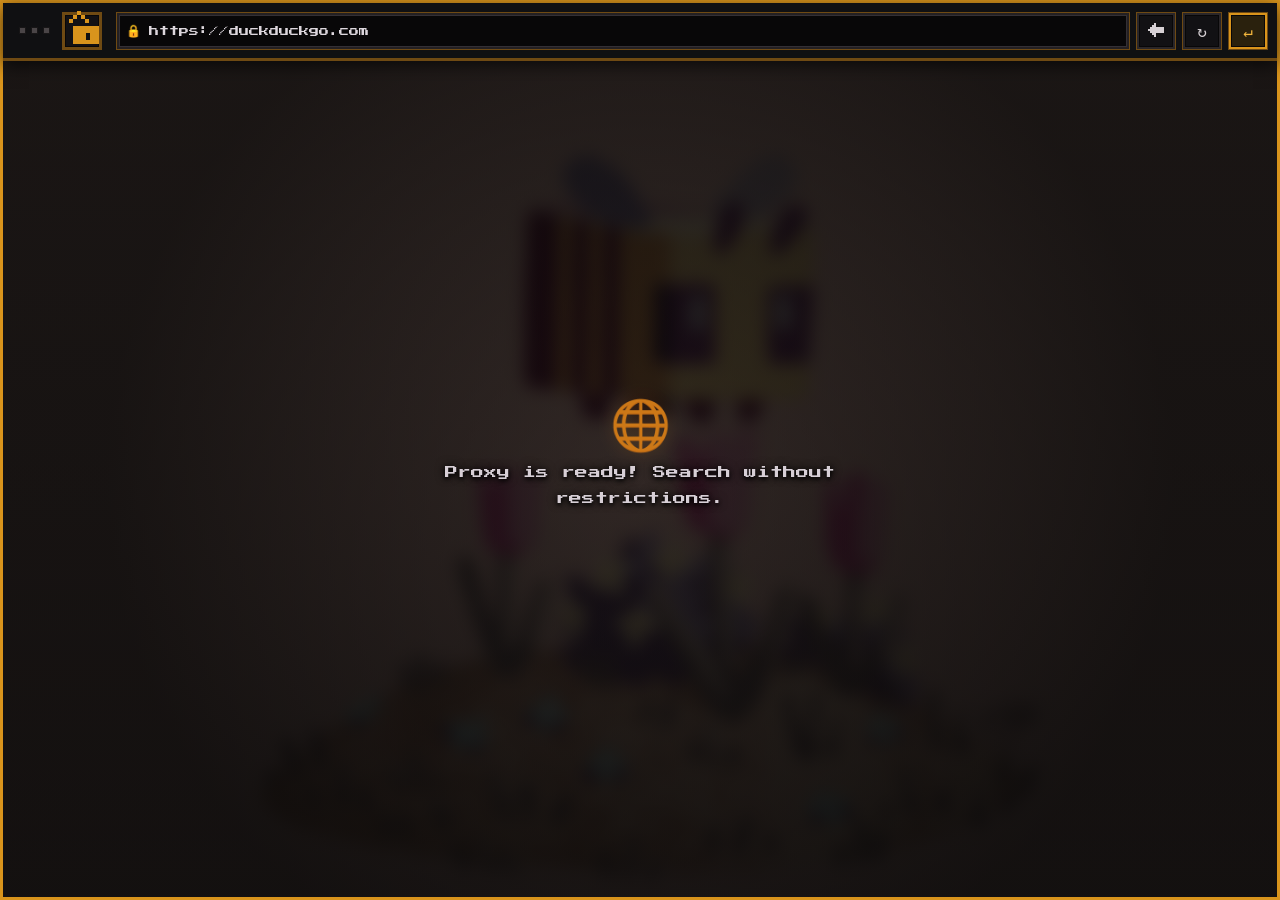
==== public/index.html @ d811b59f "Customize Scramjet for SquiddCoreOS" ====
<!doctype html>
<html lang="en">
<head>
  <meta charset="utf-8" />
  <meta name="viewport" content="width=device-width, initial-scale=1.0, shrink-to-fit=no" />
  <meta name="color-scheme" content="dark" />
  <title>SquiddCore Browser</title>
  <link rel="shortcut icon" href="favicon.ico" />
  <link rel="preconnect" href="https://fonts.googleapis.com" />
  <link rel="preconnect" href="https://fonts.gstatic.com" crossorigin />
  <link href="https://fonts.googleapis.com/css2?family=Press+Start+2P&display=swap" rel="stylesheet" />
  <script src="/scram/scramjet.all.js"></script>
  <script src="/baremux/index.js"></script>
  <link rel="stylesheet" href="index.css" />
  <script src="register-sw.js" defer></script>
  <script src="search.js" defer></script>
  <script src="index.js" defer></script>
</head>
<body>
  <main class="browser-home">
    <form id="sj-form" class="browser-toolbar" autocomplete="off">
      <input id="sj-search-engine" value="https://duckduckgo.com/?q=%s&kae=d" type="hidden" />

      <div class="window-dots" aria-hidden="true"><span></span><span></span><span></span></div>

      <button class="chrome-btn home-btn" id="homeBtn" type="button" aria-label="Home" title="Home">
        <span class="pixel-home" aria-hidden="true"></span>
      </button>

      <label class="address-wrap" for="sj-address">
        <span class="lock-icon" aria-hidden="true">🔒</span>
        <input id="sj-address" type="text" value="https://duckduckgo.com" placeholder="Search DuckDuckGo or enter a URL..." aria-label="Search DuckDuckGo or enter a URL" spellcheck="false" autocomplete="off" />
      </label>

      <button class="chrome-btn" id="backBtn" type="button" aria-label="Back" title="Back">←</button>
      <button class="chrome-btn" id="refreshBtn" type="button" aria-label="Refresh" title="Refresh">↻</button>
      <button class="chrome-btn go-btn" type="submit" aria-label="Go" title="Go">↵</button>
    </form>

    <section class="browser-stage" aria-label="Browser home">
      <div class="wallpaper" aria-hidden="true"></div>
      <div class="dim-layer" aria-hidden="true"></div>
      <div class="ready-card">
        <div class="globe" aria-hidden="true">🌐</div>
        <p>Proxy is ready! Search without<br />restrictions.</p>
      </div>
      <div class="status-wrap"><p id="sj-error"></p><pre id="sj-error-code"></pre></div>
    </section>
  </main>
</body>
</html>
---- public/index.css ----
:root {
  color-scheme: dark;
  --bg: #09090b;
  --chrome: #101012;
  --chrome-2: #18171a;
  --loading-gold: #d9941c;
  --loading-gold-bright: #f2b63d;
  --loading-gold-dark: #6f4a13;
  --text: #f2edf2;
  --muted: #8e888d;
}
* { box-sizing: border-box; }
html, body { width: 100%; height: 100%; }
body {
  margin: 0;
  min-height: 100vh;
  overflow: hidden;
  background: #050506;
  color: var(--text);
  font-family: "Press Start 2P", "Courier New", ui-monospace, monospace;
}
button, input { font: inherit; }
.browser-home {
  width: 100vw;
  height: 100vh;
  display: grid;
  grid-template-rows: 58px 1fr;
  background: #080809;
  border: 3px solid var(--loading-gold);
  box-shadow: inset 0 0 0 2px #0b0a0b, inset 0 0 0 4px var(--loading-gold-dark), 0 0 18px rgba(217,148,28,.16);
}
.browser-toolbar {
  position: relative;
  z-index: 1000;
  display: grid;
  grid-template-columns: 42px 46px minmax(220px,1fr) 38px 38px 38px;
  align-items: center;
  gap: 8px;
  min-height: 55px;
  padding: 6px 10px;
  background: var(--chrome);
  border-bottom: 3px solid var(--loading-gold-dark);
  box-shadow: 0 4px 16px rgba(0,0,0,.65);
}
.window-dots { display:flex; gap:5px; align-items:center; justify-content:center; }
.window-dots span { width:7px; height:7px; background:#4a4547; border:1px solid #181617; }
.chrome-btn {
  width: 38px;
  height: 36px;
  display: grid;
  place-items: center;
  border: 2px solid #2a2629;
  outline: 1px solid var(--loading-gold-dark);
  background: #121114;
  color: #d7d1d5;
  cursor: pointer;
  box-shadow: inset 0 0 0 1px #080708;
}
.chrome-btn:hover { color: var(--loading-gold-bright); border-color: var(--loading-gold); background:#1b1711; }
.home-btn { border-color: var(--loading-gold-dark); }
.go-btn { color: var(--loading-gold-bright); border-color: var(--loading-gold); background:#2a210d; }
.pixel-home {
  position: relative;
  width: 18px;
  height: 14px;
  margin-top: 5px;
  background: var(--loading-gold);
  box-shadow: 4px 0 0 var(--loading-gold), 8px 0 0 var(--loading-gold), 0 4px 0 var(--loading-gold), 4px 4px 0 var(--loading-gold), 8px 4px 0 var(--loading-gold);
}
.pixel-home::before {
  content:"";
  position:absolute;
  left:-4px;
  top:-7px;
  width:4px;
  height:4px;
  background:var(--loading-gold);
  box-shadow:4px -4px 0 var(--loading-gold),8px -8px 0 var(--loading-gold),12px -4px 0 var(--loading-gold),16px 0 0 var(--loading-gold);
}
.pixel-home::after { content:""; position:absolute; width:4px; height:7px; right:1px; bottom:0; background:#111; }
.address-wrap {
  height: 36px;
  display: grid;
  grid-template-columns: 28px 1fr;
  align-items: center;
  background: #080708;
  border: 2px solid #242022;
  outline: 1px solid var(--loading-gold-dark);
  box-shadow: inset 0 0 0 1px #343035;
}
.address-wrap:focus-within { outline-color: var(--loading-gold); box-shadow: inset 0 0 0 1px #4d3a16, 0 0 0 1px var(--loading-gold-dark); }
.lock-icon { display:grid; place-items:center; font-size:12px; filter: sepia(1) saturate(4) hue-rotate(350deg); }
#sj-address { width:100%; height:100%; border:0; outline:0; padding:0 10px 0 2px; background:transparent; color:#ddd7dd; font-size:10px; letter-spacing:0; }
#sj-address::placeholder { color:#746d72; }
.browser-stage { position:relative; min-height:0; overflow:hidden; background:#111; }
.wallpaper { position:absolute; inset:-24px; background:url('squidcore-bee-garden.gif') center/cover no-repeat; filter:blur(8px) brightness(.45) saturate(.65); transform:scale(1.04); }
.dim-layer { position:absolute; inset:0; background:radial-gradient(circle at center,rgba(20,14,18,.35),rgba(7,6,7,.72) 70%),linear-gradient(rgba(20,16,18,.35),rgba(8,7,8,.55)); }
.ready-card { position:absolute; inset:0; display:grid; place-content:center; justify-items:center; gap:18px; text-align:center; z-index:3; transform:translateY(-3vh); }
.globe { font-size:49px; line-height:1; filter:sepia(1) saturate(4) hue-rotate(350deg) brightness(.8); text-shadow:0 0 18px rgba(216,148,28,.22); }
.ready-card p { margin:0; color:#d7cfd6; font-size:clamp(10px,1vw,15px); line-height:2; text-shadow:0 2px 4px #000,0 0 10px #000; }
.status-wrap { position:absolute; z-index:5; left:50%; bottom:24px; transform:translateX(-50%); width:min(760px,calc(100vw - 48px)); text-align:center; pointer-events:none; }
#sj-error { color:#ff8b8b; white-space:pre-wrap; }
#sj-error-code { color:#d8cfd6; font-size:9px; white-space:pre-wrap; }
#sj-frame { position:fixed !important; top:58px !important; left:3px !important; right:3px !important; bottom:3px !important; width:calc(100vw - 6px) !important; height:calc(100vh - 61px) !important; border:0 !important; background:#0b0b0d !important; color-scheme:dark; z-index:100 !important; }
body.proxy-open .browser-toolbar { position:fixed; top:3px; left:3px; right:3px; width:calc(100vw - 6px); }
@media(max-width:700px){
  .browser-home{grid-template-rows:54px 1fr;}
  .browser-toolbar{grid-template-columns:26px 36px minmax(0,1fr) 34px 34px 34px;gap:5px;padding:5px 7px;}
  .window-dots{gap:2px}.window-dots span{width:5px;height:5px}.chrome-btn{width:34px;height:34px}.address-wrap{height:34px}#sj-address{font-size:7px}.ready-card p{font-size:9px}#sj-frame{top:54px!important;height:calc(100vh - 57px)!important;}
}
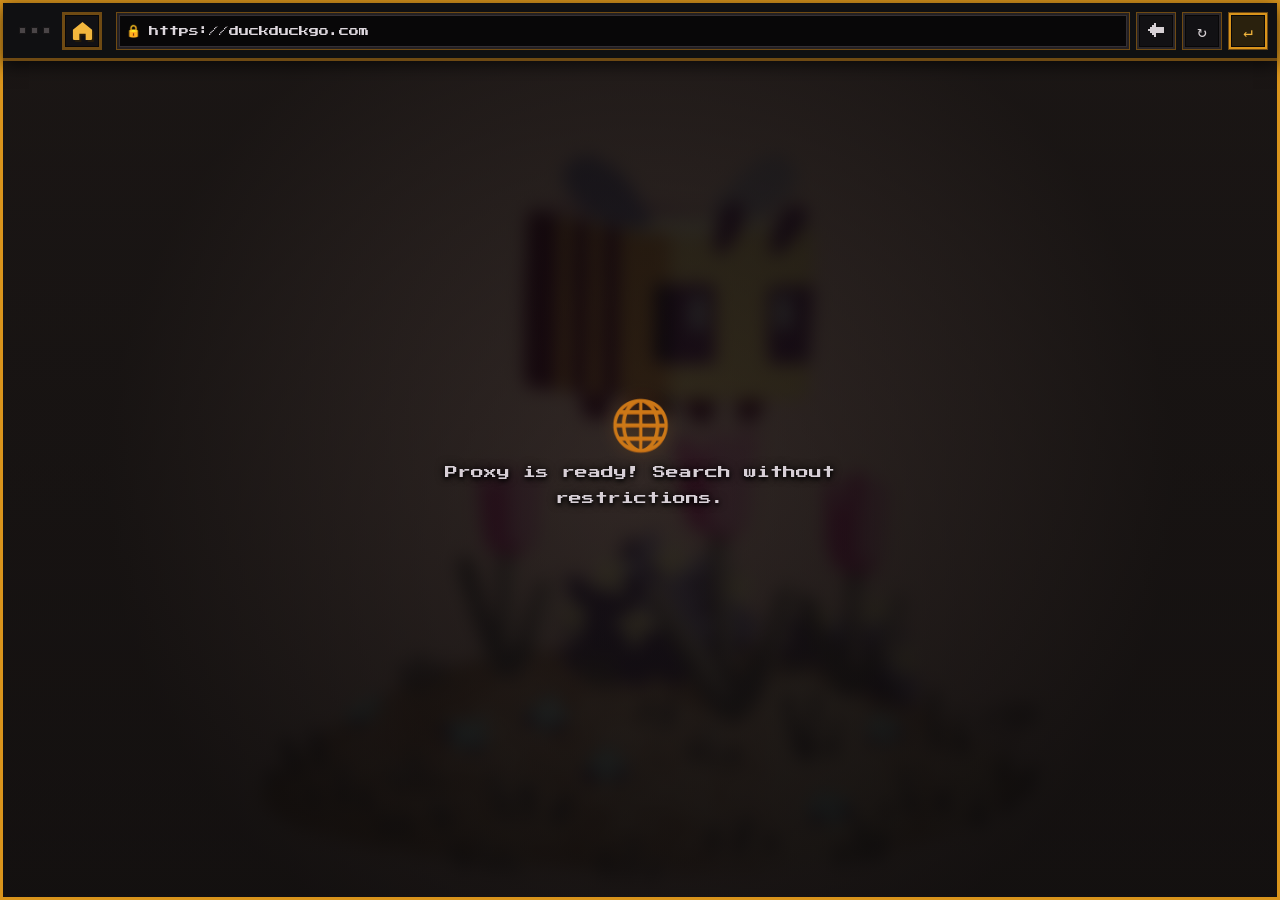
==== commit a8289e9d: "removed extra browser" ====
--- a/public/index.html
+++ b/public/index.html
@@ -24,7 +24,9 @@
       <div class="window-dots" aria-hidden="true"><span></span><span></span><span></span></div>
 
       <button class="chrome-btn home-btn" id="homeBtn" type="button" aria-label="Home" title="Home">
-        <span class="pixel-home" aria-hidden="true"></span>
+        <svg class="gold-home-icon" viewBox="0 0 24 24" aria-hidden="true">
+          <path d="M2 11.2 12 3l10 8.2v9.3a1.5 1.5 0 0 1-1.5 1.5h-5.2v-6.5H8.7V22H3.5A1.5 1.5 0 0 1 2 20.5z"/>
+        </svg>
       </button>
 
       <label class="address-wrap" for="sj-address">
--- a/public/index.css
+++ b/public/index.css
@@ -108,3 +108,8 @@
   .browser-toolbar{grid-template-columns:26px 36px minmax(0,1fr) 34px 34px 34px;gap:5px;padding:5px 7px;}
   .window-dots{gap:2px}.window-dots span{width:5px;height:5px}.chrome-btn{width:34px;height:34px}.address-wrap{height:34px}#sj-address{font-size:7px}.ready-card p{font-size:9px}#sj-frame{top:54px!important;height:calc(100vh - 57px)!important;}
 }
+
+/* Gold house icon matching the SquiddCore HUD style */
+.pixel-home{display:none!important;}
+.gold-home-icon{width:23px;height:23px;display:block;fill:var(--loading-gold-bright);filter:drop-shadow(2px 2px 0 #261b08);}
+.home-btn:hover .gold-home-icon{fill:#ffd56a;}
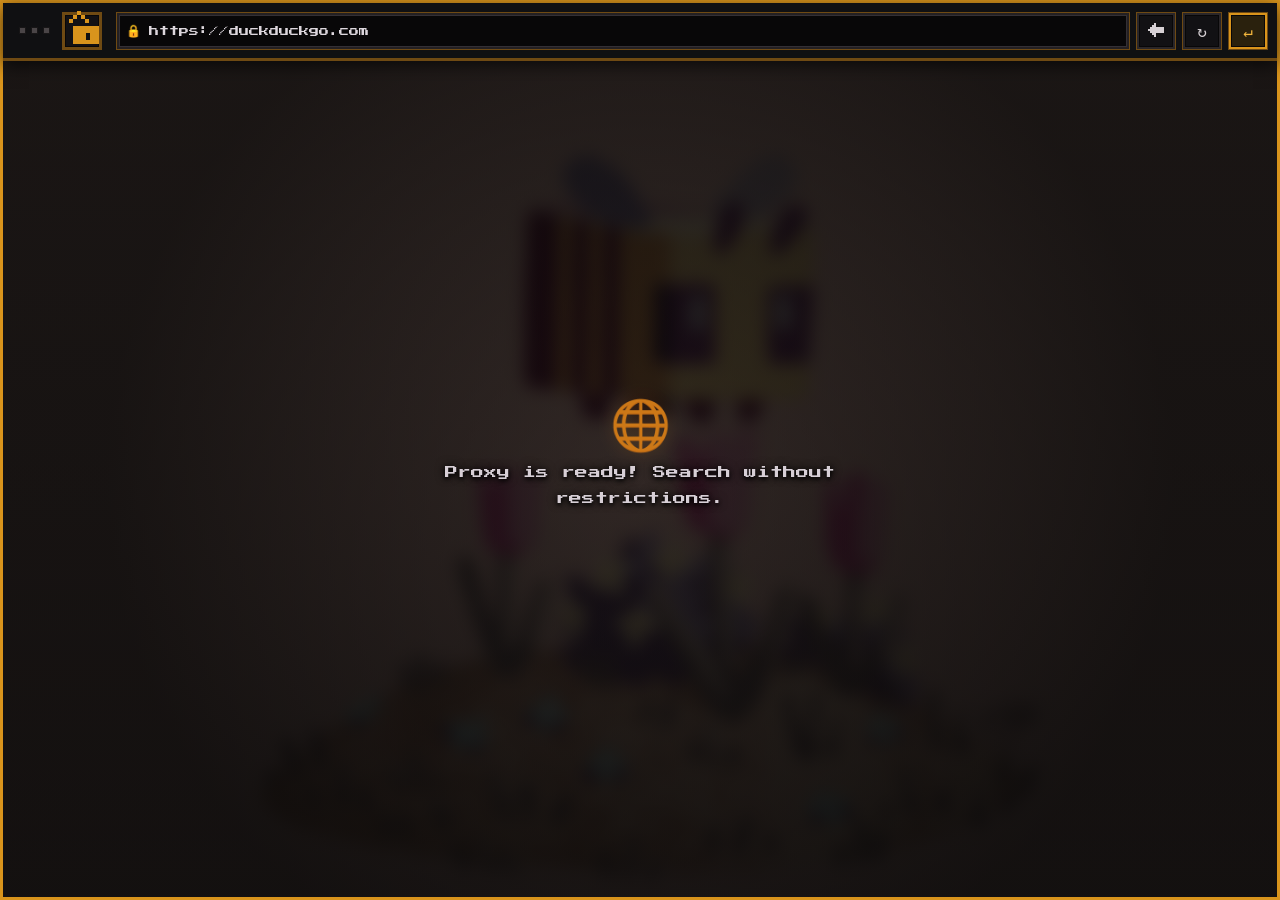
==== commit 92bcb512: "MORE LOADING BEE!" ====
--- a/public/index.html
+++ b/public/index.html
@@ -24,9 +24,7 @@
       <div class="window-dots" aria-hidden="true"><span></span><span></span><span></span></div>
 
       <button class="chrome-btn home-btn" id="homeBtn" type="button" aria-label="Home" title="Home">
-        <svg class="gold-home-icon" viewBox="0 0 24 24" aria-hidden="true">
-          <path d="M2 11.2 12 3l10 8.2v9.3a1.5 1.5 0 0 1-1.5 1.5h-5.2v-6.5H8.7V22H3.5A1.5 1.5 0 0 1 2 20.5z"/>
-        </svg>
+        <span class="pixel-home" aria-hidden="true"></span>
       </button>
 
       <label class="address-wrap" for="sj-address">
@@ -49,5 +47,13 @@
       <div class="status-wrap"><p id="sj-error"></p><pre id="sj-error-code"></pre></div>
     </section>
   </main>
+    <div id="sj-loading-overlay" class="sj-loading-overlay" aria-hidden="true">
+      <div class="sj-loading-card">
+        <img src="LoadingBee.gif" alt="Loading" class="sj-loading-bee" />
+        <div class="sj-loading-text">LOADING...</div>
+        <div class="sj-loading-track"><span></span></div>
+      </div>
+    </div>
+
 </body>
 </html>
--- a/public/index.css
+++ b/public/index.css
@@ -109,7 +109,18 @@
   .window-dots{gap:2px}.window-dots span{width:5px;height:5px}.chrome-btn{width:34px;height:34px}.address-wrap{height:34px}#sj-address{font-size:7px}.ready-card p{font-size:9px}#sj-frame{top:54px!important;height:calc(100vh - 57px)!important;}
 }
 
-/* Gold house icon matching the SquiddCore HUD style */
-.pixel-home{display:none!important;}
-.gold-home-icon{width:23px;height:23px;display:block;fill:var(--loading-gold-bright);filter:drop-shadow(2px 2px 0 #261b08);}
-.home-btn:hover .gold-home-icon{fill:#ffd56a;}
+
+/* Loading bee shown for every Scramjet navigation */
+.sj-loading-overlay{
+  position:fixed;inset:0;z-index:99999;display:flex;align-items:center;justify-content:center;
+  background:rgba(4,4,6,.48);backdrop-filter:blur(2px);opacity:0;visibility:hidden;pointer-events:none;
+  transition:opacity .12s ease,visibility .12s ease;
+}
+.sj-loading-overlay.show{opacity:1;visibility:visible;pointer-events:auto;}
+.sj-loading-card{min-width:230px;padding:18px 22px;background:#101012;border:3px solid var(--loading-gold);
+  box-shadow:inset 0 0 0 2px #050505,0 8px 0 rgba(0,0,0,.35);text-align:center;}
+.sj-loading-bee{display:block;width:86px;height:86px;object-fit:contain;margin:0 auto 8px;image-rendering:pixelated;}
+.sj-loading-text{font-family:'Press Start 2P',monospace;color:var(--loading-gold-bright);font-size:12px;letter-spacing:.05em;}
+.sj-loading-track{height:9px;margin-top:14px;background:#252015;border:2px solid var(--loading-gold-dark);overflow:hidden;}
+.sj-loading-track span{display:block;width:42%;height:100%;background:var(--loading-gold);animation:sjLoadBar 1.05s linear infinite;}
+@keyframes sjLoadBar{0%{transform:translateX(-110%)}100%{transform:translateX(340%)}}
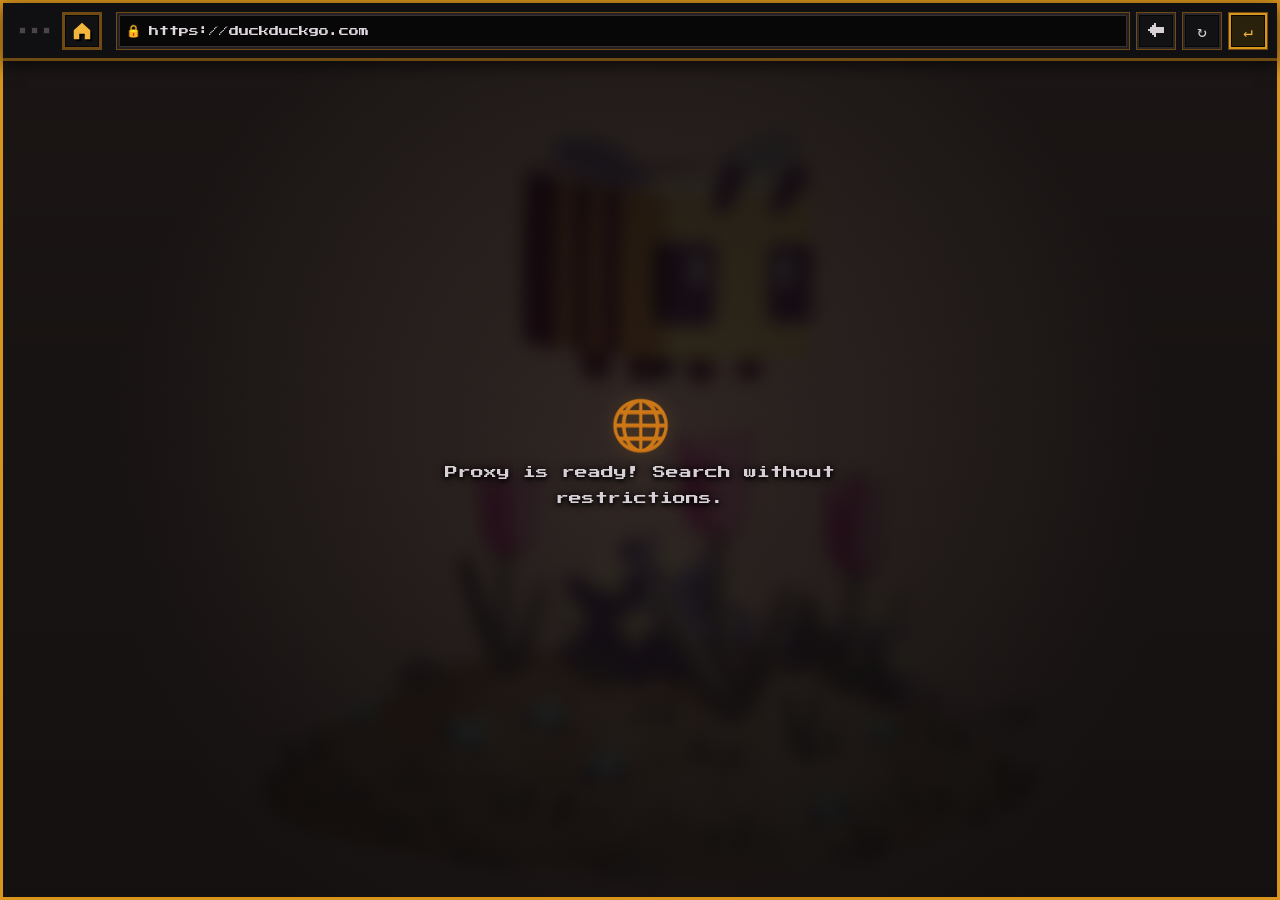
==== commit 7db1c9eb: "fixed that wierd home thing idk" ====
--- a/public/index.html
+++ b/public/index.html
@@ -24,7 +24,9 @@
       <div class="window-dots" aria-hidden="true"><span></span><span></span><span></span></div>
 
       <button class="chrome-btn home-btn" id="homeBtn" type="button" aria-label="Home" title="Home">
-        <span class="pixel-home" aria-hidden="true"></span>
+        <svg class="home-icon" aria-hidden="true" viewBox="0 0 24 24" focusable="false">
+          <path d="M3 11.2 12 3l9 8.2v9.3a.5.5 0 0 1-.5.5H15v-6H9v6H3.5a.5.5 0 0 1-.5-.5z"/>
+        </svg>
       </button>
 
       <label class="address-wrap" for="sj-address">
--- a/public/index.css
+++ b/public/index.css
@@ -59,25 +59,14 @@
 .chrome-btn:hover { color: var(--loading-gold-bright); border-color: var(--loading-gold); background:#1b1711; }
 .home-btn { border-color: var(--loading-gold-dark); }
 .go-btn { color: var(--loading-gold-bright); border-color: var(--loading-gold); background:#2a210d; }
-.pixel-home {
-  position: relative;
-  width: 18px;
-  height: 14px;
-  margin-top: 5px;
-  background: var(--loading-gold);
-  box-shadow: 4px 0 0 var(--loading-gold), 8px 0 0 var(--loading-gold), 0 4px 0 var(--loading-gold), 4px 4px 0 var(--loading-gold), 8px 4px 0 var(--loading-gold);
+.home-icon {
+  width: 22px;
+  height: 22px;
+  display: block;
+  fill: var(--loading-gold-bright);
+  filter: drop-shadow(2px 2px 0 #000);
 }
-.pixel-home::before {
-  content:"";
-  position:absolute;
-  left:-4px;
-  top:-7px;
-  width:4px;
-  height:4px;
-  background:var(--loading-gold);
-  box-shadow:4px -4px 0 var(--loading-gold),8px -8px 0 var(--loading-gold),12px -4px 0 var(--loading-gold),16px 0 0 var(--loading-gold);
-}
-.pixel-home::after { content:""; position:absolute; width:4px; height:7px; right:1px; bottom:0; background:#111; }
+.home-btn:hover .home-icon { fill: var(--loading-gold); }
 .address-wrap {
   height: 36px;
   display: grid;
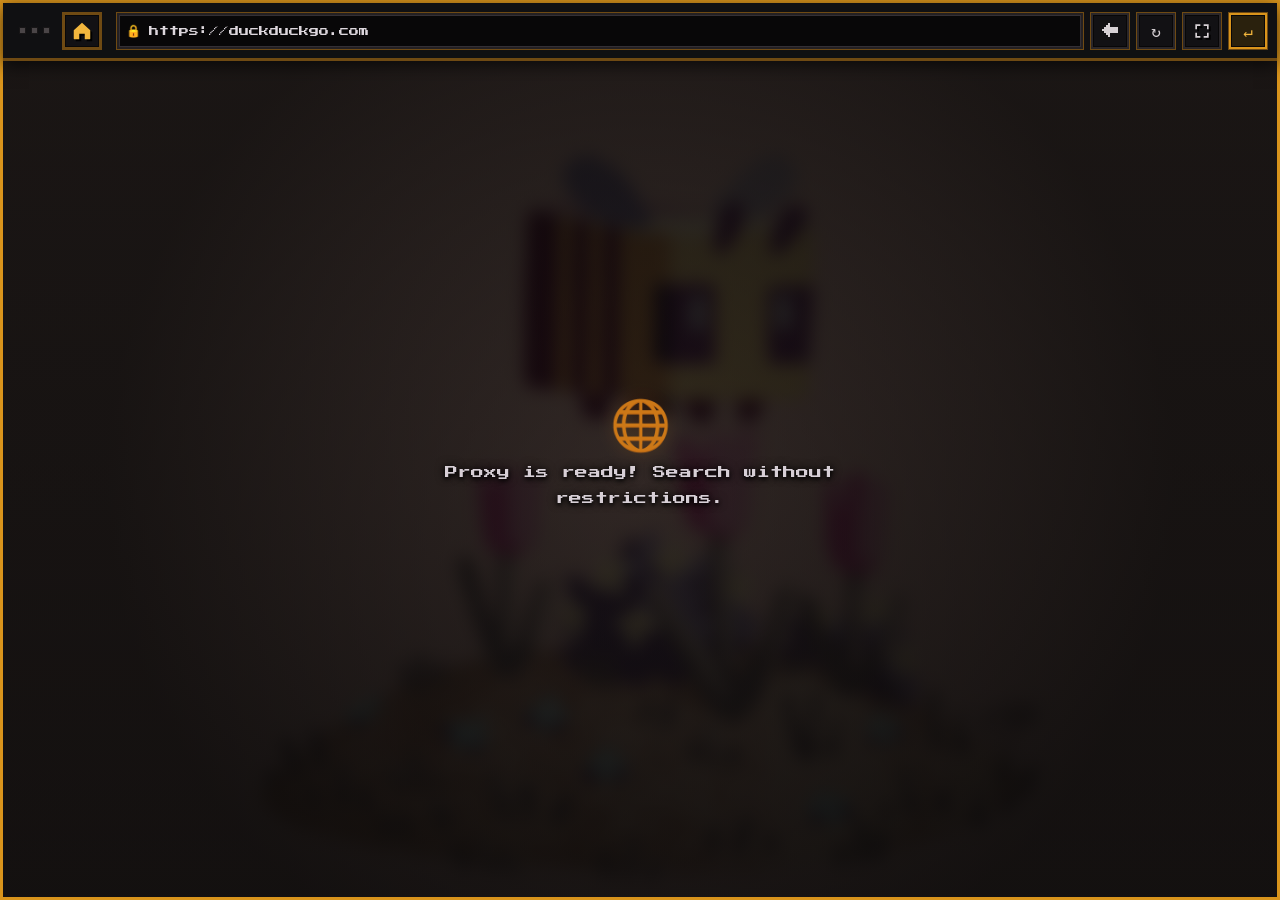
==== commit df706dd2: "added fullscreen" ====
--- a/public/index.html
+++ b/public/index.html
@@ -36,6 +36,12 @@
 
       <button class="chrome-btn" id="backBtn" type="button" aria-label="Back" title="Back">←</button>
       <button class="chrome-btn" id="refreshBtn" type="button" aria-label="Refresh" title="Refresh">↻</button>
+      <button class="chrome-btn fullscreen-btn" id="fullscreenBtn" type="button" aria-label="Enter fullscreen" title="Fullscreen">
+        <svg class="fullscreen-icon" aria-hidden="true" viewBox="0 0 24 24" focusable="false">
+          <path class="fs-enter" d="M4 4h6v2H6v4H4V4zm10 0h6v6h-2V6h-4V4zM4 14h2v4h4v2H4v-6zm14 0h2v6h-6v-2h4v-4z"/>
+          <path class="fs-exit" d="M8 4h2v6H4V8h4V4zm6 0h2v4h4v2h-6V4zM4 14h6v6H8v-4H4v-2zm10 0h6v2h-4v4h-2v-6z"/>
+        </svg>
+      </button>
       <button class="chrome-btn go-btn" type="submit" aria-label="Go" title="Go">↵</button>
     </form>
 
--- a/public/index.css
+++ b/public/index.css
@@ -33,7 +33,7 @@
   position: relative;
   z-index: 1000;
   display: grid;
-  grid-template-columns: 42px 46px minmax(220px,1fr) 38px 38px 38px;
+  grid-template-columns: 42px 46px minmax(220px,1fr) 38px 38px 38px 38px;
   align-items: center;
   gap: 8px;
   min-height: 55px;
@@ -67,6 +67,10 @@
   filter: drop-shadow(2px 2px 0 #000);
 }
 .home-btn:hover .home-icon { fill: var(--loading-gold); }
+.fullscreen-icon{width:20px;height:20px;display:block;fill:currentColor;filter:drop-shadow(2px 2px 0 #000);}
+.fullscreen-icon .fs-exit{display:none;}
+.fullscreen-btn.is-fullscreen .fs-enter{display:none;}
+.fullscreen-btn.is-fullscreen .fs-exit{display:block;}
 .address-wrap {
   height: 36px;
   display: grid;
@@ -94,7 +98,7 @@
 body.proxy-open .browser-toolbar { position:fixed; top:3px; left:3px; right:3px; width:calc(100vw - 6px); }
 @media(max-width:700px){
   .browser-home{grid-template-rows:54px 1fr;}
-  .browser-toolbar{grid-template-columns:26px 36px minmax(0,1fr) 34px 34px 34px;gap:5px;padding:5px 7px;}
+  .browser-toolbar{grid-template-columns:26px 36px minmax(0,1fr) 34px 34px 34px 34px;gap:5px;padding:5px 7px;}
   .window-dots{gap:2px}.window-dots span{width:5px;height:5px}.chrome-btn{width:34px;height:34px}.address-wrap{height:34px}#sj-address{font-size:7px}.ready-card p{font-size:9px}#sj-frame{top:54px!important;height:calc(100vh - 57px)!important;}
 }
 
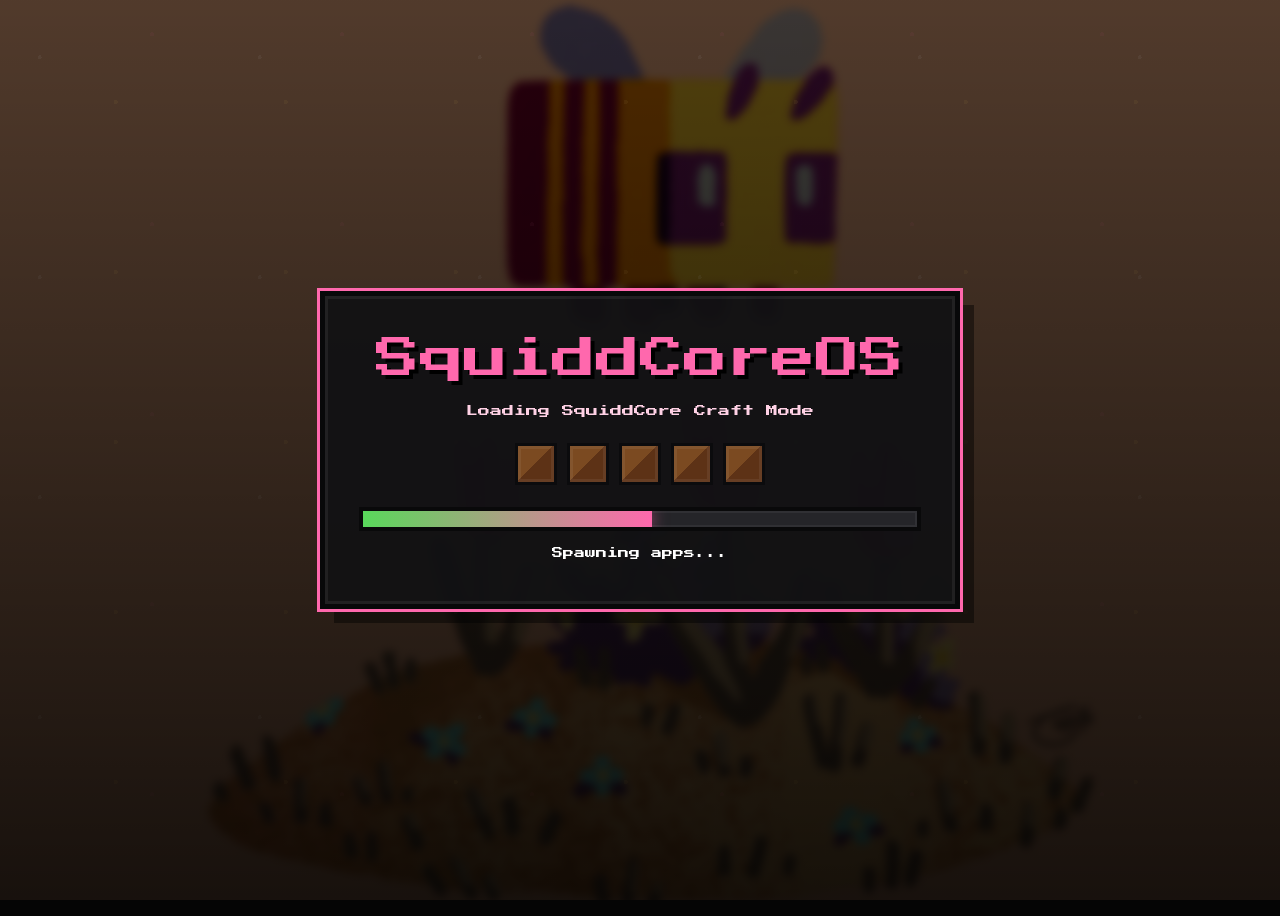
==== commit 2657509a: "fixed brow" ====
--- a/public/index.html
+++ b/public/index.html
@@ -1,67 +1,24762 @@
-<!doctype html>
+<!DOCTYPE html>
 <html lang="en">
 <head>
-  <meta charset="utf-8" />
-  <meta name="viewport" content="width=device-width, initial-scale=1.0, shrink-to-fit=no" />
-  <meta name="color-scheme" content="dark" />
-  <title>SquiddCore Browser</title>
-  <link rel="shortcut icon" href="favicon.ico" />
-  <link rel="preconnect" href="https://fonts.googleapis.com" />
-  <link rel="preconnect" href="https://fonts.gstatic.com" crossorigin />
-  <link href="https://fonts.googleapis.com/css2?family=Press+Start+2P&display=swap" rel="stylesheet" />
-  <script src="/scram/scramjet.all.js"></script>
-  <script src="/baremux/index.js"></script>
-  <link rel="stylesheet" href="index.css" />
-  <script src="register-sw.js" defer></script>
-  <script src="search.js" defer></script>
-  <script src="index.js" defer></script>
+<script id="miicore-return-skip-early">
+(function(){
+  try{
+    var until = parseInt(localStorage.getItem('miicoreSkipStartupUntil') || '0', 10);
+    if(until && Date.now() < until){
+      document.documentElement.classList.add('miicore-returning-from-browser');
+      sessionStorage.setItem('miicoreStartupPlayed_2_4_3','true');
+      window.__miicoreExternalReturn = true;
+      window.__miicoreAllowStartupCine = false;
+    }
+  }catch(e){}
+})();
+</script>
+<style id="miicore-return-skip-style">
+html.miicore-returning-from-browser .loading-screen,
+html.miicore-returning-from-browser #loadingScreen{display:none !important;opacity:0 !important;visibility:hidden !important;pointer-events:none !important;}
+</style>
+
+<meta charset="UTF-8" />
+<meta name="viewport" content="width=device-width, initial-scale=1.0" />
+<title>SquiddCoreOS</title>
+<link id="sp-favicon-el" rel="icon" href="favicon.png">
+<link rel="apple-touch-icon" href="apple-touch-icon.png">
+
+<link rel="stylesheet" href="https://cdnjs.cloudflare.com/ajax/libs/font-awesome/6.5.2/css/all.min.css" />
+<link rel="preload" href="https://cdn.jsdelivr.net/npm/remixicon@4.0.0/fonts/remixicon.css" as="style" onload="this.onload=null;this.rel='stylesheet'">
+<noscript><link rel="stylesheet" href="https://cdn.jsdelivr.net/npm/remixicon@4.0.0/fonts/remixicon.css"></noscript>
+<link href="https://fonts.googleapis.com/css2?family=DM+Sans:wght@400;500;600;700&family=Bebas+Neue&display=swap" rel="stylesheet" />
+
+<link href="https://fonts.googleapis.com/css2?family=Poppins:wght@300;400;500;600;700;800;900&display=swap" rel="stylesheet" />
+<link href="https://fonts.googleapis.com/css2?family=Geist:wght@300;400;500;600;700;800;900&family=Plus+Jakarta+Sans:wght@300;400;500;600;700;800&family=Space+Grotesk:wght@300;400;500;600;700&family=Orbitron:wght@400;500;600;700;800&family=Inter:wght@300;400;500;600;700;800;900&family=Montserrat:wght@300;400;500;600;700;800;900&family=Roboto:wght@300;400;500;700;900&family=Oswald:wght@300;400;500;600;700&family=Raleway:wght@300;400;500;600;700;800;900&family=Nunito:wght@300;400;500;600;700;800;900&family=Lato:wght@300;400;700;900&family=Ubuntu:wght@300;400;500;700&family=Exo+2:wght@300;400;500;600;700;800;900&family=Rajdhani:wght@300;400;500;600;700&family=Quicksand:wght@300;400;500;600;700&family=Rubik:wght@300;400;500;600;700;800;900&family=Outfit:wght@300;400;500;600;700;800;900&family=Josefin+Sans:wght@300;400;500;600;700&family=Chakra+Petch:wght@300;400;500;600;700&family=Share+Tech+Mono&family=Oxanium:wght@300;400;500;600;700;800&family=Syne:wght@400;500;600;700;800&family=Playfair+Display:wght@400;500;600;700;800;900&display=swap" rel="stylesheet" />
+<script src="https://cdn.jsdelivr.net/npm/particles.js@2.0.0/particles.min.js"></script>
+
+<style>
+*{margin:0;padding:0;box-sizing:border-box;}
+
+:root{
+  --bg:#000000;
+  --panel:rgba(255,255,255,0.04);
+  --accent:#ffffff;
+  --text:#ffffff;
+  --muted:#9ca3af;
+  --panel-border:rgba(255,255,255,0.09);
+  --hover-glow:rgba(255,255,255,0.12);
+}
+
+html,body{width:100%;min-height:100%;}
+
+body{
+  width:100%;
+  height:100vh;
+  overflow:hidden;
+  font-family:'Poppins',sans-serif;
+  background:var(--bg);
+  color:var(--text);
+  position:relative;
+}
+
+body[data-theme="default"]{--bg:#000000;--accent:#ffffff;--text:#fff;--panel:rgba(255,255,255,0.04);--panel-border:rgba(255,255,255,.09);--hover-glow:rgba(255,255,255,.12);}
+body[data-theme="vortexeducation"]{--bg:#050512;--accent:#6366f1;--text:#fff;--muted:#94a3b8;--panel:#0b0b18;--panel-border:rgba(99,102,241,.55);--hover-glow:rgba(99,102,241,.45);}
+body[data-theme="umsoprodigy"]{--bg:#000000;--accent:#a855f7;--text:#BF81D6;--muted:rgba(191,129,214,.75);--panel:rgba(0,0,150,.30);--panel-border:rgba(168,85,255,.30);--hover-glow:rgba(168,85,247,.35);}
+body[data-theme="umsoex"]{--bg:#000000;--accent:#a855f7;--text:#BF81D6;--muted:rgba(191,129,214,.75);--panel:rgba(0,0,150,.30);--panel-border:rgba(168,85,255,.30);--hover-glow:rgba(168,85,247,.35);}
+body[data-theme="midnight"]{--bg:#030712;--accent:#3b82f6;--text:#fff;--panel:#07111f;--panel-border:rgba(59,130,246,.55);--hover-glow:rgba(59,130,246,.45);}
+body[data-theme="ocean"]{--bg:#020b10;--accent:#22d3ee;--text:#fff;--panel:#071820;--panel-border:rgba(34,211,238,.55);--hover-glow:rgba(34,211,238,.45);}
+body[data-theme="forest"]{--bg:#020c06;--accent:#22c55e;--text:#fff;--panel:#07180c;--panel-border:rgba(34,197,94,.55);--hover-glow:rgba(34,197,94,.45);}
+body[data-theme="rose"]{--bg:#12030a;--accent:#ec4899;--text:#fff;--panel:#1f0712;--panel-border:rgba(236,72,153,.55);--hover-glow:rgba(236,72,153,.45);}
+body[data-theme="amber"]{--bg:#120900;--accent:#f59e0b;--text:#fff;--panel:#1f1003;--panel-border:rgba(245,158,11,.55);--hover-glow:rgba(245,158,11,.45);}
+body[data-theme="violet"]{--bg:#0b0318;--accent:#8b5cf6;--text:#fff;--panel:#140727;--panel-border:rgba(139,92,246,.55);--hover-glow:rgba(139,92,246,.45);}
+body[data-theme="crimson"]{--bg:#120202;--accent:#ef4444;--text:#fff;--panel:#1f0707;--panel-border:rgba(239,68,68,.55);--hover-glow:rgba(239,68,68,.45);}
+body[data-theme="girly"]{--bg:#14020b;--accent:#ff69b4;--text:#fff;--panel:#210715;--panel-border:rgba(255,105,180,.55);--hover-glow:rgba(255,105,180,.45);}
+body[data-theme="evil"]{--bg:#000000;--accent:#ff0000;--text:#fff;--panel:#0b0b0b;--panel-border:rgba(255,0,0,.55);--hover-glow:rgba(255,0,0,.45);}
+body[data-theme="sakura"]{--bg:#140711;--accent:#f9a8d4;--text:#fff;--panel:#22101a;--panel-border:rgba(249,168,212,.55);--hover-glow:rgba(249,168,212,.45);}
+body[data-theme="nice"]{--bg:#021012;--accent:#67e8f9;--text:#fff;--panel:#071d20;--panel-border:rgba(103,232,249,.55);--hover-glow:rgba(103,232,249,.45);}
+body[data-theme="alligator"]{--bg:#081002;--accent:#84cc16;--text:#fff;--panel:#101c06;--panel-border:rgba(132,204,22,.55);--hover-glow:rgba(132,204,22,.45);}
+body[data-theme="rainbow"]{--bg:#050505;--accent:#ff00aa;--text:#fff;--panel:#101010;--panel-border:rgba(255,255,255,.35);--hover-glow:rgba(255,0,170,.45);}
+
+.stars{position:fixed;inset:0;overflow:hidden;z-index:0;background:var(--bg);}
+.stars span{position:absolute;background:var(--accent);border-radius:50%;box-shadow:0 0 8px var(--hover-glow);}
+
+.top-nav{position:fixed;top:0;left:0;width:100%;height:64px;display:flex;align-items:center;justify-content:center;z-index:9999;pointer-events:none;background:linear-gradient(to bottom,rgba(0,0,0,0.5) 0%,transparent 100%);backdrop-filter:blur(16px);-webkit-backdrop-filter:blur(16px);border-bottom:1px solid rgba(255,255,255,0.04);transition:background 0.3s ease;}
+.nav-logo{position:absolute;left:19%;top:12px;width:36px;height:36px;border-radius:50%;background:var(--panel);border:1px solid var(--panel-border);color:var(--text);display:flex;align-items:center;justify-content:center;font-size:12px;font-weight:800;pointer-events:auto;cursor:pointer;font-family:'Poppins',sans-serif;transition:0.3s cubic-bezier(0.34,1.56,0.64,1);}
+.nav-logo:hover{background:color-mix(in srgb,var(--panel),white 12%);box-shadow:0 0 22px var(--hover-glow);transform:scale(1.12) rotate(-4deg);}
+.top-nav nav{position:absolute;right:18%;top:0;height:64px;display:flex;align-items:center;gap:34px;pointer-events:auto;}
+.top-nav nav button{background:none;border:none;color:var(--text);font-family:'Poppins',sans-serif;font-size:15px;font-weight:800;cursor:pointer;opacity:0.9;transition:0.25s cubic-bezier(0.4,0,0.2,1);position:relative;padding-bottom:2px;}
+.top-nav nav button::after{content:'';position:absolute;bottom:-2px;left:50%;width:0;height:2px;background:var(--accent);border-radius:2px;box-shadow:0 0 8px var(--hover-glow);transform:translateX(-50%);transition:width 0.25s cubic-bezier(0.4,0,0.2,1);}
+.top-nav nav button:hover{opacity:1;color:var(--accent);transform:translateY(-1px);}
+.top-nav nav button:hover::after{width:100%;}
+
+.riw-profile-btn{
+  width:34px;
+  height:34px;
+  border-radius:999px !important;
+  border:1px solid rgba(255,255,255,0.14) !important;
+  background:rgba(255,255,255,0.045) !important;
+  display:flex !important;
+  align-items:center;
+  justify-content:center;
+  padding:0 !important;
+  font-size:22px !important;
+  line-height:1;
+  color:rgba(255,255,255,0.72) !important;
+  box-shadow:inset 0 0 12px rgba(255,255,255,0.035);
+  overflow:hidden;
+}
+.riw-profile-btn::after{display:none !important;}
+.riw-profile-btn.signed-in{
+  font-size:20px !important;
+  background:rgba(255,255,255,0.075) !important;
+  border-color:var(--panel-border) !important;
+  box-shadow:0 0 16px var(--hover-glow), inset 0 0 12px rgba(255,255,255,0.04);
+}
+.riw-profile-hud-btn{
+  border-radius:999px;
+  font-size:22px;
+  color:rgba(255,255,255,0.70);
+}
+.riw-profile-hud-btn.signed-in{
+  font-size:20px;
+  background:rgba(255,255,255,0.075);
+  border-color:var(--panel-border);
+  box-shadow:0 0 16px var(--hover-glow), inset 0 0 12px rgba(255,255,255,0.04);
+}
+.riw-profile-icon-default{
+  width:24px;
+  height:24px;
+  display:block;
+}
+
+
+.screen{width:100%;height:100%;position:relative;z-index:2;display:none;flex-direction:column;align-items:center;justify-content:center;padding:30px;background:transparent;}
+.screen.active{display:flex;animation:screenIn 0.4s cubic-bezier(0.22,1,0.36,1) both;}
+.home-screen{justify-content:center;align-items:center;padding:0;}
+.home-center{position:relative;z-index:5;display:flex;flex-direction:column;align-items:center;justify-content:center;margin-top:28px;text-align:center;}
+.main-title{font-size:42px;line-height:1;font-weight:800;letter-spacing:-1.5px;color:var(--text);animation:floatLogo 3s ease-in-out infinite,titleGlow 3s ease-in-out infinite;}
+.main-title span{color:var(--accent);text-shadow:0 0 18px var(--hover-glow);}
+body[data-theme="vortexeducation"] .main-title{font-size:92px;font-family:'Poppins',sans-serif;font-weight:300;letter-spacing:-4px;line-height:1;color:var(--text);text-transform:none;}
+body[data-theme="vortexeducation"] .tagline{color:var(--muted);font-family:'Poppins',sans-serif;font-weight:500;}
+body[data-theme="vortexeducation"] .home-search-wrap{background:var(--panel);border-color:var(--panel-border);box-shadow:0 0 18px var(--hover-glow);}
+body[data-theme="vortexeducation"] .nav-logo{background:var(--accent);color:white;box-shadow:0 0 18px var(--hover-glow);border-color:var(--accent);}
+body[data-theme="vortexeducation"] .top-nav nav button:hover{color:var(--accent);opacity:1;}
+.tagline{margin-top:18px;font-size:16px;font-weight:800;color:var(--muted);}
+
+.home-search-wrap{margin-top:28px;width:320px;height:46px;border-radius:999px;background:rgba(0,0,0,0.45);border:2px solid var(--panel-border);display:flex;align-items:center;justify-content:center;transition:border-color 0.3s ease,box-shadow 0.3s ease,transform 0.3s cubic-bezier(0.34,1.56,0.64,1),width 0.4s cubic-bezier(0.4,0,0.2,1);animation:searchPop 0.5s cubic-bezier(0.22,1,0.36,1) 0.15s both;}
+.home-search-wrap:focus-within{border-color:var(--accent);box-shadow:0 0 28px var(--hover-glow);transform:scale(1.04);width:360px;}
+.home-search{width:100%;height:100%;background:transparent;border:none;outline:none;color:white;font-family:'Poppins',sans-serif;font-size:15px;font-weight:700;text-align:center;padding:0 22px;}
+.home-search::placeholder{color:rgba(255,255,255,0.35);}
+
+.btn,.game-card,.search-row input,.game-url,.theme-btn,.toast,.dock,.settings-input{background:var(--panel);border:1px solid var(--panel-border);}
+.games-screen,.partners-screen,#settingsScreen{justify-content:flex-start;overflow-y:auto;padding-top:84px;padding-bottom:120px;}
+.games-header{text-align:center;margin-bottom:20px;}
+.games-header h1{font-size:52px;font-weight:800;letter-spacing:-1px;}
+.games-header p{color:var(--muted);margin-top:4px;font-weight:600;}
+.warning{margin:18px auto 0 auto;padding:16px 22px;border-radius:18px;border:1px solid rgba(255,200,0,0.35);background:rgba(255,200,0,0.08);color:#facc15;max-width:760px;width:100%;font-size:14px;}
+.search-row{margin:22px auto 0 auto;width:100%;max-width:1180px;display:flex;gap:12px;}
+.search-row input{flex:1;padding:16px 18px;border-radius:14px;color:var(--text);font-size:15px;outline:none;}
+.random-btn,.back-btn,#closeUpdate,.setup-next{border:none;background:var(--accent);color:#000;cursor:pointer;font-weight:800;transition:0.25s ease;}
+body:not([data-theme="default"]) .random-btn,body:not([data-theme="default"]) .back-btn,body:not([data-theme="default"]) #closeUpdate,body:not([data-theme="default"]) .setup-next{color:white;}
+.random-btn{padding:0 24px;border-radius:14px;}
+.games-grid{width:100%;max-width:1180px;margin:26px auto 0 auto;display:grid;grid-template-columns:repeat(5,1fr);gap:14px;padding-bottom:20px;}
+.game-card{aspect-ratio:1/1;border-radius:18px;overflow:hidden;position:relative;cursor:pointer;transition:transform 0.35s cubic-bezier(0.34,1.56,0.64,1),box-shadow 0.3s ease,border-color 0.3s ease;display:flex;align-items:flex-end;justify-content:center;padding:14px;font-weight:600;text-align:center;color:var(--text);animation:cardIn 0.4s cubic-bezier(0.22,1,0.36,1) both;}
+.game-card:hover{transform:translateY(-7px) scale(1.03);box-shadow:0 12px 40px var(--hover-glow),0 0 0 1px var(--panel-border);}
+.game-card:active{transform:translateY(-3px) scale(0.98);}
+.game-img{position:absolute;inset:0;width:100%;height:100%;object-fit:cover;z-index:1;}
+.game-card::after{content:"";position:absolute;inset:0;background:linear-gradient(to top, rgba(0,0,0,0.78), rgba(0,0,0,0.08));z-index:2;pointer-events:none;}
+.game-title{position:relative;z-index:3;text-shadow:0 2px 8px rgba(0,0,0,0.8);}
+#pagination{width:100%;max-width:1180px;display:flex;flex-wrap:wrap;justify-content:center;align-items:center;gap:8px;margin:20px auto 120px auto;}
+.page-btn{padding:8px 12px;border-radius:10px;border:1px solid rgba(255,255,255,0.1);background:rgba(255,255,255,0.05);color:white;cursor:pointer;}
+.page-btn.active{background:var(--accent);color:#000;}
+body:not([data-theme="default"]) .page-btn.active{color:white;}
+.game-player{display:none;width:100%;height:100%;flex-direction:column;align-items:center;}
+.game-player.active{display:flex;}
+.game-frame-top{width:100%;max-width:1400px;display:flex;align-items:center;gap:14px;margin-bottom:16px;}
+.back-btn{padding:12px 18px;border-radius:14px;}
+.game-url{flex:1;padding:12px 16px;border-radius:14px;overflow:hidden;text-overflow:ellipsis;white-space:nowrap;color:#94a3b8;font-size:14px;}
+.game-frame{width:100%;height:calc(100vh - 170px);border:none;border-radius:18px;background:#000;}
+
+.browser-screen{justify-content:flex-start;overflow:hidden;padding-top:84px;padding-bottom:24px;}
+.browser-shell{width:min(1400px, 94vw);height:calc(100vh - 110px);display:flex;flex-direction:column;gap:12px;}
+.browser-tabs{width:100%;display:flex;align-items:center;gap:8px;overflow-x:auto;overflow-y:hidden;padding:2px 2px 0 2px;scrollbar-width:none;-ms-overflow-style:none;}
+.browser-tabs::-webkit-scrollbar{display:none;}
+.browser-tab{height:38px;min-width:150px;max-width:220px;padding:0 12px;border-radius:14px;border:1px solid var(--panel-border);background:var(--panel);color:var(--muted);display:flex;align-items:center;justify-content:space-between;gap:10px;cursor:pointer;font-family:'Poppins',sans-serif;font-weight:700;font-size:13px;}
+.browser-tab.active{background:var(--accent);color:#000;box-shadow:0 0 16px var(--hover-glow);}
+body:not([data-theme="default"]) .browser-tab.active{color:white;}
+.browser-tab span{overflow:hidden;text-overflow:ellipsis;white-space:nowrap;}
+.browser-tab button{border:none;background:transparent;color:inherit;cursor:pointer;font-weight:900;font-size:14px;}
+.new-tab-btn{height:38px;min-width:42px;border:none;border-radius:14px;background:var(--panel);color:var(--text);cursor:pointer;font-weight:900;font-size:18px;}
+.browser-top{width:100%;min-height:56px;display:flex;align-items:center;gap:10px;padding:10px;border-radius:18px;background:var(--panel);border:1px solid var(--panel-border);backdrop-filter:blur(16px);}
+.browser-address{flex:1;height:40px;border-radius:999px;border:1px solid var(--panel-border);background:rgba(0,0,0,0.35);color:var(--text);outline:none;padding:0 18px;font-family:'Poppins',sans-serif;font-weight:600;}
+.browser-address::placeholder{color:rgba(255,255,255,0.42);}
+.browser-control,.browser-go{height:40px;border:none;border-radius:999px;cursor:pointer;font-weight:800;font-family:'Poppins',sans-serif;}
+.browser-control{width:42px;background:var(--panel);color:var(--text);border:1px solid var(--panel-border);}
+.browser-go{padding:0 20px;background:var(--accent);color:#000;}
+body:not([data-theme="default"]) .browser-go{color:white;}
+.browser-note{color:var(--muted);font-size:13px;text-align:center;}
+.browser-frame{width:100%;flex:1;border:none;border-radius:18px;background:#050505;border:1px solid var(--panel-border);}
+
+.partners-grid{width:100%;max-width:900px;margin-top:26px;display:grid;grid-template-columns:repeat(auto-fit, minmax(220px, 1fr));gap:18px;}
+.partner-card{min-height:190px;border-radius:22px;background:var(--panel);border:1px solid var(--panel-border);display:flex;flex-direction:column;align-items:center;justify-content:center;gap:12px;cursor:pointer;transition:transform 0.35s cubic-bezier(0.34,1.56,0.64,1),box-shadow 0.3s ease,border-color 0.3s ease,background 0.3s ease;color:white;text-align:center;animation:cardIn 0.5s cubic-bezier(0.22,1,0.36,1) both;}
+.partner-card:hover{transform:translateY(-8px) scale(1.03);box-shadow:0 16px 48px var(--hover-glow),0 0 0 1px var(--panel-border);background:color-mix(in srgb,var(--panel),white 4%);}
+.partner-card:active{transform:translateY(-2px) scale(0.98);}
+.nightwing-logo{width:96px;height:70px;position:relative;display:flex;align-items:center;justify-content:center;animation:nightwingFloat 3s ease-in-out infinite;}
+.nightwing-logo::before{content:"";width:86px;height:48px;background:linear-gradient(135deg, #38bdf8, #2563eb, #1d4ed8);clip-path:polygon(50% 0%, 62% 42%, 100% 10%, 74% 58%, 90% 100%, 50% 72%, 10% 100%, 26% 58%, 0% 10%, 38% 42%);filter:drop-shadow(0 0 14px rgba(56,189,248,0.65));animation:nightwingGlow 2.4s ease-in-out infinite;}
+.nightwing-logo::after{content:"";position:absolute;width:112px;height:112px;border-radius:50%;background:radial-gradient(circle, rgba(56,189,248,0.22), rgba(37,99,235,0.08), transparent 66%);z-index:-1;animation:nightwingPulse 2.8s ease-in-out infinite;}
+.vortex-logo{width:86px;height:86px;border-radius:50%;position:relative;display:flex;align-items:center;justify-content:center;background:rgba(99,102,241,0.12);border:1px solid rgba(99,102,241,0.45);box-shadow:0 0 24px rgba(99,102,241,0.75);font-size:42px;overflow:hidden;animation:vortexFloat 3s ease-in-out infinite;text-shadow:0 0 12px rgba(255,255,255,0.8);}
+.vortex-logo::before{content:"";position:absolute;inset:8px;border-radius:50%;background:conic-gradient(from 0deg, #6366f1, #8b5cf6, #22d3ee, #ffffff, #6366f1);filter:blur(1px);animation:vortexSpin 2.4s linear infinite;opacity:0.9;}
+.vortex-logo::after{content:"";position:absolute;inset:24px;border-radius:50%;background:#050512;border:1px solid rgba(255,255,255,0.22);z-index:1;}
+.vortex-logo span{position:relative;z-index:3;font-size:42px;line-height:1;text-shadow:0 0 12px rgba(255,255,255,0.8);}
+.arrow-logo{width:86px;height:86px;border-radius:50%;display:grid;place-items:center;background:rgba(239,68,68,0.12);border:1px solid rgba(239,68,68,0.45);box-shadow:0 0 24px rgba(239,68,68,0.65);color:#ef4444;font-size:42px;line-height:1;animation:arrowFloat 2.4s ease-in-out infinite;}
+.arrow-logo i{display:flex;align-items:center;justify-content:center;width:100%;height:100%;line-height:1;margin:0;transform:none;filter:drop-shadow(0 0 10px rgba(239,68,68,0.9));}
+.tgsm-logo{width:86px;height:86px;border-radius:50%;overflow:hidden;display:flex;align-items:center;justify-content:center;background:rgba(255,255,255,0.06);border:1px solid rgba(56,189,248,0.35);box-shadow:0 0 24px rgba(56,189,248,0.55);animation:tgsmFloat 3s ease-in-out infinite;}
+.tgsm-logo img{width:100%;height:100%;object-fit:cover;display:block;}
+.tgsm-logo.tgsm-fallback::before{content:"SLEEK";position:absolute;top:25px;left:0;width:100%;text-align:center;color:#e5e7eb;font-size:16px;font-weight:800;letter-spacing:1px;z-index:2;}
+.tgsm-logo.tgsm-fallback::after{content:"HUB";position:absolute;top:47px;left:0;width:100%;text-align:center;color:#38bdf8;font-size:14px;font-weight:800;letter-spacing:6px;z-index:2;text-shadow:0 0 12px rgba(56,189,248,0.9);}
+.tgsm-logo.tgsm-fallback{position:relative;background:radial-gradient(circle, rgba(56,189,248,0.18), transparent 62%),#050914;}
+.partner-image-logo{width:92px;height:92px;border-radius:24px;overflow:hidden;display:flex;align-items:center;justify-content:center;background:rgba(255,255,255,.06);border:1px solid rgba(255,255,255,.14);box-shadow:0 0 24px rgba(255,255,255,.12);animation:tgsmFloat 3s ease-in-out infinite;}
+.partner-image-logo img{width:100%;height:100%;object-fit:contain;display:block;image-rendering:auto;}
+.miicore-partner-logo{background:#050505;border-color:rgba(120,130,255,.38);box-shadow:0 0 26px rgba(95,105,255,.28);}
+.squiddo-partner-logo{background:rgba(255,255,255,.05);border-color:rgba(255,105,180,.35);box-shadow:0 0 26px rgba(255,105,180,.22);}
+
+.partner-name{font-size:21px;font-weight:800;}
+.partner-subtitle{font-size:13px;color:rgba(255,255,255,0.6);font-weight:600;}
+.partner-modal{position:fixed;inset:0;z-index:100000;background:rgba(0,0,0,0.75);display:none;align-items:center;justify-content:center;backdrop-filter:blur(8px);}
+.partner-modal.show{display:flex;}
+.partner-modal-box{width:90%;max-width:420px;padding:26px;border-radius:22px;background:#0f172a;border:1px solid rgba(255,255,255,0.1);text-align:center;color:white;animation:fadeUp 0.3s ease both;}
+.partner-modal-box .nightwing-logo,.partner-modal-box .vortex-logo,.partner-modal-box .arrow-logo,.partner-modal-box .tgsm-logo{margin:0 auto 12px auto;}
+.partner-actions{display:flex;flex-direction:column;gap:12px;margin-top:20px;}
+.partner-actions button{height:48px;border:none;border-radius:14px;cursor:pointer;background:var(--accent);color:#000;font-weight:800;font-family:'Poppins',sans-serif;}
+body:not([data-theme="default"]) .partner-actions button{color:white;}
+.partner-actions button.secondary{background:rgba(255,255,255,0.08);border:1px solid rgba(255,255,255,0.1);color:white;}
+
+.settings-wrap{width:100%;max-width:760px;display:flex;flex-direction:column;gap:22px;margin-top:20px;}
+.setting-box{width:100%;padding:18px;border-radius:18px;background:var(--panel);border:1px solid var(--panel-border);}
+.setting-box h3{margin-bottom:10px;}
+.settings-input{width:100%;height:52px;border:none;outline:none;border-radius:14px;padding:0 16px;color:var(--text);font-size:16px;margin-top:10px;}
+.settings-input:focus{border-color:var(--accent);box-shadow:0 0 15px var(--hover-glow);}
+.theme-grid{width:100%;display:grid;grid-template-columns:repeat(3,1fr);gap:12px;margin-top:14px;}
+.theme-btn{width:100%;height:46px;border-radius:12px;color:#cfd3d8;display:flex;align-items:center;gap:12px;padding:0 14px;cursor:pointer;transition:0.25s ease;font-weight:700;font-size:14px;}
+.theme-btn:hover{transform:translateY(-2px);}
+.theme-btn.active{border-color:var(--accent);box-shadow:0 0 14px var(--hover-glow);}
+.theme-dot{width:16px;height:16px;border-radius:50%;flex-shrink:0;}
+.rainbow-dot{background:linear-gradient(90deg,red,orange,yellow,lime,cyan,blue,violet);}
+.switch{position:relative;display:inline-block;width:52px;height:28px;margin-top:10px;}
+.switch input{opacity:0;width:0;height:0;}
+.slider{position:absolute;cursor:pointer;inset:0;background:rgba(255,255,255,0.1);border:1px solid rgba(255,255,255,0.15);transition:0.3s;border-radius:999px;}
+.slider:before{content:"";position:absolute;height:22px;width:22px;left:3px;top:50%;transform:translateY(-50%);background:white;transition:0.3s;border-radius:50%;}
+.switch input:checked + .slider{background:var(--accent);}
+.switch input:checked + .slider:before{transform:translate(24px,-50%);}
+.toast{position:fixed;top:84px;right:20px;padding:14px 18px;border-radius:14px;color:white;z-index:99999;opacity:0;transform:translateY(-10px);transition:0.3s ease;pointer-events:none;}
+.toast.show{opacity:1;transform:translateY(0);}
+
+.loading-screen{position:fixed;inset:0;z-index:150000;display:none;align-items:center;justify-content:center;flex-direction:column;gap:26px;background:var(--bg);backdrop-filter:blur(3px);color:white;text-align:center;padding:24px;pointer-events:none;overflow:hidden;}
+.dots-container{position:relative;width:90px;height:90px;display:flex;align-items:center;justify-content:center;}
+.dot{position:absolute;width:14px;height:14px;border-radius:50%;background:var(--accent);box-shadow:0 0 18px var(--hover-glow);}
+#loadingText{max-width:680px;font-size:20px;font-weight:800;line-height:1.5;color:white;text-shadow:0 0 18px rgba(255,255,255,0.18);animation:loadingTextPulse 1.4s ease-in-out infinite;}
+body[data-theme="vortexeducation"] .loading-screen{background:var(--bg);backdrop-filter:none;pointer-events:auto;}
+body[data-theme="vortexeducation"] #loadingText{color:var(--text);text-shadow:0 0 18px var(--hover-glow);}
+body[data-theme="vortexeducation"] .dot{background:var(--accent);box-shadow:0 0 18px var(--hover-glow);}
+body[data-theme="vortexeducation"] .games-header h1 span{color:var(--accent);text-shadow:0 0 18px var(--hover-glow);}
+
+#particles-js{position:fixed;inset:0;width:100%;height:100%;z-index:0;display:none;pointer-events:none;}
+
+/* UMSO'S PRODIGY AND UMSO EX PURPLE PARTICLE THEMES */
+body[data-theme="umsoprodigy"],body[data-theme="umsoex"]{font-family:Impact, Haettenschweiler, 'Arial Narrow Bold', sans-serif;background:radial-gradient(#313438, #000);color:#BF81D6;}
+body[data-theme="umsoprodigy"] #particles-js,body[data-theme="umsoex"] #particles-js{display:block;}
+body[data-theme="umsoprodigy"] .stars,body[data-theme="umsoex"] .stars{display:none;}
+body[data-theme="umsoprodigy"] .top-nav,body[data-theme="umsoex"] .top-nav{background:rgba(0,0,0,.30);backdrop-filter:blur(12px);border-bottom:1px solid rgba(255,255,255,.10);}
+body[data-theme="umsoprodigy"] .nav-logo,body[data-theme="umsoex"] .nav-logo{background:rgba(255,255,255,.08);border:1px solid rgba(255,255,255,.20);color:#fff;box-shadow:0 0 20px rgba(168,85,247,.55);}
+body[data-theme="umsoprodigy"] .top-nav nav button,body[data-theme="umsoprodigy"] .games-header p,body[data-theme="umsoprodigy"] .tagline,body[data-theme="umsoprodigy"] .partner-subtitle,body[data-theme="umsoex"] .top-nav nav button,body[data-theme="umsoex"] .games-header p,body[data-theme="umsoex"] .tagline,body[data-theme="umsoex"] .partner-subtitle{color:#BF81D6;}
+body[data-theme="umsoprodigy"] .main-title,body[data-theme="umsoprodigy"] .games-header h1,body[data-theme="umsoex"] .main-title,body[data-theme="umsoex"] .games-header h1{color:#a855f7;text-shadow:0 0 14px rgba(168,85,247,.65);font-family:Impact, Haettenschweiler, 'Arial Narrow Bold', sans-serif;letter-spacing:.5px;font-weight:900;}
+body[data-theme="umsoprodigy"] .home-search-wrap,body[data-theme="umsoprodigy"] .search-row input,body[data-theme="umsoprodigy"] .browser-address,body[data-theme="umsoprodigy"] .settings-input,body[data-theme="umsoex"] .home-search-wrap,body[data-theme="umsoex"] .search-row input,body[data-theme="umsoex"] .browser-address,body[data-theme="umsoex"] .settings-input{background:rgba(255,255,255,.05);border:1px solid rgba(255,255,255,.10);color:#BF81D6;}
+body[data-theme="umsoprodigy"] .home-search::placeholder,body[data-theme="umsoprodigy"] .search-row input::placeholder,body[data-theme="umsoprodigy"] .browser-address::placeholder,body[data-theme="umsoex"] .home-search::placeholder,body[data-theme="umsoex"] .search-row input::placeholder,body[data-theme="umsoex"] .browser-address::placeholder{color:rgba(191,129,214,.65);}
+body[data-theme="umsoprodigy"] .game-card,body[data-theme="umsoex"] .game-card{min-height:90px;aspect-ratio:1/1;border-radius:14px;background:rgba(0,0,150,.30);border:1px solid rgba(255,255,255,.10);color:#BF81D6;text-align:center;padding:12px;text-shadow:0 0 8px rgba(168,85,247,.35);box-shadow:none;}
+body[data-theme="umsoprodigy"] .game-card:hover,body[data-theme="umsoex"] .game-card:hover{transform:translateY(-5px);border-color:#a855f7;box-shadow:0 0 18px rgba(168,85,247,.35);color:white;}
+body[data-theme="umsoprodigy"] .game-card::after,body[data-theme="umsoex"] .game-card::after{background:linear-gradient(to top, rgba(0,0,0,.62), rgba(0,0,0,.10));display:block;}
+body[data-theme="umsoprodigy"] .game-img,body[data-theme="umsoex"] .game-img{position:absolute;inset:0;width:100%;height:100%;border:none;border-radius:0;object-fit:cover;z-index:1;box-shadow:none;}
+body[data-theme="umsoprodigy"] .game-title,body[data-theme="umsoex"] .game-title{color:#BF81D6;max-width:100%;text-shadow:0 0 8px rgba(168,85,247,.55), 0 2px 8px rgba(0,0,0,.80);font-family:Impact, Haettenschweiler, 'Arial Narrow Bold', sans-serif;font-weight:900;z-index:3;}
+body[data-theme="umsoprodigy"] .game-card:hover .game-title,body[data-theme="umsoex"] .game-card:hover .game-title{color:#fff;}
+body[data-theme="umsoprodigy"] .partner-card,body[data-theme="umsoprodigy"] .setting-box,body[data-theme="umsoprodigy"] .theme-btn,body[data-theme="umsoprodigy"] .toast,body[data-theme="umsoprodigy"] .game-url,body[data-theme="umsoprodigy"] .browser-top,body[data-theme="umsoprodigy"] .browser-frame,body[data-theme="umsoprodigy"] .partner-modal-box,body[data-theme="umsoprodigy"] .setup-box,body[data-theme="umsoex"] .partner-card,body[data-theme="umsoex"] .setting-box,body[data-theme="umsoex"] .theme-btn,body[data-theme="umsoex"] .toast,body[data-theme="umsoex"] .game-url,body[data-theme="umsoex"] .browser-top,body[data-theme="umsoex"] .browser-frame,body[data-theme="umsoex"] .partner-modal-box,body[data-theme="umsoex"] .setup-box{background:rgba(0,0,150,.30);border:1px solid rgba(255,255,255,.10);color:#BF81D6;}
+body[data-theme="umsoprodigy"] .theme-btn.active,body[data-theme="umsoprodigy"] .page-btn.active,body[data-theme="umsoprodigy"] .random-btn,body[data-theme="umsoprodigy"] .back-btn,body[data-theme="umsoprodigy"] .browser-go,body[data-theme="umsoprodigy"] #closeUpdate,body[data-theme="umsoprodigy"] .setup-next,body[data-theme="umsoprodigy"] .partner-actions button,body[data-theme="umsoex"] .theme-btn.active,body[data-theme="umsoex"] .page-btn.active,body[data-theme="umsoex"] .random-btn,body[data-theme="umsoex"] .back-btn,body[data-theme="umsoex"] .browser-go,body[data-theme="umsoex"] #closeUpdate,body[data-theme="umsoex"] .setup-next,body[data-theme="umsoex"] .partner-actions button{background:#a855f7;color:#fff;}
+body[data-theme="umsoprodigy"] .warning,body[data-theme="umsoex"] .warning{border-color:rgba(168,85,247,.35);background:rgba(168,85,247,.08);color:#BF81D6;}
+body[data-theme="umsoprodigy"] .loading-screen,body[data-theme="umsoex"] .loading-screen{background:rgba(0,0,0,.88);backdrop-filter:blur(8px);color:#BF81D6;overflow:hidden;}
+body[data-theme="umsoprodigy"] .loading-screen::before,body[data-theme="umsoex"] .loading-screen::before,body[data-theme="umsoprodigy"] .loading-screen::after,body[data-theme="umsoex"] .loading-screen::after{display:none;}
+body[data-theme="umsoprodigy"] .dots-container,body[data-theme="umsoex"] .dots-container{position:relative;z-index:5;width:150px;height:72px;display:flex;align-items:center;justify-content:center;gap:8px;}
+body[data-theme="umsoprodigy"] .dot,body[data-theme="umsoex"] .dot{position:relative;width:18px;height:18px;border-radius:999px;background:#BF81D6;box-shadow:0 0 22px rgba(191,129,214,.95);}
+body[data-theme="umsoprodigy"] #loadingText,body[data-theme="umsoex"] #loadingText{position:relative;z-index:5;color:#f1c8ff;text-shadow:0 0 18px rgba(168,85,247,.95);font-family:Impact, Haettenschweiler, 'Arial Narrow Bold', sans-serif;letter-spacing:.5px;}
+@keyframes loadingTextPulse{0%,100%{opacity:0.7;transform:scale(1);}50%{opacity:1;transform:scale(1.03);}}
+#updatePopup{position:fixed;inset:0;background:rgba(0,0,0,0.7);display:flex;align-items:center;justify-content:center;z-index:99998;opacity:0;pointer-events:none;transition:0.25s ease;}
+#updatePopup > div{background:#0f172a;border:1px solid rgba(255,255,255,0.1);padding:24px;border-radius:16px;width:90%;max-width:420px;color:white;transform:scale(0.85);opacity:0;transition:0.25s ease;}
+#updatePopup.show{opacity:1;pointer-events:auto;}
+#updatePopup.show > div{transform:scale(1);opacity:1;}
+#updateList{font-size:14px;color:#cbd5e1;line-height:1.6;margin-top:10px;list-style:none;}
+#closeUpdate{margin-top:16px;padding:10px 14px;width:100%;border-radius:10px;}
+#setupPopup{position:fixed;inset:0;background:rgba(0,0,0,0.75);display:flex;align-items:center;justify-content:center;z-index:100000;backdrop-filter:blur(8px);padding:20px;}
+.setup-box{width:min(90vw,520px);max-height:85vh;overflow-y:auto;padding:28px;border-radius:24px;background:var(--panel);border:1px solid var(--panel-border);text-align:center;}
+.setup-box h1{font-size:34px;margin-bottom:10px;}
+.setup-box p{opacity:0.75;margin-bottom:24px;}
+.setup-step{display:none;width:100%;}
+.setup-step.active{display:block;}
+.setup-next{width:100%;height:52px;border-radius:16px;font-size:15px;margin-top:18px;}
+.setup-theme-grid{display:grid;grid-template-columns:repeat(2,1fr);gap:10px;margin:20px 0;}
+.setup-theme-grid button{height:48px;border-radius:14px;border:1px solid rgba(255,255,255,0.08);background:rgba(255,255,255,0.04);color:white;font-weight:700;font-size:14px;cursor:pointer;transition:0.25s ease;}
+.setup-theme-grid button:hover,.setup-theme-grid button.active{background:var(--accent);color:#000;box-shadow:0 0 14px var(--hover-glow);}
+body:not([data-theme="default"]) .setup-theme-grid button:hover,body:not([data-theme="default"]) .setup-theme-grid button.active{color:white;}
+.setup-settings{width:100%;display:flex;flex-direction:column;gap:18px;text-align:left;}
+.setup-settings input{width:100%;height:48px;border-radius:14px;border:1px solid var(--panel-border);background:rgba(255,255,255,0.04);color:white;padding:0 14px;outline:none;}
+@keyframes fadeUp{from{opacity:0;transform:translateY(18px);}to{opacity:1;transform:translateY(0);}}
+@keyframes screenIn{from{opacity:0;transform:translateY(22px) scale(0.98);}to{opacity:1;transform:translateY(0) scale(1);}}
+@keyframes cardIn{from{opacity:0;transform:translateY(16px) scale(0.95);}to{opacity:1;transform:translateY(0) scale(1);}}
+@keyframes glowPulse{0%,100%{box-shadow:0 0 10px var(--hover-glow);}50%{box-shadow:0 0 28px var(--hover-glow);}}
+@keyframes floatLogo{0%,100%{transform:translateY(0);}50%{transform:translateY(-10px);}}
+@keyframes titleGlow{0%,100%{text-shadow:0 0 18px var(--hover-glow);}50%{text-shadow:0 0 32px var(--hover-glow),0 0 60px var(--hover-glow);}}
+@keyframes searchPop{0%{transform:scale(0.95);opacity:0;}100%{transform:scale(1);opacity:1;}}
+@keyframes ripple{0%{transform:scale(0);opacity:0.6;}100%{transform:scale(2.5);opacity:0;}}
+@keyframes nightwingFloat{0%,100%{transform:translateY(0) scale(1);}50%{transform:translateY(-6px) scale(1.04);}}
+@keyframes nightwingGlow{0%,100%{filter:drop-shadow(0 0 12px rgba(56,189,248,0.55));}50%{filter:drop-shadow(0 0 24px rgba(56,189,248,0.95));}}
+@keyframes nightwingPulse{0%,100%{transform:scale(0.9);opacity:0.65;}50%{transform:scale(1.08);opacity:1;}}
+@keyframes vortexSpin{from{transform:rotate(0deg);}to{transform:rotate(360deg);}}
+@keyframes vortexFloat{0%,100%{transform:translateY(0);}50%{transform:translateY(-5px);}}
+@keyframes arrowFloat{0%,100%{transform:translateY(0);}50%{transform:translateY(-7px);}}
+@keyframes tgsmFloat{0%,100%{transform:translateY(0) scale(1);}50%{transform:translateY(-6px) scale(1.04);}}
+.theme-btn,.settings-input,.browser-tab{animation:fadeUp 0.45s ease both;}
+.random-btn,.back-btn,#closeUpdate{animation:glowPulse 2s ease-in-out infinite;}
+.theme-btn{transition:transform 0.3s cubic-bezier(0.34,1.56,0.64,1),box-shadow 0.3s ease,border-color 0.3s ease,background 0.3s ease;}
+.theme-btn:hover{transform:translateY(-3px) scale(1.03);}
+.setting-box{transition:transform 0.3s cubic-bezier(0.22,1,0.36,1),box-shadow 0.3s ease;}
+.setting-box:hover{transform:translateY(-2px);box-shadow:0 8px 32px rgba(0,0,0,0.3);}
+@media(max-width:1100px){.nav-logo{left:30px;}.top-nav nav{right:30px;gap:20px;}.games-grid{grid-template-columns:repeat(4,1fr);}}
+@media(max-width:800px){.top-nav{height:auto;padding:14px 18px;justify-content:space-between;}.nav-logo{position:static;}.top-nav nav{position:static;gap:12px;overflow-x:auto;}.top-nav nav button{font-size:13px;white-space:nowrap;}.main-title{font-size:34px;}.tagline{font-size:14px;}.home-search-wrap{width:min(85vw,320px);}.games-grid{grid-template-columns:repeat(2,1fr);}.theme-grid{grid-template-columns:repeat(2,1fr);}.search-row{flex-direction:column;}.random-btn{height:48px;}.browser-top{flex-wrap:wrap;}.browser-address{min-width:100%;order:3;}.browser-go{flex:1;}}
+
+/* ── SquiddCore AI Full Panel ── */
+#riw-ai-chat{
+  position:fixed;
+  inset:0;
+  z-index:120000;
+  display:none;
+  align-items:center;
+  justify-content:center;
+  padding:32px;
+  background:rgba(0,0,0,0.58);
+  backdrop-filter:blur(10px);
+  -webkit-backdrop-filter:blur(10px);
+  opacity:0;
+  transition:opacity 0.25s ease;
+  font-family:'Poppins',sans-serif;
+}
+#riw-ai-chat.open{display:flex;}
+#riw-ai-chat.visible{opacity:1;}
+.riw-ai-window{
+  width:min(980px,92vw);
+  height:min(700px,86vh);
+  display:grid;
+  grid-template-columns:200px 1fr;
+  overflow:hidden;
+  border-radius:18px;
+  background:rgba(2,2,3,0.94);
+  border:1px solid rgba(255,255,255,0.10);
+  box-shadow:0 30px 100px rgba(0,0,0,0.78),0 0 40px var(--hover-glow);
+  transform:translateY(18px) scale(0.98);
+  transition:transform 0.32s cubic-bezier(0.22,1,0.36,1);
+}
+#riw-ai-chat.visible .riw-ai-window{transform:translateY(0) scale(1);}
+.riw-ai-sidebar{
+  border-right:1px solid rgba(255,255,255,0.09);
+  background:rgba(12,12,13,0.72);
+  padding:12px 8px;
+  display:flex;
+  flex-direction:column;
+  gap:10px;
+}
+.riw-ai-brand{display:flex;align-items:center;gap:10px;padding:0 6px 8px 6px;color:rgba(255,255,255,0.66);font-size:12px;font-weight:800;letter-spacing:.02em;}
+.riw-ai-brand-icon,.riw-ai-top-pill,#riw-ai-close-btn{display:flex;align-items:center;justify-content:center;border:1px solid rgba(255,255,255,0.12);background:rgba(255,255,255,0.04);color:rgba(255,255,255,0.55);}
+.riw-ai-brand-icon{width:25px;height:25px;border-radius:8px;color:var(--accent);box-shadow:0 0 12px var(--hover-glow);}
+#riw-ai-new{
+  height:32px;
+  border-radius:8px;
+  border:1px solid rgba(255,255,255,0.10);
+  background:rgba(255,255,255,0.055);
+  color:rgba(255,255,255,0.58);
+  font-weight:800;
+  text-align:left;
+  padding:0 12px;
+  cursor:pointer;
+  transition:.25s ease;
+}
+#riw-ai-new:hover{background:rgba(255,255,255,0.10);color:white;transform:translateY(-1px);}
+#riw-ai-history-list{display:flex;flex-direction:column;gap:7px;overflow-y:auto;min-height:0;padding-right:2px;scrollbar-width:thin;scrollbar-color:rgba(255,255,255,0.08) transparent;}
+#riw-ai-history-list::-webkit-scrollbar{width:4px;}
+#riw-ai-history-list::-webkit-scrollbar-thumb{background:rgba(255,255,255,0.10);border-radius:999px;}
+.riw-ai-history-item{width:100%;min-height:28px;border:none;text-align:left;border-radius:7px;background:rgba(255,255,255,0.055);color:rgba(255,255,255,0.58);font-family:'Poppins',sans-serif;font-size:11px;padding:7px 10px;white-space:nowrap;overflow:hidden;text-overflow:ellipsis;cursor:pointer;transition:.2s ease;}
+.riw-ai-history-item:hover{background:rgba(255,255,255,0.10);color:rgba(255,255,255,0.85);transform:translateX(2px);}
+.riw-ai-history-item.active{background:rgba(255,255,255,0.11);color:white;}
+.riw-ai-history-empty{font-size:10px;color:rgba(255,255,255,0.22);padding:7px 10px;}
+.riw-ai-main{min-width:0;display:flex;flex-direction:column;background:rgba(0,0,0,0.42);}
+.riw-ai-top{height:50px;display:flex;align-items:center;justify-content:space-between;border-bottom:1px solid rgba(255,255,255,0.07);padding:0 12px 0 14px;}
+.riw-ai-top h3{font-size:12px;color:rgba(255,255,255,0.40);font-weight:800;}
+.riw-ai-top-actions{display:flex;align-items:center;gap:8px;}
+.riw-ai-top-pill{height:28px;border-radius:999px;padding:0 13px;gap:7px;font-size:11px;font-weight:800;color:rgba(255,255,255,0.58);}
+#riw-ai-close-btn{width:28px;height:28px;border-radius:9px;font-size:16px;cursor:pointer;transition:.2s ease;}
+#riw-ai-close-btn:hover{background:rgba(255,70,70,0.15);border-color:rgba(255,70,70,0.3);color:#ff7777;}
+#riw-ai-body{position:relative;flex:1;min-height:0;display:flex;flex-direction:column;}
+#riw-ai-empty{position:absolute;inset:0;display:flex;flex-direction:column;align-items:center;justify-content:center;text-align:center;gap:12px;pointer-events:none;color:rgba(255,255,255,0.22);}
+#riw-ai-empty.hidden{display:none;}
+.riw-ai-empty-icon{width:34px;height:34px;display:flex;align-items:center;justify-content:center;filter:drop-shadow(0 0 12px var(--hover-glow));opacity:0.8;}
+#riw-ai-empty h2{font-size:15px;color:rgba(255,255,255,0.32);}
+#riw-ai-empty p{font-size:12px;line-height:1.55;color:rgba(255,255,255,0.23);}
+#riw-ai-messages{flex:1;overflow-y:auto;padding:20px 20px 26px;display:flex;flex-direction:column;gap:12px;scrollbar-width:thin;scrollbar-color:rgba(255,255,255,0.08) transparent;}
+#riw-ai-messages::-webkit-scrollbar{width:4px;}
+#riw-ai-messages::-webkit-scrollbar-thumb{background:rgba(255,255,255,0.10);border-radius:999px;}
+.riw-ai-composer-wrap{border-top:1px solid rgba(255,255,255,0.07);padding:12px 14px 12px;background:rgba(0,0,0,0.22);}
+#riw-ai-suggestions{display:flex;align-items:center;justify-content:center;gap:8px;flex-wrap:wrap;margin-bottom:10px;}
+.riw-ai-suggestion{border:1px solid rgba(255,255,255,0.10);background:rgba(255,255,255,0.045);color:rgba(255,255,255,0.38);border-radius:999px;height:28px;padding:0 14px;font-size:11px;font-weight:600;cursor:pointer;transition:.25s cubic-bezier(.34,1.56,.64,1);}
+.riw-ai-suggestion:hover{color:white;background:rgba(255,255,255,0.10);border-color:var(--panel-border);box-shadow:0 0 15px var(--hover-glow);transform:translateY(-3px) scale(1.03);}
+#riw-ai-bar-pill{height:43px;border-radius:12px;border:1px solid rgba(255,255,255,0.13);background:rgba(255,255,255,0.065);display:flex;align-items:center;gap:8px;padding:0 6px 0 14px;box-shadow:inset 0 0 18px rgba(255,255,255,0.025);}
+#riw-ai-attachments{display:none;gap:8px;flex-wrap:wrap;margin:0 0 10px;}
+#riw-ai-attachments.has-files{display:flex;}
+.riw-ai-attachment-chip{max-width:220px;display:flex;align-items:center;gap:8px;padding:6px 8px;border-radius:10px;background:rgba(255,255,255,.06);border:1px solid rgba(255,255,255,.11);color:rgba(255,255,255,.72);font-size:10px;}
+.riw-ai-attachment-thumb{width:30px;height:30px;object-fit:cover;border-radius:7px;background:#111;flex:0 0 auto;}
+.riw-ai-attachment-icon{width:30px;height:30px;border-radius:7px;background:rgba(255,255,255,.08);display:grid;place-items:center;font-size:14px;flex:0 0 auto;}
+.riw-ai-attachment-name{overflow:hidden;text-overflow:ellipsis;white-space:nowrap;flex:1;}
+.riw-ai-attachment-remove{border:0;background:transparent;color:rgba(255,255,255,.45);cursor:pointer;font-size:14px;padding:2px 4px;}
+.riw-ai-attachment-remove:hover{color:#ff7d7d;}
+#riw-ai-attach{width:30px;height:30px;border-radius:9px;border:1px solid rgba(255,255,255,.12);background:rgba(255,255,255,.04);color:rgba(255,255,255,.72);display:flex;align-items:center;justify-content:center;font-size:18px;cursor:pointer;flex:0 0 auto;}
+#riw-ai-attach:hover{background:rgba(255,255,255,.1);color:#fff;}
+.riw-ai-file-note{margin-top:7px;font-size:10px;color:rgba(255,255,255,.45);line-height:1.4;}
+
+#riw-ai-bar-icon{color:var(--accent);font-size:13px;}
+#riw-ai-input{flex:1;min-width:0;background:transparent;border:none;outline:none;color:rgba(255,255,255,0.78);font-size:13px;font-family:'Poppins',sans-serif;font-weight:500;}
+#riw-ai-input::placeholder{color:rgba(255,255,255,0.25);}
+#riw-ai-send{width:30px;height:30px;border-radius:9px;border:none;background:#f5f5f5;color:#111;display:flex;align-items:center;justify-content:center;font-size:14px;cursor:pointer;transition:.25s cubic-bezier(.34,1.56,.64,1);}
+#riw-ai-send:hover{transform:translateY(-2px) scale(1.08);box-shadow:0 0 16px var(--hover-glow);}
+#riw-ai-send:disabled{opacity:.45;transform:none;box-shadow:none;}
+.riw-ai-footer{display:flex;align-items:center;justify-content:space-between;margin-top:8px;font-size:10px;color:rgba(255,255,255,0.18);}
+#riw-ai-clear{background:none;border:none;color:rgba(255,255,255,0.18);font-size:10px;cursor:pointer;font-family:'Poppins',sans-serif;transition:.2s ease;}
+#riw-ai-clear:hover{color:rgba(255,100,100,0.75);}
+.riw-ai-msg{display:flex;gap:9px;animation:aiMsgIn 0.22s cubic-bezier(0.22,1,0.36,1);position:relative;z-index:2;}
+@keyframes aiMsgIn{from{opacity:0;transform:translateY(6px);}to{opacity:1;transform:none;}}
+.riw-ai-msg.user{flex-direction:row-reverse;}
+.riw-ai-avatar{width:24px;height:24px;border-radius:8px;flex-shrink:0;display:flex;align-items:center;justify-content:center;font-size:10px;}
+.riw-ai-msg.user .riw-ai-avatar{background:#181818;color:rgba(255,255,255,0.45);border:1px solid rgba(255,255,255,0.08);}
+.riw-ai-msg.assistant .riw-ai-avatar{background:#0c0c0c;border:1px solid var(--panel-border);color:var(--accent);}
+.riw-ai-bubble{max-width:78%;padding:9px 12px;border-radius:13px;font-size:12.5px;line-height:1.65;font-family:'Poppins',sans-serif;}
+.riw-ai-msg.user .riw-ai-bubble{background:#1c1c1e;border:1px solid rgba(255,255,255,0.08);color:rgba(255,255,255,0.85);border-bottom-right-radius:4px;}
+.riw-ai-msg.assistant .riw-ai-bubble{background:#0d0d0f;border:1px solid rgba(255,255,255,0.05);color:rgba(255,255,255,0.75);border-bottom-left-radius:4px;}
+.riw-ai-bubble p{margin:0;}.riw-ai-bubble p+p{margin-top:5px;}
+.riw-ai-bubble code{font-size:11px;background:rgba(255,255,255,0.07);border:1px solid rgba(255,255,255,0.1);padding:1px 4px;border-radius:4px;}
+.riw-ai-bubble pre{background:#0d0d0d;border:1px solid rgba(255,255,255,0.07);border-radius:8px;padding:8px 10px;margin:6px 0 0;overflow-x:auto;font-size:11px;line-height:1.5;}
+.riw-ai-typing-dots{display:flex;gap:4px;align-items:center;padding:2px 0;}
+.riw-ai-typing-dots span{width:4px;height:4px;border-radius:50%;background:var(--accent);opacity:0.4;animation:aiDot3 1.2s ease-in-out infinite;}
+.riw-ai-typing-dots span:nth-child(2){animation-delay:0.2s;}
+.riw-ai-typing-dots span:nth-child(3){animation-delay:0.4s;}
+@keyframes aiDot3{0%,60%,100%{opacity:0.3;transform:scale(0.85);}30%{opacity:1;transform:scale(1.2);}}
+/* SquiddCore Chat call testing UI */
+.riw-call-btn{width:34px;height:34px;border:none;border-radius:12px;background:rgba(255,255,255,.06);border:1px solid rgba(255,255,255,.08);color:rgba(255,255,255,.68);cursor:pointer;display:grid;place-items:center;font-size:13px;transition:.22s ease;flex-shrink:0;}
+.riw-call-btn:hover{background:var(--accent);color:#000;box-shadow:0 0 16px var(--hover-glow);transform:translateY(-1px) scale(1.04);}
+body:not([data-theme="default"]) .riw-call-btn:hover{color:white;}
+.riw-chat-friend-main{display:flex;align-items:center;gap:10px;min-width:0;flex:1;}
+.riw-chat-friend-name{overflow:hidden;text-overflow:ellipsis;white-space:nowrap;}
+.riw-chat-friend-calls{display:flex;align-items:center;gap:6px;margin-left:auto;}
+.riw-mini-actions.call-enabled{grid-template-columns:1fr 1fr;}
+.riw-mini-call-actions{display:grid;grid-template-columns:1fr 1fr;gap:10px;margin-top:10px;}
+.riw-mini-call-actions button{height:40px;border:none;border-radius:14px;font-family:'Poppins',sans-serif;font-weight:900;cursor:pointer;transition:.22s cubic-bezier(.34,1.56,.64,1);background:rgba(255,255,255,.065);border:1px solid rgba(255,255,255,.08);color:rgba(255,255,255,.72);}
+.riw-mini-call-actions button:hover{transform:translateY(-2px) scale(1.03);background:var(--accent);color:#000;box-shadow:0 0 16px var(--hover-glow);}
+body:not([data-theme="default"]) .riw-mini-call-actions button:hover{color:white;}
+.riw-call-layer{position:absolute;left:0;right:0;bottom:16px;z-index:7;display:none;justify-content:center;pointer-events:none;padding:0 16px;}
+.riw-call-layer.show{display:flex;}
+.riw-call-card{width:min(430px,100%);height:70px;border-radius:24px;background:rgba(3,8,12,.96);border:1px solid rgba(255,255,255,.09);box-shadow:0 18px 60px rgba(0,0,0,.70),0 0 22px rgba(255,255,255,.08);display:flex;align-items:center;gap:12px;padding:10px 13px;pointer-events:auto;animation:callSlideUp .24s ease both;}
+.riw-call-avatar{width:44px;height:44px;border-radius:15px;display:grid;place-items:center;background:rgba(255,255,255,.065);border:1px solid rgba(255,255,255,.08);font-size:24px;box-shadow:0 0 18px var(--hover-glow);flex-shrink:0;}
+.riw-call-info{min-width:0;flex:1;}
+.riw-call-name{font-size:13px;font-weight:900;color:#f59e0b;line-height:1.1;overflow:hidden;text-overflow:ellipsis;white-space:nowrap;}
+.riw-call-type{font-size:9px;font-weight:900;color:rgba(255,255,255,.38);letter-spacing:.08em;text-transform:uppercase;margin-top:3px;}
+.riw-call-actions{display:flex;gap:8px;align-items:center;flex-shrink:0;}
+.riw-call-action{width:40px;height:40px;border:none;border-radius:50%;display:grid;place-items:center;cursor:pointer;color:white;font-size:14px;transition:.22s ease;}
+.riw-call-action:hover{transform:scale(1.08);filter:brightness(1.1);}
+.riw-call-action.end{background:#ef271f;}
+.riw-call-action.accept{background:#16a34a;}
+.riw-call-action.video{background:rgba(255,255,255,.10);border:1px solid rgba(255,255,255,.10);}
+.riw-call-action.mute{background:rgba(255,255,255,.10);border:1px solid rgba(255,255,255,.10);}
+.riw-call-action.mute.is-muted{background:#f59e0b;color:#111;box-shadow:0 0 18px rgba(245,158,11,.35);}
+.riw-call-action.muted{opacity:.45;}
+@keyframes callSlideUp{from{opacity:0;transform:translateY(16px) scale(.96);}to{opacity:1;transform:translateY(0) scale(1);}}
+
+@media(max-width:760px){
+  #riw-ai-chat{padding:12px;}
+  .riw-ai-window{width:100%;height:88vh;grid-template-columns:1fr;}
+  .riw-ai-sidebar{display:none;}
+  .riw-ai-top{height:48px;}
+  .riw-ai-suggestion{font-size:10px;padding:0 10px;}
+}
+
+
+/* ── RIW Bottom HUD Dock ── */
+.top-nav nav{
+  display:none !important;
+}
+
+.top-nav{
+  height:58px;
+}
+
+.nav-logo{
+  left:18px !important;
+}
+
+.riw-bottom-hud{
+  position:fixed;
+  left:18px;
+  bottom:18px;
+  z-index:99999;
+  width:60px;
+  padding:10px 7px;
+  display:flex;
+  flex-direction:column;
+  align-items:center;
+  gap:13px;
+  background:rgba(14,14,16,0.86);
+  border:1px solid rgba(255,255,255,0.12);
+  border-radius:20px;
+  backdrop-filter:blur(18px);
+  -webkit-backdrop-filter:blur(18px);
+  box-shadow:
+    0 18px 50px rgba(0,0,0,0.70),
+    inset 0 0 18px rgba(255,255,255,0.04),
+    0 0 20px var(--hover-glow);
+  transition:
+    transform 0.35s cubic-bezier(0.34,1.56,0.64,1),
+    box-shadow 0.30s ease,
+    border-color 0.30s ease;
+}
+
+.riw-bottom-hud:hover{
+  transform:translateY(-6px) scale(1.02);
+  border-color:var(--panel-border);
+  box-shadow:
+    0 22px 60px rgba(0,0,0,0.78),
+    inset 0 0 20px rgba(255,255,255,0.05),
+    0 0 30px var(--hover-glow);
+}
+
+.riw-hud-btn{
+  width:40px;
+  height:40px;
+  border:1px solid transparent;
+  border-radius:14px;
+  background:transparent;
+  color:rgba(255,255,255,0.52);
+  cursor:pointer;
+  display:flex;
+  align-items:center;
+  justify-content:center;
+  font-size:17px;
+  position:relative;
+  transition:
+    transform 0.35s cubic-bezier(0.34,1.56,0.64,1),
+    color 0.25s ease,
+    background 0.25s ease,
+    box-shadow 0.25s ease,
+    border-color 0.25s ease;
+}
+
+.riw-hud-btn:hover{
+  transform:translateY(-7px) scale(1.12);
+  color:var(--text);
+  background:rgba(255,255,255,0.10);
+  border-color:var(--panel-border);
+  box-shadow:
+    0 12px 40px var(--hover-glow),
+    inset 0 0 12px rgba(255,255,255,0.06);
+}
+
+.riw-hud-btn:active{
+  transform:translateY(-3px) scale(0.96);
+}
+
+.riw-hud-btn.active{
+  color:var(--text);
+  background:color-mix(in srgb,var(--accent),transparent 72%);
+  border-color:var(--panel-border);
+  box-shadow:0 0 18px var(--hover-glow);
+}
+
+.riw-hud-btn::after{
+  content:attr(data-label);
+  position:absolute;
+  left:52px;
+  top:50%;
+  transform:translateY(-50%) translateX(-8px);
+  opacity:0;
+  pointer-events:none;
+  white-space:nowrap;
+  padding:7px 10px;
+  border-radius:10px;
+  background:rgba(10,10,12,0.92);
+  border:1px solid rgba(255,255,255,0.10);
+  color:white;
+  font-size:12px;
+  font-weight:700;
+  font-family:'Poppins',sans-serif;
+  box-shadow:0 10px 30px rgba(0,0,0,0.55);
+  transition:0.22s ease;
+}
+
+.riw-hud-btn:hover::after{
+  opacity:1;
+  transform:translateY(-50%) translateX(0);
+}
+
+
+
+/* AI sparkle button like the PEAK AI icon */
+.ai-hud-btn .ai-sparkles{
+  position:relative;
+  width:24px;
+  height:24px;
+  display:block;
+}
+.ai-hud-btn .ai-sparkles::before{
+  content:"✦";
+  position:absolute;
+  left:2px;
+  top:7px;
+  font-size:18px;
+  line-height:1;
+  color:rgba(255,255,255,0.55);
+  text-shadow:0 0 10px var(--hover-glow);
+  transition:0.25s ease;
+}
+.ai-hud-btn .ai-sparkles::after{
+  content:"✦";
+  position:absolute;
+  right:3px;
+  top:1px;
+  font-size:12px;
+  line-height:1;
+  color:rgba(255,255,255,0.38);
+  text-shadow:0 0 10px var(--hover-glow);
+  transition:0.25s ease;
+}
+.ai-hud-btn:hover .ai-sparkles::before,
+.ai-hud-btn.active .ai-sparkles::before{
+  color:white;
+  transform:scale(1.08) rotate(-8deg);
+}
+.ai-hud-btn:hover .ai-sparkles::after,
+.ai-hud-btn.active .ai-sparkles::after{
+  color:white;
+  transform:scale(1.15) rotate(10deg);
+}
+
+/* HUD position options */
+.riw-bottom-hud.hud-left{
+  left:18px;
+  right:auto;
+  top:50%;
+  bottom:auto;
+  width:60px;
+  height:auto;
+  flex-direction:column;
+  transform:translateY(-50%);
+}
+.riw-bottom-hud.hud-right{
+  right:18px;
+  left:auto;
+  top:50%;
+  bottom:auto;
+  width:60px;
+  height:auto;
+  flex-direction:column;
+  transform:translateY(-50%);
+}
+.riw-bottom-hud.hud-top{
+  top:18px;
+  bottom:auto;
+  left:50%;
+  right:auto;
+  width:auto;
+  height:60px;
+  flex-direction:row;
+  padding:8px 10px;
+  gap:10px;
+  transform:translateX(-50%);
+}
+.riw-bottom-hud.hud-bottom{
+  bottom:18px;
+  top:auto;
+  left:50%;
+  right:auto;
+  width:auto;
+  height:60px;
+  flex-direction:row;
+  padding:8px 10px;
+  gap:10px;
+  transform:translateX(-50%);
+}
+.riw-bottom-hud.hud-left:hover,
+.riw-bottom-hud.hud-right:hover{
+  transform:translateY(-50%) translateY(-6px) scale(1.02);
+}
+.riw-bottom-hud.hud-top:hover{
+  transform:translateX(-50%) translateY(5px) scale(1.02);
+}
+.riw-bottom-hud.hud-bottom:hover{
+  transform:translateX(-50%) translateY(-6px) scale(1.02);
+}
+.riw-bottom-hud.hud-right .riw-hud-btn::after{
+  left:auto;
+  right:52px;
+  transform:translateY(-50%) translateX(8px);
+}
+.riw-bottom-hud.hud-right .riw-hud-btn:hover::after{
+  transform:translateY(-50%) translateX(0);
+}
+.riw-bottom-hud.hud-top .riw-hud-btn::after{
+  left:50%;
+  top:58px;
+  transform:translateX(-50%) translateY(-8px);
+}
+.riw-bottom-hud.hud-top .riw-hud-btn:hover::after{
+  transform:translateX(-50%) translateY(0);
+}
+.riw-bottom-hud.hud-bottom .riw-hud-btn::after{
+  left:50%;
+  top:-42px;
+  transform:translateX(-50%) translateY(8px);
+}
+.riw-bottom-hud.hud-bottom .riw-hud-btn:hover::after{
+  transform:translateX(-50%) translateY(0);
+}
+
+.hud-position-grid{
+  width:100%;
+  display:grid;
+  grid-template-columns:repeat(4,1fr);
+  gap:12px;
+  margin-top:14px;
+}
+.hud-position-btn{
+  height:46px;
+  border-radius:12px;
+  border:1px solid var(--panel-border);
+  background:var(--panel);
+  color:#cfd3d8;
+  cursor:pointer;
+  font-weight:800;
+  font-family:'Poppins',sans-serif;
+  transition:0.25s cubic-bezier(0.34,1.56,0.64,1);
+}
+.hud-position-btn:hover{
+  transform:translateY(-3px) scale(1.03);
+  box-shadow:0 0 14px var(--hover-glow);
+}
+.hud-position-btn.active{
+  background:var(--accent);
+  color:#000;
+  border-color:var(--accent);
+  box-shadow:0 0 16px var(--hover-glow);
+}
+body:not([data-theme="default"]) .hud-position-btn.active{color:white;}
+
+body[data-theme="umsoprodigy"] .riw-bottom-hud,
+body[data-theme="umsoex"] .riw-bottom-hud{
+  background:rgba(0,0,55,0.52);
+  border-color:rgba(168,85,247,0.28);
+}
+
+body[data-theme="umsoprodigy"] .riw-hud-btn,
+body[data-theme="umsoex"] .riw-hud-btn{
+  color:rgba(191,129,214,0.72);
+}
+
+body[data-theme="umsoprodigy"] .riw-hud-btn:hover,
+body[data-theme="umsoex"] .riw-hud-btn:hover,
+body[data-theme="umsoprodigy"] .riw-hud-btn.active,
+body[data-theme="umsoex"] .riw-hud-btn.active{
+  color:#fff;
+  background:rgba(168,85,247,0.18);
+  border-color:rgba(168,85,247,0.45);
+  box-shadow:0 0 20px rgba(168,85,247,0.45);
+}
+
+@media(max-width:800px){
+  .nav-logo{
+    position:fixed !important;
+    left:14px !important;
+    top:11px !important;
+  }
+
+  .riw-bottom-hud{
+    left:50%;
+    bottom:12px;
+    width:auto;
+    min-width:0;
+    height:60px;
+    flex-direction:row;
+    padding:8px 10px;
+    gap:10px;
+    transform:translateX(-50%);
+  }
+
+  .riw-bottom-hud:hover{
+    transform:translateX(-50%) translateY(-5px) scale(1.01);
+  }
+
+  .riw-hud-btn::after{
+    left:50%;
+    top:-38px;
+    transform:translateX(-50%) translateY(8px);
+  }
+
+  .riw-hud-btn:hover::after{
+    transform:translateX(-50%) translateY(0);
+  }
+}
+
+
+
+/* ═══════════════════════════════════════════
+   MOVIES PANEL — CinemaOS-inspired redesign
+   ═══════════════════════════════════════════ */
+#movies-panel-backdrop {
+  position: fixed; inset: 0; z-index: 5000;
+  background: rgba(0,0,0,0.88); backdrop-filter: blur(18px);
+  display: none; opacity: 0; transition: opacity 0.3s;
+}
+#movies-panel-backdrop.open { display: block; }
+#movies-panel-backdrop.visible { opacity: 1; }
+
+#movies-panel {
+  position: fixed; inset: 0;
+  z-index: 5001;
+  background: #060606;
+  display: none; flex-direction: column; overflow: hidden;
+  opacity: 0;
+  transition: opacity 0.3s cubic-bezier(0.4,0,0.2,1), transform 0.3s cubic-bezier(0.34,1.1,0.64,1);
+  transform: translateY(20px);
+  font-family: 'DM Sans', -apple-system, sans-serif;
+}
+#movies-panel.open { display: flex; }
+#movies-panel.visible { opacity: 1; transform: translateY(0); }
+
+/* ── TOP NAV BAR ── */
+#mvp-topbar {
+  position: absolute; top: 0; left: 0; right: 0; z-index: 10;
+  display: flex; align-items: center; gap: 0;
+  padding: 0 28px;
+  height: 56px;
+  background: linear-gradient(to bottom, rgba(6,6,6,0.98) 0%, rgba(6,6,6,0.7) 70%, transparent 100%);
+  flex-shrink: 0;
+}
+#mvp-wordmark {
+  font-family: 'Bebas Neue', sans-serif;
+  font-size: 20px; letter-spacing: 3px;
+  color: #fff; line-height: 1; flex-shrink: 0; margin-right: 32px;
+}
+#mvp-wordmark span { color: #e03131; }
+
+#mvp-top-nav {
+  display: flex; align-items: center; gap: 2px; flex: 1;
+}
+.mvp-top-tab {
+  padding: 6px 14px; border-radius: 8px;
+  background: transparent; border: none;
+  color: rgba(255,255,255,0.45); font-size: 13px; font-weight: 500;
+  cursor: pointer; font-family: 'DM Sans', sans-serif;
+  transition: color 0.15s, background 0.15s; white-space: nowrap;
+}
+.mvp-top-tab:hover { color: rgba(255,255,255,0.8); background: rgba(255,255,255,0.05); }
+.mvp-top-tab.active { color: #fff; background: rgba(255,255,255,0.08); }
+
+#mvp-top-right {
+  display: flex; align-items: center; gap: 8px; margin-left: auto;
+}
+#mvp-search-wrap {
+  position: relative; display: flex; align-items: center;
+}
+#mvp-search-icon {
+  position: absolute; left: 11px; font-size: 13px;
+  color: rgba(255,255,255,0.28); pointer-events: none; z-index: 1;
+}
+#mvp-search {
+  background: rgba(255,255,255,0.07);
+  border: 1px solid rgba(255,255,255,0.09); border-radius: 10px;
+  padding: 7px 12px 7px 32px; color: #fff; font-size: 12.5px;
+  font-family: 'DM Sans', sans-serif; outline: none;
+  width: 190px; transition: all 0.2s;
+}
+#mvp-search:focus { border-color: rgba(255,255,255,0.22); background: rgba(255,255,255,0.1); width: 230px; }
+#mvp-search::placeholder { color: rgba(255,255,255,0.22); }
+
+#mvp-close {
+  width: 32px; height: 32px; border-radius: 9px;
+  border: 1px solid rgba(255,255,255,0.1);
+  background: rgba(255,255,255,0.06);
+  color: rgba(255,255,255,0.5); font-size: 15px;
+  cursor: pointer; transition: all 0.14s;
+  display: flex; align-items: center; justify-content: center; flex-shrink: 0;
+}
+#mvp-close:hover { background: rgba(255,60,60,0.18); color: #ff7070; border-color: rgba(255,80,80,0.35); }
+
+/* ── HERO BANNER ── */
+#mvp-hero {
+  position: relative; flex-shrink: 0;
+  height: 320px; overflow: hidden;
+  background: #0a0a0a;
+}
+#mvp-hero-bg {
+  position: absolute; inset: 0;
+  background-size: cover; background-position: center 20%;
+  transition: opacity 0.6s;
+}
+#mvp-hero-bg::after {
+  content: ''; position: absolute; inset: 0;
+  background: linear-gradient(
+    90deg, rgba(6,6,6,0.92) 0%, rgba(6,6,6,0.55) 45%, transparent 80%
+  ),
+  linear-gradient(to top, rgba(6,6,6,1) 0%, rgba(6,6,6,0.2) 35%, transparent 60%);
+}
+#mvp-hero-content {
+  position: absolute; bottom: 28px; left: 36px; right: 40%;
+  z-index: 2;
+}
+#mvp-hero-badge {
+  display: inline-flex; align-items: center; gap: 5px;
+  font-size: 9px; font-weight: 700; letter-spacing: 1.2px; text-transform: uppercase;
+  color: #e03131; background: rgba(224,49,49,0.12); border: 1px solid rgba(224,49,49,0.3);
+  padding: 3px 9px; border-radius: 5px; margin-bottom: 10px;
+}
+#mvp-hero-title {
+  font-family: 'Bebas Neue', sans-serif;
+  font-size: clamp(28px, 3.5vw, 48px); letter-spacing: 1px;
+  color: #fff; line-height: 1; margin-bottom: 10px;
+}
+#mvp-hero-meta {
+  display: flex; align-items: center; gap: 10px; margin-bottom: 14px;
+}
+#mvp-hero-rating {
+  display: flex; align-items: center; gap: 4px;
+  font-size: 12px; font-weight: 700; color: #f59e0b;
+}
+#mvp-hero-year, #mvp-hero-type {
+  font-size: 12px; color: rgba(255,255,255,0.4);
+}
+#mvp-hero-sep { width: 3px; height: 3px; border-radius: 50%; background: rgba(255,255,255,0.2); flex-shrink: 0; }
+#mvp-hero-desc {
+  font-size: 12.5px; color: rgba(255,255,255,0.5); line-height: 1.55;
+  display: -webkit-box; -webkit-line-clamp: 2; -webkit-box-orient: vertical; overflow: hidden;
+  margin-bottom: 18px; max-width: 420px;
+}
+#mvp-hero-btns { display: flex; gap: 10px; }
+.mvp-hero-btn {
+  display: flex; align-items: center; gap: 7px;
+  padding: 9px 20px; border-radius: 10px; border: none;
+  font-size: 13px; font-weight: 600; cursor: pointer;
+  font-family: 'DM Sans', sans-serif; transition: all 0.15s;
+}
+.mvp-hero-btn.primary {
+  background: #fff; color: #000;
+}
+.mvp-hero-btn.primary:hover { background: rgba(255,255,255,0.88); }
+.mvp-hero-btn.secondary {
+  background: rgba(255,255,255,0.12); color: #fff;
+  border: 1px solid rgba(255,255,255,0.15);
+}
+.mvp-hero-btn.secondary:hover { background: rgba(255,255,255,0.2); }
+
+/* hero pagination dots */
+#mvp-hero-dots {
+  position: absolute; bottom: 16px; right: 20px; z-index: 3;
+  display: flex; gap: 5px;
+}
+.mvp-hero-dot {
+  width: 5px; height: 5px; border-radius: 3px; background: rgba(255,255,255,0.2);
+  cursor: pointer; transition: all 0.2s;
+}
+.mvp-hero-dot.active { width: 18px; background: #e03131; }
+
+/* ── MAIN SCROLLABLE BODY ── */
+#mvp-body {
+  flex: 1; overflow-y: auto; overflow-x: hidden;
+  padding: 8px 0 32px;
+  scrollbar-width: thin; scrollbar-color: rgba(255,255,255,0.06) transparent;
+  min-height: 0; position: relative;
+}
+#mvp-body::-webkit-scrollbar { width: 4px; }
+#mvp-body::-webkit-scrollbar-thumb { background: rgba(255,255,255,0.08); border-radius: 2px; }
+
+/* ── SEARCH RESULTS overlay ── */
+#mvp-search-view {
+  display: none; padding: 80px 28px 24px;
+}
+#mvp-search-view.active { display: block; }
+#mvp-search-view .mvp-grid {
+  display: grid;
+  grid-template-columns: repeat(auto-fill, minmax(130px, 1fr));
+  gap: 14px;
+}
+
+/* ── CATEGORY ROWS ── */
+#mvp-rows-view { display: block; }
+#mvp-rows-view.hidden { display: none; }
+
+.mvp-row-section { margin-bottom: 8px; padding: 0; }
+.mvp-row-header {
+  display: flex; align-items: center; justify-content: space-between;
+  padding: 14px 28px 10px;
+}
+.mvp-row-title {
+  font-size: 15px; font-weight: 600; color: rgba(255,255,255,0.9);
+  display: flex; align-items: center; gap: 8px;
+}
+.mvp-row-title i { font-size: 14px; color: #e03131; }
+.mvp-row-see-all {
+  font-size: 11px; color: rgba(255,255,255,0.3);
+  cursor: pointer; transition: color 0.12s;
+  display: flex; align-items: center; gap: 3px;
+  background: none; border: none; font-family: 'DM Sans', sans-serif;
+}
+.mvp-row-see-all:hover { color: rgba(255,255,255,0.7); }
+
+.mvp-scroll-row {
+  display: flex; gap: 12px;
+  overflow-x: auto; overflow-y: visible;
+  padding: 6px 28px 14px;
+  scrollbar-width: none;
+}
+.mvp-scroll-row::-webkit-scrollbar { display: none; }
+
+/* ── MOVIE / TV CARDS ── */
+.mvp-card-wrap {
+  flex-shrink: 0;
+  width: 130px; position: relative; cursor: pointer;
+  border-radius: 12px; overflow: hidden;
+  background: #111;
+  box-shadow: 0 4px 18px rgba(0,0,0,0.5);
+  transition: transform 0.22s cubic-bezier(0.34,1.3,0.64,1), box-shadow 0.22s;
+}
+.mvp-card-wrap:hover {
+  transform: translateY(-7px) scale(1.03);
+  box-shadow: 0 22px 50px rgba(0,0,0,0.8), 0 0 0 1px rgba(255,255,255,0.1);
+}
+.mvp-poster {
+  width: 100%; aspect-ratio: 2/3; object-fit: cover; display: block;
+  background: #1c1c1c;
+}
+.mvp-card-glass {
+  position: absolute; left: 0; right: 0; bottom: 0;
+  padding: 32px 9px 10px;
+  background: linear-gradient(to top, rgba(0,0,0,0.97) 0%, rgba(0,0,0,0.65) 55%, transparent 100%);
+  opacity: 0; transform: translateY(5px);
+  transition: opacity 0.2s, transform 0.2s;
+  pointer-events: none;
+}
+.mvp-card-wrap:hover .mvp-card-glass { opacity: 1; transform: translateY(0); }
+.mvp-glass-title {
+  font-size: 10.5px; font-weight: 600; color: #fff; line-height: 1.3;
+  display: -webkit-box; -webkit-line-clamp: 2; -webkit-box-orient: vertical; overflow: hidden;
+  margin-bottom: 5px;
+}
+.mvp-glass-row { display: flex; align-items: center; justify-content: space-between; gap: 4px; }
+.mvp-glass-meta { font-size: 9px; color: rgba(255,255,255,0.35); display: flex; align-items: center; gap: 4px; }
+.mvp-glass-rating {
+  font-size: 9px; font-weight: 700; color: #f59e0b;
+  background: rgba(245,158,11,0.12); border-radius: 4px; padding: 1px 5px;
+}
+.mvp-glass-play {
+  width: 24px; height: 24px; border-radius: 50%;
+  background: rgba(255,255,255,0.9);
+  display: flex; align-items: center; justify-content: center;
+  color: #000; font-size: 10px; flex-shrink: 0;
+}
+.mvp-badge {
+  position: absolute; top: 7px; left: 7px;
+  padding: 2px 6px; border-radius: 4px;
+  font-size: 7.5px; font-weight: 700; text-transform: uppercase; letter-spacing: 0.6px;
+  backdrop-filter: blur(8px); border: 1px solid rgba(255,255,255,0.1);
+}
+.mvp-badge.movie { background: rgba(224,49,49,0.75); color: #fff; }
+.mvp-badge.tv    { background: rgba(37,99,235,0.75); color: #fff; }
+.mvp-card-rank {
+  position: absolute; top: 7px; right: 7px;
+  font-family: 'Bebas Neue', sans-serif; font-size: 22px; line-height: 1;
+  color: rgba(255,255,255,0.9); text-shadow: 0 2px 8px rgba(0,0,0,0.8);
+  pointer-events: none;
+}
+
+/* ── SEARCH GRID ── */
+.mvp-grid {
+  display: grid;
+  grid-template-columns: repeat(auto-fill, minmax(130px,1fr));
+  gap: 14px;
+}
+
+/* ── GENRE CHIPS ── */
+#mvp-genre-bar {
+  display: flex; gap: 6px;
+  padding: 4px 28px 0;
+  overflow-x: auto; scrollbar-width: none; flex-shrink: 0;
+}
+#mvp-genre-bar::-webkit-scrollbar { display: none; }
+.mvp-chip {
+  padding: 5px 14px; border-radius: 20px; flex-shrink: 0;
+  border: 1px solid rgba(255,255,255,0.09);
+  background: rgba(255,255,255,0.04); color: rgba(255,255,255,0.38);
+  font-size: 11.5px; font-weight: 500; cursor: pointer;
+  transition: all 0.13s; font-family: 'DM Sans', sans-serif; white-space: nowrap;
+}
+.mvp-chip:hover { background: rgba(255,255,255,0.09); color: rgba(255,255,255,0.7); }
+.mvp-chip.active { background: #e03131; border-color: #e03131; color: #fff; }
+
+/* ── LOADER / EMPTY ── */
+.mvp-loader { display: flex; align-items: center; justify-content: center; padding: 60px 0; }
+.mvp-spinner {
+  width: 28px; height: 28px;
+  border: 2px solid rgba(255,255,255,0.07);
+  border-top-color: #e03131; border-radius: 50%;
+  animation: mvp-spin 0.7s linear infinite;
+}
+@keyframes mvp-spin { to { transform: rotate(360deg); } }
+.mvp-empty { text-align: center; padding: 60px 20px; color: rgba(255,255,255,0.18); }
+.mvp-empty i { font-size: 32px; display: block; margin-bottom: 10px; }
+.mvp-empty p { font-size: 13px; font-weight: 500; }
+
+/* load more */
+#mvp-load-more { display: flex; justify-content: center; padding: 20px 0 4px; }
+#mvp-load-more-btn {
+  padding: 9px 32px; border-radius: 20px;
+  border: 1px solid rgba(255,255,255,0.1);
+  background: rgba(255,255,255,0.04); color: rgba(255,255,255,0.5);
+  font-size: 12px; font-weight: 500; cursor: pointer;
+  font-family: 'DM Sans', sans-serif; transition: all 0.14s;
+}
+#mvp-load-more-btn:hover { background: rgba(255,255,255,0.09); color: #fff; }
+
+/* hide old elements that are no longer used */
+.mvp-card { display: none; }
+.mvp-card-info, .mvp-card-title, .mvp-card-meta, .mvp-card-rating,
+.mvp-card-overlay, .mvp-overlay-play, .mvp-overlay-info,
+.mvp-overlay-title, .mvp-overlay-meta,
+#mvp-sidebar, #mvp-main, #mvp-section-bar, #mvp-section-heading,
+#mvp-section-count, #mvp-filter-row { display: none; }
+
+.mvp-section { margin-bottom: 28px; }
+.mvp-section-title {
+  font-family: 'Bebas Neue', sans-serif;
+  font-size: 18px; letter-spacing: 1.2px; color: rgba(255,255,255,0.7);
+  margin-bottom: 12px; display: flex; align-items: center; gap: 8px;
+}
+.mvp-section-title i { font-size: 14px; color: #e03131; font-style: normal; }
+.mvp-row {
+  display: grid;
+  grid-template-columns: repeat(auto-fill, minmax(120px,1fr));
+  gap: 12px;
+}
+
+#mvp-tv-modal {
+  position: fixed; inset: 0;
+  background: rgba(0,0,0,0.92); backdrop-filter: blur(20px);
+  z-index: 5010; display: none; align-items: center; justify-content: center;
+  padding: 24px;
+}
+#mvp-tv-modal.open { display: flex; }
+#mvp-tv-inner {
+  background: #0e0e0e;
+  border: 1px solid rgba(255,255,255,0.08);
+  border-radius: 18px; width: 100%; max-width: 860px; max-height: 80vh;
+  overflow-y: auto; scrollbar-width: thin; scrollbar-color: rgba(255,255,255,0.08) transparent;
+  display: flex; flex-direction: column;
+}
+#mvp-tv-inner::-webkit-scrollbar { width: 3px; }
+#mvp-tv-inner::-webkit-scrollbar-thumb { background: rgba(255,255,255,0.1); border-radius: 2px; }
+.mvp-tv-hdr {
+  display: flex; align-items: center; justify-content: space-between;
+  padding: 20px 24px; border-bottom: 1px solid rgba(255,255,255,0.06);
+  flex-shrink: 0;
+}
+.mvp-tv-hdr h2 {
+  font-family: 'Bebas Neue', sans-serif;
+  font-size: 22px; letter-spacing: 1px; color: #fff; margin: 0;
+}
+.mvp-tv-close {
+  width: 28px; height: 28px; border-radius: 7px;
+  border: 1px solid rgba(255,255,255,0.1);
+  background: rgba(255,255,255,0.04); color: rgba(255,255,255,0.5);
+  font-size: 14px; display: flex; align-items: center; justify-content: center;
+  cursor: pointer; transition: all 0.12s;
+}
+.mvp-tv-close:hover { background: rgba(255,50,50,0.15); color: #ff6b6b; }
+.mvp-tv-body { padding: 16px 24px 24px; flex: 1; overflow-y: auto; }
+.mvp-season-row { display: flex; flex-wrap: wrap; gap: 6px; margin-bottom: 18px; }
+.mvp-season-btn {
+  padding: 5px 16px; border-radius: 20px;
+  border: 1px solid rgba(255,255,255,0.1);
+  background: transparent; color: rgba(255,255,255,0.45);
+  font-size: 11px; font-weight: 500; cursor: pointer;
+  transition: all 0.12s; font-family: 'DM Sans', sans-serif;
+}
+.mvp-season-btn:hover { background: rgba(255,255,255,0.07); color: #fff; }
+.mvp-season-btn.active { background: #e03131; border-color: #e03131; color: #fff; }
+.mvp-ep-grid { display: grid; grid-template-columns: repeat(auto-fill, minmax(260px,1fr)); gap: 10px; }
+.mvp-ep-card {
+  display: flex; gap: 12px; padding: 10px; border-radius: 12px;
+  border: 1px solid rgba(255,255,255,0.06);
+  background: rgba(255,255,255,0.02); cursor: pointer; transition: all 0.14s;
+}
+.mvp-ep-card:hover { background: rgba(255,255,255,0.06); border-color: rgba(224,49,49,0.3); }
+.mvp-ep-thumb {
+  width: 108px; height: 66px; object-fit: cover; border-radius: 8px;
+  flex-shrink: 0; background: rgba(255,255,255,0.05);
+}
+.mvp-ep-info { flex: 1; min-width: 0; }
+.mvp-ep-title {
+  font-size: 11.5px; font-weight: 600; color: rgba(255,255,255,0.85);
+  margin-bottom: 4px;
+  display: -webkit-box; -webkit-line-clamp: 2; -webkit-box-orient: vertical; overflow: hidden;
+}
+.mvp-ep-overview {
+  font-size: 10px; color: rgba(255,255,255,0.25);
+  display: -webkit-box; -webkit-line-clamp: 2; -webkit-box-orient: vertical; overflow: hidden;
+}
+
+#mvp-zone {
+  position: fixed; inset: 0; background: #000;
+  z-index: 5020; display: none; flex-direction: column;
+  overflow: hidden;
+}
+#mvp-zone.open { display: flex; }
+#mvp-zone-bar {
+  flex-shrink: 0; display: flex; align-items: center; gap: 10px;
+  padding: 10px 16px;
+  background: linear-gradient(to bottom, rgba(0,0,0,0.95), transparent);
+  position: absolute; top: 0; left: 0; right: 0; z-index: 2;
+}
+#mvp-zone-title {
+  font-size: 13px; font-weight: 500; color: rgba(255,255,255,0.75);
+  flex: 1; white-space: nowrap; overflow: hidden; text-overflow: ellipsis;
+}
+.mvp-zone-btn {
+  width: 30px; height: 30px; border-radius: 8px;
+  border: 1px solid rgba(255,255,255,0.12);
+  background: rgba(0,0,0,0.5); backdrop-filter: blur(8px);
+  color: rgba(255,255,255,0.6); font-size: 14px;
+  display: flex; align-items: center; justify-content: center;
+  cursor: pointer; transition: all 0.12s;
+}
+.mvp-zone-btn:hover { background: rgba(255,255,255,0.15); color: #fff; }
+.mvp-zone-btn.close:hover { background: rgba(255,50,50,0.3); color: #ff6b6b; border-color: rgba(255,80,80,0.4); }
+#mvp-zone-frame { flex: 1; border: none; display: block; width: 100%; }
+#mvp-src-row {
+  display: flex; align-items: center; gap: 5px; flex-shrink: 0;
+}
+.mvp-src-btn {
+  padding: 4px 10px; border-radius: 7px; border: 1px solid rgba(255,255,255,0.14);
+  background: rgba(0,0,0,0.5); backdrop-filter: blur(8px);
+  color: rgba(255,255,255,0.5); font-size: 11px; font-weight: 600;
+  cursor: pointer; transition: all 0.12s; white-space: nowrap;
+  font-family: 'Poppins', sans-serif; letter-spacing: 0.2px;
+}
+.mvp-src-btn:hover { background: rgba(255,255,255,0.12); color: #fff; }
+.mvp-src-btn.active { background: rgba(255,255,255,0.14); color: #fff; border-color: rgba(255,255,255,0.3); }
+
+
+/* Removed old top header because the bottom HUD is now the main nav */
+.top-nav{display:none !important;}
+.games-screen,.partners-screen,#settingsScreen{padding-top:34px !important;}
+.browser-screen{padding-top:34px !important;}
+.home-center{margin-top:0 !important;}
+@media(max-width:800px){.top-nav{display:none !important;}}
+
+
+
+/* BIG MOVIES MAINTENANCE NOTICE */
+#mvp-maintenance-notice{
+  position:absolute;
+  left:50%;
+  top:86px;
+  transform:translateX(-50%);
+  z-index:99999;
+  width:min(700px,calc(100% - 32px));
+  padding:20px 22px;
+  border-radius:22px;
+  background:rgba(8,8,10,0.96);
+  border:1px solid rgba(255,90,90,0.5);
+  box-shadow:0 22px 80px rgba(0,0,0,0.78),0 0 34px rgba(255,70,70,0.2);
+  color:white;
+  text-align:center;
+  font-family:'Poppins',sans-serif;
+  pointer-events:none;
+}
+#mvp-maintenance-notice .mvp-maintenance-title{
+  font-size:20px;
+  font-weight:900;
+  margin-bottom:6px;
+}
+#mvp-maintenance-notice .mvp-maintenance-text{
+  font-size:14px;
+  font-weight:700;
+  color:rgba(255,255,255,0.74);
+}
+#mvp-maintenance-notice i{color:#ff7070;margin-right:8px;}
+
+
+/* ── AI recent chats visibility fix ── */
+.riw-ai-sidebar{display:flex !important; min-width:200px !important;}
+#riw-ai-new{
+  display:flex !important;
+  align-items:center !important;
+  width:100% !important;
+  min-height:36px !important;
+  margin:0 !important;
+  background:rgba(255,255,255,0.075) !important;
+  border:1px solid rgba(255,255,255,0.16) !important;
+  color:rgba(255,255,255,0.86) !important;
+  font-size:13px !important;
+  font-family:'Poppins',sans-serif !important;
+}
+#riw-ai-new:hover{background:rgba(255,255,255,0.13) !important;color:#fff !important;}
+.riw-ai-section-label{
+  margin:4px 6px 0;
+  font-size:10px;
+  font-weight:900;
+  letter-spacing:.08em;
+  text-transform:uppercase;
+  color:rgba(255,255,255,0.28);
+}
+#riw-ai-history-list{display:flex !important; visibility:visible !important;}
+.riw-ai-history-item{display:block !important; min-height:32px !important; color:rgba(255,255,255,0.76) !important;}
+.riw-ai-history-empty{display:block !important;}
+/* SquiddCore Chat call testing UI */
+.riw-call-btn{width:34px;height:34px;border:none;border-radius:12px;background:rgba(255,255,255,.06);border:1px solid rgba(255,255,255,.08);color:rgba(255,255,255,.68);cursor:pointer;display:grid;place-items:center;font-size:13px;transition:.22s ease;flex-shrink:0;}
+.riw-call-btn:hover{background:var(--accent);color:#000;box-shadow:0 0 16px var(--hover-glow);transform:translateY(-1px) scale(1.04);}
+body:not([data-theme="default"]) .riw-call-btn:hover{color:white;}
+.riw-chat-friend-main{display:flex;align-items:center;gap:10px;min-width:0;flex:1;}
+.riw-chat-friend-name{overflow:hidden;text-overflow:ellipsis;white-space:nowrap;}
+.riw-chat-friend-calls{display:flex;align-items:center;gap:6px;margin-left:auto;}
+.riw-mini-actions.call-enabled{grid-template-columns:1fr 1fr;}
+.riw-mini-call-actions{display:grid;grid-template-columns:1fr 1fr;gap:10px;margin-top:10px;}
+.riw-mini-call-actions button{height:40px;border:none;border-radius:14px;font-family:'Poppins',sans-serif;font-weight:900;cursor:pointer;transition:.22s cubic-bezier(.34,1.56,.64,1);background:rgba(255,255,255,.065);border:1px solid rgba(255,255,255,.08);color:rgba(255,255,255,.72);}
+.riw-mini-call-actions button:hover{transform:translateY(-2px) scale(1.03);background:var(--accent);color:#000;box-shadow:0 0 16px var(--hover-glow);}
+body:not([data-theme="default"]) .riw-mini-call-actions button:hover{color:white;}
+.riw-call-layer{position:absolute;left:0;right:0;bottom:16px;z-index:7;display:none;justify-content:center;pointer-events:none;padding:0 16px;}
+.riw-call-layer.show{display:flex;}
+.riw-call-card{width:min(430px,100%);height:70px;border-radius:24px;background:rgba(3,8,12,.96);border:1px solid rgba(255,255,255,.09);box-shadow:0 18px 60px rgba(0,0,0,.70),0 0 22px rgba(255,255,255,.08);display:flex;align-items:center;gap:12px;padding:10px 13px;pointer-events:auto;animation:callSlideUp .24s ease both;}
+.riw-call-avatar{width:44px;height:44px;border-radius:15px;display:grid;place-items:center;background:rgba(255,255,255,.065);border:1px solid rgba(255,255,255,.08);font-size:24px;box-shadow:0 0 18px var(--hover-glow);flex-shrink:0;}
+.riw-call-info{min-width:0;flex:1;}
+.riw-call-name{font-size:13px;font-weight:900;color:#f59e0b;line-height:1.1;overflow:hidden;text-overflow:ellipsis;white-space:nowrap;}
+.riw-call-type{font-size:9px;font-weight:900;color:rgba(255,255,255,.38);letter-spacing:.08em;text-transform:uppercase;margin-top:3px;}
+.riw-call-actions{display:flex;gap:8px;align-items:center;flex-shrink:0;}
+.riw-call-action{width:40px;height:40px;border:none;border-radius:50%;display:grid;place-items:center;cursor:pointer;color:white;font-size:14px;transition:.22s ease;}
+.riw-call-action:hover{transform:scale(1.08);filter:brightness(1.1);}
+.riw-call-action.end{background:#ef271f;}
+.riw-call-action.accept{background:#16a34a;}
+.riw-call-action.video{background:rgba(255,255,255,.10);border:1px solid rgba(255,255,255,.10);}
+.riw-call-action.mute{background:rgba(255,255,255,.10);border:1px solid rgba(255,255,255,.10);}
+.riw-call-action.mute.is-muted{background:#f59e0b;color:#111;box-shadow:0 0 18px rgba(245,158,11,.35);}
+.riw-call-action.muted{opacity:.45;}
+@keyframes callSlideUp{from{opacity:0;transform:translateY(16px) scale(.96);}to{opacity:1;transform:translateY(0) scale(1);}}
+
+@media(max-width:760px){
+  .riw-ai-window{grid-template-columns:150px 1fr !important;}
+  .riw-ai-sidebar{display:flex !important; min-width:150px !important;}
+  .riw-ai-brand strong{font-size:11px;}
+  #riw-ai-new{font-size:11px !important;padding:0 8px !important;}
+  .riw-ai-history-item{font-size:10px !important;padding:7px 8px !important;}
+}
+@media(max-width:520px){
+  .riw-ai-window{grid-template-columns:125px 1fr !important;}
+  .riw-ai-sidebar{min-width:125px !important;padding:10px 6px !important;}
+  .riw-ai-brand{gap:6px;padding-left:3px;}
+  .riw-ai-brand-icon{width:22px;height:22px;}
+}
+
+
+
+/* ── RIW MUSIC PANEL ── */
+#music-panel-backdrop{position:fixed;inset:0;z-index:60000;background:rgba(0,0,0,0.6);backdrop-filter:blur(6px);display:none;opacity:0;transition:opacity 0.2s;}
+#music-panel-backdrop.open{display:block;}#music-panel-backdrop.visible{opacity:1;}
+#music-panel{position:fixed;top:50%;left:50%;transform:translate(-50%,-50%) scale(0.96);z-index:60001;width:min(640px,96vw);height:min(700px,88vh);min-height:480px;background:linear-gradient(160deg,rgba(20,20,20,0.99),rgba(10,10,10,0.99));border:1px solid rgba(255,255,255,0.09);border-radius:20px;box-shadow:0 32px 90px rgba(0,0,0,0.85),0 0 0 1px rgba(255,255,255,0.04);display:none;flex-direction:column;overflow:hidden;opacity:0;transition:opacity 0.22s cubic-bezier(0.4,0,0.2,1),transform 0.22s cubic-bezier(0.34,1.3,0.64,1);font-family:'Poppins',sans-serif;color:white;}
+#music-panel.open{display:flex;}#music-panel.visible{opacity:1;transform:translate(-50%,-50%) scale(1);}
+#mp-panel-header{flex-shrink:0;display:flex;align-items:center;justify-content:space-between;padding:14px 16px 0;}
+.mp-panel-title{font-size:10px;font-weight:700;text-transform:uppercase;letter-spacing:.18em;color:rgba(255,255,255,0.18);}
+#mp-close{width:28px;height:28px;border-radius:8px;border:1px solid rgba(255,255,255,0.08);background:rgba(255,255,255,0.05);color:rgba(255,255,255,0.4);font-size:14px;cursor:pointer;transition:all .12s;flex-shrink:0;margin-left:auto;}
+#mp-close:hover{background:rgba(255,80,80,0.15);color:#ff6b6b;border-color:rgba(255,80,80,0.3);}
+#mp-btn-add-pl{width:28px;height:28px;border-radius:7px;border:none;background:transparent;color:rgba(255,255,255,0.25);font-size:15px;display:none;align-items:center;justify-content:center;cursor:pointer;transition:all .12s;}
+#mp-btn-add-pl:hover{background:rgba(255,255,255,0.07);color:rgba(255,255,255,0.7);}#mp-btn-add-pl.show{display:flex;}
+#mp-np-hero{flex-shrink:0;position:relative;overflow:hidden;padding:16px 16px 14px;}
+#mp-np-hero-bg{position:absolute;inset:0;background-size:cover;background-position:center;filter:blur(50px) brightness(.2) saturate(1.6);transform:scale(1.2);opacity:0;transition:opacity .6s;pointer-events:none;}#mp-np-hero-bg.on{opacity:1;}
+#mp-np-hero-content{position:relative;z-index:1;display:flex;align-items:center;gap:14px;width:100%;}
+#mp-np-art{width:72px;height:72px;border-radius:10px;flex-shrink:0;background:rgba(255,255,255,0.05);border:1px solid rgba(255,255,255,0.09);overflow:hidden;display:flex;align-items:center;justify-content:center;font-size:26px;box-shadow:0 8px 28px rgba(0,0,0,0.5);}
+#mp-np-art img{width:100%;height:100%;object-fit:cover;}
+#mp-np-meta{flex:1;min-width:0;}#mp-np-nothing{font-size:12px;color:rgba(255,255,255,0.18);}#mp-np-track-info{display:none;}
+#mp-np-title{font-size:16px;font-weight:700;color:#fff;white-space:nowrap;overflow:hidden;text-overflow:ellipsis;line-height:1.2;margin-bottom:3px;}
+#mp-np-sub{font-size:11px;color:rgba(255,255,255,0.38);white-space:nowrap;overflow:hidden;text-overflow:ellipsis;}
+#mp-np-waveform{display:flex;align-items:flex-end;gap:2px;height:18px;margin-top:8px;opacity:0;transition:opacity .4s;}#mp-np-waveform.on{opacity:1;}
+.mp-wave-bar{width:2px;border-radius:1px;background:rgba(255,255,255,0.13);transition:height .25s ease;flex-shrink:0;}.mp-wave-bar.lit{background:rgba(255,255,255,0.65);}
+#mp-search-wrap{flex-shrink:0;padding:0 12px 10px;position:relative;}
+#mp-search-input{width:100%;background:rgba(255,255,255,0.04);border:1px solid rgba(255,255,255,0.07);border-radius:9px;padding:9px 36px 9px 32px;color:#fff;font-size:12px;font-family:'Poppins',sans-serif;outline:none;transition:all .15s;}
+#mp-search-input::placeholder{color:rgba(255,255,255,0.18);}#mp-search-input:focus{border-color:rgba(255,255,255,0.13);background:rgba(255,255,255,0.06);}
+#mp-search-icon{position:absolute;left:22px;top:50%;transform:translateY(-50%);font-size:13px;color:rgba(255,255,255,0.18);pointer-events:none;}
+#mp-search-spinner{position:absolute;right:22px;top:50%;transform:translateY(-50%);font-size:13px;color:rgba(255,255,255,0.5);display:none;animation:mp-spin .7s linear infinite;}#mp-search-spinner.on{display:block;}@keyframes mp-spin{to{transform:translateY(-50%) rotate(360deg);}}
+#mp-filter-row{flex-shrink:0;display:flex;gap:3px;padding:0 12px 10px;}
+.mp-ftab{flex:1;padding:5px 0;border-radius:7px;border:none;background:transparent;color:rgba(255,255,255,0.18);font-size:10px;font-weight:700;font-family:'Poppins',sans-serif;cursor:pointer;letter-spacing:.06em;text-transform:uppercase;transition:all .12s;}
+.mp-ftab:hover{background:rgba(255,255,255,0.05);color:rgba(255,255,255,0.5);}.mp-ftab.active{background:rgba(255,255,255,0.07);color:rgba(255,255,255,0.85);border:1px solid rgba(255,255,255,0.07);}
+#mp-results{flex:1;overflow-y:auto;padding:4px 8px;min-height:0;scrollbar-width:thin;scrollbar-color:rgba(255,255,255,0.06) transparent;}
+#mp-results::-webkit-scrollbar{width:3px;}#mp-results::-webkit-scrollbar-thumb{background:rgba(255,255,255,0.07);border-radius:2px;}
+.mp-track-row{display:flex;align-items:center;gap:9px;padding:6px 8px;border-radius:8px;cursor:pointer;transition:background .1s;border:1px solid transparent;margin-bottom:1px;}
+.mp-track-row:hover{background:rgba(255,255,255,0.04);}.mp-track-row.active{background:rgba(255,255,255,0.065);border-color:rgba(255,255,255,0.07);}
+.mp-tr-num{width:14px;text-align:right;font-size:10px;color:rgba(255,255,255,0.18);flex-shrink:0;font-variant-numeric:tabular-nums;}.mp-track-row.active .mp-tr-num{color:rgba(255,255,255,0.4);}
+.mp-tr-thumb{width:32px;height:32px;border-radius:6px;flex-shrink:0;background:rgba(255,255,255,0.06);overflow:hidden;display:flex;align-items:center;justify-content:center;font-size:13px;}
+.mp-tr-thumb img{width:100%;height:100%;object-fit:cover;}.mp-tr-info{flex:1;min-width:0;}
+.mp-tr-name{font-size:11px;font-weight:600;color:rgba(255,255,255,0.8);white-space:nowrap;overflow:hidden;text-overflow:ellipsis;}.mp-track-row.active .mp-tr-name{color:#fff;}
+.mp-tr-meta{font-size:10px;color:rgba(255,255,255,0.18);white-space:nowrap;overflow:hidden;text-overflow:ellipsis;margin-top:1px;}
+.mp-tr-eq{display:none;align-items:center;gap:2px;flex-shrink:0;}.mp-track-row.active .mp-tr-eq{display:flex;}
+.mp-eq-bar{width:2px;border-radius:1px;background:#fff;animation:mp-eq-anim .8s ease-in-out infinite;}
+.mp-eq-bar:nth-child(1){height:5px;animation-delay:0s;}.mp-eq-bar:nth-child(2){height:9px;animation-delay:.15s;}.mp-eq-bar:nth-child(3){height:6px;animation-delay:.3s;}
+@keyframes mp-eq-anim{0%,100%{transform:scaleY(0.5);}50%{transform:scaleY(1.2);}}.mp-paused .mp-eq-bar{animation:none;transform:scaleY(0.5);}
+.mp-tr-add-btn{flex-shrink:0;width:24px;height:24px;border-radius:6px;border:none;background:transparent;color:rgba(255,255,255,0.55);display:flex;align-items:center;justify-content:center;cursor:pointer;font-size:18px;font-weight:300;opacity:1;transition:background .12s,color .12s;line-height:1;font-family:sans-serif;}
+.mp-track-row:hover .mp-tr-add-btn{opacity:1;}.mp-track-row:hover .mp-tr-eq{display:none;}.mp-tr-add-btn:hover{background:rgba(255,255,255,0.08);color:#fff;}.mp-tr-add-btn:active{transform:scale(.88);}
+.mp-artist-grid{display:grid;grid-template-columns:repeat(3,1fr);gap:5px;padding:4px;}
+.mp-artist-card{display:flex;flex-direction:column;align-items:center;gap:7px;padding:12px 8px 10px;border-radius:10px;cursor:pointer;background:rgba(255,255,255,0.025);border:1px solid transparent;text-align:center;transition:all .12s;}
+.mp-artist-card:hover{background:rgba(255,255,255,0.05);border-color:rgba(255,255,255,0.07);}
+.mp-artist-avatar{width:48px;height:48px;border-radius:50%;overflow:hidden;border:1.5px solid rgba(255,255,255,0.1);}
+.mp-artist-avatar img{width:100%;height:100%;object-fit:cover;}
+.mp-artist-name{font-size:10px;font-weight:700;color:rgba(255,255,255,0.7);line-height:1.3;overflow:hidden;display:-webkit-box;-webkit-line-clamp:2;-webkit-box-orient:vertical;}
+.mp-artist-lbl{font-size:9px;color:rgba(255,255,255,0.18);text-transform:uppercase;letter-spacing:.1em;}
+.mp-album-row{display:flex;align-items:center;gap:10px;padding:7px 8px;border-radius:8px;cursor:pointer;transition:background .1s;margin-bottom:1px;}
+.mp-album-row:hover{background:rgba(255,255,255,0.04);}.mp-album-cover{width:38px;height:38px;border-radius:7px;flex-shrink:0;overflow:hidden;background:rgba(255,255,255,0.06);}
+.mp-album-cover img{width:100%;height:100%;object-fit:cover;}.mp-album-info{flex:1;min-width:0;}
+.mp-album-title{font-size:11px;font-weight:600;color:rgba(255,255,255,0.8);white-space:nowrap;overflow:hidden;text-overflow:ellipsis;}.mp-album-artist{font-size:10px;color:rgba(255,255,255,0.18);margin-top:2px;}.mp-album-cnt{font-size:10px;color:rgba(255,255,255,0.18);flex-shrink:0;}
+.mp-skel{background:linear-gradient(90deg,rgba(255,255,255,0.04),rgba(255,255,255,0.07),rgba(255,255,255,0.04));background-size:200% 100%;animation:mp-skel-sh 1.4s linear infinite;border-radius:4px;}@keyframes mp-skel-sh{to{background-position:-200% 0;}}
+.mp-state-msg{display:flex;flex-direction:column;align-items:center;justify-content:center;padding:30px 16px;gap:6px;text-align:center;}
+.mp-state-icon{font-size:20px;color:rgba(255,255,255,0.18);margin-bottom:2px;}.mp-state-title{font-size:12px;font-weight:600;color:rgba(255,255,255,0.35);}.mp-state-sub{font-size:11px;color:rgba(255,255,255,0.18);line-height:1.5;}
+.mp-q-row{display:flex;align-items:center;gap:8px;padding:5px 8px;border-radius:7px;cursor:pointer;margin-bottom:1px;transition:background .1s;}.mp-q-row:hover{background:rgba(255,255,255,0.04);}.mp-q-row.current{background:rgba(255,255,255,0.055);}
+.mp-q-thumb{width:28px;height:28px;border-radius:5px;flex-shrink:0;overflow:hidden;background:rgba(255,255,255,0.05);}.mp-q-thumb img{width:100%;height:100%;object-fit:cover;}.mp-q-info{flex:1;min-width:0;}
+.mp-q-name{font-size:11px;font-weight:600;color:rgba(255,255,255,0.65);white-space:nowrap;overflow:hidden;text-overflow:ellipsis;}.mp-q-row.current .mp-q-name{color:#fff;}.mp-q-sub{font-size:10px;color:rgba(255,255,255,0.18);margin-top:1px;}.mp-q-idx{font-size:10px;color:rgba(255,255,255,0.18);width:14px;text-align:right;flex-shrink:0;}
+.mp-pl-grid{display:grid;grid-template-columns:repeat(auto-fill,minmax(90px,1fr));gap:8px;padding:4px;}
+.mp-pl-card{background:rgba(255,255,255,0.03);border:1px solid rgba(255,255,255,0.07);border-radius:10px;overflow:hidden;cursor:pointer;transition:all .12s;}.mp-pl-card:hover{background:rgba(255,255,255,0.06);border-color:rgba(255,255,255,0.13);transform:translateY(-1px);}
+.mp-pl-card-art{aspect-ratio:1;background:rgba(255,255,255,0.04);display:flex;align-items:center;justify-content:center;font-size:22px;overflow:hidden;}.mp-pl-card-art img{width:100%;height:100%;object-fit:cover;}
+.mp-pl-card-info{padding:7px 8px 9px;}.mp-pl-card-name{font-size:11px;font-weight:700;color:rgba(255,255,255,0.75);white-space:nowrap;overflow:hidden;text-overflow:ellipsis;}.mp-pl-card-count{font-size:9px;color:rgba(255,255,255,0.18);margin-top:2px;}
+.mp-new-pl-btn{display:flex;flex-direction:column;align-items:center;justify-content:center;gap:6px;background:rgba(255,255,255,0.02);border:1px dashed rgba(255,255,255,0.09);border-radius:10px;cursor:pointer;transition:all .12s;aspect-ratio:1;}.mp-new-pl-btn:hover{background:rgba(255,255,255,0.05);border-color:rgba(255,255,255,0.18);}.mp-new-pl-btn i{font-size:17px;color:rgba(255,255,255,0.18);}.mp-new-pl-btn span{font-size:9px;color:rgba(255,255,255,0.18);font-weight:700;letter-spacing:.06em;text-transform:uppercase;}
+#mp-pl-detail{position:absolute;inset:0;background:rgba(12,12,12,0.99);z-index:30;display:none;flex-direction:column;overflow:hidden;border-radius:20px;}#mp-pl-detail.open{display:flex;}
+#mp-pl-detail-hdr{flex-shrink:0;display:flex;align-items:center;gap:10px;padding:14px 14px 12px;border-bottom:1px solid rgba(255,255,255,0.07);}
+#mp-pl-back{width:28px;height:28px;border-radius:7px;border:1px solid rgba(255,255,255,0.07);background:rgba(255,255,255,0.04);color:rgba(255,255,255,0.38);font-size:16px;display:flex;align-items:center;justify-content:center;cursor:pointer;transition:all .12s;flex-shrink:0;}#mp-pl-back:hover{background:rgba(255,255,255,0.08);color:#fff;}
+#mp-pl-cover{width:44px;height:44px;border-radius:8px;background:rgba(255,255,255,0.06);overflow:hidden;flex-shrink:0;display:flex;align-items:center;justify-content:center;font-size:18px;}#mp-pl-cover img{width:100%;height:100%;object-fit:cover;}
+#mp-pl-meta{flex:1;min-width:0;}#mp-pl-name{font-size:14px;font-weight:700;color:#fff;white-space:nowrap;overflow:hidden;text-overflow:ellipsis;}#mp-pl-count{font-size:10px;color:rgba(255,255,255,0.18);margin-top:2px;}
+.mp-ghost-btn{display:flex;align-items:center;gap:5px;padding:6px 12px;border-radius:7px;border:1px solid rgba(255,255,255,0.07);background:rgba(255,255,255,0.04);color:rgba(255,255,255,0.38);font-size:10px;font-weight:700;font-family:'Poppins',sans-serif;cursor:pointer;transition:all .12s;letter-spacing:.04em;text-transform:uppercase;}.mp-ghost-btn:hover{background:rgba(255,255,255,0.08);border-color:rgba(255,255,255,0.13);color:#fff;}
+#mp-pl-list{flex:1;overflow-y:auto;padding:6px 10px;scrollbar-width:thin;scrollbar-color:rgba(255,255,255,0.05) transparent;}#mp-pl-list::-webkit-scrollbar{width:3px;}#mp-pl-list::-webkit-scrollbar-thumb{background:rgba(255,255,255,0.07);border-radius:2px;}
+#mp-npbar{flex-shrink:0;display:grid;grid-template-columns:1fr auto 1fr;align-items:center;padding:0 14px;height:68px;border-top:1px solid rgba(255,255,255,0.07);background:rgba(8,8,8,0.9);gap:0;}
+.mp-npb-left{display:flex;align-items:center;gap:9px;min-width:0;}
+#mp-npb-thumb{width:36px;height:36px;border-radius:7px;flex-shrink:0;background:rgba(255,255,255,0.05);overflow:hidden;display:flex;align-items:center;justify-content:center;font-size:16px;border:1px solid rgba(255,255,255,0.07);}#mp-npb-thumb img{width:100%;height:100%;object-fit:cover;}
+.mp-npb-dot{width:5px;height:5px;border-radius:50%;background:rgba(255,255,255,0.18);flex-shrink:0;}.mp-npb-dot.on{background:#fff;box-shadow:0 0 6px rgba(255,255,255,0.5);animation:mp-dot-pulse 1.4s ease-in-out infinite;}@keyframes mp-dot-pulse{0%,100%{opacity:1;}50%{opacity:.2;}}
+.mp-npb-info{min-width:0;}#mp-npb-title{font-size:12px;font-weight:600;color:#fff;white-space:nowrap;overflow:hidden;text-overflow:ellipsis;}#mp-npb-artist{font-size:10px;color:rgba(255,255,255,0.18);white-space:nowrap;overflow:hidden;text-overflow:ellipsis;margin-top:1px;}
+.mp-npb-center{display:flex;flex-direction:column;align-items:center;gap:6px;}.mp-npb-controls{display:flex;align-items:center;gap:2px;}
+.mp-npb-btn{width:28px;height:28px;border-radius:7px;border:none;background:transparent;color:rgba(255,255,255,0.18);display:flex;align-items:center;justify-content:center;cursor:pointer;font-size:14px;transition:all .1s;line-height:1;}.mp-npb-btn i{display:block;line-height:1;}.mp-npb-btn:hover{background:rgba(255,255,255,0.06);color:#fff;}.mp-npb-btn:active{transform:scale(.88);}.mp-npb-btn.active{color:#fff;}
+.mp-npb-play{width:32px;height:32px;border-radius:8px;border:none;background:transparent;color:rgba(255,255,255,0.7);font-size:16px;display:flex;align-items:center;justify-content:center;cursor:pointer;transition:all .1s;line-height:1;}.mp-npb-play i{display:block;line-height:1;}.mp-npb-play:hover{background:rgba(255,255,255,0.08);color:#fff;}.mp-npb-play:active{transform:scale(.88);}.mp-npb-play:disabled{opacity:.28;cursor:not-allowed;transform:none;}
+.mp-npb-prog-wrap{width:220px;max-width:28vw;display:flex;flex-direction:column;gap:4px;}.mp-npb-prog-track{height:2px;background:rgba(255,255,255,0.1);border-radius:2px;position:relative;cursor:pointer;transition:height .1s;}.mp-npb-prog-track:hover{height:3px;}.mp-npb-prog-fill{height:100%;background:#fff;border-radius:2px;pointer-events:none;position:relative;transition:width .1s linear;}.mp-npb-prog-fill::after{content:'';position:absolute;right:-4px;top:-3px;width:8px;height:8px;border-radius:50%;background:#fff;opacity:0;transition:opacity .12s;}.mp-npb-prog-track:hover .mp-npb-prog-fill::after{opacity:1;}.mp-npb-prog-input{position:absolute;inset:-10px 0;opacity:0;cursor:pointer;width:100%;height:calc(100% + 20px);}
+.mp-npb-times{display:flex;justify-content:space-between;font-size:9px;color:rgba(255,255,255,0.18);font-variant-numeric:tabular-nums;}
+.mp-npb-right{display:flex;align-items:center;justify-content:flex-end;gap:6px;}.mp-npb-vol-wrap{display:flex;align-items:center;gap:5px;}.mp-vol-icon{font-size:13px;color:rgba(255,255,255,0.26);cursor:pointer;transition:color .1s;}.mp-vol-icon:hover{color:#fff;}
+.mp-npb-vol-track{width:64px;height:2px;background:rgba(255,255,255,0.1);border-radius:2px;position:relative;cursor:pointer;transition:height .1s;}.mp-npb-vol-track:hover{height:3px;}.mp-npb-vol-fill{height:100%;background:#fff;border-radius:2px;pointer-events:none;}.mp-npb-vol-input{position:absolute;inset:-10px 0;opacity:0;cursor:pointer;width:100%;height:calc(100% + 20px);}
+.mp-modal-overlay{position:absolute;inset:0;background:rgba(0,0,0,0.7);backdrop-filter:blur(6px);z-index:50;display:none;align-items:center;justify-content:center;border-radius:20px;}.mp-modal-overlay.open{display:flex;}
+.mp-modal-box{background:rgba(18,18,18,0.99);border:1px solid rgba(255,255,255,0.09);border-radius:14px;padding:20px;width:280px;max-width:92%;box-shadow:0 20px 60px rgba(0,0,0,0.8);animation:mp-modal-in .18s cubic-bezier(.4,0,.2,1);}@keyframes mp-modal-in{from{opacity:0;transform:scale(.96) translateY(6px);}to{opacity:1;transform:none;}}
+.mp-modal-title{font-size:14px;font-weight:700;color:#fff;margin-bottom:14px;}
+.mp-modal-input{width:100%;background:rgba(255,255,255,0.05);border:1px solid rgba(255,255,255,0.07);border-radius:8px;padding:10px 12px;color:#fff;font-size:12px;font-family:'Poppins',sans-serif;outline:none;margin-bottom:10px;transition:all .12s;}.mp-modal-input:focus{border-color:rgba(255,255,255,0.13);background:rgba(255,255,255,0.07);}.mp-modal-input::placeholder{color:rgba(255,255,255,0.18);}
+.mp-modal-btns{display:flex;gap:6px;justify-content:flex-end;}.mp-modal-btn{padding:7px 16px;border-radius:8px;border:none;cursor:pointer;font-size:11px;font-weight:700;font-family:'Poppins',sans-serif;letter-spacing:.04em;transition:all .1s;}
+.mp-modal-btn-cancel{background:rgba(255,255,255,0.05);color:rgba(255,255,255,0.38);}.mp-modal-btn-cancel:hover{background:rgba(255,255,255,0.09);color:#fff;}.mp-modal-btn-confirm{background:#fff;color:#000;}.mp-modal-btn-confirm:hover{background:#e8e8e8;}
+.mp-atpl-row{display:flex;align-items:center;gap:9px;padding:8px 10px;border-radius:8px;cursor:pointer;transition:background .1s;background:rgba(255,255,255,0.025);border:1px solid transparent;margin-bottom:3px;}.mp-atpl-row:hover{background:rgba(255,255,255,0.05);border-color:rgba(255,255,255,0.07);}.mp-atpl-row i{font-size:13px;color:rgba(255,255,255,0.18);}.mp-atpl-name{font-size:11px;font-weight:600;flex:1;color:rgba(255,255,255,0.72);}.mp-atpl-cnt{font-size:10px;color:rgba(255,255,255,0.18);}.mp-atpl-check{font-size:12px;color:rgba(255,255,255,0.45);}
+.mp-modal-close-btn{width:100%;margin-top:8px;padding:8px;border-radius:8px;border:1px solid rgba(255,255,255,0.07);background:rgba(255,255,255,0.03);color:rgba(255,255,255,0.38);font-size:11px;font-weight:700;font-family:'Poppins',sans-serif;cursor:pointer;transition:all .1s;letter-spacing:.04em;}.mp-modal-close-btn:hover{background:rgba(255,255,255,0.07);color:#fff;}
+#mp-toast{position:fixed;bottom:100px;left:50%;transform:translateX(-50%) translateY(8px);z-index:70000;background:rgba(30,30,30,0.95);border:1px solid rgba(255,255,255,0.1);color:rgba(255,255,255,0.85);font-size:12px;font-weight:600;padding:8px 16px;border-radius:20px;pointer-events:none;opacity:0;transition:opacity .2s,transform .2s;white-space:nowrap;}#mp-toast.show{opacity:1;transform:translateX(-50%) translateY(0);}
+@media(max-width:720px){#music-panel{width:96vw;height:92vh}.mp-artist-grid{grid-template-columns:repeat(2,1fr)}.mp-npb-vol-wrap{display:none}.mp-npb-prog-wrap{width:160px}}
+
+
+
+/* ======================================================
+   AI SCROLL FIX — added by ChatGPT
+   Makes the SquiddCore AI panel scroll correctly on desktop/mobile
+   and keeps the newest message visible.
+   ====================================================== */
+#riw-ai-chat{
+  overflow-y:auto !important;
+  overscroll-behavior:contain;
+}
+
+.riw-ai-window{
+  max-height:86vh !important;
+  min-height:0 !important;
+}
+
+.riw-ai-main,
+#riw-ai-body{
+  min-height:0 !important;
+  overflow:hidden !important;
+}
+
+#riw-ai-messages{
+  flex:1 1 auto !important;
+  min-height:0 !important;
+  overflow-y:auto !important;
+  overflow-x:hidden !important;
+  overscroll-behavior:contain;
+  -webkit-overflow-scrolling:touch;
+  padding-bottom:30px !important;
+  scroll-behavior:smooth;
+}
+
+.riw-ai-bubble{
+  word-break:break-word;
+  overflow-wrap:anywhere;
+}
+
+.riw-ai-bubble pre{
+  max-width:100%;
+  overflow-x:auto;
+}
+
+/* SquiddCore Chat call testing UI */
+.riw-call-btn{width:34px;height:34px;border:none;border-radius:12px;background:rgba(255,255,255,.06);border:1px solid rgba(255,255,255,.08);color:rgba(255,255,255,.68);cursor:pointer;display:grid;place-items:center;font-size:13px;transition:.22s ease;flex-shrink:0;}
+.riw-call-btn:hover{background:var(--accent);color:#000;box-shadow:0 0 16px var(--hover-glow);transform:translateY(-1px) scale(1.04);}
+body:not([data-theme="default"]) .riw-call-btn:hover{color:white;}
+.riw-chat-friend-main{display:flex;align-items:center;gap:10px;min-width:0;flex:1;}
+.riw-chat-friend-name{overflow:hidden;text-overflow:ellipsis;white-space:nowrap;}
+.riw-chat-friend-calls{display:flex;align-items:center;gap:6px;margin-left:auto;}
+.riw-mini-actions.call-enabled{grid-template-columns:1fr 1fr;}
+.riw-mini-call-actions{display:grid;grid-template-columns:1fr 1fr;gap:10px;margin-top:10px;}
+.riw-mini-call-actions button{height:40px;border:none;border-radius:14px;font-family:'Poppins',sans-serif;font-weight:900;cursor:pointer;transition:.22s cubic-bezier(.34,1.56,.64,1);background:rgba(255,255,255,.065);border:1px solid rgba(255,255,255,.08);color:rgba(255,255,255,.72);}
+.riw-mini-call-actions button:hover{transform:translateY(-2px) scale(1.03);background:var(--accent);color:#000;box-shadow:0 0 16px var(--hover-glow);}
+body:not([data-theme="default"]) .riw-mini-call-actions button:hover{color:white;}
+.riw-call-layer{position:absolute;left:0;right:0;bottom:16px;z-index:7;display:none;justify-content:center;pointer-events:none;padding:0 16px;}
+.riw-call-layer.show{display:flex;}
+.riw-call-card{width:min(430px,100%);height:70px;border-radius:24px;background:rgba(3,8,12,.96);border:1px solid rgba(255,255,255,.09);box-shadow:0 18px 60px rgba(0,0,0,.70),0 0 22px rgba(255,255,255,.08);display:flex;align-items:center;gap:12px;padding:10px 13px;pointer-events:auto;animation:callSlideUp .24s ease both;}
+.riw-call-avatar{width:44px;height:44px;border-radius:15px;display:grid;place-items:center;background:rgba(255,255,255,.065);border:1px solid rgba(255,255,255,.08);font-size:24px;box-shadow:0 0 18px var(--hover-glow);flex-shrink:0;}
+.riw-call-info{min-width:0;flex:1;}
+.riw-call-name{font-size:13px;font-weight:900;color:#f59e0b;line-height:1.1;overflow:hidden;text-overflow:ellipsis;white-space:nowrap;}
+.riw-call-type{font-size:9px;font-weight:900;color:rgba(255,255,255,.38);letter-spacing:.08em;text-transform:uppercase;margin-top:3px;}
+.riw-call-actions{display:flex;gap:8px;align-items:center;flex-shrink:0;}
+.riw-call-action{width:40px;height:40px;border:none;border-radius:50%;display:grid;place-items:center;cursor:pointer;color:white;font-size:14px;transition:.22s ease;}
+.riw-call-action:hover{transform:scale(1.08);filter:brightness(1.1);}
+.riw-call-action.end{background:#ef271f;}
+.riw-call-action.accept{background:#16a34a;}
+.riw-call-action.video{background:rgba(255,255,255,.10);border:1px solid rgba(255,255,255,.10);}
+.riw-call-action.mute{background:rgba(255,255,255,.10);border:1px solid rgba(255,255,255,.10);}
+.riw-call-action.mute.is-muted{background:#f59e0b;color:#111;box-shadow:0 0 18px rgba(245,158,11,.35);}
+.riw-call-action.muted{opacity:.45;}
+@keyframes callSlideUp{from{opacity:0;transform:translateY(16px) scale(.96);}to{opacity:1;transform:translateY(0) scale(1);}}
+
+@media(max-width:760px){
+  #riw-ai-chat{
+    align-items:flex-start !important;
+    padding:10px !important;
+  }
+
+  .riw-ai-window{
+    height:90vh !important;
+    max-height:90vh !important;
+  }
+
+  #riw-ai-messages{
+    overflow-y:auto !important;
+    padding-bottom:34px !important;
+  }
+}
+
+
+/* ── Custom Cloak Settings ── */
+.custom-cloak-setting{
+  padding:18px;
+}
+.custom-cloak-header{
+  display:flex;
+  align-items:flex-start;
+  justify-content:space-between;
+  gap:16px;
+}
+.custom-cloak-header h3{
+  margin:0;
+  font-size:15px;
+  font-weight:800;
+  color:var(--text);
+}
+.custom-cloak-subtitle{
+  margin-top:4px;
+  color:rgba(255,255,255,0.34);
+  font-size:12px;
+  font-weight:600;
+}
+.cloak-toggle{
+  position:relative;
+  width:40px;
+  height:22px;
+  flex-shrink:0;
+  margin-top:0;
+}
+.cloak-toggle input{
+  opacity:0;
+  width:0;
+  height:0;
+  position:absolute;
+}
+.cloak-toggle-track{
+  position:absolute;
+  inset:0;
+  border-radius:999px;
+  background:rgba(255,255,255,0.12);
+  border:1px solid rgba(255,255,255,0.16);
+  cursor:pointer;
+  transition:0.2s ease;
+}
+.cloak-toggle-track::after{
+  content:"";
+  position:absolute;
+  width:16px;
+  height:16px;
+  left:2px;
+  top:50%;
+  transform:translateY(-50%);
+  border-radius:50%;
+  background:rgba(255,255,255,0.75);
+  box-shadow:0 2px 8px rgba(0,0,0,0.5);
+  transition:0.2s ease;
+}
+.cloak-toggle input:checked + .cloak-toggle-track{
+  background:rgba(108,143,255,0.55);
+  border-color:rgba(145,170,255,0.9);
+  box-shadow:0 0 12px rgba(108,143,255,0.35);
+}
+.cloak-toggle input:checked + .cloak-toggle-track::after{
+  transform:translate(18px,-50%);
+  background:#fff;
+}
+.custom-cloak-fields{
+  margin-top:14px;
+  display:flex;
+  flex-direction:column;
+  gap:10px;
+}
+.custom-cloak-fields.hidden{
+  display:none;
+}
+.cloak-field-label{
+  color:rgba(255,255,255,0.28);
+  font-size:10px;
+  font-weight:800;
+  letter-spacing:.08em;
+  text-transform:uppercase;
+  margin-top:2px;
+}
+.cloak-text-input{
+  width:100%;
+  height:38px;
+  border-radius:10px;
+  border:1px solid rgba(255,255,255,0.13);
+  background:rgba(255,255,255,0.045);
+  color:#fff;
+  outline:none;
+  padding:0 12px;
+  font-family:'Poppins',sans-serif;
+  font-size:13px;
+  font-weight:600;
+}
+.cloak-text-input:focus{
+  border-color:rgba(108,143,255,0.65);
+  box-shadow:0 0 0 3px rgba(108,143,255,0.12);
+}
+#applyCloakBtn{
+  width:100%;
+  height:40px;
+  border-radius:10px;
+  border:1px solid rgba(108,143,255,0.55);
+  background:rgba(108,143,255,0.14);
+  color:rgba(165,183,255,0.98);
+  cursor:pointer;
+  font-weight:800;
+  font-family:'Poppins',sans-serif;
+  transition:0.2s ease;
+  margin-top:2px;
+}
+#applyCloakBtn:hover{
+  background:rgba(108,143,255,0.24);
+  box-shadow:0 0 18px rgba(108,143,255,0.22);
+  transform:translateY(-1px);
+}
+body[data-theme="umsoprodigy"] #applyCloakBtn,
+body[data-theme="umsoex"] #applyCloakBtn{
+  border-color:rgba(168,85,247,0.55);
+  background:rgba(168,85,247,0.14);
+  color:#e9c8ff;
+}
+body[data-theme="umsoprodigy"] .cloak-toggle input:checked + .cloak-toggle-track,
+body[data-theme="umsoex"] .cloak-toggle input:checked + .cloak-toggle-track{
+  background:rgba(168,85,247,0.55);
+  border-color:rgba(191,129,214,0.9);
+  box-shadow:0 0 12px rgba(168,85,247,0.35);
+}
+
+
+/* ── Cloak preset list + Custom cloak combined ── */
+.cloak-presets-setting{
+  padding:18px;
+}
+.cloak-section-label{
+  font-size:11px;
+  font-weight:900;
+  letter-spacing:1.4px;
+  color:rgba(255,255,255,0.32);
+  text-transform:uppercase;
+  margin-bottom:14px;
+}
+#cloakPresetList{
+  display:flex;
+  flex-direction:column;
+  gap:8px;
+}
+.cloak-preset-btn{
+  width:100%;
+  min-height:54px;
+  border-radius:14px;
+  border:1px solid rgba(255,255,255,0.09);
+  background:rgba(255,255,255,0.035);
+  color:rgba(255,255,255,0.72);
+  display:grid;
+  grid-template-columns:42px 1fr 16px;
+  align-items:center;
+  gap:12px;
+  padding:8px 14px;
+  cursor:pointer;
+  text-align:left;
+  font-family:'Poppins',sans-serif;
+  transition:background .18s ease,border-color .18s ease,transform .18s ease,box-shadow .18s ease;
+}
+.cloak-preset-btn:hover{
+  background:rgba(255,255,255,0.075);
+  border-color:var(--panel-border);
+  transform:translateY(-2px);
+  box-shadow:0 8px 26px rgba(0,0,0,.25),0 0 15px var(--hover-glow);
+}
+.cloak-preset-btn.active{
+  background:rgba(255,255,255,0.085);
+  border-color:var(--accent);
+  box-shadow:0 0 18px var(--hover-glow);
+}
+.cloak-preset-icon{
+  width:28px;
+  height:28px;
+  border-radius:7px;
+  display:flex;
+  align-items:center;
+  justify-content:center;
+  overflow:hidden;
+  font-size:17px;
+}
+.cloak-preset-icon img{
+  width:20px;
+  height:20px;
+  object-fit:contain;
+  border-radius:4px;
+}
+.cloak-preset-name{
+  font-size:13px;
+  font-weight:900;
+  color:rgba(255,255,255,0.74);
+  line-height:1.1;
+}
+.cloak-preset-url{
+  margin-top:3px;
+  font-size:10px;
+  font-weight:700;
+  color:rgba(255,255,255,0.28);
+  line-height:1.1;
+}
+.cloak-preset-dot{
+  width:7px;
+  height:7px;
+  border-radius:50%;
+  background:var(--accent);
+  opacity:0;
+  box-shadow:0 0 10px var(--hover-glow);
+}
+.cloak-preset-btn.active .cloak-preset-dot{opacity:1;}
+body[data-theme="umsoprodigy"] .cloak-preset-btn,
+body[data-theme="umsoex"] .cloak-preset-btn{
+  background:rgba(0,0,150,.22);
+  border-color:rgba(255,255,255,.10);
+}
+body[data-theme="umsoprodigy"] .cloak-preset-btn.active,
+body[data-theme="umsoex"] .cloak-preset-btn.active{
+  border-color:#a855f7;
+  box-shadow:0 0 18px rgba(168,85,247,.35);
+}
+
+
+
+/* ═══════════════════════════════════════════
+   SETTINGS REDESIGN — sidebar like screenshot
+   ═══════════════════════════════════════════ */
+.settings-screen-pro{
+  justify-content:flex-start !important;
+  align-items:center !important;
+  padding:78px 22px 110px !important;
+  overflow-y:auto !important;
+}
+.settings-shell-pro{
+  width:min(1120px,96vw);
+  min-height:min(720px,82vh);
+  display:grid;
+  grid-template-columns:225px 1fr;
+  gap:18px;
+  position:relative;
+}
+.settings-shell-pro::before{
+  content:"";
+  position:absolute;
+  inset:-10px;
+  pointer-events:none;
+  opacity:.55;
+  background-image:radial-gradient(rgba(255,255,255,.16) 1.3px, transparent 1.3px);
+  background-size:30px 30px;
+  mask-image:linear-gradient(to right, #000 0%, #000 50%, transparent 92%);
+  -webkit-mask-image:linear-gradient(to right, #000 0%, #000 50%, transparent 92%);
+}
+.settings-side-pro,
+.settings-content-pro{
+  position:relative;
+  z-index:1;
+}
+.settings-side-pro{
+  height:fit-content;
+  padding:10px 8px;
+  border-radius:0 18px 18px 0;
+  background:linear-gradient(180deg, rgba(8,8,8,.82), rgba(8,8,8,.50));
+  border-right:1px solid rgba(255,255,255,.06);
+  backdrop-filter:blur(18px);
+  -webkit-backdrop-filter:blur(18px);
+  display:flex;
+  flex-direction:column;
+  gap:8px;
+}
+.settings-side-item{
+  width:100%;
+  height:44px;
+  border:0;
+  border-radius:14px;
+  background:transparent;
+  color:rgba(255,255,255,.42);
+  display:flex;
+  align-items:center;
+  gap:12px;
+  padding:0 12px;
+  cursor:pointer;
+  font-family:'Poppins',sans-serif;
+  font-size:14px;
+  font-weight:700;
+  text-align:left;
+  transition:background .18s ease,color .18s ease,transform .18s ease;
+}
+.settings-side-item i{
+  width:18px;
+  font-size:15px;
+  color:rgba(255,255,255,.52);
+  transition:color .18s ease;
+}
+.settings-side-item:hover{
+  color:rgba(255,255,255,.78);
+  background:rgba(255,255,255,.07);
+  transform:translateX(2px);
+}
+.settings-side-item.active{
+  background:#f4f4f4;
+  color:#111;
+  box-shadow:0 10px 30px rgba(0,0,0,.35);
+}
+.settings-side-item.active i{color:#111;}
+.settings-content-pro{
+  min-width:0;
+  border-radius:24px;
+  border:1px solid rgba(255,255,255,.08);
+  background:linear-gradient(145deg, rgba(14,14,16,.82), rgba(5,5,6,.70));
+  backdrop-filter:blur(20px);
+  -webkit-backdrop-filter:blur(20px);
+  box-shadow:0 24px 70px rgba(0,0,0,.55), inset 0 1px 0 rgba(255,255,255,.04);
+  padding:24px;
+  overflow:hidden;
+}
+.settings-tab-panel{
+  display:none;
+  animation:settingsPanelIn .24s ease both;
+}
+.settings-tab-panel.active{display:block;}
+@keyframes settingsPanelIn{from{opacity:0;transform:translateY(8px);}to{opacity:1;transform:none;}}
+.settings-panel-title{
+  margin-bottom:18px;
+  padding-bottom:14px;
+  border-bottom:1px solid rgba(255,255,255,.07);
+}
+.settings-panel-title span{
+  display:block;
+  font-size:28px;
+  line-height:1;
+  font-weight:900;
+  color:rgba(255,255,255,.92);
+  letter-spacing:-.7px;
+}
+.settings-panel-title p,
+.settings-muted{
+  color:rgba(255,255,255,.42);
+  font-size:13px;
+  margin-top:7px;
+  line-height:1.5;
+}
+.pro-setting-card{
+  margin-bottom:14px;
+  background:rgba(255,255,255,.045) !important;
+  border-color:rgba(255,255,255,.09) !important;
+  box-shadow:none !important;
+}
+.pro-setting-card:hover{transform:none !important;}
+.settings-content-pro .theme-grid{grid-template-columns:repeat(3,minmax(0,1fr));}
+.settings-content-pro .hud-position-grid{grid-template-columns:repeat(4,minmax(0,1fr));}
+body[data-theme="umsoprodigy"] .settings-side-item.active,
+body[data-theme="umsoex"] .settings-side-item.active{
+  background:#a855f7;
+  color:#fff;
+}
+body[data-theme="umsoprodigy"] .settings-side-item.active i,
+body[data-theme="umsoex"] .settings-side-item.active i{color:#fff;}
+@media(max-width:850px){
+  .settings-screen-pro{padding:78px 12px 110px !important;}
+  .settings-shell-pro{grid-template-columns:1fr;gap:12px;}
+  .settings-side-pro{border-radius:20px;flex-direction:row;overflow-x:auto;padding:8px;}
+  .settings-side-item{min-width:130px;justify-content:flex-start;}
+  .settings-content-pro{padding:16px;}
+  .settings-content-pro .theme-grid{grid-template-columns:repeat(2,minmax(0,1fr));}
+  .settings-content-pro .hud-position-grid{grid-template-columns:repeat(2,minmax(0,1fr));}
+}
+
+
+/* ═══════════════════════════════════════════
+   SETTINGS INFO + LANGUAGE PANELS
+   ═══════════════════════════════════════════ */
+.settings-info-card{
+  border-radius:22px;
+  border:1px solid rgba(255,255,255,.09);
+  background:linear-gradient(180deg,rgba(15,15,16,.96),rgba(9,9,10,.94));
+  overflow:hidden;
+  box-shadow:0 20px 70px rgba(0,0,0,.55), inset 0 1px 0 rgba(255,255,255,.04);
+}
+.settings-info-top{
+  height:64px;
+  display:flex;
+  align-items:center;
+  justify-content:space-between;
+  padding:0 22px;
+  border-bottom:1px solid rgba(255,255,255,.07);
+}
+.settings-info-top h2{
+  font-size:13px;
+  letter-spacing:.14em;
+  text-transform:uppercase;
+  color:rgba(255,255,255,.55);
+  font-weight:900;
+}
+.settings-info-close{
+  width:30px;
+  height:30px;
+  border:0;
+  border-radius:50%;
+  background:rgba(255,255,255,.08);
+  color:rgba(255,255,255,.45);
+  cursor:pointer;
+  font-size:18px;
+  font-weight:800;
+  line-height:1;
+  transition:.18s ease;
+}
+.settings-info-close:hover{background:rgba(255,255,255,.14);color:#fff;}
+.settings-info-tabs{
+  height:42px;
+  display:flex;
+  align-items:center;
+  gap:14px;
+  padding:0 32px;
+  border-bottom:1px solid rgba(255,255,255,.07);
+}
+.settings-mini-tab{
+  height:34px;
+  padding:0 18px;
+  border-radius:8px;
+  border:1px solid transparent;
+  background:transparent;
+  color:rgba(255,255,255,.35);
+  font-family:'Poppins',sans-serif;
+  font-weight:800;
+  font-size:12px;
+  cursor:pointer;
+}
+.settings-mini-tab.active{
+  color:#b7c6ff;
+  border-color:rgba(255,255,255,.85);
+  background:rgba(59,89,255,.10);
+  box-shadow:0 0 0 1px rgba(59,89,255,.18) inset;
+}
+.settings-info-about-label{
+  padding:20px 22px 0;
+  font-size:10px;
+  letter-spacing:.10em;
+  text-transform:uppercase;
+  color:rgba(255,255,255,.34);
+  font-weight:900;
+}
+.settings-info-table{
+  margin:14px 22px 22px;
+  border-radius:14px;
+  border:1px solid rgba(255,255,255,.09);
+  background:rgba(255,255,255,.035);
+  padding:8px 18px;
+}
+.settings-info-row{
+  min-height:46px;
+  display:flex;
+  align-items:center;
+  justify-content:space-between;
+  gap:18px;
+  border-bottom:1px solid rgba(255,255,255,.07);
+}
+.settings-info-row:last-child{border-bottom:0;}
+.settings-info-label{
+  font-size:11px;
+  letter-spacing:.04em;
+  text-transform:uppercase;
+  color:rgba(255,255,255,.34);
+  font-weight:900;
+}
+.settings-info-value{
+  font-size:13px;
+  color:rgba(255,255,255,.84);
+  font-weight:900;
+  text-align:right;
+}
+.language-page-pro{
+  padding:0 0 10px;
+}
+.language-title-main{
+  font-size:22px;
+  font-weight:900;
+  color:rgba(255,255,255,.92);
+  margin-bottom:5px;
+}
+.language-sub-main{
+  color:rgba(255,255,255,.42);
+  font-size:14px;
+  margin-bottom:24px;
+}
+.language-callout{
+  width:100%;
+  min-height:52px;
+  display:flex;
+  align-items:center;
+  border-radius:16px;
+  border:1px solid rgba(255,255,255,.08);
+  background:rgba(0,0,0,.24);
+  color:rgba(255,255,255,.44);
+  padding:0 18px;
+  font-size:14px;
+  margin-bottom:30px;
+}
+.language-row{
+  display:grid;
+  grid-template-columns:1fr 224px;
+  align-items:center;
+  gap:24px;
+  margin:0 0 58px;
+}
+.language-row.compact{margin-bottom:0;}
+.language-row-title{
+  font-size:14px;
+  color:rgba(255,255,255,.88);
+  font-weight:900;
+  margin-bottom:2px;
+}
+.language-row-desc{
+  color:rgba(255,255,255,.42);
+  font-size:14px;
+}
+.lang-select-wrap{position:relative;width:224px;justify-self:end;}
+.lang-select-btn{
+  width:100%;
+  height:38px;
+  border-radius:10px;
+  border:1px solid rgba(255,255,255,.07);
+  background:rgba(13,13,14,.88);
+  color:rgba(255,255,255,.86);
+  display:flex;
+  align-items:center;
+  justify-content:space-between;
+  gap:10px;
+  padding:0 12px;
+  cursor:pointer;
+  font-family:'Poppins',sans-serif;
+  font-size:13px;
+  font-weight:900;
+}
+.lang-select-btn i{color:rgba(255,255,255,.28);font-size:12px;}
+.lang-menu{
+  position:absolute;
+  top:42px;
+  left:0;
+  width:224px;
+  max-height:526px;
+  overflow-y:auto;
+  padding:6px;
+  border-radius:9px;
+  border:1px solid rgba(255,255,255,.12);
+  background:#030303;
+  box-shadow:0 20px 50px rgba(0,0,0,.75);
+  display:none;
+  z-index:20;
+}
+.lang-menu.open{display:block;}
+.lang-menu::-webkit-scrollbar{width:4px;}
+.lang-menu::-webkit-scrollbar-thumb{background:rgba(255,255,255,.14);border-radius:99px;}
+.lang-option{
+  width:100%;
+  min-height:32px;
+  border:0;
+  border-radius:6px;
+  background:transparent;
+  color:rgba(255,255,255,.88);
+  display:flex;
+  align-items:center;
+  justify-content:space-between;
+  padding:0 8px;
+  cursor:pointer;
+  font-family:'Poppins',sans-serif;
+  font-weight:800;
+  font-size:14px;
+  text-align:left;
+}
+.lang-option:hover{background:rgba(255,255,255,.08);}
+.lang-check{opacity:0;color:#fff;font-size:13px;}
+.lang-option.active .lang-check{opacity:1;}
+
+/* Font dropdown + school setting buttons */
+.font-row{display:grid;grid-template-columns:1fr 240px;gap:18px;align-items:center;}
+.font-select-wrap{position:relative;width:240px;justify-self:end;}
+.font-select-btn{width:100%;height:38px;border-radius:10px;border:1px solid rgba(255,255,255,.07);background:rgba(13,13,14,.88);color:rgba(255,255,255,.86);display:flex;align-items:center;justify-content:space-between;gap:10px;padding:0 12px;cursor:pointer;font-family:inherit;font-size:13px;font-weight:900;}
+.font-select-btn i{color:rgba(255,255,255,.28);font-size:12px;}
+.font-menu{position:absolute;top:42px;left:0;width:240px;max-height:360px;overflow-y:auto;padding:6px;border-radius:9px;border:1px solid rgba(255,255,255,.12);background:#030303;box-shadow:0 20px 50px rgba(0,0,0,.75);display:none;z-index:50;}
+.font-menu.open{display:block;}
+.font-menu::-webkit-scrollbar{width:4px;}
+.font-menu::-webkit-scrollbar-thumb{background:rgba(255,255,255,.14);border-radius:99px;}
+.font-option{width:100%;min-height:32px;border:0;border-radius:6px;background:transparent;color:rgba(255,255,255,.88);display:flex;align-items:center;justify-content:space-between;padding:0 8px;cursor:pointer;font-family:inherit;font-weight:800;font-size:14px;text-align:left;}
+.font-option:hover{background:rgba(255,255,255,.08);}
+.font-check{opacity:0;color:#fff;font-size:13px;}
+.font-option.active .font-check{opacity:1;}
+.school-open-btn{margin-top:14px;height:38px;padding:0 18px;border-radius:10px;border:1px solid rgba(255,255,255,.12);background:rgba(255,255,255,.08);color:rgba(255,255,255,.86);font-family:inherit;font-weight:900;cursor:pointer;}
+.school-open-btn:hover{background:rgba(255,255,255,.14);box-shadow:0 0 14px var(--hover-glow);}
+@media(max-width:800px){.font-row{grid-template-columns:1fr;}.font-select-wrap{justify-self:stretch;width:100%;}.font-menu{width:100%;}}
+.military-toggle{
+  position:relative;
+  width:34px;
+  height:20px;
+  justify-self:end;
+}
+.military-toggle input{opacity:0;width:0;height:0;position:absolute;}
+.military-track{
+  position:absolute;
+  inset:0;
+  cursor:pointer;
+  border-radius:999px;
+  background:rgba(255,255,255,.32);
+  transition:.2s ease;
+}
+.military-track::after{
+  content:"";
+  position:absolute;
+  width:16px;
+  height:16px;
+  top:2px;
+  left:2px;
+  border-radius:50%;
+  background:#050505;
+  transition:.2s ease;
+}
+.military-toggle input:checked + .military-track{background:rgba(255,255,255,.75);}
+.military-toggle input:checked + .military-track::after{transform:translateX(14px);background:#111;}
+@media(max-width:850px){
+  .language-row{grid-template-columns:1fr;gap:12px;margin-bottom:34px;}
+  .lang-select-wrap,.military-toggle{justify-self:start;}
+  .settings-info-row{align-items:flex-start;flex-direction:column;padding:14px 0;gap:6px;}
+  .settings-info-value{text-align:left;}
+}
+
+
+/* Info page: simple About card style */
+.simple-info-card{
+  border:0 !important;
+  background:transparent !important;
+  box-shadow:none !important;
+  overflow:visible !important;
+}
+.simple-info-card .settings-info-about-label{
+  padding:0 0 16px !important;
+  font-size:11px;
+  letter-spacing:.10em;
+  text-transform:uppercase;
+  color:rgba(255,255,255,.34);
+  font-weight:900;
+}
+.simple-info-card .settings-info-table{
+  width:100%;
+  margin:0 !important;
+  border-radius:14px;
+  border:1px solid rgba(255,255,255,.10);
+  background:rgba(255,255,255,.035);
+  padding:10px 18px;
+}
+.simple-info-card .settings-info-row{
+  min-height:46px;
+}
+.simple-info-card .settings-info-label{
+  font-family:'Poppins',sans-serif;
+  font-size:11px;
+  letter-spacing:.03em;
+  text-transform:uppercase;
+  color:rgba(255,255,255,.34);
+  font-weight:900;
+}
+.simple-info-card .settings-info-value{
+  font-family:'Poppins',sans-serif;
+  font-size:14px;
+  color:rgba(255,255,255,.84);
+  font-weight:900;
+}
+
+
+
+/* ═══════════════════════════════════════════
+   SETTINGS TAB SCROLL FIX
+   Lets long Settings pages scroll instead of getting clipped.
+   Especially fixes Language dropdown and Disguise/Cloak presets.
+   ═══════════════════════════════════════════ */
+.settings-screen-pro{
+  overflow-y:auto !important;
+  overflow-x:hidden !important;
+  min-height:100vh !important;
+  -webkit-overflow-scrolling:touch;
+}
+
+.settings-shell-pro{
+  height:min(720px,82vh) !important;
+  min-height:0 !important;
+}
+
+.settings-side-pro{
+  max-height:100% !important;
+  overflow-y:auto !important;
+  overflow-x:hidden !important;
+  -webkit-overflow-scrolling:touch;
+}
+
+.settings-content-pro{
+  max-height:100% !important;
+  min-height:0 !important;
+  overflow-y:auto !important;
+  overflow-x:hidden !important;
+  scroll-behavior:smooth;
+  -webkit-overflow-scrolling:touch;
+  padding-bottom:38px !important;
+}
+
+.settings-tab-panel{
+  min-height:0 !important;
+  padding-bottom:32px !important;
+}
+
+.settings-tab-panel.active{
+  display:block !important;
+}
+
+.settings-content-pro::-webkit-scrollbar,
+.settings-side-pro::-webkit-scrollbar{
+  width:5px;
+}
+
+.settings-content-pro::-webkit-scrollbar-track,
+.settings-side-pro::-webkit-scrollbar-track{
+  background:transparent;
+}
+
+.settings-content-pro::-webkit-scrollbar-thumb,
+.settings-side-pro::-webkit-scrollbar-thumb{
+  background:rgba(255,255,255,.14);
+  border-radius:999px;
+}
+
+.settings-content-pro::-webkit-scrollbar-thumb:hover,
+.settings-side-pro::-webkit-scrollbar-thumb:hover{
+  background:rgba(255,255,255,.24);
+}
+
+/* Keep dropdowns scrollable and visible inside the Settings scroller */
+.lang-menu{
+  max-height:min(360px, calc(82vh - 235px)) !important;
+  overflow-y:auto !important;
+  z-index:9999 !important;
+}
+
+.font-menu{
+  max-height:min(300px, calc(82vh - 235px)) !important;
+  overflow-y:auto !important;
+  z-index:9999 !important;
+}
+
+/* Gives the long Disguise/Cloak list breathing room at the bottom */
+#setting-tab-disguise,
+#setting-tab-language{
+  padding-bottom:80px !important;
+}
+
+#sp-cloak-presets,
+.cloak-preset-list,
+.disguise-list,
+.disguise-presets{
+  max-height:none !important;
+  overflow:visible !important;
+}
+
+@media(max-width:850px){
+  .settings-shell-pro{
+    height:calc(100vh - 150px) !important;
+    max-height:calc(100vh - 150px) !important;
+  }
+
+  .settings-side-pro{
+    max-height:70px !important;
+    overflow-x:auto !important;
+    overflow-y:hidden !important;
+  }
+
+  .settings-content-pro{
+    max-height:calc(100vh - 235px) !important;
+  }
+
+  .lang-menu,
+  .font-menu{
+    max-height:260px !important;
+  }
+}
+
+
+
+/* Mobile mode prompt + layout */
+body.mobile-mode{
+  overflow-x:hidden;
+}
+body.mobile-mode .home-center{
+  width:100%;
+  padding:0 18px;
+}
+body.mobile-mode .main-title{
+  font-size:34px !important;
+  letter-spacing:-0.8px;
+}
+body.mobile-mode .tagline{
+  font-size:13px;
+}
+body.mobile-mode .home-search-wrap{
+  width:min(92vw,360px);
+}
+body.mobile-mode .games-screen,
+body.mobile-mode .partners-screen,
+body.mobile-mode #settingsScreen{
+  padding:76px 12px 110px !important;
+}
+body.mobile-mode .games-header h1{
+  font-size:38px;
+}
+body.mobile-mode .search-row{
+  flex-direction:column;
+}
+body.mobile-mode .random-btn{
+  height:48px;
+}
+body.mobile-mode .games-grid{
+  grid-template-columns:repeat(2,minmax(0,1fr)) !important;
+  gap:12px;
+}
+body.mobile-mode .game-card{
+  border-radius:14px;
+  min-height:120px;
+}
+body.mobile-mode .game-frame-top{
+  flex-wrap:wrap;
+  gap:10px;
+}
+body.mobile-mode .game-frame-top .back-btn{
+  flex:1;
+  min-width:130px;
+}
+body.mobile-mode .game-url{
+  width:100%;
+  flex-basis:100%;
+  order:3;
+}
+body.mobile-mode .game-frame{
+  height:calc(100dvh - 190px);
+  border-radius:12px;
+}
+body.mobile-mode .settings-shell-pro{
+  grid-template-columns:1fr !important;
+  gap:12px;
+}
+body.mobile-mode .settings-side-pro{
+  flex-direction:row !important;
+  overflow-x:auto;
+  padding:8px;
+}
+body.mobile-mode .settings-side-item{
+  min-width:130px;
+  justify-content:flex-start;
+}
+body.mobile-mode .settings-content-pro{
+  padding:16px;
+}
+body.mobile-mode .riw-bottom-hud{
+  bottom:14px !important;
+  top:auto !important;
+  left:50% !important;
+  right:auto !important;
+  width:auto !important;
+  height:58px !important;
+  flex-direction:row !important;
+  transform:translateX(-50%) !important;
+}
+.mobile-notice{
+  position:fixed;
+  left:50%;
+  bottom:92px;
+  z-index:160000;
+  width:min(92vw,430px);
+  transform:translateX(-50%) translateY(18px);
+  opacity:0;
+  pointer-events:none;
+  padding:16px;
+  border-radius:20px;
+  border:1px solid var(--panel-border);
+  background:rgba(12,12,14,.94);
+  color:var(--text);
+  box-shadow:0 22px 70px rgba(0,0,0,.65),0 0 24px var(--hover-glow);
+  backdrop-filter:blur(18px);
+  -webkit-backdrop-filter:blur(18px);
+  transition:opacity .25s ease, transform .25s ease;
+}
+.mobile-notice.show{
+  opacity:1;
+  transform:translateX(-50%) translateY(0);
+  pointer-events:auto;
+}
+.mobile-notice-title{
+  font-size:15px;
+  font-weight:900;
+  margin-bottom:6px;
+}
+.mobile-notice-text{
+  color:rgba(255,255,255,.68);
+  font-size:13px;
+  line-height:1.45;
+}
+.mobile-notice-actions{
+  display:flex;
+  gap:10px;
+  margin-top:14px;
+}
+.mobile-notice-actions button{
+  flex:1;
+  height:42px;
+  border:0;
+  border-radius:13px;
+  font-family:'Poppins',sans-serif;
+  font-weight:900;
+  cursor:pointer;
+}
+#mobileModeYes{
+  background:var(--accent);
+  color:#000;
+}
+body:not([data-theme="default"]) #mobileModeYes{color:white;}
+#mobileModeNo{
+  background:rgba(255,255,255,.08);
+  color:white;
+  border:1px solid rgba(255,255,255,.12);
+}
+.mobile-mode-row{
+  display:flex;
+  align-items:center;
+  justify-content:space-between;
+  gap:18px;
+}
+.mobile-mode-row h3{margin:0;}
+
+
+
+/* ── Void-style game detail/player layout ── */
+.game-player{
+  display:none;
+  width:100%;
+  min-height:100vh;
+  align-items:stretch;
+  justify-content:flex-start;
+  padding:0 0 70px 0;
+}
+.game-player.active{
+  display:block;
+}
+.game-page-shell{
+  width:min(1180px, calc(100vw - 48px));
+  margin:0 auto;
+}
+.game-frame-top{
+  width:100%;
+  max-width:none;
+  display:flex;
+  align-items:center;
+  gap:14px;
+  margin:0 0 12px 0;
+}
+.game-frame-top .back-btn{
+  background:rgba(255,255,255,0.055);
+  border:1px solid rgba(255,255,255,0.12);
+  color:rgba(255,255,255,0.82);
+  border-radius:8px;
+  padding:10px 16px;
+  font-size:13px;
+  box-shadow:none;
+  animation:none;
+}
+.game-layout{
+  width:100%;
+  display:grid;
+  grid-template-columns:minmax(0, 1fr) 300px;
+  gap:12px;
+  align-items:start;
+}
+.game-main-column{
+  min-width:0;
+  display:flex;
+  flex-direction:column;
+  gap:12px;
+}
+.game-embed-card{
+  overflow:hidden;
+  border-radius:8px;
+  border:1px solid rgba(255,255,255,0.12);
+  background:#050505;
+  box-shadow:0 10px 35px rgba(0,0,0,0.55);
+}
+.game-frame{
+  width:100%;
+  height:min(62vh, 620px);
+  min-height:430px;
+  border:none;
+  border-radius:0;
+  background:#000;
+  display:block;
+}
+.game-embed-footer{
+  min-height:40px;
+  display:flex;
+  align-items:center;
+  gap:10px;
+  padding:7px 10px;
+  background:rgba(17,17,18,0.94);
+  border-top:1px solid rgba(255,255,255,0.08);
+}
+.game-mini-card{
+  display:flex;
+  align-items:center;
+  gap:9px;
+  min-width:180px;
+}
+.game-mini-card img{
+  width:31px;
+  height:31px;
+  border-radius:6px;
+  object-fit:cover;
+  background:#1b1b1b;
+}
+.game-mini-card strong{
+  display:block;
+  color:#fff;
+  font-size:12px;
+  line-height:1.1;
+  max-width:170px;
+  overflow:hidden;
+  text-overflow:ellipsis;
+  white-space:nowrap;
+}
+.game-mini-card span{
+  display:block;
+  color:rgba(255,255,255,0.45);
+  font-size:10px;
+}
+.game-source{
+  flex:1;
+  min-width:0;
+  overflow:hidden;
+  text-overflow:ellipsis;
+  white-space:nowrap;
+  color:rgba(255,255,255,0.34);
+  font-size:11px;
+}
+.game-icon-btn{
+  width:34px;
+  height:30px;
+  border-radius:6px;
+  border:1px solid rgba(255,255,255,0.12);
+  background:rgba(255,255,255,0.055);
+  color:rgba(255,255,255,0.68);
+  cursor:pointer;
+  font-weight:800;
+}
+.game-icon-btn:hover{
+  color:#fff;
+  border-color:rgba(255,255,255,0.24);
+  background:rgba(255,255,255,0.10);
+}
+.game-work-card,
+.game-about-card{
+  border:1px solid rgba(255,255,255,0.10);
+  background:rgba(255,255,255,0.035);
+  border-radius:8px;
+}
+.game-work-card{
+  min-height:48px;
+  display:flex;
+  align-items:center;
+  justify-content:space-between;
+  padding:10px 14px;
+}
+.game-work-card strong{
+  font-size:12px;
+  color:rgba(255,255,255,0.62);
+}
+.game-work-actions{
+  display:flex;
+  gap:8px;
+}
+.game-work-actions button{
+  height:28px;
+  min-width:56px;
+  border-radius:6px;
+  border:1px solid rgba(255,255,255,0.10);
+  cursor:pointer;
+  font-size:11px;
+  font-weight:900;
+}
+.work-yes{background:rgba(0,170,72,0.18);color:#5cff9b;border-color:rgba(0,255,120,0.28)!important;}
+.work-no{background:rgba(185,30,40,0.22);color:#ff6b75;border-color:rgba(255,80,90,0.30)!important;}
+.game-info-card{
+  padding:6px 0 0 0;
+}
+.game-title-line{
+  display:flex;
+  align-items:center;
+  gap:10px;
+}
+.game-title-line h1{
+  margin:0;
+  font-size:25px;
+  line-height:1.05;
+  font-weight:900;
+  color:#fff;
+}
+.game-title-line span{
+  padding:3px 8px;
+  border-radius:5px;
+  border:1px solid rgba(236,72,153,0.65);
+  color:#ff6aa8;
+  font-size:10px;
+  font-weight:900;
+}
+.game-tags{
+  display:flex;
+  gap:6px;
+  flex-wrap:wrap;
+  margin-top:10px;
+}
+.game-tags span{
+  padding:4px 8px;
+  border-radius:4px;
+  background:rgba(255,255,255,0.055);
+  border:1px solid rgba(255,255,255,0.08);
+  color:rgba(255,255,255,0.55);
+  font-size:10px;
+  font-weight:700;
+}
+.game-about-card{
+  padding:16px;
+}
+.game-about-card h3{
+  font-size:13px;
+  color:#fff;
+  margin-bottom:12px;
+}
+.game-about-card p{
+  font-size:12px;
+  color:rgba(255,255,255,0.55);
+  line-height:1.55;
+}
+.game-side-column{
+  display:flex;
+  flex-direction:column;
+  gap:56px;
+  min-width:0;
+}
+.recommended-game-box{
+  width:100%;
+  min-height:180px;
+  border-radius:10px;
+  border:1px solid rgba(255,255,255,0.16);
+  background:rgba(255,255,255,0.045);
+  overflow:hidden;
+  cursor:pointer;
+  transition:0.25s ease;
+}
+.recommended-game-box:hover{
+  transform:translateY(-3px);
+  border-color:rgba(255,255,255,0.28);
+  box-shadow:0 12px 35px rgba(0,0,0,0.35);
+}
+.recommended-game-box img{
+  width:100%;
+  height:128px;
+  object-fit:cover;
+  display:block;
+}
+.recommended-game-content{
+  padding:12px;
+}
+.recommended-game-label{
+  color:rgba(255,255,255,0.48);
+  font-size:10px;
+  font-weight:900;
+  letter-spacing:.08em;
+  text-transform:uppercase;
+}
+.recommended-game-title{
+  color:#fff;
+  font-size:14px;
+  font-weight:900;
+  margin-top:4px;
+}
+.recommended-progress-bars{
+  display:grid;
+  grid-template-columns:repeat(5,1fr);
+  gap:5px;
+  margin-top:10px;
+}
+.recommended-progress-bars span{
+  height:4px;
+  border-radius:999px;
+  overflow:hidden;
+  background:rgba(255,255,255,0.14);
+  position:relative;
+}
+.recommended-progress-bars span::before{
+  content:"";
+  position:absolute;
+  inset:0;
+  width:0%;
+  background:#ef4444;
+  border-radius:inherit;
+  box-shadow:0 0 10px rgba(239,68,68,0.85);
+}
+.recommended-progress-bars span.active::before{
+  animation:recommendedBarFill 5s linear forwards;
+}
+@keyframes recommendedBarFill{
+  from{width:0%;}
+  to{width:100%;}
+}
+.feedback-thanks{
+  width:100%;
+  text-align:center;
+  color:#5cff9b;
+  font-size:13px;
+  font-weight:900;
+  animation:feedbackThanksIn .25s ease both;
+}
+.game-work-card.feedback-fade{
+  animation:feedbackThanksOut .35s ease forwards;
+}
+@keyframes feedbackThanksIn{
+  from{opacity:0;transform:translateY(5px);}
+  to{opacity:1;transform:translateY(0);}
+}
+@keyframes feedbackThanksOut{
+  from{opacity:1;transform:translateY(0);}
+  to{opacity:0;transform:translateY(-5px);}
+}
+.recommended-game-box.reco-swap img{
+  animation:recommendedImageSwap .55s cubic-bezier(.22,1,.36,1) both;
+}
+.recommended-game-box.reco-swap .recommended-game-content{
+  animation:recommendedTextSwap .55s cubic-bezier(.22,1,.36,1) both;
+}
+@keyframes recommendedImageSwap{
+  from{opacity:0;transform:scale(1.08);filter:blur(4px);}
+  to{opacity:1;transform:scale(1);filter:blur(0);}
+}
+@keyframes recommendedTextSwap{
+  from{opacity:0;transform:translateY(12px);}
+  to{opacity:1;transform:translateY(0);}
+}
+.related-section-title{
+  color:rgba(255,255,255,0.66);
+  font-size:12px;
+  font-weight:900;
+  margin-bottom:-44px;
+}
+.game-status-text{
+  flex:1;
+  padding:12px 16px;
+  border-radius:14px;
+  color:rgba(255,255,255,0.56);
+  font-size:13px;
+  font-weight:800;
+}
+.related-games-grid{
+  display:grid;
+  grid-template-columns:1fr 1fr;
+  gap:12px;
+}
+.related-game-card{
+  aspect-ratio:1/1;
+  border-radius:8px;
+  overflow:hidden;
+  position:relative;
+  cursor:pointer;
+  background:rgba(255,255,255,0.06);
+  border:1px solid rgba(255,255,255,0.08);
+}
+.related-game-card img{
+  width:100%;
+  height:100%;
+  object-fit:cover;
+  display:block;
+}
+.related-game-card::after{
+  content:attr(data-title);
+  position:absolute;
+  left:0;
+  right:0;
+  bottom:0;
+  padding:18px 8px 7px;
+  color:#fff;
+  font-size:10px;
+  font-weight:900;
+  text-shadow:0 2px 8px #000;
+  background:linear-gradient(to top, rgba(0,0,0,0.85), transparent);
+  opacity:0;
+  transition:0.2s ease;
+}
+.related-game-card:hover::after{opacity:1;}
+.related-game-card:hover{transform:translateY(-3px);}
+.related-swap{animation:relatedPop 0.45s cubic-bezier(0.22,1,0.36,1) both;}
+.related-game-fallback{width:100%;height:100%;display:flex;align-items:center;justify-content:center;padding:10px;text-align:center;font-weight:800;background:linear-gradient(135deg,rgba(255,255,255,0.08),rgba(255,255,255,0.02));}
+@keyframes relatedPop{from{opacity:0;transform:translateY(12px) scale(0.92);}to{opacity:1;transform:translateY(0) scale(1);}}
+
+@media(max-width:900px){
+  .game-page-shell{width:min(100%, calc(100vw - 20px));}
+  .game-layout{grid-template-columns:1fr;}
+  .game-side-column{display:none;}
+  .game-frame{height:58vh;min-height:300px;}
+  .game-embed-footer{flex-wrap:wrap;}
+  .game-source{flex-basis:100%;order:4;}
+}
+body.mobile-mode .game-page-shell{width:min(100%, calc(100vw - 14px));}
+body.mobile-mode .game-frame{height:56vh;min-height:280px;}
+body.mobile-mode .game-side-column{display:none;}
+body.mobile-mode .game-layout{grid-template-columns:1fr;}
+
+/* ── SquiddCore Chat V2 Testing Module ── */
+#riw-friend-chat{
+  position:fixed;
+  inset:0;
+  z-index:121000;
+  display:none;
+  align-items:center;
+  justify-content:center;
+  padding:32px;
+  background:rgba(0,0,0,0.62);
+  backdrop-filter:blur(10px);
+  -webkit-backdrop-filter:blur(10px);
+  opacity:0;
+  transition:opacity .25s ease;
+  font-family:'Poppins',sans-serif;
+}
+#riw-friend-chat.open{display:flex;}
+#riw-friend-chat.visible{opacity:1;}
+.riw-chat-window{
+  width:min(980px,92vw);
+  height:min(700px,86vh);
+  display:grid;
+  grid-template-columns:240px 1fr;
+  overflow:hidden;
+  border-radius:20px;
+  background:rgba(2,2,3,0.95);
+  border:1px solid rgba(255,255,255,.11);
+  box-shadow:0 30px 100px rgba(0,0,0,.78),0 0 40px var(--hover-glow);
+  transform:translateY(18px) scale(.98);
+  transition:transform .32s cubic-bezier(.22,1,.36,1);
+}
+#riw-friend-chat.visible .riw-chat-window{transform:translateY(0) scale(1);}
+.riw-chat-sidebar{
+  background:rgba(12,12,13,.75);
+  border-right:1px solid rgba(255,255,255,.08);
+  padding:16px;
+  display:flex;
+  flex-direction:column;
+  gap:14px;
+}
+.riw-chat-brand{display:flex;align-items:center;gap:10px;font-size:13px;font-weight:900;color:rgba(255,255,255,.72);}
+.riw-chat-brand i{width:30px;height:30px;border-radius:10px;display:grid;place-items:center;background:rgba(255,255,255,.06);border:1px solid var(--panel-border);color:var(--accent);box-shadow:0 0 14px var(--hover-glow);}
+.riw-chat-testing-note{font-size:11px;line-height:1.55;color:rgba(255,255,255,.32);padding:12px;border-radius:14px;background:rgba(255,255,255,.045);border:1px solid rgba(255,255,255,.07);}
+.riw-chat-friends-title{font-size:11px;font-weight:900;color:rgba(255,255,255,.35);text-transform:uppercase;letter-spacing:.08em;margin-top:4px;}
+#riw-friend-chat:not(.chat-signed-in) .riw-chat-friends-title,#riw-friend-chat:not(.chat-signed-in) #riw-chat-friends-list,#riw-friend-chat:not(.chat-signed-in) .riw-chat-friend{display:none;}
+.riw-chat-friend{display:flex;align-items:center;gap:10px;padding:9px 10px;border-radius:12px;background:rgba(255,255,255,.045);border:1px solid rgba(255,255,255,.06);color:rgba(255,255,255,.62);font-size:12px;font-weight:700;font-family:'Poppins',sans-serif;cursor:pointer;text-align:left;transition:.22s ease;}
+.riw-chat-friend:hover{transform:translateX(3px);background:rgba(255,255,255,.08);border-color:var(--panel-border);color:white;}
+.riw-chat-friend span:first-child{font-size:18px;}
+.riw-chat-friend.blocked-demo{opacity:.38;filter:grayscale(1);pointer-events:none;}
+.riw-chat-friends-empty{font-size:12px;font-weight:700;color:rgba(255,255,255,.35);padding:10px;border-radius:12px;background:rgba(255,255,255,.035);border:1px dashed rgba(255,255,255,.08);}
+
+.riw-chat-main{min-width:0;display:flex;flex-direction:column;background:rgba(0,0,0,.42);}
+.riw-chat-top{height:54px;display:flex;align-items:center;justify-content:space-between;border-bottom:1px solid rgba(255,255,255,.07);padding:0 14px;}
+.riw-chat-top h3{font-size:13px;color:rgba(255,255,255,.52);font-weight:900;}
+.riw-chat-close{width:30px;height:30px;border-radius:10px;border:1px solid rgba(255,255,255,.12);background:rgba(255,255,255,.045);color:rgba(255,255,255,.55);font-size:18px;cursor:pointer;transition:.2s ease;}
+.riw-chat-close:hover{background:rgba(255,70,70,.16);border-color:rgba(255,70,70,.30);color:#ff7777;}
+.riw-chat-body{flex:1;min-height:0;position:relative;display:flex;flex-direction:column;}
+.riw-chat-view{display:none;flex:1;min-height:0;padding:22px;overflow-y:auto;}
+.riw-chat-view.active{display:flex;}
+#riw-chat-auth-view,#riw-chat-avatar-view{align-items:center;justify-content:center;}
+.riw-chat-card{
+  width:min(420px,100%);
+  border-radius:22px;
+  background:rgba(255,255,255,.055);
+  border:1px solid rgba(255,255,255,.09);
+  padding:24px;
+  box-shadow:inset 0 0 28px rgba(255,255,255,.025);
+  animation:fadeUp .28s ease both;
+}
+.riw-chat-card h2{font-size:24px;line-height:1.05;margin-bottom:8px;color:white;}
+.riw-chat-card p{font-size:12px;line-height:1.65;color:rgba(255,255,255,.42);margin-bottom:16px;}
+.riw-chat-actions{display:flex;gap:10px;margin-bottom:14px;}
+.riw-chat-action-btn,.riw-chat-submit,.riw-chat-reset{
+  border:none;
+  cursor:pointer;
+  font-family:'Poppins',sans-serif;
+  font-weight:900;
+  transition:.25s cubic-bezier(.34,1.56,.64,1);
+}
+.riw-chat-action-btn{flex:1;height:42px;border-radius:13px;background:rgba(255,255,255,.065);border:1px solid rgba(255,255,255,.08);color:rgba(255,255,255,.55);}
+.riw-chat-action-btn.active,.riw-chat-submit{background:var(--accent);color:#000;box-shadow:0 0 20px var(--hover-glow);}
+body:not([data-theme="default"]) .riw-chat-action-btn.active,body:not([data-theme="default"]) .riw-chat-submit{color:white;}
+.riw-chat-action-btn:hover,.riw-chat-submit:hover,.riw-chat-reset:hover{transform:translateY(-2px) scale(1.02);}
+.riw-chat-form{display:flex;flex-direction:column;gap:10px;}
+.riw-chat-form input{
+  height:46px;
+  border-radius:14px;
+  border:1px solid rgba(255,255,255,.10);
+  background:rgba(0,0,0,.35);
+  color:white;
+  outline:none;
+  padding:0 14px;
+  font-family:'Poppins',sans-serif;
+  font-weight:700;
+}
+.riw-chat-form input::placeholder{color:rgba(255,255,255,.25);}
+.riw-chat-submit{height:46px;border-radius:14px;}
+.riw-chat-error{min-height:18px;font-size:11px;color:#fb7185;font-weight:700;}
+.riw-avatar-grid{display:grid;grid-template-columns:repeat(4,1fr);gap:10px;margin-top:10px;}
+.riw-avatar-option{
+  height:72px;
+  border-radius:17px;
+  border:1px solid rgba(255,255,255,.09);
+  background:rgba(255,255,255,.055);
+  color:white;
+  display:flex;
+  flex-direction:column;
+  align-items:center;
+  justify-content:center;
+  gap:4px;
+  cursor:pointer;
+  transition:.25s cubic-bezier(.34,1.56,.64,1);
+}
+.riw-avatar-option:hover,.riw-avatar-option.selected{transform:translateY(-4px) scale(1.04);border-color:var(--accent);box-shadow:0 0 18px var(--hover-glow);}
+.riw-avatar-emoji{font-size:28px;line-height:1;}
+.riw-avatar-name{font-size:10px;color:rgba(255,255,255,.48);font-weight:800;}
+.riw-chat-view.riw-chat-room{display:none;flex-direction:column;gap:0;padding:0;}
+.riw-chat-view.riw-chat-room.active{display:flex;}
+.riw-chat-room-header{height:58px;display:flex;align-items:center;justify-content:space-between;padding:0 16px;border-bottom:1px solid rgba(255,255,255,.07);}
+.riw-chat-user-badge{display:flex;align-items:center;gap:10px;font-size:12px;color:rgba(255,255,255,.54);font-weight:800;}
+.riw-chat-user-badge span:first-child,#riw-chat-ai-profile{width:32px;height:32px;border-radius:12px;display:grid;place-items:center;background:rgba(255,255,255,.06);border:1px solid var(--panel-border);box-shadow:0 0 14px var(--hover-glow);font-size:18px;}
+#riw-chat-ai-profile{width:28px;height:28px;font-size:18px;border-radius:999px;color:rgba(255,255,255,.70);cursor:pointer;}
+#riw-chat-ai-profile.signed-in{font-size:16px;border-radius:12px;}
+.riw-chat-reset{height:32px;border-radius:11px;padding:0 12px;background:rgba(255,255,255,.055);border:1px solid rgba(255,255,255,.08);color:rgba(255,255,255,.42);font-size:11px;}
+.riw-chat-messages{flex:1;min-height:0;overflow-y:auto;padding:18px;display:flex;flex-direction:column;gap:12px;}
+.riw-chat-msg{display:flex;gap:9px;align-items:flex-end;animation:aiMsgIn .22s cubic-bezier(.22,1,.36,1);}
+.riw-chat-msg.me{flex-direction:row-reverse;}
+.riw-chat-msg-avatar{width:28px;height:28px;border-radius:11px;background:rgba(255,255,255,.06);border:1px solid rgba(255,255,255,.08);display:grid;place-items:center;font-size:16px;flex-shrink:0;}
+.riw-chat-bubble{max-width:72%;padding:10px 12px;border-radius:14px;background:#0d0d0f;border:1px solid rgba(255,255,255,.06);color:rgba(255,255,255,.74);font-size:12px;line-height:1.55;}
+.riw-chat-msg.me .riw-chat-bubble{background:#1c1c1e;color:rgba(255,255,255,.86);border-bottom-right-radius:4px;}
+.riw-chat-msg.friend .riw-chat-bubble{border-bottom-left-radius:4px;}
+.riw-chat-composer{height:62px;display:flex;align-items:center;gap:9px;padding:10px 14px;border-top:1px solid rgba(255,255,255,.07);background:rgba(0,0,0,.22);}
+.riw-chat-composer input{flex:1;min-width:0;height:42px;border-radius:14px;border:1px solid rgba(255,255,255,.10);background:rgba(255,255,255,.055);color:white;outline:none;padding:0 14px;font-family:'Poppins',sans-serif;font-weight:700;}
+.riw-chat-composer input::placeholder{color:rgba(255,255,255,.25);}
+.riw-chat-composer button{width:42px;height:42px;border-radius:14px;border:none;background:var(--accent);color:#000;cursor:pointer;font-weight:900;}
+body:not([data-theme="default"]) .riw-chat-composer button{color:white;}
+#riw-chat-profile-view{align-items:center;justify-content:center;}
+.riw-profile-panel{width:min(560px,100%);border-radius:22px;background:rgba(255,255,255,.055);border:1px solid rgba(255,255,255,.09);padding:18px;box-shadow:inset 0 0 28px rgba(255,255,255,.025);animation:fadeUp .28s ease both;}
+.riw-profile-panel-head{display:flex;align-items:center;justify-content:space-between;gap:12px;margin-bottom:14px;}
+.riw-profile-tabs{display:grid;grid-template-columns:repeat(3,1fr);gap:8px;margin-bottom:12px;}
+.riw-profile-tab{height:38px;border-radius:12px;border:1px solid rgba(255,255,255,.08);background:rgba(255,255,255,.055);color:rgba(255,255,255,.48);font-family:'Poppins',sans-serif;font-size:11px;font-weight:900;cursor:pointer;transition:.22s ease;}
+.riw-profile-tab:hover,.riw-profile-tab.active{background:var(--accent);color:#000;box-shadow:0 0 16px var(--hover-glow);transform:translateY(-1px);}
+body:not([data-theme="default"]) .riw-profile-tab:hover,body:not([data-theme="default"]) .riw-profile-tab.active{color:white;}
+.riw-profile-list{display:flex;flex-direction:column;gap:9px;min-height:210px;max-height:340px;overflow-y:auto;}
+.riw-profile-list-item{display:flex;align-items:center;justify-content:space-between;gap:10px;padding:10px 11px;border-radius:14px;background:rgba(255,255,255,.045);border:1px solid rgba(255,255,255,.065);}
+.riw-profile-list-left{display:flex;align-items:center;gap:10px;min-width:0;color:rgba(255,255,255,.68);font-size:12px;font-weight:800;}
+.riw-profile-list-avatar{width:32px;height:32px;border-radius:12px;display:grid;place-items:center;background:rgba(255,255,255,.06);border:1px solid rgba(255,255,255,.08);font-size:18px;flex-shrink:0;}
+.riw-profile-list-actions{display:flex;gap:7px;flex-shrink:0;}
+.riw-profile-small-btn{height:30px;border:none;border-radius:10px;padding:0 10px;background:rgba(255,255,255,.065);border:1px solid rgba(255,255,255,.08);color:rgba(255,255,255,.58);font-family:'Poppins',sans-serif;font-size:10px;font-weight:900;cursor:pointer;transition:.2s ease;}
+.riw-profile-small-btn:hover{background:rgba(255,255,255,.12);color:white;transform:translateY(-1px);}
+.riw-profile-empty{height:210px;display:grid;place-items:center;text-align:center;color:rgba(255,255,255,.28);font-size:12px;font-weight:700;line-height:1.6;}
+.riw-mini-profile{position:absolute;inset:0;display:none;align-items:center;justify-content:center;background:rgba(0,0,0,.55);backdrop-filter:blur(6px);z-index:5;padding:18px;}
+.riw-mini-profile.show{display:flex;}
+.riw-mini-profile-card{position:relative;width:min(330px,100%);border-radius:22px;background:#0c0c0f;border:1px solid rgba(255,255,255,.10);padding:24px;text-align:center;box-shadow:0 20px 70px rgba(0,0,0,.65),0 0 26px var(--hover-glow);animation:fadeUp .22s ease both;}
+.riw-mini-close{position:absolute;right:12px;top:12px;width:28px;height:28px;border-radius:10px;border:1px solid rgba(255,255,255,.08);background:rgba(255,255,255,.045);color:rgba(255,255,255,.55);font-size:18px;cursor:pointer;}
+.riw-mini-avatar{width:74px;height:74px;border-radius:24px;display:grid;place-items:center;margin:0 auto 12px;background:rgba(255,255,255,.06);border:1px solid var(--panel-border);font-size:42px;box-shadow:0 0 22px var(--hover-glow);}
+.riw-mini-profile-card h2{font-size:22px;color:white;margin-bottom:6px;}
+.riw-mini-profile-card p{font-size:12px;color:rgba(255,255,255,.38);margin-bottom:16px;}
+.riw-mini-actions{display:grid;grid-template-columns:1fr 1fr;gap:10px;}
+.riw-mini-actions button{height:42px;border:none;border-radius:14px;font-family:'Poppins',sans-serif;font-weight:900;cursor:pointer;transition:.22s cubic-bezier(.34,1.56,.64,1);}
+#riw-add-friend-btn{background:var(--accent);color:#000;}
+#riw-block-user-btn{background:rgba(255,70,70,.14);border:1px solid rgba(255,70,70,.28);color:#ff8a8a;}
+body:not([data-theme="default"]) #riw-add-friend-btn{color:white;}
+.riw-profile-add-row{display:flex;gap:8px;margin:12px 0 8px;}
+.riw-profile-add-row input{flex:1;min-width:0;height:40px;border-radius:12px;border:1px solid rgba(255,255,255,.10);background:rgba(255,255,255,.055);color:white;padding:0 12px;font-family:'Poppins',sans-serif;font-weight:700;outline:none;}
+.riw-profile-add-row input::placeholder{color:rgba(255,255,255,.30);}
+.riw-profile-add-row button{height:40px;border:none;border-radius:12px;background:var(--accent);color:#000;font-family:'Poppins',sans-serif;font-weight:900;cursor:pointer;padding:0 12px;}
+body:not([data-theme="default"]) .riw-profile-add-row button{color:white;}
+.riw-mini-actions button:hover{transform:translateY(-2px) scale(1.03);}
+
+/* SquiddCore Chat call testing UI */
+.riw-call-btn{width:34px;height:34px;border:none;border-radius:12px;background:rgba(255,255,255,.06);border:1px solid rgba(255,255,255,.08);color:rgba(255,255,255,.68);cursor:pointer;display:grid;place-items:center;font-size:13px;transition:.22s ease;flex-shrink:0;}
+.riw-call-btn:hover{background:var(--accent);color:#000;box-shadow:0 0 16px var(--hover-glow);transform:translateY(-1px) scale(1.04);}
+body:not([data-theme="default"]) .riw-call-btn:hover{color:white;}
+.riw-chat-friend-main{display:flex;align-items:center;gap:10px;min-width:0;flex:1;}
+.riw-chat-friend-name{overflow:hidden;text-overflow:ellipsis;white-space:nowrap;}
+.riw-chat-friend-calls{display:flex;align-items:center;gap:6px;margin-left:auto;}
+.riw-mini-actions.call-enabled{grid-template-columns:1fr 1fr;}
+.riw-mini-call-actions{display:grid;grid-template-columns:1fr 1fr;gap:10px;margin-top:10px;}
+.riw-mini-call-actions button{height:40px;border:none;border-radius:14px;font-family:'Poppins',sans-serif;font-weight:900;cursor:pointer;transition:.22s cubic-bezier(.34,1.56,.64,1);background:rgba(255,255,255,.065);border:1px solid rgba(255,255,255,.08);color:rgba(255,255,255,.72);}
+.riw-mini-call-actions button:hover{transform:translateY(-2px) scale(1.03);background:var(--accent);color:#000;box-shadow:0 0 16px var(--hover-glow);}
+body:not([data-theme="default"]) .riw-mini-call-actions button:hover{color:white;}
+.riw-call-layer{position:absolute;left:0;right:0;bottom:16px;z-index:7;display:none;justify-content:center;pointer-events:none;padding:0 16px;}
+.riw-call-layer.show{display:flex;}
+.riw-call-card{width:min(430px,100%);height:70px;border-radius:24px;background:rgba(3,8,12,.96);border:1px solid rgba(255,255,255,.09);box-shadow:0 18px 60px rgba(0,0,0,.70),0 0 22px rgba(255,255,255,.08);display:flex;align-items:center;gap:12px;padding:10px 13px;pointer-events:auto;animation:callSlideUp .24s ease both;}
+.riw-call-avatar{width:44px;height:44px;border-radius:15px;display:grid;place-items:center;background:rgba(255,255,255,.065);border:1px solid rgba(255,255,255,.08);font-size:24px;box-shadow:0 0 18px var(--hover-glow);flex-shrink:0;}
+.riw-call-info{min-width:0;flex:1;}
+.riw-call-name{font-size:13px;font-weight:900;color:#f59e0b;line-height:1.1;overflow:hidden;text-overflow:ellipsis;white-space:nowrap;}
+.riw-call-type{font-size:9px;font-weight:900;color:rgba(255,255,255,.38);letter-spacing:.08em;text-transform:uppercase;margin-top:3px;}
+.riw-call-actions{display:flex;gap:8px;align-items:center;flex-shrink:0;}
+.riw-call-action{width:40px;height:40px;border:none;border-radius:50%;display:grid;place-items:center;cursor:pointer;color:white;font-size:14px;transition:.22s ease;}
+.riw-call-action:hover{transform:scale(1.08);filter:brightness(1.1);}
+.riw-call-action.end{background:#ef271f;}
+.riw-call-action.accept{background:#16a34a;}
+.riw-call-action.video{background:rgba(255,255,255,.10);border:1px solid rgba(255,255,255,.10);}
+.riw-call-action.mute{background:rgba(255,255,255,.10);border:1px solid rgba(255,255,255,.10);}
+.riw-call-action.mute.is-muted{background:#f59e0b;color:#111;box-shadow:0 0 18px rgba(245,158,11,.35);}
+.riw-call-action.muted{opacity:.45;}
+@keyframes callSlideUp{from{opacity:0;transform:translateY(16px) scale(.96);}to{opacity:1;transform:translateY(0) scale(1);}}
+
+@media(max-width:760px){
+  #riw-friend-chat{padding:12px;}
+  .riw-chat-window{width:100%;height:88vh;grid-template-columns:1fr;}
+  .riw-chat-sidebar{display:none;}
+  .riw-avatar-grid{grid-template-columns:repeat(3,1fr);}
+}
+
+
+
+/* SquiddCore V2.0 call sizing + real local mic/camera testing update */
+.riw-chat-sidebar{overflow:hidden;min-width:0;}
+#riw-chat-friends-list{width:100%;overflow:hidden;}
+.riw-chat-friend{width:100%;max-width:100%;min-width:0;display:grid !important;grid-template-columns:minmax(0,1fr) auto;align-items:center;gap:6px;padding:9px 8px !important;overflow:hidden;}
+.riw-chat-friend-main{display:flex;align-items:center;gap:8px;min-width:0;overflow:hidden;}
+.riw-chat-friend-main > span:first-child{width:24px;min-width:24px;text-align:center;font-size:18px;}
+.riw-chat-friend-name{min-width:0;overflow:hidden;text-overflow:ellipsis;white-space:nowrap;font-size:15px;}
+.riw-chat-friend-calls{display:flex;align-items:center;gap:4px;margin-left:0;flex-shrink:0;}
+.riw-call-btn{width:32px !important;height:32px !important;border-radius:12px !important;font-size:12px !important;}
+.riw-call-layer{position:absolute;left:0;right:0;bottom:12px;z-index:30;display:none;justify-content:center;pointer-events:none;padding:0 10px;}
+.riw-call-layer.show{display:flex;}
+.riw-call-card{width:min(360px,calc(100% - 12px)) !important;min-height:64px;height:auto !important;border-radius:22px !important;gap:9px !important;padding:9px 10px !important;overflow:hidden;}
+.riw-call-avatar{width:38px !important;height:38px !important;border-radius:13px !important;font-size:21px !important;}
+.riw-call-info{min-width:0;flex:1;overflow:hidden;}
+.riw-call-name{font-size:12px !important;max-width:100%;}
+.riw-call-type{font-size:8px !important;line-height:1.1;}
+.riw-call-status{font-size:8px;font-weight:900;color:rgba(255,255,255,.42);letter-spacing:.04em;margin-top:3px;white-space:nowrap;overflow:hidden;text-overflow:ellipsis;}
+.riw-call-status.live{color:#22c55e;text-shadow:0 0 8px rgba(34,197,94,.35);}
+.riw-call-actions{gap:6px !important;}
+.riw-call-action{width:34px !important;height:34px !important;font-size:12px !important;flex-shrink:0;}
+.riw-call-action.mic-on{background:#16a34a !important;}
+.riw-local-video{display:none;width:48px;height:38px;object-fit:cover;border-radius:12px;border:1px solid rgba(255,255,255,.10);background:#050505;flex-shrink:0;}
+.riw-call-card.video-on .riw-local-video{display:block;}
+@media(max-width:760px){.riw-chat-friend-name{font-size:13px}.riw-call-btn{width:30px !important;height:30px !important}.riw-call-card{width:calc(100% - 8px) !important}.riw-local-video{width:42px;height:34px}.riw-call-action{width:32px !important;height:32px !important}}
+
+
+/* SquiddCore V2.0 call button + top incoming call fix */
+.riw-call-layer{
+  position:fixed !important;
+  top:76px !important;
+  left:0 !important;
+  right:0 !important;
+  bottom:auto !important;
+  z-index:250000 !important;
+  display:none;
+  justify-content:center;
+  align-items:flex-start;
+  pointer-events:none;
+  padding:0 14px !important;
+}
+.riw-call-layer.show{display:flex !important;}
+.riw-call-card{
+  width:min(430px,calc(100vw - 28px)) !important;
+  min-height:68px !important;
+  height:auto !important;
+  border-radius:24px !important;
+  background:rgba(5,8,12,.98) !important;
+  border:1px solid rgba(255,255,255,.12) !important;
+  box-shadow:0 18px 55px rgba(0,0,0,.72),0 0 24px rgba(255,255,255,.08) !important;
+  animation:riwCallDropDown .24s cubic-bezier(.22,1,.36,1) both !important;
+}
+.riw-call-action.end{
+  background:#ef271f !important;
+  color:#fff !important;
+}
+.riw-call-action.end i{
+  transform:rotate(0deg);
+}
+.riw-call-action.accept{
+  background:#16a34a !important;
+  color:#fff !important;
+}
+.riw-call-action.accept i{
+  transform:rotate(180deg);
+}
+.riw-call-action.video{
+  background:rgba(255,255,255,.10) !important;
+  border:1px solid rgba(255,255,255,.12) !important;
+  color:#fff !important;
+}
+.riw-call-action.video.mic-on{
+  background:#2563eb !important;
+}
+@keyframes riwCallDropDown{
+  from{opacity:0;transform:translateY(-16px) scale(.96);}
+  to{opacity:1;transform:translateY(0) scale(1);}
+}
+@media(max-width:760px){
+  .riw-call-layer{top:70px !important;padding:0 10px !important;}
+  .riw-call-card{width:calc(100vw - 20px) !important;}
+}
+
+
+/* SquiddCore Chat realtime conversation fixes */
+.riw-chat-friend.active{background:color-mix(in srgb,var(--accent),transparent 76%);border-color:var(--panel-border);color:white;box-shadow:0 0 14px var(--hover-glow);}
+.riw-chat-thread-empty{margin:auto;text-align:center;color:rgba(255,255,255,.38);display:flex;flex-direction:column;gap:7px;font-size:12px;font-weight:700;}
+.riw-chat-thread-empty strong{color:rgba(255,255,255,.62);font-size:15px;}
+.riw-chat-bubble-wrap{max-width:72%;display:flex;flex-direction:column;gap:4px;align-items:flex-start;}
+.riw-chat-msg.me .riw-chat-bubble-wrap{align-items:flex-end;}
+.riw-chat-sender-name{font-size:10px;font-weight:900;color:var(--accent);opacity:.9;padding-left:3px;}
+.riw-chat-msg.friend{justify-content:flex-start;}
+.riw-chat-msg.friend .riw-chat-bubble{border-bottom-left-radius:4px;}
+.riw-chat-msg.me .riw-chat-bubble{border-bottom-right-radius:4px;}
+.riw-chat-composer input:disabled{opacity:.55;cursor:not-allowed;}
+.riw-profile-list-left small{font-size:10px;color:rgba(255,255,255,.35);font-weight:800;}
+
+/* SquiddCore 2.0.4: no game pages */
+#pagination,.page-btn{display:none !important;}
+
+
+/* ── RIW Smooth AI/Chat Style Scrollbar ── */
+html,
+body,
+.screen,
+.games-screen,
+.partners-screen,
+#settingsScreen,
+#riw-ai-history-list,
+#riw-ai-messages,
+.riw-chat-list,
+.riw-chat-messages,
+.setup-box{
+  scrollbar-width:thin;
+  scrollbar-color:rgba(255,255,255,0.16) transparent;
+}
+
+html::-webkit-scrollbar,
+body::-webkit-scrollbar,
+.screen::-webkit-scrollbar,
+.games-screen::-webkit-scrollbar,
+.partners-screen::-webkit-scrollbar,
+#settingsScreen::-webkit-scrollbar,
+#riw-ai-history-list::-webkit-scrollbar,
+#riw-ai-messages::-webkit-scrollbar,
+.riw-chat-list::-webkit-scrollbar,
+.riw-chat-messages::-webkit-scrollbar,
+.setup-box::-webkit-scrollbar{
+  width:6px;
+  height:6px;
+}
+
+html::-webkit-scrollbar-track,
+body::-webkit-scrollbar-track,
+.screen::-webkit-scrollbar-track,
+.games-screen::-webkit-scrollbar-track,
+.partners-screen::-webkit-scrollbar-track,
+#settingsScreen::-webkit-scrollbar-track,
+#riw-ai-history-list::-webkit-scrollbar-track,
+#riw-ai-messages::-webkit-scrollbar-track,
+.riw-chat-list::-webkit-scrollbar-track,
+.riw-chat-messages::-webkit-scrollbar-track,
+.setup-box::-webkit-scrollbar-track{
+  background:transparent;
+}
+
+html::-webkit-scrollbar-thumb,
+body::-webkit-scrollbar-thumb,
+.screen::-webkit-scrollbar-thumb,
+.games-screen::-webkit-scrollbar-thumb,
+.partners-screen::-webkit-scrollbar-thumb,
+#settingsScreen::-webkit-scrollbar-thumb,
+#riw-ai-history-list::-webkit-scrollbar-thumb,
+#riw-ai-messages::-webkit-scrollbar-thumb,
+.riw-chat-list::-webkit-scrollbar-thumb,
+.riw-chat-messages::-webkit-scrollbar-thumb,
+.setup-box::-webkit-scrollbar-thumb{
+  background:rgba(255,255,255,0.16);
+  border-radius:999px;
+  border:1px solid rgba(0,0,0,0.35);
+}
+
+html::-webkit-scrollbar-thumb:hover,
+body::-webkit-scrollbar-thumb:hover,
+.screen::-webkit-scrollbar-thumb:hover,
+.games-screen::-webkit-scrollbar-thumb:hover,
+.partners-screen::-webkit-scrollbar-thumb:hover,
+#settingsScreen::-webkit-scrollbar-thumb:hover,
+#riw-ai-history-list::-webkit-scrollbar-thumb:hover,
+#riw-ai-messages::-webkit-scrollbar-thumb:hover,
+.riw-chat-list::-webkit-scrollbar-thumb:hover,
+.riw-chat-messages::-webkit-scrollbar-thumb:hover,
+.setup-box::-webkit-scrollbar-thumb:hover{
+  background:rgba(255,255,255,0.28);
+}
+
+
+
+/* ── RIW OS Boot Loader: dots fly into the HUD bar ── */
+.loading-screen{
+  background:
+    radial-gradient(circle at 50% 45%, rgba(255,255,255,0.055), transparent 28%),
+    radial-gradient(circle at 50% 55%, var(--hover-glow), transparent 38%),
+    var(--bg) !important;
+  transition:opacity .65s ease, visibility .65s ease;
+}
+.loading-screen.riw-docking{
+  background:rgba(0,0,0,0.94) !important;
+}
+.loading-screen.riw-fade-out{
+  opacity:0;
+  visibility:hidden;
+}
+.dots-container{
+  width:170px !important;
+  height:170px !important;
+  overflow:visible;
+}
+.loading-screen .dot{
+  left:50%;
+  top:50%;
+  margin-left:-7px;
+  margin-top:-7px;
+  width:14px;
+  height:14px;
+  position:absolute !important;
+  border-radius:999px;
+  background:var(--accent);
+  box-shadow:0 0 18px var(--hover-glow), 0 0 2px rgba(255,255,255,.9);
+  will-change:transform, opacity, width, height, border-radius;
+}
+.loading-screen .dot.os-dot{
+  animation:riwDotBreath 1.1s ease-in-out infinite;
+}
+.loading-screen .dot.os-dot:nth-child(2n){animation-delay:.08s;}
+.loading-screen .dot.os-dot:nth-child(3n){animation-delay:.16s;}
+.loading-screen .dot.os-dot:nth-child(4n){animation-delay:.24s;}
+
+/* four seed dots multiply before docking */
+.loading-screen .dot.seed-dot{
+  animation:none !important;
+}
+.loading-screen .dot.spawned-dot{
+  animation:none !important;
+  opacity:0;
+}
+.loading-screen .dot.multiplying{
+  transition:
+    transform .78s cubic-bezier(.18,1.28,.35,1),
+    opacity .46s ease,
+    width .35s ease,
+    height .35s ease,
+    border-radius .35s ease,
+    box-shadow .35s ease;
+}
+.loading-screen .dot.seed-pop,
+.loading-screen .dot.spawn-pop{
+  box-shadow:0 0 24px var(--hover-glow),0 0 3px rgba(255,255,255,.95);
+}
+
+.loading-screen .dot.docking{
+  animation:none !important;
+  transition:
+    transform .92s cubic-bezier(.18,1.35,.32,1),
+    opacity .45s ease,
+    width .38s ease,
+    height .38s ease,
+    border-radius .38s ease,
+    background .38s ease,
+    box-shadow .38s ease;
+  opacity:.98;
+}
+.loading-screen .dot.docked{
+  width:40px;
+  height:40px;
+  margin-left:-20px;
+  margin-top:-20px;
+  border-radius:14px;
+  background:color-mix(in srgb,var(--accent),white 18%);
+  box-shadow:0 0 28px var(--hover-glow), inset 0 0 14px rgba(255,255,255,.08);
+}
+#loadingText{
+  min-height:34px;
+  letter-spacing:-.3px;
+  transition:opacity .35s ease, transform .35s ease;
+}
+.loading-screen.riw-docking #loadingText{
+  opacity:0;
+  transform:translateY(12px) scale(.96);
+}
+body.riw-os-booting .riw-bottom-hud{
+  opacity:0;
+  transform:translateY(26px) scale(.92);
+  pointer-events:none;
+}
+body:not(.riw-os-booting) .riw-bottom-hud.os-ready{
+  animation:riwHudDockIn .62s cubic-bezier(.2,1.35,.35,1) both;
+}
+.riw-bottom-hud.os-ready .riw-hud-btn{
+  animation:riwHudIconPop .52s cubic-bezier(.2,1.55,.35,1) both;
+}
+.riw-bottom-hud.os-ready .riw-hud-btn:nth-child(1){animation-delay:.03s;}
+.riw-bottom-hud.os-ready .riw-hud-btn:nth-child(2){animation-delay:.07s;}
+.riw-bottom-hud.os-ready .riw-hud-btn:nth-child(3){animation-delay:.11s;}
+.riw-bottom-hud.os-ready .riw-hud-btn:nth-child(4){animation-delay:.15s;}
+.riw-bottom-hud.os-ready .riw-hud-btn:nth-child(5){animation-delay:.19s;}
+.riw-bottom-hud.os-ready .riw-hud-btn:nth-child(6){animation-delay:.23s;}
+.riw-bottom-hud.os-ready .riw-hud-btn:nth-child(7){animation-delay:.27s;}
+.riw-bottom-hud.os-ready .riw-hud-btn:nth-child(8){animation-delay:.31s;}
+.riw-bottom-hud.os-ready .riw-hud-btn:nth-child(9){animation-delay:.35s;}
+.riw-bottom-hud.os-ready .riw-hud-btn:nth-child(10){animation-delay:.39s;}
+@keyframes riwDotBreath{
+  0%,100%{filter:brightness(.85);}
+  50%{filter:brightness(1.35);}
+}
+@keyframes riwHudDockIn{
+  0%{opacity:0;transform:translateY(28px) scale(.92);}
+  68%{opacity:1;transform:translateY(-6px) scale(1.035);}
+  100%{opacity:1;transform:translateY(0) scale(1);}
+}
+@keyframes riwHudIconPop{
+  0%{opacity:0;transform:translateY(18px) scale(.48);}
+  62%{opacity:1;transform:translateY(-7px) scale(1.16);}
+  100%{opacity:1;transform:translateY(0) scale(1);}
+}
+
+
+/* SquiddCore proxy-browser style: search-anything bar stays usable like Frogie's style */
+.browser-screen{padding-top:24px !important;padding-bottom:22px !important;}
+.browser-shell{height:calc(100vh - 48px) !important;width:min(1500px,96vw) !important;position:relative !important;}
+.browser-frame{border-radius:18px !important;min-height:0 !important;}
+.browser-top{position:absolute !important;left:50% !important;bottom:14px !important;transform:translateX(-50%) !important;width:min(620px,88vw) !important;z-index:20 !important;background:rgba(5,8,12,.86) !important;border:1px solid rgba(255,255,255,.12) !important;box-shadow:0 18px 50px rgba(0,0,0,.45) !important;border-radius:20px !important;backdrop-filter:blur(18px) !important;}
+.browser-address{order:2 !important;min-width:0 !important;height:38px !important;background:rgba(0,0,0,.45) !important;}
+.browser-control{order:3 !important;font-size:20px !important;}
+.browser-go{display:none !important;}
+.browser-note{position:absolute !important;left:50% !important;top:8px !important;transform:translateX(-50%) !important;z-index:3 !important;background:rgba(0,0,0,.35);border:1px solid rgba(255,255,255,.08);border-radius:999px;padding:6px 12px;}
+.browser-tabs{display:none !important;}
+@media(max-width:800px){.browser-top{width:94vw !important;flex-wrap:nowrap !important}.browser-address{min-width:0 !important;order:2 !important}.browser-control{width:38px !important}.browser-note{display:none !important}}
+
+
+
+/* SquiddCore proxy fullscreen mode: hide Browser chrome while browsing through proxy */
+.browser-shell.proxy-mode{
+  width:100vw !important;
+  height:100vh !important;
+  max-width:none !important;
+  gap:0 !important;
+  position:fixed !important;
+  inset:0 !important;
+  z-index:9998 !important;
+}
+.browser-shell.proxy-mode .browser-tabs,
+.browser-shell.proxy-mode .browser-top,
+.browser-shell.proxy-mode .browser-note{
+  display:none !important;
+}
+.browser-shell.proxy-mode .browser-frame{
+  position:fixed !important;
+  inset:0 !important;
+  width:100vw !important;
+  height:100vh !important;
+  border:0 !important;
+  border-radius:0 !important;
+  z-index:9998 !important;
+}
+.browser-shell.proxy-mode::after{
+  content:'⌕';
+  position:fixed;
+  right:16px;
+  bottom:16px;
+  width:42px;
+  height:42px;
+  border-radius:999px;
+  display:flex;
+  align-items:center;
+  justify-content:center;
+  z-index:10000;
+  color:rgba(255,255,255,.72);
+  background:rgba(0,0,0,.38);
+  border:1px solid rgba(255,255,255,.12);
+  backdrop-filter:blur(10px);
+  font-size:19px;
+  pointer-events:none;
+  opacity:.45;
+}
+.browser-screen.proxy-mode{
+  padding:0 !important;
+  overflow:hidden !important;
+}
+
+</style>
+
+<style>
+/* SquiddCore V2.0 answer + hang up style match */
+.riw-call-actions{gap:12px !important;}
+.riw-call-action{
+  width:52px !important;
+  height:52px !important;
+  font-size:24px !important;
+  border-radius:50% !important;
+  box-shadow:0 10px 24px rgba(0,0,0,.32) !important;
+}
+.riw-call-action.accept{
+  order:1;
+  background:#3cb236 !important;
+  color:#fff !important;
+}
+
+.riw-call-action.end{
+  order:2;
+  background:#ff0015 !important;
+  color:#fff !important;
+}
+
+.riw-call-phone-icon{
+  width:28px;
+  height:28px;
+  display:block;
+  fill:#fff;
+}
+.riw-call-phone-end{
+  width:26px;
+  height:26px;
+  transform:rotate(90deg);
+  transform-origin:center;
+}
+.riw-call-phone-accept{
+  width:26px;
+  height:26px;
+}
+.riw-call-phone-accept{
+  width:26px;
+  height:26px;
+}
+.riw-call-action.video{
+  width:42px !important;
+  height:42px !important;
+  font-size:14px !important;
+  border-radius:14px !important;
+}
+@media(max-width:760px){
+  .riw-call-action{width:48px !important;height:48px !important;font-size:22px !important;}
+  .riw-call-action.video{width:40px !important;height:40px !important;font-size:13px !important;}
+}
+</style>
+
+<style>
+/* SquiddCore V2.0 persistent active call banner */
+.riw-active-call-banner{
+  position:fixed;
+  top:0;
+  left:50%;
+  transform:translateX(-50%);
+  z-index:260000;
+  width:min(420px,calc(100vw - 28px));
+  min-height:58px;
+  display:none;
+  align-items:center;
+  gap:10px;
+  padding:9px 11px;
+  border-radius:22px;
+  background:rgba(5,8,12,.98);
+  border:1px solid rgba(255,255,255,.12);
+  box-shadow:0 18px 55px rgba(0,0,0,.72),0 0 24px rgba(255,255,255,.08);
+  backdrop-filter:blur(18px);
+  -webkit-backdrop-filter:blur(18px);
+  color:#fff;
+  pointer-events:auto;
+  animation:riwCallDropDown .24s cubic-bezier(.22,1,.36,1) both;
+}
+.riw-active-call-banner.show{display:flex;}
+.riw-active-call-avatar{
+  width:40px;
+  height:40px;
+  border-radius:14px;
+  display:grid;
+  place-items:center;
+  background:rgba(255,255,255,.065);
+  border:1px solid rgba(255,255,255,.08);
+  font-size:22px;
+  box-shadow:0 0 18px var(--hover-glow);
+  flex-shrink:0;
+}
+.riw-active-call-text{
+  min-width:0;
+  flex:1;
+}
+.riw-active-call-name{
+  font-size:12px;
+  line-height:1.1;
+  font-weight:900;
+  color:#f59e0b;
+  overflow:hidden;
+  text-overflow:ellipsis;
+  white-space:nowrap;
+}
+.riw-active-call-sub{
+  margin-top:3px;
+  font-size:9px;
+  line-height:1.1;
+  font-weight:900;
+  letter-spacing:.07em;
+  color:rgba(255,255,255,.45);
+  text-transform:uppercase;
+}
+.riw-active-call-time{
+  color:#22c55e;
+  text-shadow:0 0 8px rgba(34,197,94,.35);
+}
+.riw-active-call-mini{
+  width:38px;
+  height:38px;
+  border:none;
+  border-radius:50%;
+  display:grid;
+  place-items:center;
+  cursor:pointer;
+  color:#fff;
+  background:#ff0015;
+  box-shadow:0 10px 24px rgba(0,0,0,.32);
+  flex-shrink:0;
+}
+.riw-active-call-mini.mute{background:rgba(255,255,255,.10);border:1px solid rgba(255,255,255,.12);}
+.riw-active-call-mini.mute.is-muted{background:#f59e0b;color:#111;box-shadow:0 0 18px rgba(245,158,11,.35);}
+.riw-active-call-mini svg{
+  width:21px;
+  height:21px;
+  display:block;
+  fill:#fff;
+  transform:rotate(180deg);
+}
+@media(max-width:760px){
+  .riw-active-call-banner{
+    top:0;
+    width:calc(100vw - 18px);
+  }
+}
+</style>
+
+
+<style>
+/* SquiddCore V2.0 top of screen active call fix */
+.riw-active-call-banner{
+  top:0 !important;
+  border-radius:0 0 22px 22px !important;
+}
+.riw-call-layer{
+  top:0 !important;
+}
+</style>
+
+
+<style>
+/* SquiddCore V2.0 centered top call banner */
+.riw-active-call-banner{
+  top:8px !important;
+  left:50% !important;
+  right:auto !important;
+  transform:translateX(-50%) !important;
+  margin:0 auto !important;
+  border-radius:22px !important;
+}
+.riw-call-layer{
+  top:8px !important;
+  left:0 !important;
+  right:0 !important;
+  justify-content:center !important;
+  align-items:flex-start !important;
+  padding:0 14px !important;
+}
+.riw-call-card{
+  margin:0 auto !important;
+}
+@media(max-width:760px){
+  .riw-active-call-banner{
+    top:8px !important;
+    left:50% !important;
+    transform:translateX(-50%) !important;
+    width:calc(100vw - 18px) !important;
+  }
+}
+</style>
+
+
+<style>
+/* SquiddCore V2.0 call answer/hang up messages + sound */
+.riw-call-toast{
+  position:fixed;
+  top:78px;
+  left:50%;
+  transform:translateX(-50%) translateY(-8px);
+  z-index:270000;
+  min-width:220px;
+  max-width:calc(100vw - 28px);
+  padding:12px 16px;
+  border-radius:18px;
+  background:rgba(5,8,12,.96);
+  border:1px solid rgba(255,255,255,.12);
+  box-shadow:0 18px 45px rgba(0,0,0,.58),0 0 20px rgba(255,255,255,.08);
+  color:#fff;
+  font-size:13px;
+  font-weight:900;
+  text-align:center;
+  opacity:0;
+  pointer-events:none;
+  transition:opacity .22s ease, transform .22s ease;
+}
+.riw-call-toast.show{
+  opacity:1;
+  transform:translateX(-50%) translateY(0);
+}
+.riw-call-toast.answer{
+  color:#22c55e;
+  text-shadow:0 0 8px rgba(34,197,94,.35);
+}
+.riw-call-toast.hangup{
+  color:#ff4b55;
+  text-shadow:0 0 8px rgba(255,0,21,.35);
+}
+</style>
+
+
+<style id="riw-chat-clean-bubble-fix">
+/* RIW chat bubble cleanup: fixes stretched/awkward bubbles and repeated name spacing */
+.riw-chat-messages{
+  padding:18px 18px 14px !important;
+  gap:9px !important;
+  align-items:stretch !important;
+}
+.riw-chat-msg{
+  width:100% !important;
+  display:flex !important;
+  align-items:flex-end !important;
+  gap:8px !important;
+  margin:0 !important;
+}
+.riw-chat-msg.friend{
+  justify-content:flex-start !important;
+  flex-direction:row !important;
+}
+.riw-chat-msg.me{
+  justify-content:flex-end !important;
+  flex-direction:row-reverse !important;
+}
+.riw-chat-msg-avatar{
+  width:30px !important;
+  height:30px !important;
+  min-width:30px !important;
+  border-radius:12px !important;
+  padding:0 !important;
+  background:rgba(255,255,255,.055) !important;
+  border:1px solid rgba(255,255,255,.08) !important;
+  color:#fff !important;
+  display:grid !important;
+  place-items:center !important;
+  line-height:1 !important;
+  box-shadow:none !important;
+}
+.riw-chat-bubble-wrap{
+  width:auto !important;
+  max-width:min(68%,520px) !important;
+  min-width:0 !important;
+  display:flex !important;
+  flex-direction:column !important;
+  gap:4px !important;
+}
+.riw-chat-msg.friend .riw-chat-bubble-wrap{
+  align-items:flex-start !important;
+}
+.riw-chat-msg.me .riw-chat-bubble-wrap{
+  align-items:flex-end !important;
+}
+.riw-chat-sender-name{
+  font-size:11px !important;
+  line-height:1 !important;
+  font-weight:900 !important;
+  color:rgba(255,255,255,.72) !important;
+  opacity:1 !important;
+  padding:0 0 2px 2px !important;
+  margin:0 !important;
+  text-shadow:none !important;
+}
+.riw-chat-bubble{
+  width:fit-content !important;
+  max-width:100% !important;
+  min-width:0 !important;
+  display:block !important;
+  padding:10px 13px !important;
+  border-radius:17px !important;
+  font-size:13px !important;
+  line-height:1.65 !important;
+  font-weight:700 !important;
+  white-space:pre-wrap !important;
+  overflow-wrap:anywhere !important;
+  word-break:break-word !important;
+  box-shadow:none !important;
+  text-align:left !important;
+}
+.riw-chat-msg.friend .riw-chat-bubble{
+  background:rgba(255,255,255,.075) !important;
+  border:1px solid rgba(255,255,255,.09) !important;
+  color:rgba(255,255,255,.82) !important;
+  border-bottom-left-radius:5px !important;
+}
+.riw-chat-msg.me .riw-chat-bubble{
+  background:rgba(255,255,255,.13) !important;
+  border:1px solid rgba(255,255,255,.12) !important;
+  color:#fff !important;
+  border-bottom-right-radius:5px !important;
+}
+@media(max-width:760px){
+  .riw-chat-bubble-wrap{max-width:76% !important;}
+  .riw-chat-messages{padding:14px 12px 12px !important;}
+}
+
+/* SquiddCore 2.0.2 hard alignment fix: own bubbles stay right even if older CSS loads */
+.riw-chat-msg.me{
+  width:100% !important;
+  align-self:stretch !important;
+  justify-content:flex-end !important;
+  flex-direction:row-reverse !important;
+}
+.riw-chat-msg.friend{
+  width:100% !important;
+  align-self:stretch !important;
+  justify-content:flex-start !important;
+  flex-direction:row !important;
+}
+.riw-chat-msg.me .riw-chat-bubble-wrap{
+  margin-left:auto !important;
+  margin-right:0 !important;
+  align-items:flex-end !important;
+}
+.riw-chat-msg.friend .riw-chat-bubble-wrap{
+  margin-left:0 !important;
+  margin-right:auto !important;
+  align-items:flex-start !important;
+}
+.riw-chat-msg.me .riw-chat-sender-name{display:none !important;}
+
+</style>
+
+<style id="riw-voice-call-only-cleanup">
+  #riw-video-call-btn, #riw-call-video-toggle, .riw-local-video{display:none !important;}
+  .riw-mini-call-actions{grid-template-columns:1fr !important;}
+  .riw-call-card.video-on .riw-local-video{display:none !important;}
+</style>
+
+<style id="riw-face-down-hangup-icon-fix">
+/* RIW: make the red hang-up phone face down */
+.riw-call-action.end .riw-call-phone-end,
+.riw-call-phone-end{
+  transform:rotate(135deg) !important;
+  transform-origin:center center !important;
+}
+.riw-active-call-mini.end svg,
+#riw-active-call-end svg{
+  transform:rotate(135deg) !important;
+  transform-origin:center center !important;
+}
+</style>
+
+<style id="riw-clean-loader-css">
+  .riw-bottom-hud,
+  .riw-bottom-hud.hud-left,
+  .riw-bottom-hud.hud-right,
+  .riw-bottom-hud.hud-top,
+  .riw-bottom-hud.hud-bottom{
+    left:50% !important;
+    right:auto !important;
+    top:auto !important;
+    bottom:18px !important;
+    width:auto !important;
+    height:60px !important;
+    padding:8px 10px !important;
+    gap:10px !important;
+    flex-direction:row !important;
+    transform:translateX(-50%) !important;
+    border-radius:22px !important;
+  }
+  .riw-bottom-hud:hover,
+  .riw-bottom-hud.hud-left:hover,
+  .riw-bottom-hud.hud-right:hover,
+  .riw-bottom-hud.hud-top:hover,
+  .riw-bottom-hud.hud-bottom:hover{
+    transform:translateX(-50%) translateY(-6px) scale(1.02) !important;
+  }
+  body.riw-os-booting .riw-bottom-hud,
+  body.riw-os-booting .riw-bottom-hud.hud-bottom,
+  body.riw-os-booting .riw-bottom-hud.hud-left,
+  body.riw-os-booting .riw-bottom-hud.hud-right,
+  body.riw-os-booting .riw-bottom-hud.hud-top{
+    opacity:0 !important;
+    pointer-events:none !important;
+    transform:translateX(-50%) translateY(36px) scale(.92) !important;
+  }
+  body:not(.riw-os-booting) .riw-bottom-hud.os-ready{
+    animation:riwCleanHudPop .8s cubic-bezier(.18,1.45,.35,1) both !important;
+  }
+  @keyframes riwCleanHudPop{
+    0%{opacity:0;transform:translateX(-50%) translateY(34px) scale(.92);filter:blur(5px);}
+    65%{opacity:1;transform:translateX(-50%) translateY(-7px) scale(1.035);filter:blur(0);}
+    100%{opacity:1;transform:translateX(-50%) translateY(0) scale(1);filter:blur(0);}
+  }
+  .loading-screen{
+    background:radial-gradient(circle at 50% 48%, rgba(255,255,255,.06), transparent 28%), #000 !important;
+    transition:opacity .55s ease, visibility .55s ease !important;
+    overflow:hidden !important;
+  }
+  .loading-screen.riw-fade-out{opacity:0 !important;visibility:hidden !important;}
+  .loading-screen.line-stage #loadingText,
+  .loading-screen.multiply-stage #loadingText,
+  .loading-screen.fastspin-stage #loadingText,
+  .loading-screen.riw-docking #loadingText{
+    opacity:.18 !important;
+    transform:translateY(13px) scale(.96) !important;
+    transition:opacity .35s ease, transform .35s ease !important;
+  }
+  .loading-screen .dots-container,
+  #dotsContainer{
+    position:relative !important;
+    width:min(760px, calc(100vw - 24px)) !important;
+    height:190px !important;
+    display:block !important;
+    overflow:visible !important;
+  }
+  .loading-screen .dot{
+    position:absolute !important;
+    left:50% !important;
+    top:50% !important;
+    width:15px !important;
+    height:15px !important;
+    margin-left:-7.5px !important;
+    margin-top:-7.5px !important;
+    border-radius:999px !important;
+    background:var(--accent) !important;
+    box-shadow:0 0 18px var(--hover-glow), 0 0 4px rgba(255,255,255,.9) !important;
+    will-change:transform, opacity, width, height, border-radius, filter !important;
+    animation:none !important;
+    opacity:.96;
+  }
+  .loading-screen .dot.spawned-dot{opacity:0;}
+  .loading-screen .dot.square-dot{
+    width:36px !important;
+    height:36px !important;
+    margin-left:-18px !important;
+    margin-top:-18px !important;
+    border-radius:13px !important;
+    background:color-mix(in srgb, var(--accent), white 18%) !important;
+    box-shadow:0 0 28px var(--hover-glow), inset 0 0 13px rgba(255,255,255,.10) !important;
+  }
+
+
+/* ── SquiddCore mascot Squiddo-style boot spin AFTER loader ── */
+.miicore-boot-mascot{
+  position:fixed !important;
+  left:50% !important;
+  top:42% !important;
+  width:170px !important;
+  height:170px !important;
+  object-fit:contain !important;
+  opacity:0;
+  pointer-events:none;
+  z-index:160000 !important;
+  filter:drop-shadow(0 0 20px rgba(255,255,255,.22));
+  will-change:transform, opacity, filter;
+  transform:translate(-50%,-50%) scale(.15) rotate(0deg);
+}
+
+#dotsContainer{z-index:5 !important;}
+#loadingText{position:relative;z-index:6 !important;}
+
+.miicore-boot-mascot.after-boot{
+  opacity:1 !important;
+  animation:miicoreMascotAfterBoot 1.05s cubic-bezier(.18,1.18,.28,1) forwards;
+}
+@keyframes miicoreMascotAfterBoot{
+  0%{opacity:0;transform:translate(-50%,-50%) scale(.18) rotate(0deg);filter:drop-shadow(0 0 24px rgba(255,255,255,.30));}
+  14%{opacity:1;transform:translate(-50%,-50%) scale(.92) rotate(340deg);}
+  56%{opacity:1;transform:translate(-50%,-50%) scale(1.02) rotate(1180deg);}
+  100%{opacity:0;transform:translate(calc(50vw - 78px), calc(-50vh + 34px)) scale(.26) rotate(1540deg);filter:drop-shadow(0 0 10px rgba(255,255,255,.18));}
+}
+
+.miicore-corner-mascot{
+  position:fixed;
+  top:12px;
+  right:18px;
+  width:44px;
+  height:44px;
+  object-fit:cover;
+  border-radius:50%;
+  border:1px solid rgba(255,255,255,.16);
+  background:rgba(255,255,255,.05);
+  box-shadow:0 0 18px var(--hover-glow), inset 0 0 14px rgba(255,255,255,.05);
+  z-index:10001;
+  opacity:0;
+  pointer-events:none;
+  transform:scale(.72) rotate(0deg);
+  transition:opacity .35s ease, transform .45s cubic-bezier(.18,1.3,.35,1);
+}
+body:not(.riw-os-booting) .miicore-corner-mascot.ready{
+  opacity:1;
+  transform:scale(1) rotate(0deg);
+  animation:miicoreCornerSlowSpin 12s linear infinite;
+}
+@keyframes miicoreCornerSlowSpin{to{transform:scale(1) rotate(360deg);}}
+.nav-logo.mascot-logo{
+  padding:0 !important;
+  overflow:hidden !important;
+  background:rgba(255,255,255,.045) !important;
+}
+.nav-logo.mascot-logo img{
+  width:100%;
+  height:100%;
+  object-fit:cover;
+  border-radius:50%;
+  display:block;
+}
+
+</style>
+
+<style id="miicore-immersive-game-style">
+  body.mii-game-immersive #riwBottomHud,
+  body.mii-game-immersive .top-nav,
+  body.mii-game-immersive #updatePopup,
+  body.mii-game-immersive .floating-ai-btn,
+  body.mii-game-immersive .mii-app-launcher,
+  body.mii-game-immersive .mii-desktop-icons{
+    opacity:0 !important;
+    visibility:hidden !important;
+    pointer-events:none !important;
+  }
+  body.mii-game-immersive #gamesScreen{padding-top:0 !important;}
+  body.mii-game-immersive .game-player{min-height:100vh !important;padding:0 !important;}
+  body.mii-game-immersive .game-page-shell{width:100vw !important;max-width:none !important;margin:0 !important;}
+  body.mii-game-immersive .game-layout{display:block !important;}
+  body.mii-game-immersive .game-main-column{gap:0 !important;}
+  body.mii-game-immersive .game-embed-card{
+    border:none !important;border-radius:0 !important;box-shadow:none !important;height:100vh !important;
+    display:flex !important;flex-direction:column !important;background:#000 !important;
+  }
+  body.mii-game-immersive .game-frame{
+    flex:1 1 auto !important;width:100% !important;height:100vh !important;min-height:100vh !important;
+    border:none !important;background:#000 !important;border-radius:0 !important;
+  }
+  body.mii-game-immersive .game-frame-top,
+  body.mii-game-immersive .game-embed-footer,
+  body.mii-game-immersive .game-work-card,
+  body.mii-game-immersive .game-info-card,
+  body.mii-game-immersive .game-about-card,
+  body.mii-game-immersive .game-side-column{display:none !important;}
+  .mii-game-mini-hud{
+    position:fixed;left:0;right:0;bottom:0;z-index:10095;display:flex;flex-direction:column;align-items:center;
+    pointer-events:none;opacity:0;visibility:hidden;transition:opacity .18s ease, visibility .18s ease;
+  }
+  .mii-game-mini-hud.show{opacity:1;visibility:visible;}
+  .mii-game-mini-toggle{
+    order:2;margin:0;width:min(92vw, 420px);min-width:260px;height:18px;padding:0 18px;border:1px solid rgba(255,255,255,.10);
+    border-top:1px solid rgba(255,255,255,.08);border-radius:0 0 14px 14px;background:rgba(8,8,10,.98);color:rgba(255,255,255,.92);display:flex;
+    align-items:center;justify-content:center;gap:8px;font-family:'Poppins',sans-serif;font-size:12px;cursor:pointer;
+    pointer-events:auto;box-shadow:0 -10px 24px rgba(0,0,0,.35);overflow:hidden;
+    transition:height .18s ease, background .18s ease, border-color .18s ease, box-shadow .18s ease;
+  }
+  .mii-game-mini-toggle span,
+  .mii-game-mini-toggle i{opacity:0;transform:translateY(5px);transition:opacity .16s ease, transform .16s ease;}
+  .mii-game-mini-hud:hover .mii-game-mini-toggle,
+  body.mii-game-controls-open .mii-game-mini-toggle{height:32px;background:rgba(14,14,18,.98);border-color:rgba(255,255,255,.16);}
+  .mii-game-mini-hud:hover .mii-game-mini-toggle span,
+  .mii-game-mini-hud:hover .mii-game-mini-toggle i,
+  body.mii-game-controls-open .mii-game-mini-toggle span,
+  body.mii-game-controls-open .mii-game-mini-toggle i{opacity:1;transform:translateY(0);}
+  .mii-game-mini-toggle i{font-size:11px;transition:opacity .16s ease, transform .18s ease;}
+  body.mii-game-controls-open .mii-game-mini-toggle i{transform:rotate(180deg);}
+  .mii-game-controls-panel{
+    order:1;margin:0;padding:10px 12px 12px;border-radius:14px 14px 0 0;border:1px solid rgba(255,255,255,.11);border-bottom:none;background:rgba(10,10,12,.98);
+    box-shadow:0 18px 34px rgba(0,0,0,.45);display:flex;align-items:center;gap:10px;opacity:0;transform:translateY(6px);
+    pointer-events:none;transition:opacity .16s ease, transform .16s ease;
+  }
+  .mii-game-mini-hud:hover .mii-game-controls-panel,
+  body.mii-game-controls-open .mii-game-controls-panel{opacity:1;transform:translateY(0);pointer-events:auto;}
+  .mii-game-controls-panel button{
+    height:36px;padding:0 14px;border-radius:10px;border:1px solid rgba(255,255,255,.10);background:rgba(255,255,255,.06);
+    color:#fff;font-family:'Poppins',sans-serif;font-size:13px;cursor:pointer;
+  }
+  .mii-game-controls-panel button:hover{background:rgba(255,255,255,.12);}
+</style>
+
+
+<style id="miicore-force-real-fullscreen-game">
+  body.mii-game-immersive,
+  body.mii-game-immersive html{
+    overflow:hidden !important;
+  }
+
+  body.mii-game-immersive #gamesScreen.active{
+    position:fixed !important;
+    inset:0 !important;
+    width:100vw !important;
+    height:100vh !important;
+    padding:0 !important;
+    margin:0 !important;
+    overflow:hidden !important;
+    z-index:10000 !important;
+    background:#000 !important;
+  }
+
+  body.mii-game-immersive #gamePlayer.active,
+  body.mii-game-immersive .game-page-shell,
+  body.mii-game-immersive .game-layout,
+  body.mii-game-immersive .game-main-column,
+  body.mii-game-immersive .game-embed-card{
+    position:fixed !important;
+    inset:0 !important;
+    width:100vw !important;
+    height:100vh !important;
+    max-width:none !important;
+    min-height:100vh !important;
+    margin:0 !important;
+    padding:0 !important;
+    border:0 !important;
+    border-radius:0 !important;
+    box-shadow:none !important;
+    background:#000 !important;
+    display:block !important;
+    overflow:hidden !important;
+  }
+
+  body.mii-game-immersive #gameIframe{
+    position:fixed !important;
+    inset:0 !important;
+    width:100vw !important;
+    height:100vh !important;
+    min-height:100vh !important;
+    border:0 !important;
+    border-radius:0 !important;
+    background:#000 !important;
+    z-index:10001 !important;
+  }
+
+  body.mii-game-immersive .game-frame-top,
+  body.mii-game-immersive .game-embed-footer,
+  body.mii-game-immersive .game-work-card,
+  body.mii-game-immersive .game-info-card,
+  body.mii-game-immersive .game-about-card,
+  body.mii-game-immersive .game-side-column,
+  body.mii-game-immersive #gamesContent,
+  body.mii-game-immersive #riwBottomHud{
+    display:none !important;
+    opacity:0 !important;
+    visibility:hidden !important;
+    pointer-events:none !important;
+  }
+
+  body.mii-game-immersive #miiGameMiniHud{
+    z-index:10050 !important;
+  }
+</style>
+
+
+<style id="miicore-clickable-game-fix">
+  body.mii-game-immersive #gameIframe{
+    pointer-events:auto !important;
+    user-select:none !important;
+  }
+
+  body.mii-game-immersive #miiGameMiniHud{
+    left:50% !important;
+    right:auto !important;
+    bottom:0 !important;
+    top:auto !important;
+    width:min(92vw, 420px) !important;
+    height:auto !important;
+    transform:translateX(-50%) !important;
+    pointer-events:none !important;
+  }
+
+  body.mii-game-immersive #miiGameMiniToggle,
+  body.mii-game-immersive #miiGameControlsPanel,
+  body.mii-game-immersive #miiGameControlsPanel *{
+    pointer-events:auto !important;
+  }
+
+  body.mii-game-immersive .mii-game-controls-panel{
+    max-width:min(92vw, 420px) !important;
+  }
+
+  body.mii-game-immersive #gamesScreen,
+  body.mii-game-immersive #gamePlayer,
+  body.mii-game-immersive .game-page-shell,
+  body.mii-game-immersive .game-layout,
+  body.mii-game-immersive .game-main-column,
+  body.mii-game-immersive .game-embed-card{
+    pointer-events:none !important;
+  }
+
+  body.mii-game-immersive #gameIframe,
+  body.mii-game-immersive #miiGameMiniHud,
+  body.mii-game-immersive #miiGameMiniHud *{
+    pointer-events:auto !important;
+  }
+
+  body.mii-game-immersive #miiGameMiniHud{
+    pointer-events:none !important;
+  }
+
+  body.mii-game-immersive #miiGameMiniToggle,
+  body.mii-game-immersive #miiGameControlsPanel,
+  body.mii-game-immersive #miiGameControlsPanel *{
+    pointer-events:auto !important;
+  }
+</style>
+
+
+<style id="miicore-bar-hide-delay-fix">
+  body.mii-game-immersive #miiGameMiniHud{bottom:0 !important;}
+  body.mii-game-immersive #miiGameControlsPanel{margin:0 !important;}
+  body.mii-game-immersive #miiGameMiniToggle{min-height:18px !important;}
+</style>
+
+<style id="miicore-settings-screen-actual-fix">
+  /* Hide the old settings UI completely */
+  #settingsScreen > *:not(.games-header):not(#miiCleanSettingsPanel):not(.screen-title):not(.screen-subtitle){
+    display:none !important;
+  }
+
+  #settingsScreen{
+    padding:110px 24px 140px !important;
+    overflow-y:auto !important;
+  }
+
+  #settingsScreen .games-header{
+    display:block !important;
+    text-align:center !important;
+    margin:0 auto 26px !important;
+    max-width:900px !important;
+  }
+
+  #settingsScreen .games-header h1{
+    margin:0 !important;
+    font-size:clamp(42px,5vw,72px) !important;
+    line-height:1 !important;
+  }
+
+  #settingsScreen .games-header p{
+    margin:12px 0 0 !important;
+    color:rgba(255,255,255,.62) !important;
+  }
+
+  #miiCleanSettingsPanel{
+    width:min(920px, calc(100vw - 32px)) !important;
+    margin:0 auto !important;
+    display:grid !important;
+    grid-template-columns:1fr !important;
+    gap:18px !important;
+    position:relative !important;
+    z-index:2 !important;
+  }
+
+  .mii-clean-settings-card{
+    border:1px solid rgba(255,255,255,.10) !important;
+    background:rgba(10,12,16,.92) !important;
+    border-radius:22px !important;
+    padding:20px !important;
+    color:#fff !important;
+    box-shadow:0 18px 40px rgba(0,0,0,.28) !important;
+    backdrop-filter:blur(18px) !important;
+    -webkit-backdrop-filter:blur(18px) !important;
+  }
+
+  .mii-wallpaper-grid{
+    grid-template-columns:repeat(auto-fit,minmax(210px,1fr)) !important;
+  }
+
+  .mii-wallpaper-preview{
+    height:145px !important;
+    background-size:cover !important;
+    background-position:center !important;
+  }
+
+  @media(max-width:700px){
+    #settingsScreen{
+      padding:90px 14px 130px !important;
+    }
+
+    #miiCleanSettingsPanel{
+      width:100% !important;
+    }
+
+    .mii-wallpaper-preview{
+      height:120px !important;
+    }
+  }
+</style>
+
+
+<style id="miicore-leaf-wallpaper-preview-fix">
+  .mii-wallpaper-option[data-wallpaper="home-live-wallpaper.png"] .mii-wallpaper-preview{
+    background-image:url("home-live-wallpaper.png") !important;
+    background-size:cover !important;
+    background-position:center !important;
+  }
+
+  .mii-wallpaper-option[data-wallpaper="dashboard-home-wallpaper.png"] .mii-wallpaper-preview{
+    background-image:url("dashboard-home-wallpaper.png") !important;
+    background-size:cover !important;
+    background-position:center !important;
+  }
+</style>
+
+
+<style id="miicore-settings-label-leaf-final-fix">
+  .mii-wallpaper-option{
+    display:flex !important;
+    flex-direction:column !important;
+    align-items:stretch !important;
+    justify-content:flex-start !important;
+    gap:0 !important;
+    line-height:1.2 !important;
+  }
+
+  .mii-wallpaper-preview{
+    display:block !important;
+    width:100% !important;
+    height:145px !important;
+    margin:0 0 10px 0 !important;
+    flex:0 0 auto !important;
+    background-size:cover !important;
+    background-position:center center !important;
+  }
+
+  .mii-wallpaper-label{
+    display:block !important;
+    position:static !important;
+    margin:0 !important;
+    padding:0 !important;
+    line-height:1.2 !important;
+    transform:none !important;
+    top:auto !important;
+    left:auto !important;
+    bottom:auto !important;
+    font-size:13px !important;
+    font-weight:800 !important;
+  }
+
+  .mii-wallpaper-option[data-wallpaper="home-live-wallpaper.png"] .mii-wallpaper-preview{
+    background-image:url("home-live-wallpaper.png") !important;
+  }
+
+  .mii-wallpaper-option[data-wallpaper="dashboard-home-wallpaper.png"] .mii-wallpaper-preview{
+    background-image:url("dashboard-home-wallpaper.png") !important;
+  }
+</style>
+
+
+<style id="miicore-chat-ai-transplant-css">
+/* ── RIW AI Full Panel ── */
+#riw-ai-chat{
+  position:fixed;
+  inset:0;
+  z-index:120000;
+  display:none;
+  align-items:center;
+  justify-content:center;
+  padding:32px;
+  background:rgba(0,0,0,0.58);
+  backdrop-filter:blur(10px);
+  -webkit-backdrop-filter:blur(10px);
+  opacity:0;
+  transition:opacity 0.25s ease;
+  font-family:'Poppins',sans-serif;
+}
+#riw-ai-chat.open{display:flex;}
+#riw-ai-chat.visible{opacity:1;}
+.riw-ai-window{
+  width:min(980px,92vw);
+  height:min(700px,86vh);
+  display:grid;
+  grid-template-columns:200px 1fr;
+  overflow:hidden;
+  border-radius:18px;
+  background:rgba(2,2,3,0.94);
+  border:1px solid rgba(255,255,255,0.10);
+  box-shadow:0 30px 100px rgba(0,0,0,0.78),0 0 40px var(--hover-glow);
+  transform:translateY(18px) scale(0.98);
+  transition:transform 0.32s cubic-bezier(0.22,1,0.36,1);
+}
+#riw-ai-chat.visible .riw-ai-window{transform:translateY(0) scale(1);}
+.riw-ai-sidebar{
+  border-right:1px solid rgba(255,255,255,0.09);
+  background:rgba(12,12,13,0.72);
+  padding:12px 8px;
+  display:flex;
+  flex-direction:column;
+  gap:10px;
+}
+.riw-ai-brand{display:flex;align-items:center;gap:10px;padding:0 6px 8px 6px;color:rgba(255,255,255,0.66);font-size:12px;font-weight:800;letter-spacing:.02em;}
+.riw-ai-brand-icon,.riw-ai-top-pill,#riw-ai-close-btn{display:flex;align-items:center;justify-content:center;border:1px solid rgba(255,255,255,0.12);background:rgba(255,255,255,0.04);color:rgba(255,255,255,0.55);}
+.riw-ai-brand-icon{width:25px;height:25px;border-radius:8px;color:var(--accent);box-shadow:0 0 12px var(--hover-glow);}
+#riw-ai-new{
+  height:32px;
+  border-radius:8px;
+  border:1px solid rgba(255,255,255,0.10);
+  background:rgba(255,255,255,0.055);
+  color:rgba(255,255,255,0.58);
+  font-weight:800;
+  text-align:left;
+  padding:0 12px;
+  cursor:pointer;
+  transition:.25s ease;
+}
+#riw-ai-new:hover{background:rgba(255,255,255,0.10);color:white;transform:translateY(-1px);}
+#riw-ai-history-list{display:flex;flex-direction:column;gap:7px;overflow-y:auto;min-height:0;padding-right:2px;scrollbar-width:thin;scrollbar-color:rgba(255,255,255,0.08) transparent;}
+#riw-ai-history-list::-webkit-scrollbar{width:4px;}
+#riw-ai-history-list::-webkit-scrollbar-thumb{background:rgba(255,255,255,0.10);border-radius:999px;}
+.riw-ai-history-item{width:100%;min-height:28px;border:none;text-align:left;border-radius:7px;background:rgba(255,255,255,0.055);color:rgba(255,255,255,0.58);font-family:'Poppins',sans-serif;font-size:11px;padding:7px 10px;white-space:nowrap;overflow:hidden;text-overflow:ellipsis;cursor:pointer;transition:.2s ease;}
+.riw-ai-history-item:hover{background:rgba(255,255,255,0.10);color:rgba(255,255,255,0.85);transform:translateX(2px);}
+.riw-ai-history-item.active{background:rgba(255,255,255,0.11);color:white;}
+.riw-ai-history-empty{font-size:10px;color:rgba(255,255,255,0.22);padding:7px 10px;}
+.riw-ai-main{min-width:0;display:flex;flex-direction:column;background:rgba(0,0,0,0.42);}
+.riw-ai-top{height:50px;display:flex;align-items:center;justify-content:space-between;border-bottom:1px solid rgba(255,255,255,0.07);padding:0 12px 0 14px;}
+.riw-ai-top h3{font-size:12px;color:rgba(255,255,255,0.40);font-weight:800;}
+.riw-ai-top-actions{display:flex;align-items:center;gap:8px;}
+.riw-ai-top-pill{height:28px;border-radius:999px;padding:0 13px;gap:7px;font-size:11px;font-weight:800;color:rgba(255,255,255,0.58);}
+#riw-ai-close-btn{width:28px;height:28px;border-radius:9px;font-size:16px;cursor:pointer;transition:.2s ease;}
+#riw-ai-close-btn:hover{background:rgba(255,70,70,0.15);border-color:rgba(255,70,70,0.3);color:#ff7777;}
+#riw-ai-body{position:relative;flex:1;min-height:0;display:flex;flex-direction:column;}
+#riw-ai-empty{position:absolute;inset:0;display:flex;flex-direction:column;align-items:center;justify-content:center;text-align:center;gap:12px;pointer-events:none;color:rgba(255,255,255,0.22);}
+#riw-ai-empty.hidden{display:none;}
+.riw-ai-empty-icon{width:34px;height:34px;display:flex;align-items:center;justify-content:center;filter:drop-shadow(0 0 12px var(--hover-glow));opacity:0.8;}
+#riw-ai-empty h2{font-size:15px;color:rgba(255,255,255,0.32);}
+#riw-ai-empty p{font-size:12px;line-height:1.55;color:rgba(255,255,255,0.23);}
+#riw-ai-messages{flex:1;overflow-y:auto;padding:20px 20px 26px;display:flex;flex-direction:column;gap:12px;scrollbar-width:thin;scrollbar-color:rgba(255,255,255,0.08) transparent;}
+#riw-ai-messages::-webkit-scrollbar{width:4px;}
+#riw-ai-messages::-webkit-scrollbar-thumb{background:rgba(255,255,255,0.10);border-radius:999px;}
+.riw-ai-composer-wrap{border-top:1px solid rgba(255,255,255,0.07);padding:12px 14px 12px;background:rgba(0,0,0,0.22);}
+#riw-ai-suggestions{display:flex;align-items:center;justify-content:center;gap:8px;flex-wrap:wrap;margin-bottom:10px;}
+.riw-ai-suggestion{border:1px solid rgba(255,255,255,0.10);background:rgba(255,255,255,0.045);color:rgba(255,255,255,0.38);border-radius:999px;height:28px;padding:0 14px;font-size:11px;font-weight:600;cursor:pointer;transition:.25s cubic-bezier(.34,1.56,.64,1);}
+.riw-ai-suggestion:hover{color:white;background:rgba(255,255,255,0.10);border-color:var(--panel-border);box-shadow:0 0 15px var(--hover-glow);transform:translateY(-3px) scale(1.03);}
+#riw-ai-bar-pill{height:43px;border-radius:12px;border:1px solid rgba(255,255,255,0.13);background:rgba(255,255,255,0.065);display:flex;align-items:center;gap:8px;padding:0 6px 0 14px;box-shadow:inset 0 0 18px rgba(255,255,255,0.025);}
+#riw-ai-bar-icon{color:var(--accent);font-size:13px;}
+#riw-ai-input{flex:1;min-width:0;background:transparent;border:none;outline:none;color:rgba(255,255,255,0.78);font-size:13px;font-family:'Poppins',sans-serif;font-weight:500;}
+#riw-ai-input::placeholder{color:rgba(255,255,255,0.25);}
+#riw-ai-send{width:30px;height:30px;border-radius:9px;border:none;background:#f5f5f5;color:#111;display:flex;align-items:center;justify-content:center;font-size:14px;cursor:pointer;transition:.25s cubic-bezier(.34,1.56,.64,1);}
+#riw-ai-send:hover{transform:translateY(-2px) scale(1.08);box-shadow:0 0 16px var(--hover-glow);}
+#riw-ai-send:disabled{opacity:.45;transform:none;box-shadow:none;}
+.riw-ai-footer{display:flex;align-items:center;justify-content:space-between;margin-top:8px;font-size:10px;color:rgba(255,255,255,0.18);}
+#riw-ai-clear{background:none;border:none;color:rgba(255,255,255,0.18);font-size:10px;cursor:pointer;font-family:'Poppins',sans-serif;transition:.2s ease;}
+#riw-ai-clear:hover{color:rgba(255,100,100,0.75);}
+.riw-ai-msg{display:flex;gap:9px;animation:aiMsgIn 0.22s cubic-bezier(0.22,1,0.36,1);position:relative;z-index:2;}
+@keyframes aiMsgIn{from{opacity:0;transform:translateY(6px);}to{opacity:1;transform:none;}}
+.riw-ai-msg.user{flex-direction:row-reverse;}
+.riw-ai-avatar{width:24px;height:24px;border-radius:8px;flex-shrink:0;display:flex;align-items:center;justify-content:center;font-size:10px;}
+.riw-ai-msg.user .riw-ai-avatar{background:#181818;color:rgba(255,255,255,0.45);border:1px solid rgba(255,255,255,0.08);}
+.riw-ai-msg.assistant .riw-ai-avatar{background:#0c0c0c;border:1px solid var(--panel-border);color:var(--accent);}
+.riw-ai-bubble{max-width:78%;padding:9px 12px;border-radius:13px;font-size:12.5px;line-height:1.65;font-family:'Poppins',sans-serif;}
+.riw-ai-msg.user .riw-ai-bubble{background:#1c1c1e;border:1px solid rgba(255,255,255,0.08);color:rgba(255,255,255,0.85);border-bottom-right-radius:4px;}
+.riw-ai-msg.assistant .riw-ai-bubble{background:#0d0d0f;border:1px solid rgba(255,255,255,0.05);color:rgba(255,255,255,0.75);border-bottom-left-radius:4px;}
+.riw-ai-bubble p{margin:0;}.riw-ai-bubble p+p{margin-top:5px;}
+.riw-ai-bubble code{font-size:11px;background:rgba(255,255,255,0.07);border:1px solid rgba(255,255,255,0.1);padding:1px 4px;border-radius:4px;}
+.riw-ai-bubble pre{background:#0d0d0d;border:1px solid rgba(255,255,255,0.07);border-radius:8px;padding:8px 10px;margin:6px 0 0;overflow-x:auto;font-size:11px;line-height:1.5;}
+.riw-ai-typing-dots{display:flex;gap:4px;align-items:center;padding:2px 0;}
+.riw-ai-typing-dots span{width:4px;height:4px;border-radius:50%;background:var(--accent);opacity:0.4;animation:aiDot3 1.2s ease-in-out infinite;}
+.riw-ai-typing-dots span:nth-child(2){animation-delay:0.2s;}
+.riw-ai-typing-dots span:nth-child(3){animation-delay:0.4s;}
+@keyframes aiDot3{0%,60%,100%{opacity:0.3;transform:scale(0.85);}30%{opacity:1;transform:scale(1.2);}}
+
+
+/* RIW Chat call testing UI */
+.riw-call-btn{width:34px;height:34px;border:none;border-radius:12px;background:rgba(255,255,255,.06);border:1px solid rgba(255,255,255,.08);color:rgba(255,255,255,.68);cursor:pointer;display:grid;place-items:center;font-size:13px;transition:.22s ease;flex-shrink:0;}
+.riw-call-btn:hover{background:var(--accent);color:#000;box-shadow:0 0 16px var(--hover-glow);transform:translateY(-1px) scale(1.04);}
+body:not([data-theme="default"]) .riw-call-btn:hover{color:white;}
+.riw-chat-friend-main{display:flex;align-items:center;gap:10px;min-width:0;flex:1;}
+.riw-chat-friend-name{overflow:hidden;text-overflow:ellipsis;white-space:nowrap;}
+.riw-chat-friend-calls{display:flex;align-items:center;gap:6px;margin-left:auto;}
+.riw-mini-actions.call-enabled{grid-template-columns:1fr 1fr;}
+.riw-mini-call-actions{display:grid;grid-template-columns:1fr 1fr;gap:10px;margin-top:10px;}
+.riw-mini-call-actions button{height:40px;border:none;border-radius:14px;font-family:'Poppins',sans-serif;font-weight:900;cursor:pointer;transition:.22s cubic-bezier(.34,1.56,.64,1);background:rgba(255,255,255,.065);border:1px solid rgba(255,255,255,.08);color:rgba(255,255,255,.72);}
+.riw-mini-call-actions button:hover{transform:translateY(-2px) scale(1.03);background:var(--accent);color:#000;box-shadow:0 0 16px var(--hover-glow);}
+body:not([data-theme="default"]) .riw-mini-call-actions button:hover{color:white;}
+.riw-call-layer{position:absolute;left:0;right:0;bottom:16px;z-index:7;display:none;justify-content:center;pointer-events:none;padding:0 16px;}
+.riw-call-layer.show{display:flex;}
+.riw-call-card{width:min(430px,100%);height:70px;border-radius:24px;background:rgba(3,8,12,.96);border:1px solid rgba(255,255,255,.09);box-shadow:0 18px 60px rgba(0,0,0,.70),0 0 22px rgba(255,255,255,.08);display:flex;align-items:center;gap:12px;padding:10px 13px;pointer-events:auto;animation:callSlideUp .24s ease both;}
+.riw-call-avatar{width:44px;height:44px;border-radius:15px;display:grid;place-items:center;background:rgba(255,255,255,.065);border:1px solid rgba(255,255,255,.08);font-size:24px;box-shadow:0 0 18px var(--hover-glow);flex-shrink:0;}
+.riw-call-info{min-width:0;flex:1;}
+.riw-call-name{font-size:13px;font-weight:900;color:#f59e0b;line-height:1.1;overflow:hidden;text-overflow:ellipsis;white-space:nowrap;}
+.riw-call-type{font-size:9px;font-weight:900;color:rgba(255,255,255,.38);letter-spacing:.08em;text-transform:uppercase;margin-top:3px;}
+.riw-call-actions{display:flex;gap:8px;align-items:center;flex-shrink:0;}
+.riw-call-action{width:40px;height:40px;border:none;border-radius:50%;display:grid;place-items:center;cursor:pointer;color:white;font-size:14px;transition:.22s ease;}
+.riw-call-action:hover{transform:scale(1.08);filter:brightness(1.1);}
+.riw-call-action.end{background:#ef271f;}
+.riw-call-action.accept{background:#16a34a;}
+.riw-call-action.video{background:rgba(255,255,255,.10);border:1px solid rgba(255,255,255,.10);}
+.riw-call-action.mute{background:rgba(255,255,255,.10);border:1px solid rgba(255,255,255,.10);}
+.riw-call-action.mute.is-muted{background:#f59e0b;color:#111;box-shadow:0 0 18px rgba(245,158,11,.35);}
+.riw-call-action.muted{opacity:.45;}
+@keyframes callSlideUp{from{opacity:0;transform:translateY(16px) scale(.96);}to{opacity:1;transform:translateY(0) scale(1);}}
+
+@media(max-width:760px){
+  #riw-ai-chat{padding:12px;}
+  .riw-ai-window{width:100%;height:88vh;grid-template-columns:1fr;}
+  .riw-ai-sidebar{display:none;}
+  .riw-ai-top{height:48px;}
+  .riw-ai-suggestion{font-size:10px;padding:0 10px;}
+}
+
+
+
+
+/* Keep transplanted Chat/AI above the current SquiddCore shell. */
+#riw-ai-chat,
+#riw-chat-app,
+#riw-chat-panel,
+.riw-chat-app,
+.riw-chat-panel{
+  z-index:120000 !important;
+}
+
+#hudChat,#hudAI{
+  color:rgba(255,255,255,.72) !important;
+}
+#hudChat:hover,#hudAI:hover{
+  color:#fff !important;
+}
+</style>
+
+
+<style id="miicore-sleep-fixes">
+#navApps,#hudBrowser,#homeToast{display:none !important;}
+body:not(.mii-game-immersive) #miiGameMiniHud{display:none !important;}
+body.mii-game-immersive #miiGameMiniHud{display:flex !important;}
+</style>
+
+
+<style id="miicore-final-search-loading-style">
+#miiCustomLoadingLine,
+.mii-custom-under-bar-message{
+  display:block!important;
+  margin-top:13px!important;
+  color:#fff!important;
+  font-size:15px!important;
+  line-height:1.45!important;
+  font-weight:900!important;
+  text-align:center!important;
+  opacity:1!important;
+  text-shadow:0 0 14px rgba(255,214,90,.18)!important;
+}
+#miiSearchLoadingMessagePanel{
+  display:block!important;
+  visibility:visible!important;
+  opacity:1!important;
+}
+</style>
+
+
+<script id="miicore-final-search-loading-helper">
+(function(){
+  var KEY = 'miicoreSearchLoadingMessages';
+  var DEFAULTS = [
+    'Searching the web...',
+    'Finding the best results...',
+    'Loading results, hold up...',
+    'Checking the internet...',
+    'Almost there...'
+  ];
+
+  function clean(arr){
+    if(!Array.isArray(arr)) arr = DEFAULTS;
+    arr = arr.map(function(x){ return String(x || '').trim(); }).filter(Boolean);
+    return arr.length ? arr : DEFAULTS;
+  }
+
+  window.miiGetSearchLoadingMessage = function(){
+    try{
+      var raw = localStorage.getItem(KEY);
+      var arr = clean(raw ? JSON.parse(raw) : DEFAULTS);
+      return arr[Math.floor(Math.random() * arr.length)];
+    }catch(e){
+      return DEFAULTS[Math.floor(Math.random() * DEFAULTS.length)];
+    }
+  };
+
+  window.miiSaveSearchLoadingMessagesFromTextarea = function(){
+    var box = document.getElementById('miiSearchLoadingTextarea');
+    if(!box) return;
+    var arr = String(box.value || '').split(/\n+/).map(function(x){ return x.trim(); }).filter(Boolean);
+    if(!arr.length) arr = DEFAULTS;
+    localStorage.setItem(KEY, JSON.stringify(arr));
+    var prev = document.getElementById('miiSearchLoadingPreview');
+    if(prev) prev.textContent = 'Saved ' + arr.length + ' message' + (arr.length === 1 ? '' : 's') + '.';
+  };
+
+  window.miiFillSearchLoadingTextarea = function(){
+    var box = document.getElementById('miiSearchLoadingTextarea');
+    if(!box || box.__miiFilled) return;
+    try{
+      var raw = localStorage.getItem(KEY);
+      var arr = clean(raw ? JSON.parse(raw) : DEFAULTS);
+      box.value = arr.join('\n');
+      box.__miiFilled = true;
+    }catch(e){
+      box.value = DEFAULTS.join('\n');
+      box.__miiFilled = true;
+    }
+  };
+
+  window.miiBindSearchLoadingPanel = function(){
+    window.miiFillSearchLoadingTextarea();
+
+    var save = document.getElementById('miiSaveSearchLoadingMessages');
+    if(save && !save.__miiFinalBound){
+      save.__miiFinalBound = true;
+      save.onclick = function(){ window.miiSaveSearchLoadingMessagesFromTextarea(); };
+    }
+
+    var reset = document.getElementById('miiResetSearchLoadingMessages');
+    if(reset && !reset.__miiFinalBound){
+      reset.__miiFinalBound = true;
+      reset.onclick = function(){
+        localStorage.setItem(KEY, JSON.stringify(DEFAULTS));
+        var box = document.getElementById('miiSearchLoadingTextarea');
+        if(box){ box.__miiFilled = false; window.miiFillSearchLoadingTextarea(); }
+        var prev = document.getElementById('miiSearchLoadingPreview');
+        if(prev) prev.textContent = 'Reset to default messages.';
+      };
+    }
+
+    var preview = document.getElementById('miiPreviewSearchLoadingMessage');
+    if(preview && !preview.__miiFinalBound){
+      preview.__miiFinalBound = true;
+      preview.onclick = function(){
+        var prev = document.getElementById('miiSearchLoadingPreview');
+        if(prev) prev.textContent = 'Preview: ' + window.miiGetSearchLoadingMessage();
+      };
+    }
+  };
+
+  function replaceVisibleLine(){
+    var wanted = /^staying inside miicore\.?\s*no new tab\.?$/i;
+    var els = document.querySelectorAll('small,p,span,div');
+    for(var i=0;i<els.length;i++){
+      var el = els[i];
+      if(wanted.test((el.textContent || '').trim())){
+        el.textContent = window.miiGetSearchLoadingMessage();
+        el.id = 'miiCustomLoadingLine';
+        el.classList.add('mii-custom-under-bar-message');
+      }
+    }
+  }
+
+  function bind(){
+    window.miiBindSearchLoadingPanel();
+    replaceVisibleLine();
+  }
+
+  if(document.readyState === 'loading') document.addEventListener('DOMContentLoaded', bind);
+  else bind();
+  window.addEventListener('load', bind);
+})();
+</script>
+
+
+<link href="https://fonts.googleapis.com/css2?family=Press+Start+2P&family=VT323&display=swap" rel="stylesheet" />
+
+<style id="sq-static-wallpaper-no-zoom">
+/* Keep selected wallpapers at a fixed size/position. Animated GIF files still animate normally. */
+#homeScreen .dashboard-wallpaper-bg,
+#homeScreen .leaf-wallpaper-bg,
+#homeScreen .live-wallpaper-bg,
+.dashboard-wallpaper-bg,
+.leaf-wallpaper-bg,
+.live-wallpaper-bg {
+  animation: none !important;
+  transform: none !important;
+  inset: 0 !important;
+  background-size: cover !important;
+  background-position: center center !important;
+}
+</style>
+
+<style id="sq-wallpaper-final-override">
+#homeScreen,
+#homeScreen .dashboard-wallpaper-wrap,
+#homeScreen .dashboard-wallpaper-bg,
+#homeScreen .leaf-wallpaper-bg,
+#homeScreen .live-wallpaper-bg,
+#homeScreen .home-wallpaper,
+#homeScreen .mc-live-wallpaper-layer{
+  background-image:var(--sq-home-wallpaper, url('squidcore-bee-garden.gif')) !important;
+  background-size:cover !important;
+  background-position:center center !important;
+  background-repeat:no-repeat !important;
+  animation:none !important;
+  transform:none !important;
+}
+</style>
+
+<style id="sq-hud-controls-home-only-final-fix">
+/* HUD visibility controls belong to the desktop only. */
+#sqHudVisibilityControls{display:none!important;}
+body:has(#homeScreen.active):not(:has(#movies-panel.open)):not(:has(#movies-panel.visible)):not(:has(#movies-panel-backdrop.open)):not(:has(#movies-panel-backdrop.visible)) #sqHudVisibilityControls{
+  display:flex!important;
+}
+</style>
 </head>
-<body>
-  <main class="browser-home">
-    <form id="sj-form" class="browser-toolbar" autocomplete="off">
-      <input id="sj-search-engine" value="https://duckduckgo.com/?q=%s&kae=d" type="hidden" />
-
-      <div class="window-dots" aria-hidden="true"><span></span><span></span><span></span></div>
-
-      <button class="chrome-btn home-btn" id="homeBtn" type="button" aria-label="Home" title="Home">
-        <svg class="home-icon" aria-hidden="true" viewBox="0 0 24 24" focusable="false">
-          <path d="M3 11.2 12 3l9 8.2v9.3a.5.5 0 0 1-.5.5H15v-6H9v6H3.5a.5.5 0 0 1-.5-.5z"/>
-        </svg>
-      </button>
-
-      <label class="address-wrap" for="sj-address">
-        <span class="lock-icon" aria-hidden="true">🔒</span>
-        <input id="sj-address" type="text" value="https://duckduckgo.com" placeholder="Search DuckDuckGo or enter a URL..." aria-label="Search DuckDuckGo or enter a URL" spellcheck="false" autocomplete="off" />
-      </label>
-
-      <button class="chrome-btn" id="backBtn" type="button" aria-label="Back" title="Back">←</button>
-      <button class="chrome-btn" id="refreshBtn" type="button" aria-label="Refresh" title="Refresh">↻</button>
-      <button class="chrome-btn fullscreen-btn" id="fullscreenBtn" type="button" aria-label="Enter fullscreen" title="Fullscreen">
-        <svg class="fullscreen-icon" aria-hidden="true" viewBox="0 0 24 24" focusable="false">
-          <path class="fs-enter" d="M4 4h6v2H6v4H4V4zm10 0h6v6h-2V6h-4V4zM4 14h2v4h4v2H4v-6zm14 0h2v6h-6v-2h4v-4z"/>
-          <path class="fs-exit" d="M8 4h2v6H4V8h4V4zm6 0h2v4h4v2h-6V4zM4 14h6v6H8v-4H4v-2zm10 0h6v2h-4v4h-2v-6z"/>
-        </svg>
-      </button>
-      <button class="chrome-btn go-btn" type="submit" aria-label="Go" title="Go">↵</button>
-    </form>
-
-    <section class="browser-stage" aria-label="Browser home">
-      <div class="wallpaper" aria-hidden="true"></div>
-      <div class="dim-layer" aria-hidden="true"></div>
-      <div class="ready-card">
-        <div class="globe" aria-hidden="true">🌐</div>
-        <p>Proxy is ready! Search without<br />restrictions.</p>
+
+<body data-theme="default">
+<div id="mcStartup" class="mc-startup" aria-label="SquiddCoreOS Minecraft startup">
+  <div class="mc-start-bg"></div>
+  <div class="mc-start-particles" aria-hidden="true"></div>
+  <div class="mc-start-box">
+    <div class="mc-start-title"><span>SquiddCore</span> OS</div>
+    <div class="mc-start-subtitle">Loading SquiddCore Craft Mode</div>
+    <div class="mc-crafting-row" aria-hidden="true">
+      <span></span><span></span><span></span><span></span><span></span>
+    </div>
+    <div class="mc-progress"><div id="mcStartupBar"></div></div>
+    <div id="mcStartupText" class="mc-start-text">Generating world...</div>
+    <button id="mcSkipStartup" class="mc-start-button" type="button">ENTER SQUIDDCORE</button>
+  </div>
+</div>
+
+<div id="particles-js"></div>
+<div class="stars" id="stars"></div>
+
+<header class="top-nav">
+  <button class="nav-logo mascot-logo" id="navHome" aria-label="Go home"><img src="squiddcore-os-logo.png" alt="SquiddCoreOS"></button>
+  <nav>
+    <button id="navGames">Games</button>
+    <button id="navMovies">Movies</button>
+        <button id="navPartners">Partners</button>
+    <button id="navSettings">Settings</button>
+  </nav>
+</header>
+
+<!-- RIW Bottom HUD Dock -->
+<div class="riw-bottom-hud hud-bottom" id="riwBottomHud" aria-label="SquiddCore navigation">
+  <button class="riw-hud-btn active mii-dock-home" id="hudHome" data-label="Home" title="Home"><i class="fa-solid fa-house"></i><span>HOME</span></button>
+  <button class="riw-hud-btn" id="hudGames" data-label="Games" title="Games"><i class="fa-solid fa-gamepad"></i><span>GAMES</span></button>
+  <button class="riw-hud-btn mii-dock-netflix" id="hudMovies" data-label="Movies" title="Movies"><i class="fa-solid fa-film"></i><span>MOVIES</span></button>
+  <button class="riw-hud-btn mii-dock-spotify" id="hudMusic" data-label="Music" title="Music"><i class="fa-solid fa-music"></i><span>MUSIC</span></button>
+  <button class="riw-hud-btn mii-dock-apps" id="hudApps" data-label="Apps" title="Apps"><span class="mii-nine-dots" aria-hidden="true"><span></span><span></span><span></span><span></span><span></span><span></span><span></span><span></span><span></span></span><span>APPS</span></button>
+  <button class="riw-hud-btn mii-dock-play" id="hudGamesAlt" data-label="Play" title="Play"><i class="fa-solid fa-play"></i><span>PLAY</span></button>
+  <button class="riw-hud-btn" id="hudSettings" data-label="Settings" title="Settings"><i class="fa-solid fa-gear"></i><span>SETTINGS</span></button>
+</div>
+
+<div id="updatePopup"><div><h2>What’s New in 2.0.5</h2><ul id="updateList"></ul><button id="closeUpdate">Got it</button></div></div>
+<div class="loading-screen" id="loadingScreen" style="display:none;"><div class="dots-container" id="dotsContainer"></div><div id="loadingText"></div></div>
+<img src="miicore-mascot.png" alt="SquiddCore mascot" class="miicore-boot-mascot" id="miicoreBootMascot">
+<img src="miicore-mascot.png" alt="SquiddCore mascot" class="miicore-corner-mascot" id="miicoreCornerMascot">
+
+
+
+
+<div class="screen home-screen live-home-screen" id="homeScreen">
+  <div class="main-home-dashboard minecraft-home" id="mainHomeDashboard">
+    <div class="dashboard-wallpaper-wrap">
+      <div class="dashboard-wallpaper-bg"></div>
+      <div class="dashboard-wallpaper-overlay"></div>
+
+      <div class="mc-live-wallpaper-layer" aria-hidden="true">
+        <div class="mc-sway-tree tree-left small"><span class="mc-tree-trunk"></span><span class="mc-tree-canopy"></span></div>
+        <div class="mc-sway-tree tree-mid small"><span class="mc-tree-trunk"></span><span class="mc-tree-canopy"></span></div>
+        <div class="mc-sway-tree tree-right large"><span class="mc-tree-trunk"></span><span class="mc-tree-canopy"></span></div>
       </div>
-      <div class="status-wrap"><p id="sj-error"></p><pre id="sj-error-code"></pre></div>
-    </section>
-  </main>
-    <div id="sj-loading-overlay" class="sj-loading-overlay" aria-hidden="true">
-      <div class="sj-loading-card">
-        <img src="LoadingBee.gif" alt="Loading" class="sj-loading-bee" />
-        <div class="sj-loading-text">LOADING...</div>
-        <div class="sj-loading-track"><span></span></div>
+
+      <div class="mc-brand-title" aria-label="SquiddCoreOS"><span>SquiddCore</span><b>OS</b></div>
+
+      <div class="mc-home-layout">
+        <div class="live-clock-panel mc-panel mc-clock-panel">
+          <div class="mc-clock-top"><i class="fa-solid fa-clock"></i><div class="liveDay" id="liveDay">FRIDAY</div></div>
+          <div class="live-time" id="liveTime">14:05</div>
+          <div class="mc-pixel-divider"></div>
+          <div class="live-date" id="liveDate">03 JULY 2026</div>
+        </div>
+
+        <div class="mc-home-character" aria-hidden="true">
+          <div class="mc-character-shadow"></div>
+          <div class="mc-character-body">
+            <div class="mc-character-head">
+              <span class="eye left"></span><span class="eye right"></span><span class="mouth"></span>
+            </div>
+            <div class="mc-character-torso"></div>
+            <div class="mc-character-arm left"></div>
+            <div class="mc-character-arm right wave"></div>
+            <div class="mc-character-leg left"></div>
+            <div class="mc-character-leg right"></div>
+          </div>
+        </div>
+
+        <div class="home-right-rail mc-right-stack">
+          <div class="mc-panel mc-welcome-panel">
+            <div class="mc-panel-title">WELCOME!</div>
+            <div class="mc-welcome-row">
+              <img src="welcome-avatar-fixed.png?v=3" alt="SquiddCore welcome avatar" class="mc-welcome-avatar">
+              <div class="mc-welcome-copy">
+                <div class="mc-welcome-big">Welcome to</div>
+                <div class="mc-welcome-small">SquiddCoreOS</div>
+              </div>
+            </div>
+          </div>
+
+          <div class="mc-panel mc-status-panel">
+            <div class="mc-panel-title">SYSTEM STATUS</div>
+            <div class="mc-stat-row"><span>CPU</span><div class="mc-stat-bar"><span style="width:28%"></span></div><strong>28%</strong></div>
+            <div class="mc-stat-row"><span>RAM</span><div class="mc-stat-bar"><span style="width:46%"></span></div><strong>46%</strong></div>
+            <div class="mc-stat-row"><span>STORAGE</span><div class="mc-stat-bar"><span style="width:62%"></span></div><strong>62%</strong></div>
+            <div class="mc-stat-row"><span>NETWORK</span><div class="mc-stat-bar"><span style="width:88%"></span></div><strong>88%</strong></div>
+          </div>
+
+          <div class="mc-panel mc-update-panel">
+            <div class="mc-panel-title">UPDATE LOG</div>
+            <div class="mc-update-list">
+              <div class="mc-update-item"><span>v2.1.0 Performance Boost</span><strong>03 JULY</strong></div>
+              <div class="mc-update-item"><span>v2.0.9 UI Improvements</span><strong>01 JULY</strong></div>
+              <div class="mc-update-item"><span>v2.0.8 Bug Fixes</span><strong>28 JUNE</strong></div>
+              <div class="mc-update-item"><span>v2.0.7 Security Patch</span><strong>25 JUNE</strong></div>
+              <div class="mc-update-item"><span>v2.0.6 System Stability</span><strong>20 JUNE</strong></div>
+            </div>
+            <button class="home-rail-card home-rail-action home-chevron-card mc-log-button" id="homeUpdatesCard" type="button">
+              <div class="home-rail-copy">
+                <div class="home-rail-title">VIEW FULL LOG</div>
+                <div class="home-rail-subtitle">Open patch notes</div>
+              </div>
+              <div class="home-rail-chevron"><i class="fa-solid fa-angle-right"></i></div>
+            </button>
+          </div>
+        </div>
+      </div>
+
+      </div>
+
+      <div class="fps-chip mc-panel" id="fpsChip">FPS: 0</div>
+
+      <div class="home-toast mc-panel" id="homeToast">
+        <button class="home-toast-close" id="dismissHomeToast" type="button" aria-label="Dismiss">×</button>
+        <div class="home-toast-eyebrow"><i class="fa-solid fa-gem"></i><span>WELCOME!</span></div>
+        <div class="home-toast-title">Welcome to SquiddCoreOS!</div>
+        <div class="home-toast-copy">Minecraft startup enabled. Use the dock below to open your apps.</div>
       </div>
     </div>
+  </div>
+
+  <div class="lock-greeting-screen" id="lockGreetingScreen" role="button" tabindex="0" aria-label="Continue to home screen">
+    <div class="leaf-wallpaper-bg"></div>
+    <div class="leaf-wallpaper-overlay"></div>
+
+    <div class="lock-clock-panel mc-panel mc-lock-panel">
+      <div class="lock-day" id="lockDay">FRIDAY</div>
+      <div class="lock-time" id="lockTime">14:05</div>
+      <div class="mc-pixel-divider"></div>
+      <div class="lock-date" id="lockDate">03 JULY 2026</div>
+    </div>
+
+    <div class="lock-hint" id="lockHint">Click anywhere to continue</div>
+  </div>
+</div>
+
+<div class="screen browser-screen" id="browserScreen">
+<div class="browser-shell"><div class="browser-tabs" id="browserTabs"><button class="new-tab-btn" id="newBrowserTab" title="New tab">+</button></div><div class="browser-top"><button class="browser-control" id="browserBack">←</button><button class="browser-control" id="browserRefresh">↻</button><input id="browserAddress" class="browser-address" type="text" placeholder="Search or enter a URL..." /><button class="browser-go" id="browserGo">Go</button></div><div class="browser-note">Search anything or enter a URL using the built-in Scramjet browser.</div><iframe id="browserFrame" class="browser-frame" referrerpolicy="no-referrer" allow="fullscreen; clipboard-read; clipboard-write" src="/browser/"></iframe></div></div>
+
+<div class="screen partners-screen" id="partnersScreen"><div class="games-header"><h1 data-i18n="partners.title">Partners</h1><p data-i18n="partners.subtitle">Sites and friends of SquiddCoreOS</p></div><div class="partners-grid"><div class="partner-card" id="umsoPartner"><div class="nightwing-logo"></div><div class="partner-name">Umso Ex</div><div class="partner-subtitle" data-i18n="partner.site">Partner Site</div></div><div class="partner-card" id="vortexPartner"><div class="vortex-logo"><span>🌀</span></div><div class="partner-name">Vortex Education</div><div class="partner-subtitle" data-i18n="partner.site">Partner Site</div></div><div class="partner-card" id="chitlinsPartner"><div class="arrow-logo"><i class="fa-solid fa-arrow-up"></i></div><div class="partner-name">Chitlins🥀</div><div class="partner-subtitle" data-i18n="partner.site">Partner Site</div></div><div class="partner-card" id="tgsmPartner"><div class="tgsm-logo"><img src="TGSMUltimateHubX.png" alt="" onerror="this.style.display='none'; this.parentElement.classList.add('tgsm-fallback');"></div><div class="partner-name">TGSM Ultimate HUB X</div><div class="partner-subtitle">User: Xaiversobased, key: SIGMABOI</div></div><div class="partner-card" id="miicorePartner"><div class="partner-image-logo miicore-partner-logo"><img src="miicore-os-logo.png" alt="MiiCore OS logo"></div><div class="partner-name">MiiCore OS</div><div class="partner-subtitle">Partner Site</div></div><div class="partner-card" id="squiddoPartner"><div class="partner-image-logo squiddo-partner-logo"><img src="squiddo-os-partner.png" alt="Squiddo OS logo"></div><div class="partner-name">Squiddo OS</div><div class="partner-subtitle">Partner Site</div></div></div></div>
+
+
+<div class="screen settings-screen-pro" id="settingsScreen">
+  <div class="settings-shell-pro">
+    <aside class="settings-side-pro" aria-label="Settings menu">
+      <button class="settings-side-item active" data-settings-tab="info"><i class="fa-solid fa-circle-info"></i><span data-i18n="nav.info">Info</span></button>
+      <button class="settings-side-item" data-settings-tab="site"><i class="fa-solid fa-display"></i><span data-i18n="nav.site">Site</span></button>
+      <button class="settings-side-item" data-settings-tab="language"><i class="fa-solid fa-language"></i><span data-i18n="nav.language">Language</span></button>
+      <button class="settings-side-item" data-settings-tab="background"><i class="fa-solid fa-layer-group"></i><span data-i18n="nav.background">Background</span></button>
+      <button class="settings-side-item" data-settings-tab="disguise"><i class="fa-solid fa-shield-halved"></i><span data-i18n="nav.disguise">Disguise</span></button>
+      <button class="settings-side-item" data-settings-tab="font"><i class="fa-solid fa-t"></i><span data-i18n="nav.font">Font</span></button>
+      <button class="settings-side-item" data-settings-tab="theme"><i class="fa-solid fa-palette"></i><span data-i18n="nav.theme">Theme</span></button>
+    </aside>
+
+    <main class="settings-content-pro">
+      <section class="settings-tab-panel active" id="setting-tab-info">
+        <div class="settings-info-card simple-info-card">
+          <div class="settings-info-about-label" data-i18n="info.about">About</div>
+          <div class="settings-info-table">
+            <div class="settings-info-row">
+              <div class="settings-info-label" data-i18n="info.creator">Creator</div>
+              <div class="settings-info-value">Astrovino</div>
+            </div>
+            <div class="settings-info-row">
+              <div class="settings-info-label" data-i18n="info.ui">UI Inspiration</div>
+              <div class="settings-info-value">Cherri &amp; Infamous</div>
+            </div>
+            <div class="settings-info-row">
+              <div class="settings-info-label" data-i18n="info.gamesBy">Games Provided By</div>
+              <div class="settings-info-value">SquiddCoreOS</div>
+            </div>
+          </div>
+        </div>
+      </section>
+
+      <section class="settings-tab-panel" id="setting-tab-site">
+        <div class="settings-panel-title"><span data-i18n="site.title">Site</span><p data-i18n="site.desc">Control the site layout and navigation.</p></div>
+        <div class="setting-box pro-setting-card"><h3 data-i18n="site.hud">HUD Position</h3><p class="settings-muted" data-i18n="site.hudDesc">Move the navigation bar around the screen.</p><div class="hud-position-grid"><button class="hud-position-btn" data-hud-position="left" data-i18n="pos.left">Left</button><button class="hud-position-btn" data-hud-position="right" data-i18n="pos.right">Right</button><button class="hud-position-btn" data-hud-position="top" data-i18n="pos.top">Top</button><button class="hud-position-btn" data-hud-position="bottom" data-i18n="pos.bottom">Bottom</button></div></div>
+        
+        <div class="setting-box pro-setting-card" id="confirmBeforeLeavingSetting">
+          <div style="display:flex;align-items:center;justify-content:space-between;gap:16px;">
+            <div>
+              <h3>Confirm Before Leaving</h3>
+              <p class="settings-muted">Show an “Are you sure you want to leave?” warning when closing, reloading, or leaving SquiddCoreOS.</p>
+            </div>
+            <label class="switch"><input type="checkbox" id="confirmBeforeLeavingToggle" /><span class="slider"></span></label>
+          </div>
+        </div>
+        <div class="setting-box pro-setting-card"><h3 data-i18n="site.leave">Confirm Before Leaving</h3><label class="switch"><input type="checkbox" id="leaveWarningToggle" /><span class="slider"></span></label><p class="settings-muted" data-i18n="site.leaveDesc">Show an “Are you sure you want to leave?” warning when closing, reloading, or navigating away from SquiddCoreOS.</p></div>
+        <div class="setting-box pro-setting-card" id="mobileModeSetting"><div class="mobile-mode-row"><div><h3>Mobile Mode</h3><p class="settings-muted">Makes the site easier to use on phones. You can turn it on or off anytime.</p></div><label class="switch"><input type="checkbox" id="mobileModeToggle" /><span class="slider"></span></label></div></div>
+      </section>
+
+      <section class="settings-tab-panel" id="setting-tab-language">
+        <div class="language-page-pro">
+          <h2 class="language-title-main" data-i18n="lang.title">Language</h2>
+          <p class="language-sub-main" data-i18n="lang.subtitle">Use the left sidebar to switch sections. Changes apply instantly.</p>
+          <div class="language-callout" data-i18n="lang.callout">Pick your preferred locale for time formatting and future language support.</div>
+
+          <div class="language-row">
+            <div>
+              <div class="language-row-title" data-i18n="lang.rowTitle">Language</div>
+              <div class="language-row-desc" data-i18n="lang.rowDesc">English is the default. Other options adjust locale formatting.</div>
+            </div>
+            <div class="lang-select-wrap" id="langSelectWrap">
+              <button class="lang-select-btn" id="langSelectBtn" type="button"><span id="langSelectedText">English (Default)</span><i class="fa-solid fa-chevron-down"></i></button>
+              <div class="lang-menu" id="langMenu">
+                <button class="lang-option active" data-lang="English (Default)" type="button"><span>English (Default)</span><i class="fa-solid fa-check lang-check"></i></button>
+                <button class="lang-option" data-lang="Spanish" type="button"><span>Spanish</span><i class="fa-solid fa-check lang-check"></i></button>
+                <button class="lang-option" data-lang="French" type="button"><span>French</span><i class="fa-solid fa-check lang-check"></i></button>
+                <button class="lang-option" data-lang="Russian" type="button"><span>Russian</span><i class="fa-solid fa-check lang-check"></i></button>
+                <button class="lang-option" data-lang="Chinese (Simplified)" type="button"><span>Chinese (Simplified)</span><i class="fa-solid fa-check lang-check"></i></button>
+                <button class="lang-option" data-lang="Japanese" type="button"><span>Japanese</span><i class="fa-solid fa-check lang-check"></i></button>
+                <button class="lang-option" data-lang="Vietnamese" type="button"><span>Vietnamese</span><i class="fa-solid fa-check lang-check"></i></button>
+                <button class="lang-option" data-lang="Hindi" type="button"><span>Hindi</span><i class="fa-solid fa-check lang-check"></i></button>
+                <button class="lang-option" data-lang="Arabic" type="button"><span>Arabic</span><i class="fa-solid fa-check lang-check"></i></button>
+                <button class="lang-option" data-lang="Portuguese (Brazil)" type="button"><span>Portuguese (Brazil)</span><i class="fa-solid fa-check lang-check"></i></button>
+                <button class="lang-option" data-lang="German" type="button"><span>German</span><i class="fa-solid fa-check lang-check"></i></button>
+                <button class="lang-option" data-lang="Korean" type="button"><span>Korean</span><i class="fa-solid fa-check lang-check"></i></button>
+                <button class="lang-option" data-lang="Indonesian" type="button"><span>Indonesian</span><i class="fa-solid fa-check lang-check"></i></button>
+                <button class="lang-option" data-lang="Turkish" type="button"><span>Turkish</span><i class="fa-solid fa-check lang-check"></i></button>
+                <button class="lang-option" data-lang="Italian" type="button"><span>Italian</span><i class="fa-solid fa-check lang-check"></i></button>
+              </div>
+            </div>
+          </div>
+
+          <div class="language-row compact">
+            <div>
+              <div class="language-row-title" data-i18n="lang.militaryTitle">Military Time</div>
+              <div class="language-row-desc" data-i18n="lang.militaryDesc">Uses 24-hour clock format (only affects the top-right time).</div>
+            </div>
+            <label class="military-toggle">
+              <input type="checkbox" id="militaryTimeToggle" />
+              <span class="military-track"></span>
+            </label>
+          </div>
+        </div>
+      </section>
+
+      <section class="settings-tab-panel" id="setting-tab-background">
+        <div class="settings-panel-title"><span data-i18n="background.title">Background</span><p>Choose your own home wallpaper or keep the original SquiddCoreOS background.</p></div>
+        <div class="setting-box pro-setting-card" id="customWallpaperCard">
+          <h3>Custom Home Wallpaper</h3>
+          <p class="settings-muted">Choose an image from your device. Removing it brings back this version’s original wallpaper.</p>
+          <div id="customWallpaperPreview" aria-label="Wallpaper preview"><span id="customWallpaperPreviewText">Original SquiddCoreOS wallpaper</span></div>
+          <div class="custom-wallpaper-actions">
+            <button id="chooseCustomWallpaper" type="button">Choose Custom Wallpaper</button>
+            <button id="removeCustomWallpaper" type="button">Remove Custom Wallpaper</button>
+          </div>
+          <input id="customWallpaperInput" type="file" accept="image/*" hidden>
+        </div>
+        <div class="setting-box pro-setting-card"><h3 data-i18n="background.count">Particles Count</h3><input id="particleCount" type="number" min="20" max="300" value="140" class="settings-input" /></div>
+        <div class="setting-box pro-setting-card"><h3 data-i18n="background.speed">Particle Speed</h3><input id="particleSpeed" type="number" min="0.1" max="2" step="0.1" value="0.25" class="settings-input" /></div>
+      </section>
+
+      <section class="settings-tab-panel" id="setting-tab-disguise">
+        <div class="settings-panel-title"><span data-i18n="disguise.title">Disguise</span><p data-i18n="disguise.desc">Change the tab title and favicon.</p></div>
+        <div class="setting-box cloak-presets-setting pro-setting-card">
+          <div class="cloak-section-label" data-i18n="disguise.cloakTab">CLOAK TAB</div>
+          <div id="cloakPresetList"></div>
+        </div>
+        <div class="setting-box custom-cloak-setting pro-setting-card">
+          <div class="custom-cloak-header">
+            <div>
+              <h3 data-i18n="disguise.custom">Custom cloak</h3>
+              <p class="custom-cloak-subtitle" data-i18n="disguise.customDesc">Set your own title and icon</p>
+            </div>
+            <label class="cloak-toggle" title="Turn custom cloak on or off">
+              <input type="checkbox" id="cloakCustomToggle" checked />
+              <span class="cloak-toggle-track"></span>
+            </label>
+          </div>
+          <div class="custom-cloak-fields" id="customCloakFields">
+            <label class="cloak-field-label" for="cloakTitleInput" data-i18n="disguise.tabTitle">TAB TITLE</label>
+            <input id="cloakTitleInput" class="cloak-text-input" value="Canvas" placeholder="Canvas" />
+            <label class="cloak-field-label" for="cloakFaviconInput" data-i18n="disguise.favicon">FAVICON URL</label>
+            <input id="cloakFaviconInput" class="cloak-text-input" value="https://du11hjcvx0uqb.cloudfront.net/dist/images/favicon-e10d657a73.ico" placeholder="https://example.com/favicon.ico" />
+            <button id="applyCloakBtn" type="button" data-i18n="disguise.apply">Apply Cloak</button>
+          </div>
+        </div>
+      </section>
+
+      <section class="settings-tab-panel" id="setting-tab-font">
+        <div class="settings-panel-title"><span data-i18n="font.title">Font</span><p data-i18n="font.desc">Change the font used across the site.</p></div>
+        <div class="setting-box pro-setting-card font-setting-card">
+          <div class="font-row">
+            <div>
+              <h3 data-i18n="font.title">Font</h3>
+              <p class="settings-muted" data-i18n="font.pick">Pick a site font. Changes save automatically.</p>
+            </div>
+            <div class="font-select-wrap" id="fontSelectWrap">
+              <button class="font-select-btn" id="fontSelectBtn" type="button"><span id="fontSelectedText">Poppins (Default)</span><i class="fa-solid fa-chevron-down"></i></button>
+              <div class="font-menu" id="fontMenu">
+                <button class="font-option active" data-font="Poppins (Default)" data-font-family="'Poppins', sans-serif" type="button"><span style="font-family:'Poppins', sans-serif">Poppins (Default)</span><i class="fa-solid fa-check font-check"></i></button>
+                <button class="font-option" data-font="Geist" data-font-family="'Geist', sans-serif" type="button"><span style="font-family:'Geist', sans-serif">Geist</span><i class="fa-solid fa-check font-check"></i></button>
+                <button class="font-option" data-font="Plus Jakarta Sans" data-font-family="'Plus Jakarta Sans', sans-serif" type="button"><span style="font-family:'Plus Jakarta Sans', sans-serif">Plus Jakarta Sans</span><i class="fa-solid fa-check font-check"></i></button>
+                <button class="font-option" data-font="Space Grotesk" data-font-family="'Space Grotesk', sans-serif" type="button"><span style="font-family:'Space Grotesk', sans-serif">Space Grotesk</span><i class="fa-solid fa-check font-check"></i></button>
+                <button class="font-option" data-font="Orbitron" data-font-family="'Orbitron', sans-serif" type="button"><span style="font-family:'Orbitron', sans-serif">Orbitron</span><i class="fa-solid fa-check font-check"></i></button>
+                <button class="font-option" data-font="Bebas Neue" data-font-family="'Bebas Neue', sans-serif" type="button"><span style="font-family:'Bebas Neue', sans-serif">Bebas Neue</span><i class="fa-solid fa-check font-check"></i></button>
+                <button class="font-option" data-font="Inter" data-font-family="'Inter', sans-serif" type="button"><span style="font-family:'Inter', sans-serif">Inter</span><i class="fa-solid fa-check font-check"></i></button>
+                <button class="font-option" data-font="Montserrat" data-font-family="'Montserrat', sans-serif" type="button"><span style="font-family:'Montserrat', sans-serif">Montserrat</span><i class="fa-solid fa-check font-check"></i></button>
+                <button class="font-option" data-font="Roboto" data-font-family="'Roboto', sans-serif" type="button"><span style="font-family:'Roboto', sans-serif">Roboto</span><i class="fa-solid fa-check font-check"></i></button>
+                <button class="font-option" data-font="Oswald" data-font-family="'Oswald', sans-serif" type="button"><span style="font-family:'Oswald', sans-serif">Oswald</span><i class="fa-solid fa-check font-check"></i></button>
+                <button class="font-option" data-font="Raleway" data-font-family="'Raleway', sans-serif" type="button"><span style="font-family:'Raleway', sans-serif">Raleway</span><i class="fa-solid fa-check font-check"></i></button>
+                <button class="font-option" data-font="Nunito" data-font-family="'Nunito', sans-serif" type="button"><span style="font-family:'Nunito', sans-serif">Nunito</span><i class="fa-solid fa-check font-check"></i></button>
+                <button class="font-option" data-font="Lato" data-font-family="'Lato', sans-serif" type="button"><span style="font-family:'Lato', sans-serif">Lato</span><i class="fa-solid fa-check font-check"></i></button>
+                <button class="font-option" data-font="Ubuntu" data-font-family="'Ubuntu', sans-serif" type="button"><span style="font-family:'Ubuntu', sans-serif">Ubuntu</span><i class="fa-solid fa-check font-check"></i></button>
+                <button class="font-option" data-font="Exo 2" data-font-family="'Exo 2', sans-serif" type="button"><span style="font-family:'Exo 2', sans-serif">Exo 2</span><i class="fa-solid fa-check font-check"></i></button>
+                <button class="font-option" data-font="Rajdhani" data-font-family="'Rajdhani', sans-serif" type="button"><span style="font-family:'Rajdhani', sans-serif">Rajdhani</span><i class="fa-solid fa-check font-check"></i></button>
+                <button class="font-option" data-font="Quicksand" data-font-family="'Quicksand', sans-serif" type="button"><span style="font-family:'Quicksand', sans-serif">Quicksand</span><i class="fa-solid fa-check font-check"></i></button>
+                <button class="font-option" data-font="Rubik" data-font-family="'Rubik', sans-serif" type="button"><span style="font-family:'Rubik', sans-serif">Rubik</span><i class="fa-solid fa-check font-check"></i></button>
+                <button class="font-option" data-font="Outfit" data-font-family="'Outfit', sans-serif" type="button"><span style="font-family:'Outfit', sans-serif">Outfit</span><i class="fa-solid fa-check font-check"></i></button>
+                <button class="font-option" data-font="Josefin Sans" data-font-family="'Josefin Sans', sans-serif" type="button"><span style="font-family:'Josefin Sans', sans-serif">Josefin Sans</span><i class="fa-solid fa-check font-check"></i></button>
+                <button class="font-option" data-font="Chakra Petch" data-font-family="'Chakra Petch', sans-serif" type="button"><span style="font-family:'Chakra Petch', sans-serif">Chakra Petch</span><i class="fa-solid fa-check font-check"></i></button>
+                <button class="font-option" data-font="Share Tech Mono" data-font-family="'Share Tech Mono', monospace" type="button"><span style="font-family:'Share Tech Mono', monospace">Share Tech Mono</span><i class="fa-solid fa-check font-check"></i></button>
+                <button class="font-option" data-font="Oxanium" data-font-family="'Oxanium', sans-serif" type="button"><span style="font-family:'Oxanium', sans-serif">Oxanium</span><i class="fa-solid fa-check font-check"></i></button>
+                <button class="font-option" data-font="Syne" data-font-family="'Syne', sans-serif" type="button"><span style="font-family:'Syne', sans-serif">Syne</span><i class="fa-solid fa-check font-check"></i></button>
+                <button class="font-option" data-font="Playfair Display" data-font-family="'Playfair Display', serif" type="button"><span style="font-family:'Playfair Display', serif">Playfair Display</span><i class="fa-solid fa-check font-check"></i></button>
+                <button class="font-option" data-font="DM Sans" data-font-family="'DM Sans', sans-serif" type="button"><span style="font-family:'DM Sans', sans-serif">DM Sans</span><i class="fa-solid fa-check font-check"></i></button>
+              </div>
+            </div>
+          </div>
+        </div>
+      </section>
+
+      <section class="settings-tab-panel" id="setting-tab-theme">
+        <div class="settings-panel-title"><span data-i18n="theme.title">Theme</span><p data-i18n="theme.desc">Choose the look of the site.</p></div>
+        <div class="setting-box pro-setting-card"><h3 data-i18n="theme.themes">Themes</h3><div class="theme-grid"><button class="theme-btn active" data-theme="default"><span class="theme-dot" style="background:#ffffff;"></span>Default</button><button class="theme-btn" data-theme="vortexeducation"><span class="theme-dot" style="background:#6366f1;"></span>Vortex Education</button><button class="theme-btn" data-theme="umsoprodigy"><span class="theme-dot" style="background:#a855f7;"></span>Umso's Prodigy</button><button class="theme-btn" data-theme="midnight"><span class="theme-dot" style="background:#3b82f6;"></span>Midnight</button><button class="theme-btn" data-theme="ocean"><span class="theme-dot" style="background:#2dd4bf;"></span>Ocean</button><button class="theme-btn" data-theme="forest"><span class="theme-dot" style="background:#22c55e;"></span>Forest</button><button class="theme-btn" data-theme="rose"><span class="theme-dot" style="background:#ec4899;"></span>Rose</button><button class="theme-btn" data-theme="amber"><span class="theme-dot" style="background:#f59e0b;"></span>Amber</button><button class="theme-btn" data-theme="violet"><span class="theme-dot" style="background:#7c3aed;"></span>Violet</button><button class="theme-btn" data-theme="crimson"><span class="theme-dot" style="background:#ef4444;"></span>Crimson</button><button class="theme-btn" data-theme="girly"><span class="theme-dot" style="background:#ff69b4;"></span>Girly</button><button class="theme-btn" data-theme="evil"><span class="theme-dot" style="background:#ff0000;"></span>Evil</button><button class="theme-btn" data-theme="sakura"><span class="theme-dot" style="background:#f9a8d4;"></span>Sakura🌸</button><button class="theme-btn" data-theme="nice"><span class="theme-dot" style="background:#5eead4;"></span>Nice</button><button class="theme-btn" data-theme="alligator"><span class="theme-dot" style="background:#65a30d;"></span>Alligator</button><button class="theme-btn" data-theme="rainbow"><span class="theme-dot rainbow-dot"></span>Rainbow</button></div></div>
+      </section>
+    </main>
+  </div>
+</div>
+
+<div class="screen games-screen" id="gamesScreen"><div id="gamesContent" style="width:100%;"><div class="games-header"><h1 data-i18n="games.title">Games</h1><p data-i18n="games.subtitle">Browse the full library</p></div><div class="search-row"><input type="text" id="searchInput" placeholder="Search games..." data-i18n-placeholder="games.search" /><button class="random-btn" id="randomGameBtn" data-i18n="games.random">Random</button></div><div class="games-grid" id="gamesGrid"></div></div><div class="game-player" id="gamePlayer"><div class="game-page-shell"><div class="game-frame-top"><button class="back-btn" id="backBtn" data-i18n="games.back">‹ Back to Games</button></div><div class="game-layout"><div class="game-main-column"><div class="game-embed-card"><iframe id="gameIframe" class="game-frame" allow="fullscreen; gamepad; pointer-lock; autoplay; clipboard-read; clipboard-write" allowfullscreen referrerpolicy="no-referrer" sandbox="allow-scripts allow-same-origin allow-forms allow-pointer-lock allow-popups allow-modals allow-downloads allow-top-navigation-by-user-activation allow-popups-to-escape-sandbox"></iframe><div class="game-embed-footer"><div class="game-mini-card"><img id="gameMiniImage" src="" alt=""><div><strong id="gameMiniTitle">Game</strong><span>Play now</span></div></div><div class="game-source game-status-text" id="gameStatusText">Playing now</div><button class="game-icon-btn" id="gameReloadBtn" title="Reload">↻</button><button class="game-icon-btn" id="fullscreenBtn" title="Fullscreen">⛶</button></div></div><div class="game-work-card"><strong>Does this game work?</strong><div class="game-work-actions"><button class="work-yes">✓ Yes</button><button class="work-no">✕ No</button></div></div><section class="game-info-card"><div class="game-title-line"><h1 id="gameDetailTitle">Game</h1><span>GAME</span></div><div class="game-tags"><span>Browser Game</span><span>Free to Play</span><span>Online</span></div></section><section class="game-about-card"><h3>About This Game</h3><p id="gameAboutText">Play this game with no downloads required.</p></section></div><aside class="game-side-column"><div class="recommended-game-box" id="recommendedGameBox"></div><div class="related-section-title">More Games</div><div class="related-games-grid" id="relatedGamesGrid"></div></aside></div></div></div></div>
+
+<div id="movies-panel-backdrop" onclick="closeMoviesPanel()"></div>
+<div id="movies-panel">
+
+  <!-- TOP NAV BAR -->
+  <div id="mvp-topbar">
+    <div id="mvp-top-nav">
+      <button class="mvp-top-tab active" data-section="movies">Movies</button>
+      <button class="mvp-top-tab" data-section="tv">TV Shows</button>
+    </div>
+    <div id="mvp-top-right">
+      <div id="mvp-search-wrap">
+        <i class="ri-search-line" id="mvp-search-icon"></i>
+        <input type="text" id="mvp-search" placeholder="Search titles…" autocomplete="off" spellcheck="false">
+      </div>
+      <button id="mvp-close" onclick="closeMoviesPanel()"><i class="ri-close-line"></i></button>
+    </div>
+  </div>
+
+  <!-- HERO BANNER -->
+  <div id="mvp-hero">
+    <div id="mvp-hero-bg"></div>
+    <div id="mvp-hero-content">
+      <div id="mvp-hero-badge"><i class="ri-fire-fill"></i> TRENDING NOW</div>
+      <div id="mvp-hero-title">Loading…</div>
+      <div id="mvp-hero-meta">
+        <span id="mvp-hero-rating">★ —</span>
+        <span class="mvp-hero-sep"></span>
+        <span id="mvp-hero-year">—</span>
+        <span class="mvp-hero-sep"></span>
+        <span id="mvp-hero-type">—</span>
+      </div>
+      <div id="mvp-hero-desc"></div>
+      <div id="mvp-hero-btns">
+        <button class="mvp-hero-btn primary" id="mvp-hero-play"><i class="ri-play-fill"></i> Play</button>
+        <button class="mvp-hero-btn secondary" id="mvp-hero-more"><i class="ri-information-line"></i> More Info</button>
+      </div>
+    </div>
+    <div id="mvp-hero-dots"></div>
+  </div>
+
+  <!-- GENRE CHIPS -->
+  <div id="mvp-genre-bar">
+    <button class="mvp-chip active" data-genre="">All</button>
+    <button class="mvp-chip" data-genre="28">Action</button>
+    <button class="mvp-chip" data-genre="35">Comedy</button>
+    <button class="mvp-chip" data-genre="18">Drama</button>
+    <button class="mvp-chip" data-genre="27">Horror</button>
+    <button class="mvp-chip" data-genre="878">Sci-Fi</button>
+    <button class="mvp-chip" data-genre="53">Thriller</button>
+    <button class="mvp-chip" data-genre="16">Animation</button>
+    <button class="mvp-chip" data-genre="10749">Romance</button>
+    <button class="mvp-chip" data-genre="12">Adventure</button>
+  </div>
+
+  <!-- MAIN BODY -->
+  <div id="mvp-body">
+    <div id="mvp-rows-view">
+      <div class="mvp-loader" id="mvp-loader"><div class="mvp-spinner"></div></div>
+      <div id="mvp-row-container"></div>
+    </div>
+
+    <div id="mvp-search-view">
+      <div class="mvp-grid" id="mvp-grid"></div>
+      <div id="mvp-load-more" style="display:none"><button id="mvp-load-more-btn">Load More</button></div>
+    </div>
+  </div>
+
+  <!-- TV SEASON MODAL -->
+  <div id="mvp-tv-modal">
+    <div id="mvp-tv-inner">
+      <div class="mvp-tv-hdr">
+        <h2 id="mvp-tv-title">Select Episode</h2>
+        <button class="mvp-tv-close" onclick="mvpCloseTVModal()"><i class="ri-close-line"></i></button>
+      </div>
+      <div class="mvp-tv-body">
+        <div class="mvp-season-row" id="mvp-season-row"></div>
+        <div class="mvp-ep-grid" id="mvp-ep-grid"></div>
+      </div>
+    </div>
+  </div>
+
+</div>
+
+<!-- PLAYER ZONE -->
+<div id="mvp-zone">
+  <div id="mvp-zone-bar">
+    <div id="mvp-zone-title">Now Playing</div>
+    <div id="mvp-src-row">
+      <button class="mvp-src-btn"        data-src="videasy"  onclick="mvpSwitchSource('videasy')">videasy</button>
+      <button class="mvp-src-btn"        data-src="2embed"   onclick="mvpSwitchSource('2embed')">2embed</button>
+      <button class="mvp-src-btn active" data-src="anyembed" onclick="mvpSwitchSource('anyembed')">anyembed</button>
+      <button class="mvp-src-btn"        data-src="vidsrcme" onclick="mvpSwitchSource('vidsrcme')">vidsrc.me</button>
+    </div>
+    <button class="mvp-zone-btn" onclick="mvpToggleFullscreen()" title="Fullscreen"><i class="ri-fullscreen-line"></i></button>
+    <button class="mvp-zone-btn close" onclick="mvpCloseZone()" title="Close"><i class="ri-close-line"></i></button>
+  </div>
+  <iframe id="mvp-zone-frame" allow="accelerometer; autoplay; clipboard-write; encrypted-media; gyroscope; picture-in-picture; fullscreen" allowfullscreen referrerpolicy="no-referrer"></iframe>
+</div>
+
+
+
+
+
+<!-- Music Panel -->
+<div id="music-panel-backdrop" onclick="closeMusicPanel()"></div>
+<div id="music-panel">
+  <div id="mp-panel-header">
+    <span class="mp-panel-title"><i class="ri-music-2-line" style="margin-right:6px;font-size:12px;vertical-align:-1px;"></i>Music</span>
+    <div style="display:flex;align-items:center;gap:4px;">
+      <button id="mp-btn-add-pl" title="Add to playlist" onclick="mpOpenAddToPlModal(mpCurrentTrackObj)"><i class="ri-playlist-add-line"></i></button>
+      <button id="mp-close" onclick="closeMusicPanel()"><i class="ri-close-line"></i></button>
+    </div>
+  </div>
+  <div id="mp-np-hero">
+    <div id="mp-np-hero-bg"></div>
+    <div id="mp-np-hero-content">
+      <div id="mp-np-art">🎵</div>
+      <div id="mp-np-meta">
+        <div id="mp-np-nothing">Search for a track to get started</div>
+        <div id="mp-np-track-info">
+          <div id="mp-np-title"></div>
+          <div id="mp-np-sub"></div>
+          <div id="mp-np-waveform"></div>
+        </div>
+      </div>
+    </div>
+  </div>
+  <div id="mp-search-wrap">
+    <i class="ri-search-line" id="mp-search-icon"></i>
+    <input id="mp-search-input" type="text" placeholder="Search songs, artists, albums…" autocomplete="off" spellcheck="false"/>
+    <i class="ri-loader-4-line" id="mp-search-spinner"></i>
+  </div>
+  <div id="mp-filter-row">
+    <button class="mp-ftab active" data-f="tracks" onclick="mpSetFilter('tracks',this)">Tracks</button>
+    <button class="mp-ftab" data-f="artists" onclick="mpSetFilter('artists',this)">Artists</button>
+    <button class="mp-ftab" data-f="albums" onclick="mpSetFilter('albums',this)">Albums</button>
+    <button class="mp-ftab" data-f="queue" onclick="mpSetFilter('queue',this)">Queue</button>
+    <button class="mp-ftab" data-f="playlists" onclick="mpSetFilter('playlists',this)">Playlists</button>
+  </div>
+  <div id="mp-results">
+    <div class="mp-state-msg">
+      <div class="mp-state-icon"><i class="ri-search-line"></i></div>
+      <div class="mp-state-title">Search the catalog</div>
+      <div class="mp-state-sub">Songs, artists and albums via TIDAL · Deezer</div>
+    </div>
+  </div>
+  <div id="mp-tab-queue" style="display:none;flex:1;overflow-y:auto;padding:8px;min-height:0;scrollbar-width:thin;scrollbar-color:rgba(255,255,255,0.06) transparent;">
+    <div class="mp-state-msg" id="mp-queue-empty" style="padding:18px 10px">
+      <div class="mp-state-icon"><i class="ri-playlist-line"></i></div>
+      <div class="mp-state-title">Empty queue</div>
+    </div>
+    <div id="mp-queue-list"></div>
+  </div>
+  <div id="mp-tab-playlists" style="display:none;flex:1;overflow-y:auto;padding:8px;min-height:0;scrollbar-width:thin;scrollbar-color:rgba(255,255,255,0.06) transparent;">
+    <div class="mp-pl-grid" id="mp-pl-grid"></div>
+  </div>
+  <div id="mp-pl-detail">
+    <div id="mp-pl-detail-hdr">
+      <button id="mp-pl-back" onclick="mpClosePlDetail()"><i class="ri-arrow-left-line"></i></button>
+      <div id="mp-pl-cover">📂</div>
+      <div id="mp-pl-meta">
+        <div id="mp-pl-name">Playlist</div>
+        <div id="mp-pl-count">0 tracks</div>
+      </div>
+      <button class="mp-ghost-btn" onclick="mpPlayPlDetail()"><i class="ri-play-fill"></i> Play</button>
+    </div>
+    <div id="mp-pl-list"></div>
+  </div>
+  <div id="mp-npbar">
+    <div class="mp-npb-left">
+      <div id="mp-npb-thumb">🎵</div>
+      <div class="mp-npb-dot" id="mp-npb-dot"></div>
+      <div class="mp-npb-info">
+        <div id="mp-npb-title">Nothing playing</div>
+        <div id="mp-npb-artist">—</div>
+      </div>
+    </div>
+    <div class="mp-npb-center">
+      <div class="mp-npb-controls">
+        <button class="mp-npb-btn" id="mp-btn-shuffle" onclick="mpToggleShuffle()" title="Shuffle"><i class="ri-shuffle-line"></i></button>
+        <button class="mp-npb-btn" onclick="mpPrevTrack()" title="Previous"><i class="ri-skip-back-fill"></i></button>
+        <button class="mp-npb-play" id="mp-btn-play" onclick="mpTogglePlay()" disabled><i class="ri-play-fill" id="mp-play-icon"></i></button>
+        <button class="mp-npb-btn" onclick="mpNextTrack()" title="Next"><i class="ri-skip-forward-fill"></i></button>
+        <button class="mp-npb-btn" id="mp-btn-repeat" onclick="mpToggleRepeat()" title="Repeat"><i class="ri-repeat-line"></i></button>
+      </div>
+      <div class="mp-npb-prog-wrap">
+        <div class="mp-npb-prog-track">
+          <div class="mp-npb-prog-fill" id="mp-prog-fill" style="width:0%"></div>
+          <input class="mp-npb-prog-input" id="mp-seek-bar" type="range" min="0" max="1" step="0.001" value="0">
+        </div>
+        <div class="mp-npb-times">
+          <span id="mp-time-cur">0:00</span>
+          <span id="mp-time-dur">0:00</span>
+        </div>
+      </div>
+    </div>
+    <div class="mp-npb-right">
+      <div class="mp-npb-vol-wrap">
+        <i class="mp-vol-icon ri-volume-up-line" id="mp-vol-icon" onclick="mpToggleMute()"></i>
+        <div class="mp-npb-vol-track">
+          <div class="mp-npb-vol-fill" id="mp-vol-fill" style="width:80%"></div>
+          <input class="mp-npb-vol-input" id="mp-vol-bar" type="range" min="0" max="1" step="0.01" value="0.8">
+        </div>
+      </div>
+    </div>
+  </div>
+  <div class="mp-modal-overlay" id="mp-new-pl-modal">
+    <div class="mp-modal-box">
+      <div class="mp-modal-title">New Playlist</div>
+      <input class="mp-modal-input" id="mp-new-pl-input" placeholder="Playlist name…" maxlength="50"/>
+      <div class="mp-modal-btns">
+        <button class="mp-modal-btn mp-modal-btn-cancel" onclick="mpCloseNewPlModal()">Cancel</button>
+        <button class="mp-modal-btn mp-modal-btn-confirm" onclick="mpCreatePlaylist()">Create</button>
+      </div>
+    </div>
+  </div>
+  <div class="mp-modal-overlay" id="mp-add-to-pl-modal">
+    <div class="mp-modal-box">
+      <div class="mp-modal-title">Add to Playlist</div>
+      <div id="mp-add-to-pl-track" style="font-size:10px;color:rgba(255,255,255,0.18);margin-bottom:12px;white-space:nowrap;overflow:hidden;text-overflow:ellipsis;"></div>
+      <div id="mp-add-to-pl-list"></div>
+      <button class="mp-modal-close-btn" onclick="mpCloseAddToPlModal()">Cancel</button>
+    </div>
+  </div>
+</div>
+<audio id="mp-audio" preload="none"></audio>
+<div id="mp-toast"></div>
+
+<div class="partner-modal" id="partnerModal"><div class="partner-modal-box"><div id="partnerModalLogo"></div><h2 id="partnerModalTitle">Partner</h2><p id="partnerModalSubtitle" style="color:#94a3b8;margin-top:6px;">How do you want to open this?</p><div class="partner-actions"><button id="openPartnerNewTab">Open in a new tab</button><button id="openPartnerBrowser">Open using the browser</button><button class="secondary" id="closePartnerModal">Cancel</button></div></div></div>
+<div class="toast" id="toast">Settings saved! Reload the page to see changes</div>
+
+<!-- RIW AI Full Panel -->
+<div id="riw-ai-chat" aria-hidden="true">
+  <div class="riw-ai-window">
+    <aside class="riw-ai-sidebar">
+      <div class="riw-ai-brand"><span class="riw-ai-brand-icon">✦</span><strong>RIW AI</strong></div>
+      <button id="riw-ai-new">＋ New Chat</button>
+      <div class="riw-ai-section-label">Recent Chats</div>
+      <div id="riw-ai-history-list" aria-label="Recent chats"></div>
+    </aside>
+    <section class="riw-ai-main">
+      <div class="riw-ai-top">
+        <h3>New Conversation</h3>
+        <div class="riw-ai-top-actions">
+          <div class="riw-ai-top-pill">✦ RIW AI</div>
+          <button id="riw-ai-close-btn" title="Close AI">×</button>
+        </div>
+      </div>
+      <div id="riw-ai-body">
+        <div id="riw-ai-empty">
+          <div class="riw-ai-empty-icon"><span class="ai-sparkles" aria-hidden="true"></span></div>
+          <h2>How can I help you?</h2>
+          <p>Ask anything - coding, writing, analysis, or<br>just a conversation.</p>
+        </div>
+        <div id="riw-ai-messages"></div>
+      </div>
+      <div class="riw-ai-composer-wrap">
+        <div id="riw-ai-attachments" aria-live="polite"></div>
+        <div id="riw-ai-bar-pill">
+          <button id="riw-ai-attach" type="button" title="Attach photos or files" aria-label="Attach photos or files">＋</button>
+          <input id="riw-ai-file-input" type="file" multiple hidden accept="image/*,.txt,.md,.json,.js,.html,.css,.csv,.xml,.py,.java,.c,.cpp,.h,.log,.rtf,.pdf,.doc,.docx">
+          <span id="riw-ai-bar-icon">✦</span>
+          <input id="riw-ai-input" type="text" placeholder="Message the AI..." autocomplete="off">
+          <button id="riw-ai-send">↑</button>
+        </div>
+        <div class="riw-ai-footer">
+          <span>Powered by PEAK AI</span>
+          <button id="riw-ai-clear">♕ Clear chat</button>
+        </div>
+      </div>
+    </section>
+  </div>
+</div>
+
+<script src="https://www.gstatic.com/firebasejs/10.12.5/firebase-app-compat.js"></script>
+<script src="https://www.gstatic.com/firebasejs/10.12.5/firebase-database-compat.js"></script>
+<script>
+const SITE_VERSION = "2.1.2";
+const umsoUrl = "https://umso_ex.oneapp.dev";
+const miicoreUrl = "https://miicorewebos.vercel.app";
+const squiddoUrl = "https://squiddo-os.netlify.app";
+const vortexUrl = "https://vortexeducation.edgeone.app";
+const chitlinsUrl = "https://sukuna-boi.oneapp.dev";
+const tgsmUrl = "https://iamgoing-t0-hittinga-perfect-tricksht-clip-200-gavin-hitchens.oneapp.dev/";
+let activePartnerUrl = "";
+let activePartnerTitle = "";
+let activePartnerLogoClass = "";
+const vortexNamePlain = Math.random() < 0.10 ? "Vortrox" : "Vortex";
+const vortexNameHTML = vortexNamePlain === "Vortrox" ? "Vo<span>rtrox</span>" : "Vo<span>rtex</span>";
+let browserTabs = [{ id: Date.now(), title: "New Tab", url: "" }];
+let activeBrowserTabId = browserTabs[0].id;
+
+const updates = {"1.0":["Launch version","Changed the proxy from Cloudflare Workers to Scramjet","Added 2 new partners: MiiCore OS and Squiddo OS","Added options to hide individual items on the home screen","Added custom cursor options","Changed the site wallpaper"],"2.5.0":["Replaced the blurry wallpaper with a cleaner 1080p-quality leaf background","Kept the wallpaper static instead of animated","Improved the background image quality for the home screen"],"2.4.9":["Changed the welcome wallpaper back to a static image","Removed the live/animated wallpaper effects","Upscaled and sharpened the uploaded leaf image for better display quality"],"2.4.8":["Changed the live wallpaper to use the uploaded leaf image","Kept the animated live background motion and live day, date, and time overlay"],"2.4.7":["Made the welcome screen background feel live and animated","Added slow drifting wallpaper movement, floating particles, glow, and subtle motion","The day, date, and time still update live on top of the wallpaper"],"2.4.6":["Replaced the home screen with a live wallpaper welcome screen","Shows the current day, date, and time after startup","Uses the provided green wallpaper style as the greeting screen"],"2.4.5":["Added stronger sounds directly on the flash moments","White flashes now have a louder whoosh, thump, and bright beep","Final flash has a bigger transition sound"],"2.4.4":["Added startup sounds to the SquiddCore-OS cinematic sequence","Sounds play on Enter SquiddCore, flashes, block reveal, typing, logo reveal, and finish","Sounds only play during the startup sequence"],"2.4.3":["Fixed startup-only loading so it plays on the first startup again","Uses a new session-only startup key so old saved flags cannot block it","Clicking pages like Games will not replay the startup sequence in the same tab"],"2.4.0":["Balanced the startup code typing speed so it finishes closer to the end of the sequence","Made the code text bigger but still smaller than before","Adjusted the typing safety finish timing"],"2.3.9":["Made the startup code typing effect faster","Typing now finishes before the startup sequence ends","Added a safety finish so the full code is shown in time"],"2.3.8":["Made the startup code text smaller","Added a typing effect like the video","Kept the startup skip text and Enter SquiddCore behavior"],"2.3.7":["Updated the startup hint text to say Double click Enter to skip the startup sequence.","Kept Enter SquiddCore hover and click behavior the same"],"2.3.6":["Fixed the Enter SquiddCore button parent layer so the button can receive clicks again","Kept hover turning white","Removed the bad pointer-events block that stopped the real button from working"],"2.3.5":["Removed the click-anywhere overlay that was blocking real hover","Enter SquiddCore is now the only clickable startup element","Fixed hover so the actual button turns white"],"2.3.4":["Forced the Enter SquiddCore hover with JavaScript so it turns white even if CSS hover is blocked","Kept the first photo startup symbol","Enter SquiddCore still starts the startup sequence"],"2.3.3":["Fixed Enter SquiddCore hover so it turns white with black text","Added a final CSS override so no other startup styles can block the hover color","Kept the first photo startup symbol"],"2.3.2":["Rebuilt the startup click system after reviewing the video","Enter SquiddCore now uses a document-level click listener so the button can start the sequence","Kept SquiddCore-OS and the uploaded startup symbol on the code/logo screen"],"2.3.1":["Changed only the startup sequence symbol to your uploaded black-and-white image","Left the rest of the SquiddCore-OS startup flow the same","Kept the full startup screen clickable"],"2.3.0":["Made the entire SquiddCore-OS startup screen clickable","Added a full-screen invisible hitbox so the Enter SquiddCore button cannot be blocked","Updated the hint text to say click anywhere or press ENTER to start"],"2.2.9":["Fixed Enter SquiddCore again with a full delegated click handler","Button now turns white on hover and focus","Added extra pointer, mouse, and touch capture so overlays cannot block the button"],"2.2.8":["Rebuilt the Enter SquiddCore button handler","The button now uses click, pointer, touch, and Enter key fallback","Kept the SquiddCore-OS startup screen and cinematic sequence"],"2.2.7":["Changed the startup name to SquiddCore-OS","Changed the button to Enter SquiddCore","Fixed the enter button so clicks, touch, pointer, and Enter key all start the cinematic loader"],"2.2.6":["Made the startup look closer to the CINE-OS reference video","Changed the first screen to CINE-OS with Enter CINE and the double-tap hint","Added the white screen with four black squares and the code/logo screen timing from the reference"],"2.2.5":["Fixed the cinematic startup so it waits on the OPEN CORE button","The first screen shows SQUIDD-OS and OPEN CORE, and the animation does not play until clicked","Removed the flash warning while keeping the button gate"],"2.2.4":["Removed the Flash Warning screen","Cinematic startup now begins directly again","Kept the SQUIDD-OS loading animation and HUD timing"],"2.2.3":["Fixed startup playing before Open Core is clicked","Flash Warning now appears first and the cinematic loader waits for Open Core","Skip Loader goes straight into the site without starting the animation"],"2.2.2":["Added a Flash Warning before the cinematic startup loader","Users can continue into the loader or skip it","The warning appears before the bright white flashes and quick transitions"],"2.2.1":["Replaced the dot loader with the cinematic SQUIDD-OS style startup from the video reference","Added title/button intro, white flash, four-square boot mark, code text, logo reveal, and final flash transition","Kept the HUD from loading twice by showing it only after the cinematic sequence"],"2.1.7":["Changed the SquiddCore loader back to match the uploaded reference code","Uses the original four-dot spinning loader timing and movement","Kept the loader forced on startup so it actually shows"],"2.1.6":["Fixed the old 4-dot loading screen not showing","Startup loader is forced to run again when the page opens","Cleared the old session skip that was hiding the loader"],"2.1.5":["Restored the old simple four-dot loading animation","Removed the mascot boot movement for now","Kept the centered dock and multi-page SquiddCore setup"],"2.1.4":["Restored the Squiddo-style boot sequence instead of the square docking loader","Startup now uses the old four-dot loading spin, then the mascot spins fast and flies to the top right","Bottom dock appears cleanly after the mascot animation starts moving into place"],"2.1.3":["Loader now starts with the old 4-dot spin, then stops, multiplies, turns into squares, and docks into the bar","SquiddCore mascot now stays visible during the loading animation instead of only after it","Removed the extra line stage so the startup matches your latest direction"],"2.1.2":["Rebuilt the SquiddCore startup loader to match the reference animation","Loader now uses the old 4-dot spin first, then lines up, multiplies, spins into squares, and docks","Removed the extra mixed loader behavior so only one clean animation runs"],"2.1.1":["Loading animation now only plays on the first startup in the session","SquiddCore mascot now appears after the dot loading animation finishes","Removed the mascot from the loading animation so it does not show too early"],"2.1.0":["Added the SquiddCore mascot logo","Mascot now appears during the boot animation, spins fast, then docks to the top corner like Squiddo OS","Kept the clean dot loading sequence with the centered bottom bar"],"2.0.9":["Loader now uses only the old 4-dot spin before anything else","The dots stop, spread into a clear line, multiply, then spin fast into squares","Only the real square icons dock into the centered bar"],"2.0.8":["Loader uses the old 4-dot spinning animation first","Dots multiply into the number of bottom bar items, then stop moving","Dots turn into rounded squares while stopped, then dock into the centered bar"],"2.0.7":["Loader now starts with 4 normal spinning dots","The 4 dots multiply into the number of buttons on the bar","Dots morph into rounded squares before flying into position"],"2.0.6":["Startup now begins with 4 dots instead of every dot moving at once","The 4 dots multiply into the same number of buttons on the bottom bar","Dots now stagger before docking so the animation feels less robotic"],"2.0.5":["Added OS-style startup loading where the loading dots fly into the HUD dock","Loading dots now match the bottom bar buttons and pop into place with a smooth animation","Dock buttons now bounce in after the loader finishes"],"2.0.4":["Removed game page numbers so all games show in one scrollable list","Search now filters the full games list without switching pages","Random game still works from the current filtered results","Kept the global public chat, scrollable chats, bubble alignment, and call audio fixes"],"2.0.3":["Global Chat and private DMs can now scroll when there are lots of messages","Added a visible smooth scrollbar inside the chat message area","New messages keep the chat near the bottom unless you scroll up to read older messages","Kept the 2.0.2 bubble alignment fix"],"2.0.2":["Fixed your own chat bubbles staying on the left","Your messages are now forced to the right in Global Chat and private DMs","Other people stay on the left with their username","Kept global public chat and WebRTC call fixes"],"2.0.1":["Global Chat now opens automatically after sign in","Everyone can talk in the same public chat without searching first","Friend search is now only for private DMs and calls","Fixed global account saving so reload keeps you signed in","Fixed username search for saved Firebase accounts","Private chat bubbles now align cleaner, yours on the right and others on the left","Other people’s messages show their username above the bubble","Added synced incoming call popup on the other person’s screen","Answering and hanging up now syncs for both people","Fixed real WebRTC call audio and PC answer audio playback"],"2.0":["Added SquiddCore Chat V4 global Firebase account system","Sign up and log in can now save globally with Firebase config","Removed demo friends, demo pending requests, welcome demo messages, and auto demo replies","Added true public Global Chat room, plus private friends/calls","Added animal profile pictures for chat accounts","Signed out profile icon now shows beside AI, signed in shows chosen profile picture","Chat room and message area stay hidden until after sign up or log in","Added voice call testing UI"],"1.3.3":["More Games now randomizes every time a game opens","Added a small pop animation when More Games refreshes"],"1.3.2":["Sorted games A-Z","Added mobile device detection and mobile mode toggle in Settings","Updated the game player page layout","Removed visible site links from the game player","Removed the old games warning message","Feedback now shows Thanks for your Feedback! before disappearing","Recommended Game now rotates through 5 random games every 5 seconds","Added animated red progress bars for recommended games"],"1.3.1":["Added Umso's Prodigy theme","Added Umso Ex theme","Added Umso-only wave loading screen"],"1.3.0":["Added Vortex Education theme"],"1.2.9":["Added optional image links for game cards"],"1.2.8":["Changed disguise back to Kahoot"],"1.2.7":["Removed visible click instructions from Blooket disguise"],"1.2.6":["Changed disguise from Kahoot PIN to Blooket 5-click entry"],"1.2.5":["PIN now shows the full 90210 code before loading into the site"],"1.2.4":["Updated PIN screen styling and added automatic 90210 unlock"],"1.2.3":["Added game PIN landing screen"],"1.2.2":["Removed I Assistant"],"1.2.1":["Added I Assistant back as a built-in site helper"],"1.2.0":["Removed old DuckDuckGo browser message"],"1.1.9":["Removed I Assistant"],"1.1.8":["I Assistant now connects to a real AI backend"],"1.1.7":["Browser search changed back to Bing iframe search","Added I Assistant widget"],"1.1.6":["Fixed DuckDuckGo search redirect using top-level same-tab navigation"],"1.1.5":["DuckDuckGo searches now open in the same tab instead of showing refused to connect"],"1.1.4":["Changed browser search to DuckDuckGo Lite to reduce refused-to-connect issues"],"1.1.3":["Browser search now uses DuckDuckGo"],"1.1.2":["Added TGSM Ultimate HUB X link"],"1.1.1":["Fixed TGSM logo image path","Added fallback Sleek Hub logo if the photo is missing"],"1.1.0":["Added TGSM Ultimate HUB X partner","Added custom image partner logo","Partner descriptions now update in popup"],"1.0.9":["Added Vortex Education partner","Added vortex partner logo","Partner cards can open in browser or new tab"],"1.0.8":["Tabs button now opens the browser","Added browser tabs","Added new tab button"],"1.0.7":["Added Partners page","Added Umso Ex partner card","Added open options for partner links"],"1.0.6":["Browser now opens inside the site","Home search now loads inside the browser page","Removed popup/new-tab iframe permissions","BIW logo now returns to home"],"1.0.5":["New BrunysIXLWork-style homepage","Top navigation added","Centered web search added","Cleaner black star background"],"1.0.4":["Added themes","Bug fixes and performance improvements","More animations"]};
+
+let currentTheme = localStorage.getItem("theme") || "default";
+document.body.setAttribute("data-theme", currentTheme);
+let particleCount = parseInt(localStorage.getItem("particleCount")) || 140;
+let particleSpeed = parseFloat(localStorage.getItem("particleSpeed")) || 0.25;
+let userInteracted = false;
+document.addEventListener("click", () => userInteracted = true);
+document.addEventListener("keydown", () => userInteracted = true);
+
+const starsContainer = document.getElementById("stars");
+function createStars(){starsContainer.innerHTML = "";for(let i = 0; i < particleCount; i++){const star = document.createElement("span");const size = Math.random() * 2.6 + 0.8;let x = Math.random() * window.innerWidth;let y = Math.random() * window.innerHeight;const speedX = (Math.random() - 0.5) * particleSpeed;const speedY = (Math.random() - 0.5) * particleSpeed;star.style.width = `${size}px`;star.style.height = `${size}px`;star.style.left = `${x}px`;star.style.top = `${y}px`;star.style.opacity = Math.random() * 0.65 + 0.18;starsContainer.appendChild(star);(function animate(){x += speedX;y += speedY;if(x > window.innerWidth) x = 0;if(x < 0) x = window.innerWidth;if(y > window.innerHeight) y = 0;if(y < 0) y = window.innerHeight;star.style.left = `${x}px`;star.style.top = `${y}px`;requestAnimationFrame(animate);})();}}
+createStars();
+window.addEventListener("resize", createStars);
+
+const homeScreen = document.getElementById("homeScreen");
+const gamesScreen = document.getElementById("gamesScreen");
+const browserScreen = document.getElementById("browserScreen");
+const partnersScreen = document.getElementById("partnersScreen");
+const settingsScreen = document.getElementById("settingsScreen");
+const gamesContent = document.getElementById("gamesContent");
+const gamePlayer = document.getElementById("gamePlayer");
+const gameIframe = document.getElementById("gameIframe");
+const gameUrl = document.getElementById("gameUrl");
+const loadingScreen = document.getElementById("loadingScreen");
+const dotsContainer = document.getElementById("dotsContainer");
+const loadingText = document.getElementById("loadingText");
+const particleCountInput = document.getElementById("particleCount");
+const particleSpeedInput = document.getElementById("particleSpeed");
+const leaveWarningToggle = document.getElementById("leaveWarningToggle");
+const partnerModal = document.getElementById("partnerModal");
+updateSiteIdentity();
+particleCountInput.value = particleCount;
+particleSpeedInput.value = particleSpeed;
+leaveWarningToggle.checked = localStorage.getItem("leaveWarning") === "true";
+leaveWarningToggle.addEventListener("change", () => {localStorage.setItem("leaveWarning", leaveWarningToggle.checked);showToast();});
+
+
+const loadingMessages=["dw guys im fixing the movies","JAPANTIES😭💔🥀","i js spent hours on this if you dont like it ill find you","Loading fun...","ian gave me the idea to do this","🎵FREE MY BOI GAVIN🎵","55🥀","DeCoding...","I need some Space II Think","games as bright as amethysts","holy i need to stop with the jokes💔🥀","a site to chil down","HOLY GD REFERENCE","boobawamba","theres a 10% chance that the title changes to vortrox instead of vortex","play ts after testing","finally an ORIGINAL SITE✌","that is not yo house, its a airbnb","if you actually think im actually gonna put a broswer you're WRONG✌","no way they got a site named tung tung💔","yo teach im NOT doing IXL😭✌️","son im CRINE😭","my boi lucas got ISS today... FREE MY BOI LUCAS💔","browser coming never","currently coding mid class, YO TEACH DONT BLOCK ME","no this isnt a copy of froggies, what are you talking about?","i dont got no sites to add😭","🎵IM BATMAN, IM AWESOME, I GOT A 9 PACK, IM AWESOME🎵"];
+const umsoLoadingMessages=["JAPANTIES😭💔🥀","TIme is limited","15 minutes and 32 seconds","Dewey lowk they savior of Scream 4","If you like Scream 7, GET PUT MY HOUSE"];
+
+
+const riwLangCodesForRuntime = {
+  "English (Default)":"en", "Spanish":"es", "French":"fr", "Russian":"ru", "Chinese (Simplified)":"zh", "Japanese":"ja", "Vietnamese":"vi", "Hindi":"hi", "Arabic":"ar", "Portuguese (Brazil)":"pt-BR", "German":"de", "Korean":"ko", "Indonesian":"id", "Turkish":"tr", "Italian":"it"
+};
+function getRiwCurrentLanguage(){
+  const saved = localStorage.getItem("riwLanguage") || "English (Default)";
+  return riwLangCodesForRuntime[saved] ? saved : "English (Default)";
+}
+const riwGameLabelByLanguage = {
+  "English (Default)":"", "Spanish":"Juego", "French":"Jeu", "Russian":"Игра", "Chinese (Simplified)":"游戏", "Japanese":"ゲーム", "Vietnamese":"Trò chơi", "Hindi":"गेम", "Arabic":"لعبة", "Portuguese (Brazil)":"Jogo", "German":"Spiel", "Korean":"게임", "Indonesian":"Game", "Turkish":"Oyun", "Italian":"Gioco"
+};
+function getGameDisplayName(game){
+  const lang = getRiwCurrentLanguage();
+  if(lang === "English (Default)") return game.name;
+  const label = riwGameLabelByLanguage[lang] || riwGameLabelByLanguage["English (Default)"];
+  return label ? `${label}: ${game.name}` : game.name;
+}
+const loadingMessagesByLanguage = {
+  "English (Default)": loadingMessages,
+  "Spanish":["Cargando diversión...","Preparando los juegos...","Abriendo tu página...","Casi listo...","Buscando cosas buenas...","El sitio está despertando...","Preparando la experiencia...","Un segundo más..."],
+  "French":["Chargement du fun...","Préparation des jeux...","Ouverture de la page...","Presque prêt...","Recherche des bonnes choses...","Le site se réveille...","Préparation de l’expérience...","Encore une seconde..."],
+  "Russian":["Загрузка развлечений...","Подготовка игр...","Открываем страницу...","Почти готово...","Ищем хорошие варианты...","Сайт просыпается...","Готовим впечатление...","Еще секунду..."],
+  "Chinese (Simplified)":["正在加载乐趣...","正在准备游戏...","正在打开页面...","快好了...","正在寻找好东西...","网站正在启动...","正在准备体验...","再等一秒..."],
+  "Japanese":["楽しさを読み込み中...","ゲームを準備中...","ページを開いています...","もうすぐ完了...","いいものを探しています...","サイトを起動中...","体験を準備中...","あと少し..."],
+  "Vietnamese":["Đang tải niềm vui...","Đang chuẩn bị trò chơi...","Đang mở trang...","Sắp xong...","Đang tìm thứ hay...","Trang web đang khởi động...","Đang chuẩn bị trải nghiệm...","Chờ một giây nữa..."],
+  "Hindi":["मज़ा लोड हो रहा है...","गेम तैयार हो रहे हैं...","पेज खुल रहा है...","लगभग तैयार...","अच्छी चीज़ें ढूँढ रहे हैं...","साइट शुरू हो रही है...","अनुभव तैयार हो रहा है...","बस एक सेकंड और..."],
+  "Arabic":["جارٍ تحميل المتعة...","جارٍ تجهيز الألعاب...","جارٍ فتح الصفحة...","أوشكنا على الانتهاء...","جارٍ البحث عن الأشياء الجيدة...","الموقع يستيقظ...","جارٍ تجهيز التجربة...","ثانية واحدة بعد..."],
+  "Portuguese (Brazil)":["Carregando diversão...","Preparando os jogos...","Abrindo a página...","Quase pronto...","Procurando coisas boas...","O site está acordando...","Preparando a experiência...","Só mais um segundo..."],
+  "German":["Spaß wird geladen...","Spiele werden vorbereitet...","Seite wird geöffnet...","Fast fertig...","Suche nach guten Sachen...","Die Seite wacht auf...","Erlebnis wird vorbereitet...","Noch eine Sekunde..."],
+  "Korean":["재미를 불러오는 중...","게임 준비 중...","페이지 여는 중...","거의 완료...","좋은 것 찾는 중...","사이트가 깨어나는 중...","경험을 준비하는 중...","잠시만 더..."],
+  "Indonesian":["Memuat keseruan...","Menyiapkan game...","Membuka halaman...","Hampir siap...","Mencari yang bagus...","Situs sedang bangun...","Menyiapkan pengalaman...","Tunggu sebentar lagi..."],
+  "Turkish":["Eğlence yükleniyor...","Oyunlar hazırlanıyor...","Sayfa açılıyor...","Neredeyse hazır...","Güzel şeyler aranıyor...","Site uyanıyor...","Deneyim hazırlanıyor...","Bir saniye daha..."],
+  "Italian":["Caricamento del divertimento...","Preparazione dei giochi...","Apertura della pagina...","Quasi pronto...","Cerco cose belle...","Il sito si sta avviando...","Preparazione dell’esperienza...","Ancora un secondo..."]
+};
+const umsoLoadingMessagesByLanguage = {
+  "English (Default)": umsoLoadingMessages,
+  "Spanish":["Cargando Umso...","El tiempo es limitado","Casi listo","Preparando el modo morado","Un segundo más"],
+  "French":["Chargement d’Umso...","Le temps est limité","Presque prêt","Préparation du mode violet","Encore une seconde"],
+  "Russian":["Загрузка Umso...","Время ограничено","Почти готово","Готовим фиолетовый режим","Еще секунду"],
+  "Chinese (Simplified)":["正在加载 Umso...","时间有限","快好了","正在准备紫色模式","再等一秒"],
+  "Japanese":["Umso を読み込み中...","時間は限られています","もうすぐ完了","紫モードを準備中","あと少し"],
+  "Vietnamese":["Đang tải Umso...","Thời gian có hạn","Sắp xong","Đang chuẩn bị chế độ tím","Chờ thêm chút nữa"],
+  "Hindi":["Umso लोड हो रहा है...","समय सीमित है","लगभग तैयार","पर्पल मोड तैयार हो रहा है","बस एक सेकंड और"],
+  "Arabic":["جارٍ تحميل Umso...","الوقت محدود","أوشكنا على الانتهاء","جارٍ تجهيز الوضع البنفسجي","ثانية أخرى"],
+  "Portuguese (Brazil)":["Carregando Umso...","O tempo é limitado","Quase pronto","Preparando o modo roxo","Só mais um segundo"],
+  "German":["Umso wird geladen...","Zeit ist begrenzt","Fast fertig","Lila Modus wird vorbereitet","Noch eine Sekunde"],
+  "Korean":["Umso 로딩 중...","시간은 제한되어 있어요","거의 완료","보라색 모드 준비 중","잠시만 더"],
+  "Indonesian":["Memuat Umso...","Waktu terbatas","Hampir siap","Menyiapkan mode ungu","Sebentar lagi"],
+  "Turkish":["Umso yükleniyor...","Zaman sınırlı","Neredeyse hazır","Mor mod hazırlanıyor","Bir saniye daha"],
+  "Italian":["Caricamento Umso...","Il tempo è limitato","Quasi pronto","Preparazione modalità viola","Ancora un secondo"]
+};
+const themeLoaderMessagesByLanguage = {
+  "English (Default)": {vortexeducation:"Loading Vortex Education...", umsoex:"Loading Umso Ex...", umsoprodigy:"Loading Umso's Prodigy..."},
+  "Spanish": {vortexeducation:"Cargando Vortex Education...", umsoex:"Cargando Umso Ex...", umsoprodigy:"Cargando Umso's Prodigy..."},
+  "French": {vortexeducation:"Chargement de Vortex Education...", umsoex:"Chargement d’Umso Ex...", umsoprodigy:"Chargement d’Umso's Prodigy..."},
+  "Russian": {vortexeducation:"Загрузка Vortex Education...", umsoex:"Загрузка Umso Ex...", umsoprodigy:"Загрузка Umso's Prodigy..."},
+  "Chinese (Simplified)": {vortexeducation:"正在加载 Vortex Education...", umsoex:"正在加载 Umso Ex...", umsoprodigy:"正在加载 Umso's Prodigy..."},
+  "Japanese": {vortexeducation:"Vortex Education を読み込み中...", umsoex:"Umso Ex を読み込み中...", umsoprodigy:"Umso's Prodigy を読み込み中..."},
+  "Vietnamese": {vortexeducation:"Đang tải Vortex Education...", umsoex:"Đang tải Umso Ex...", umsoprodigy:"Đang tải Umso's Prodigy..."},
+  "Hindi": {vortexeducation:"Vortex Education लोड हो रहा है...", umsoex:"Umso Ex लोड हो रहा है...", umsoprodigy:"Umso's Prodigy लोड हो रहा है..."},
+  "Arabic": {vortexeducation:"جارٍ تحميل Vortex Education...", umsoex:"جارٍ تحميل Umso Ex...", umsoprodigy:"جارٍ تحميل Umso's Prodigy..."},
+  "Portuguese (Brazil)": {vortexeducation:"Carregando Vortex Education...", umsoex:"Carregando Umso Ex...", umsoprodigy:"Carregando Umso's Prodigy..."},
+  "German": {vortexeducation:"Vortex Education wird geladen...", umsoex:"Umso Ex wird geladen...", umsoprodigy:"Umso's Prodigy wird geladen..."},
+  "Korean": {vortexeducation:"Vortex Education 로딩 중...", umsoex:"Umso Ex 로딩 중...", umsoprodigy:"Umso's Prodigy 로딩 중..."},
+  "Indonesian": {vortexeducation:"Memuat Vortex Education...", umsoex:"Memuat Umso Ex...", umsoprodigy:"Memuat Umso's Prodigy..."},
+  "Turkish": {vortexeducation:"Vortex Education yükleniyor...", umsoex:"Umso Ex yükleniyor...", umsoprodigy:"Umso's Prodigy yükleniyor..."},
+  "Italian": {vortexeducation:"Caricamento Vortex Education...", umsoex:"Caricamento Umso Ex...", umsoprodigy:"Caricamento Umso's Prodigy..."}
+};
+function getThemeLoaderMessage(theme){
+  const lang = getRiwCurrentLanguage();
+  const pack = themeLoaderMessagesByLanguage[lang] || themeLoaderMessagesByLanguage["English (Default)"];
+  return pack[theme] || themeLoaderMessagesByLanguage["English (Default)"][theme] || "Loading...";
+}
+
+
+let riwLoadingRun = 0;
+
+function riwPageNameFromFile(){
+  const file = (location.pathname.split('/').pop() || 'index.html').toLowerCase();
+  if(file === 'index.html' || file === '') return 'home';
+  return file.replace('.html','');
+}
+function riwGoPage(page){
+  const routeMap = {home:'index.html', games:'games.html', movies:'movies.html', music:'music.html', browser:'index.html', partners:'partners.html', settings:'settings.html', chat:'chat.html', ai:'ai.html'};
+  const file = routeMap[page] || 'index.html';
+  const now = (location.pathname.split('/').pop() || 'index.html');
+  if(now !== file) location.href = file;
+}
+window.__riwBootRoute = function(){
+  try{ localStorage.setItem('hudPosition','bottom'); }catch(e){}
+  try{ if(typeof setHudPosition === 'function') setHudPosition('bottom'); }catch(e){}
+  const page = riwPageNameFromFile();
+  try{ if(typeof hideAllScreens === 'function') hideAllScreens(); }catch(e){}
+  if(page === 'games'){
+    try{ setHudActive('hudGames'); gamePlayer.classList.remove('active'); gamesContent.style.display='block'; gamesScreen.classList.add('active'); }catch(e){ try{ showGames(); }catch(_){} }
+  }else if(page === 'movies'){
+    try{ setHudActive('hudMovies'); showHome(); setTimeout(function(){ if(window.openMoviesPanel) window.openMoviesPanel(); },180); }catch(e){}
+  }else if(page === 'music'){
+    try{ setHudActive('hudMusic'); showHome(); setTimeout(function(){ if(window.openMusicPanel) window.openMusicPanel(); },180); }catch(e){}
+  }else if(page === 'browser'){
+    try{ setHudActive('hudBrowser'); showBrowser(); }catch(e){}
+  }else if(page === 'partners'){
+    try{ setHudActive('hudPartners'); showPartners(); }catch(e){}
+  }else if(page === 'settings'){
+    try{ setHudActive('hudSettings'); showSettings(); }catch(e){}
+  }else if(page === 'chat'){
+    try{ setHudActive('hudChat'); showHome(); setTimeout(function(){ if(window.openFriendChat) window.openFriendChat(); },180); }catch(e){}
+  }else if(page === 'ai'){
+    try{ setHudActive('hudAI'); showHome(); setTimeout(function(){ if(window.openAIPanel) window.openAIPanel(); },180); }catch(e){}
+  }else{
+    try{ setHudActive('hudHome'); showHome(); }catch(e){}
+  }
+};
+function riwWirePageLinks(){
+  const map = [['hudHome','home'],['hudGames','games'],['hudMovies','movies'],['hudMusic','music'],['hudBrowser','browser'],['hudPartners','partners'],['hudSettings','settings'],['hudChat','chat'],['hudProfile','chat'],['hudAI','ai'],['navHome','home'],['navGames','games'],['navMovies','movies'],['navApps','browser'],['navPartners','partners'],['navSettings','settings'],['navChat','chat'],['navProfile','chat'],['navAI','ai']];
+  map.forEach(function(pair){ const el = document.getElementById(pair[0]); if(el){ el.onclick = function(e){ if(e){e.preventDefault(); e.stopPropagation();} riwGoPage(pair[1]); }; }});
+}
+setTimeout(riwWirePageLinks,0);
+window.addEventListener('load', function(){ setTimeout(riwWirePageLinks,200); setTimeout(riwWirePageLinks,1200); });
+
+function riwGetLoadingMessage(customMessage){
+  try{
+    const isUmsoTheme = currentTheme === 'umsoprodigy' || currentTheme === 'umsoex';
+    const lang = getRiwCurrentLanguage();
+    const normalPack = loadingMessagesByLanguage[lang] || loadingMessagesByLanguage['English (Default)'] || loadingMessages;
+    const umsoPack = umsoLoadingMessagesByLanguage[lang] || umsoLoadingMessagesByLanguage['English (Default)'] || umsoLoadingMessages;
+    const list = isUmsoTheme ? umsoPack : normalPack;
+    return customMessage || list[Math.floor(Math.random() * list.length)] || 'Loading fun...';
+  }catch(e){ return customMessage || 'Loading fun...'; }
+}
+function riwClamp01(v){ return Math.max(0, Math.min(1, v)); }
+function riwEaseOutCubic(t){ return 1 - Math.pow(1 - t, 3); }
+function riwEaseInOutCubic(t){ return t < .5 ? 4*t*t*t : 1 - Math.pow(-2*t + 2, 3)/2; }
+function riwEaseOutQuart(t){ return 1 - Math.pow(1 - t, 4); }
+function riwSetLoaderDot(d, x, y, scale, opacity, rot){
+  d.x = x; d.y = y;
+  d.el.style.transform = 'translate3d(' + x + 'px,' + y + 'px,0) rotate(' + (rot || 0) + 'deg) scale(' + scale + ')';
+  if(opacity !== undefined) d.el.style.opacity = String(opacity);
+}
+
+
+function riwMascotAfterBoot(){
+  const bootMascot = document.getElementById('miicoreBootMascot');
+  const cornerMascot = document.getElementById('miicoreCornerMascot');
+  if(!bootMascot){
+    if(cornerMascot) cornerMascot.classList.add('ready');
+    return;
+  }
+  bootMascot.classList.remove('after-boot');
+  bootMascot.style.opacity = '0';
+  bootMascot.style.left = '50%';
+  bootMascot.style.top = '42%';
+  bootMascot.style.transform = 'translate(-50%,-50%) scale(.18) rotate(0deg)';
+  void bootMascot.offsetHeight;
+  bootMascot.classList.add('after-boot');
+  setTimeout(function(){
+    bootMascot.classList.remove('after-boot');
+    bootMascot.style.opacity = '0';
+    if(cornerMascot) cornerMascot.classList.add('ready');
+  }, 1080);
+}
+
+function showLoading(callback, customMessage = ''){
+  const runId = ++riwLoadingRun;
+  try{ hideAllScreens(); }catch(e){}
+  loadingScreen.style.display = 'flex';
+  loadingScreen.classList.remove('line-stage','multiply-stage','fastspin-stage','riw-docking','riw-fade-out');
+  document.bod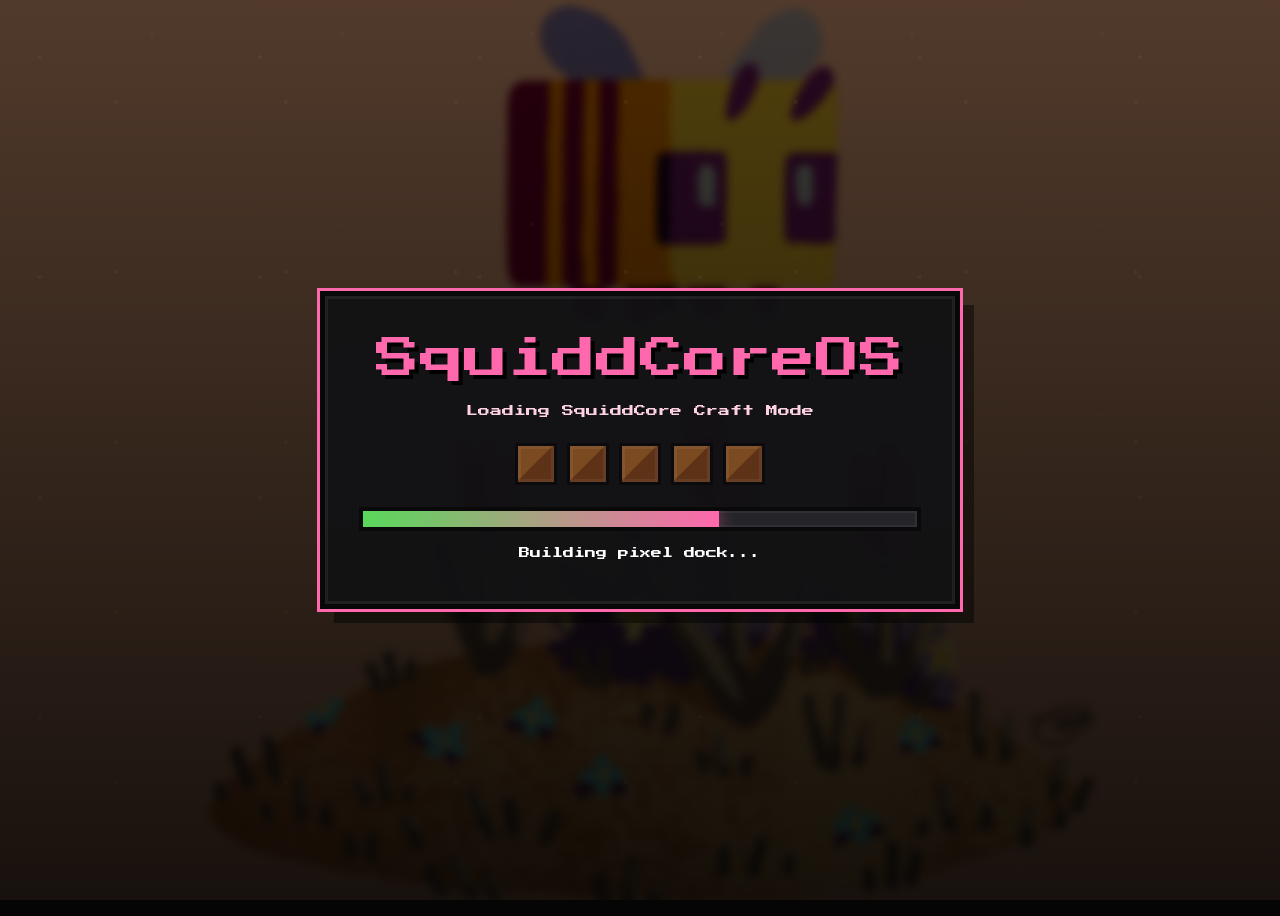
==== commit 5660ff11: "added Squiddcore i think idk" ====
--- a/public/index.html
+++ b/public/index.html
@@ -24464,7 +24464,7 @@
 <script id="sq-scramjet-local-integration">
 (function(){
   'use strict';
-  var SCRAMJET_URL='https://scramjet-app-vpbo.onrender.com/';
+  var SCRAMJET_URL='https://scramjet-app-vpbo.onrender.com/browser/';
   function byId(id){return document.getElementById(id)}
   function frame(){return byId('browserFrame') || document.querySelector('#browserScreen iframe')}
   function openBrowserApp(){
@@ -24552,7 +24552,7 @@
 </style>
 <script id="sq-scramjet-embed-final-js">
 (function(){
-  const SCRAMJET_URL='https://scramjet-app-vpbo.onrender.com/';
+  const SCRAMJET_URL='https://scramjet-app-vpbo.onrender.com/browser/';
   function frame(){ return document.getElementById('browserFrame'); }
   function openEmbeddedBrowser(e){
     if(e){ e.preventDefault(); e.stopPropagation(); e.stopImmediatePropagation(); }
@@ -24623,7 +24623,7 @@
 <script id="sq-browser-and-leave-clean-js">
 (function(){
  'use strict';
- var SCRAMJET='https://scramjet-app-vpbo.onrender.com/';
+ var SCRAMJET='https://scramjet-app-vpbo.onrender.com/browser/';
  var internalMove=false;
  function $(id){return document.getElementById(id)}
  function browserScreen(){return $('browserScreen')}
@@ -24706,7 +24706,7 @@
 <script id="sq-render-proxy-authoritative-fix">
 (function(){
   'use strict';
-  var RENDER_PROXY='https://scramjet-app-vpbo.onrender.com/';
+  var RENDER_PROXY='https://scramjet-app-vpbo.onrender.com/browser/';
   function frame(){return document.getElementById('browserFrame')||document.querySelector('#browserScreen iframe');}
   function screen(){return document.getElementById('browserScreen');}
   function setProxy(){
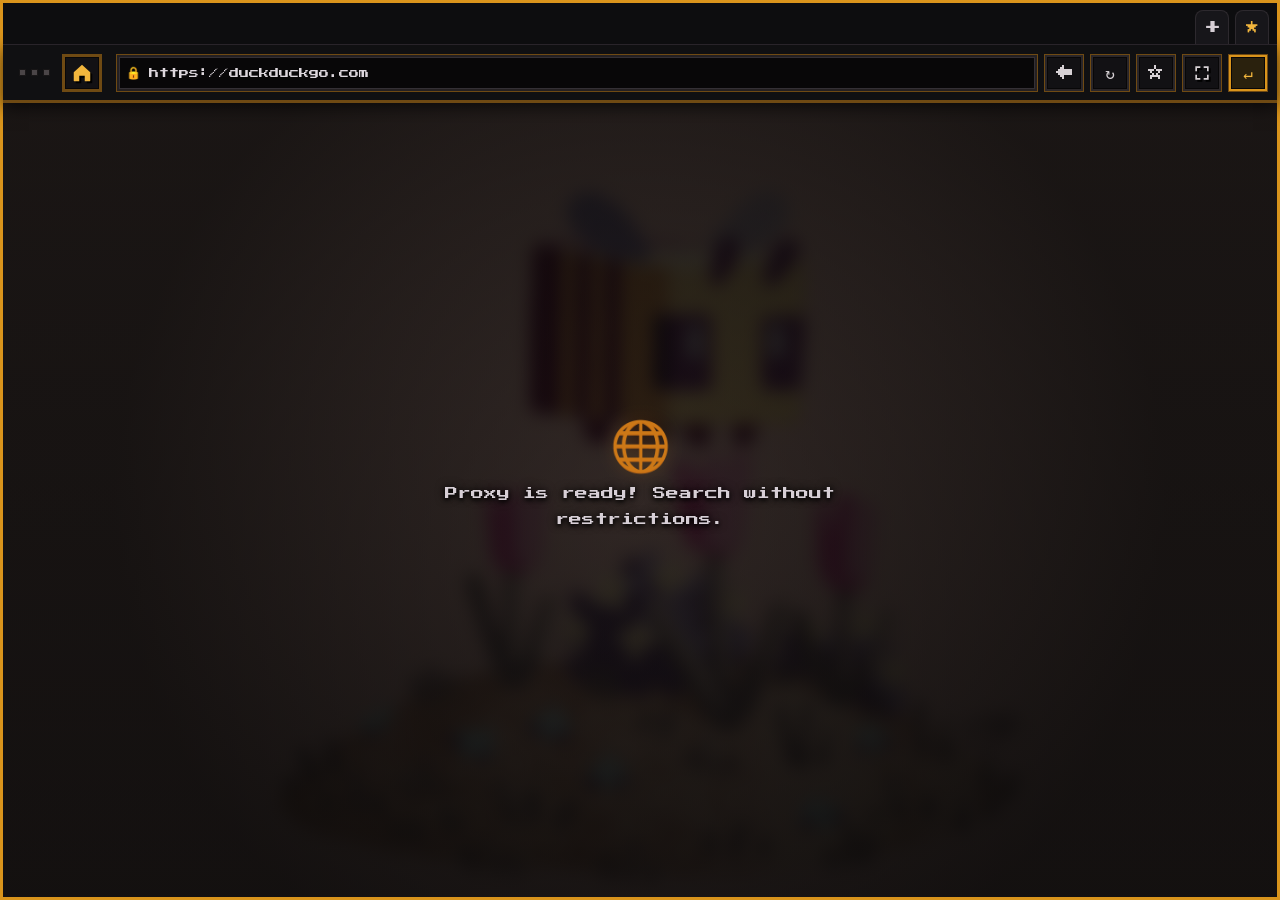
==== commit 9124c1ec: "changed browserr" ====
--- a/public/index.html
+++ b/public/index.html
@@ -1,24762 +1,83 @@
-<!DOCTYPE html>
+<!doctype html>
 <html lang="en">
 <head>
-<script id="miicore-return-skip-early">
-(function(){
-  try{
-    var until = parseInt(localStorage.getItem('miicoreSkipStartupUntil') || '0', 10);
-    if(until && Date.now() < until){
-      document.documentElement.classList.add('miicore-returning-from-browser');
-      sessionStorage.setItem('miicoreStartupPlayed_2_4_3','true');
-      window.__miicoreExternalReturn = true;
-      window.__miicoreAllowStartupCine = false;
-    }
-  }catch(e){}
-})();
-</script>
-<style id="miicore-return-skip-style">
-html.miicore-returning-from-browser .loading-screen,
-html.miicore-returning-from-browser #loadingScreen{display:none !important;opacity:0 !important;visibility:hidden !important;pointer-events:none !important;}
-</style>
+  <meta charset="utf-8" />
+  <meta name="viewport" content="width=device-width, initial-scale=1.0, shrink-to-fit=no" />
+  <meta name="color-scheme" content="dark" />
+  <title>SquiddCore Browser</title>
+  <link rel="shortcut icon" href="favicon.ico" />
+  <link rel="preconnect" href="https://fonts.googleapis.com" />
+  <link rel="preconnect" href="https://fonts.gstatic.com" crossorigin />
+  <link href="https://fonts.googleapis.com/css2?family=Press+Start+2P&display=swap" rel="stylesheet" />
+  <script src="/scram/scramjet.all.js"></script>
+  <script src="/baremux/index.js"></script>
+  <link rel="stylesheet" href="index.css" />
+  <script src="register-sw.js" defer></script>
+  <script src="search.js" defer></script>
+  <script src="index.js" defer></script>
+</head>
+<body>
+  <main class="browser-home">
+    <div class="tab-strip" aria-label="Browser tabs">
+      <div id="tabList" class="tab-list"></div>
+      <button id="newTabBtn" class="tab-action" type="button" aria-label="New tab" title="New tab">+</button>
+      <button id="bookmarksBtn" class="tab-action bookmark-menu-btn" type="button" aria-label="Bookmarks" title="Bookmarks">★</button>
+    </div>
 
-<meta charset="UTF-8" />
-<meta name="viewport" content="width=device-width, initial-scale=1.0" />
-<title>SquiddCoreOS</title>
-<link id="sp-favicon-el" rel="icon" href="favicon.png">
-<link rel="apple-touch-icon" href="apple-touch-icon.png">
+    <form id="sj-form" class="browser-toolbar" autocomplete="off">
+      <input id="sj-search-engine" value="https://duckduckgo.com/?q=%s&kae=d" type="hidden" />
 
-<link rel="stylesheet" href="https://cdnjs.cloudflare.com/ajax/libs/font-awesome/6.5.2/css/all.min.css" />
-<link rel="preload" href="https://cdn.jsdelivr.net/npm/remixicon@4.0.0/fonts/remixicon.css" as="style" onload="this.onload=null;this.rel='stylesheet'">
-<noscript><link rel="stylesheet" href="https://cdn.jsdelivr.net/npm/remixicon@4.0.0/fonts/remixicon.css"></noscript>
-<link href="https://fonts.googleapis.com/css2?family=DM+Sans:wght@400;500;600;700&family=Bebas+Neue&display=swap" rel="stylesheet" />
+      <div class="window-dots" aria-hidden="true"><span></span><span></span><span></span></div>
 
-<link href="https://fonts.googleapis.com/css2?family=Poppins:wght@300;400;500;600;700;800;900&display=swap" rel="stylesheet" />
-<link href="https://fonts.googleapis.com/css2?family=Geist:wght@300;400;500;600;700;800;900&family=Plus+Jakarta+Sans:wght@300;400;500;600;700;800&family=Space+Grotesk:wght@300;400;500;600;700&family=Orbitron:wght@400;500;600;700;800&family=Inter:wght@300;400;500;600;700;800;900&family=Montserrat:wght@300;400;500;600;700;800;900&family=Roboto:wght@300;400;500;700;900&family=Oswald:wght@300;400;500;600;700&family=Raleway:wght@300;400;500;600;700;800;900&family=Nunito:wght@300;400;500;600;700;800;900&family=Lato:wght@300;400;700;900&family=Ubuntu:wght@300;400;500;700&family=Exo+2:wght@300;400;500;600;700;800;900&family=Rajdhani:wght@300;400;500;600;700&family=Quicksand:wght@300;400;500;600;700&family=Rubik:wght@300;400;500;600;700;800;900&family=Outfit:wght@300;400;500;600;700;800;900&family=Josefin+Sans:wght@300;400;500;600;700&family=Chakra+Petch:wght@300;400;500;600;700&family=Share+Tech+Mono&family=Oxanium:wght@300;400;500;600;700;800&family=Syne:wght@400;500;600;700;800&family=Playfair+Display:wght@400;500;600;700;800;900&display=swap" rel="stylesheet" />
-<script src="https://cdn.jsdelivr.net/npm/particles.js@2.0.0/particles.min.js"></script>
+      <button class="chrome-btn home-btn" id="homeBtn" type="button" aria-label="Home" title="Home">
+        <svg class="home-icon" aria-hidden="true" viewBox="0 0 24 24" focusable="false">
+          <path d="M3 11.2 12 3l9 8.2v9.3a.5.5 0 0 1-.5.5H15v-6H9v6H3.5a.5.5 0 0 1-.5-.5z"/>
+        </svg>
+      </button>
 
-<style>
-*{margin:0;padding:0;box-sizing:border-box;}
+      <label class="address-wrap" for="sj-address">
+        <span class="lock-icon" aria-hidden="true">🔒</span>
+        <input id="sj-address" type="text" value="https://duckduckgo.com" placeholder="Search DuckDuckGo or enter a URL..." aria-label="Search DuckDuckGo or enter a URL" spellcheck="false" autocomplete="off" />
+      </label>
 
-:root{
-  --bg:#000000;
-  --panel:rgba(255,255,255,0.04);
-  --accent:#ffffff;
-  --text:#ffffff;
-  --muted:#9ca3af;
-  --panel-border:rgba(255,255,255,0.09);
-  --hover-glow:rgba(255,255,255,0.12);
-}
+      <button class="chrome-btn" id="backBtn" type="button" aria-label="Back" title="Back">←</button>
+      <button class="chrome-btn" id="refreshBtn" type="button" aria-label="Refresh" title="Refresh">↻</button>
+      <button class="chrome-btn bookmark-btn" id="bookmarkBtn" type="button" aria-label="Bookmark this page" title="Bookmark this page">☆</button>
+      <button class="chrome-btn fullscreen-btn" id="fullscreenBtn" type="button" aria-label="Enter fullscreen" title="Fullscreen">
+        <svg class="fullscreen-icon" aria-hidden="true" viewBox="0 0 24 24" focusable="false">
+          <path class="fs-enter" d="M4 4h6v2H6v4H4V4zm10 0h6v6h-2V6h-4V4zM4 14h2v4h4v2H4v-6zm14 0h2v6h-6v-2h4v-4z"/>
+          <path class="fs-exit" d="M8 4h2v6H4V8h4V4zm6 0h2v4h4v2h-6V4zM4 14h6v6H8v-4H4v-2zm10 0h6v2h-4v4h-2v-6z"/>
+        </svg>
+      </button>
+      <button class="chrome-btn go-btn" type="submit" aria-label="Go" title="Go">↵</button>
+    </form>
 
-html,body{width:100%;min-height:100%;}
+    <aside id="bookmarksPanel" class="bookmarks-panel" aria-hidden="true">
+      <div class="bookmarks-header">
+        <span>BOOKMARKS</span>
+        <button id="closeBookmarksBtn" type="button" aria-label="Close bookmarks">×</button>
+      </div>
+      <div id="bookmarksList" class="bookmarks-list"></div>
+      <p id="emptyBookmarks" class="empty-bookmarks">No bookmarks yet.</p>
+    </aside>
 
-body{
-  width:100%;
-  height:100vh;
-  overflow:hidden;
-  font-family:'Poppins',sans-serif;
-  background:var(--bg);
-  color:var(--text);
-  position:relative;
-}
-
-body[data-theme="default"]{--bg:#000000;--accent:#ffffff;--text:#fff;--panel:rgba(255,255,255,0.04);--panel-border:rgba(255,255,255,.09);--hover-glow:rgba(255,255,255,.12);}
-body[data-theme="vortexeducation"]{--bg:#050512;--accent:#6366f1;--text:#fff;--muted:#94a3b8;--panel:#0b0b18;--panel-border:rgba(99,102,241,.55);--hover-glow:rgba(99,102,241,.45);}
-body[data-theme="umsoprodigy"]{--bg:#000000;--accent:#a855f7;--text:#BF81D6;--muted:rgba(191,129,214,.75);--panel:rgba(0,0,150,.30);--panel-border:rgba(168,85,255,.30);--hover-glow:rgba(168,85,247,.35);}
-body[data-theme="umsoex"]{--bg:#000000;--accent:#a855f7;--text:#BF81D6;--muted:rgba(191,129,214,.75);--panel:rgba(0,0,150,.30);--panel-border:rgba(168,85,255,.30);--hover-glow:rgba(168,85,247,.35);}
-body[data-theme="midnight"]{--bg:#030712;--accent:#3b82f6;--text:#fff;--panel:#07111f;--panel-border:rgba(59,130,246,.55);--hover-glow:rgba(59,130,246,.45);}
-body[data-theme="ocean"]{--bg:#020b10;--accent:#22d3ee;--text:#fff;--panel:#071820;--panel-border:rgba(34,211,238,.55);--hover-glow:rgba(34,211,238,.45);}
-body[data-theme="forest"]{--bg:#020c06;--accent:#22c55e;--text:#fff;--panel:#07180c;--panel-border:rgba(34,197,94,.55);--hover-glow:rgba(34,197,94,.45);}
-body[data-theme="rose"]{--bg:#12030a;--accent:#ec4899;--text:#fff;--panel:#1f0712;--panel-border:rgba(236,72,153,.55);--hover-glow:rgba(236,72,153,.45);}
-body[data-theme="amber"]{--bg:#120900;--accent:#f59e0b;--text:#fff;--panel:#1f1003;--panel-border:rgba(245,158,11,.55);--hover-glow:rgba(245,158,11,.45);}
-body[data-theme="violet"]{--bg:#0b0318;--accent:#8b5cf6;--text:#fff;--panel:#140727;--panel-border:rgba(139,92,246,.55);--hover-glow:rgba(139,92,246,.45);}
-body[data-theme="crimson"]{--bg:#120202;--accent:#ef4444;--text:#fff;--panel:#1f0707;--panel-border:rgba(239,68,68,.55);--hover-glow:rgba(239,68,68,.45);}
-body[data-theme="girly"]{--bg:#14020b;--accent:#ff69b4;--text:#fff;--panel:#210715;--panel-border:rgba(255,105,180,.55);--hover-glow:rgba(255,105,180,.45);}
-body[data-theme="evil"]{--bg:#000000;--accent:#ff0000;--text:#fff;--panel:#0b0b0b;--panel-border:rgba(255,0,0,.55);--hover-glow:rgba(255,0,0,.45);}
-body[data-theme="sakura"]{--bg:#140711;--accent:#f9a8d4;--text:#fff;--panel:#22101a;--panel-border:rgba(249,168,212,.55);--hover-glow:rgba(249,168,212,.45);}
-body[data-theme="nice"]{--bg:#021012;--accent:#67e8f9;--text:#fff;--panel:#071d20;--panel-border:rgba(103,232,249,.55);--hover-glow:rgba(103,232,249,.45);}
-body[data-theme="alligator"]{--bg:#081002;--accent:#84cc16;--text:#fff;--panel:#101c06;--panel-border:rgba(132,204,22,.55);--hover-glow:rgba(132,204,22,.45);}
-body[data-theme="rainbow"]{--bg:#050505;--accent:#ff00aa;--text:#fff;--panel:#101010;--panel-border:rgba(255,255,255,.35);--hover-glow:rgba(255,0,170,.45);}
-
-.stars{position:fixed;inset:0;overflow:hidden;z-index:0;background:var(--bg);}
-.stars span{position:absolute;background:var(--accent);border-radius:50%;box-shadow:0 0 8px var(--hover-glow);}
-
-.top-nav{position:fixed;top:0;left:0;width:100%;height:64px;display:flex;align-items:center;justify-content:center;z-index:9999;pointer-events:none;background:linear-gradient(to bottom,rgba(0,0,0,0.5) 0%,transparent 100%);backdrop-filter:blur(16px);-webkit-backdrop-filter:blur(16px);border-bottom:1px solid rgba(255,255,255,0.04);transition:background 0.3s ease;}
-.nav-logo{position:absolute;left:19%;top:12px;width:36px;height:36px;border-radius:50%;background:var(--panel);border:1px solid var(--panel-border);color:var(--text);display:flex;align-items:center;justify-content:center;font-size:12px;font-weight:800;pointer-events:auto;cursor:pointer;font-family:'Poppins',sans-serif;transition:0.3s cubic-bezier(0.34,1.56,0.64,1);}
-.nav-logo:hover{background:color-mix(in srgb,var(--panel),white 12%);box-shadow:0 0 22px var(--hover-glow);transform:scale(1.12) rotate(-4deg);}
-.top-nav nav{position:absolute;right:18%;top:0;height:64px;display:flex;align-items:center;gap:34px;pointer-events:auto;}
-.top-nav nav button{background:none;border:none;color:var(--text);font-family:'Poppins',sans-serif;font-size:15px;font-weight:800;cursor:pointer;opacity:0.9;transition:0.25s cubic-bezier(0.4,0,0.2,1);position:relative;padding-bottom:2px;}
-.top-nav nav button::after{content:'';position:absolute;bottom:-2px;left:50%;width:0;height:2px;background:var(--accent);border-radius:2px;box-shadow:0 0 8px var(--hover-glow);transform:translateX(-50%);transition:width 0.25s cubic-bezier(0.4,0,0.2,1);}
-.top-nav nav button:hover{opacity:1;color:var(--accent);transform:translateY(-1px);}
-.top-nav nav button:hover::after{width:100%;}
-
-.riw-profile-btn{
-  width:34px;
-  height:34px;
-  border-radius:999px !important;
-  border:1px solid rgba(255,255,255,0.14) !important;
-  background:rgba(255,255,255,0.045) !important;
-  display:flex !important;
-  align-items:center;
-  justify-content:center;
-  padding:0 !important;
-  font-size:22px !important;
-  line-height:1;
-  color:rgba(255,255,255,0.72) !important;
-  box-shadow:inset 0 0 12px rgba(255,255,255,0.035);
-  overflow:hidden;
-}
-.riw-profile-btn::after{display:none !important;}
-.riw-profile-btn.signed-in{
-  font-size:20px !important;
-  background:rgba(255,255,255,0.075) !important;
-  border-color:var(--panel-border) !important;
-  box-shadow:0 0 16px var(--hover-glow), inset 0 0 12px rgba(255,255,255,0.04);
-}
-.riw-profile-hud-btn{
-  border-radius:999px;
-  font-size:22px;
-  color:rgba(255,255,255,0.70);
-}
-.riw-profile-hud-btn.signed-in{
-  font-size:20px;
-  background:rgba(255,255,255,0.075);
-  border-color:var(--panel-border);
-  box-shadow:0 0 16px var(--hover-glow), inset 0 0 12px rgba(255,255,255,0.04);
-}
-.riw-profile-icon-default{
-  width:24px;
-  height:24px;
-  display:block;
-}
-
-
-.screen{width:100%;height:100%;position:relative;z-index:2;display:none;flex-direction:column;align-items:center;justify-content:center;padding:30px;background:transparent;}
-.screen.active{display:flex;animation:screenIn 0.4s cubic-bezier(0.22,1,0.36,1) both;}
-.home-screen{justify-content:center;align-items:center;padding:0;}
-.home-center{position:relative;z-index:5;display:flex;flex-direction:column;align-items:center;justify-content:center;margin-top:28px;text-align:center;}
-.main-title{font-size:42px;line-height:1;font-weight:800;letter-spacing:-1.5px;color:var(--text);animation:floatLogo 3s ease-in-out infinite,titleGlow 3s ease-in-out infinite;}
-.main-title span{color:var(--accent);text-shadow:0 0 18px var(--hover-glow);}
-body[data-theme="vortexeducation"] .main-title{font-size:92px;font-family:'Poppins',sans-serif;font-weight:300;letter-spacing:-4px;line-height:1;color:var(--text);text-transform:none;}
-body[data-theme="vortexeducation"] .tagline{color:var(--muted);font-family:'Poppins',sans-serif;font-weight:500;}
-body[data-theme="vortexeducation"] .home-search-wrap{background:var(--panel);border-color:var(--panel-border);box-shadow:0 0 18px var(--hover-glow);}
-body[data-theme="vortexeducation"] .nav-logo{background:var(--accent);color:white;box-shadow:0 0 18px var(--hover-glow);border-color:var(--accent);}
-body[data-theme="vortexeducation"] .top-nav nav button:hover{color:var(--accent);opacity:1;}
-.tagline{margin-top:18px;font-size:16px;font-weight:800;color:var(--muted);}
-
-.home-search-wrap{margin-top:28px;width:320px;height:46px;border-radius:999px;background:rgba(0,0,0,0.45);border:2px solid var(--panel-border);display:flex;align-items:center;justify-content:center;transition:border-color 0.3s ease,box-shadow 0.3s ease,transform 0.3s cubic-bezier(0.34,1.56,0.64,1),width 0.4s cubic-bezier(0.4,0,0.2,1);animation:searchPop 0.5s cubic-bezier(0.22,1,0.36,1) 0.15s both;}
-.home-search-wrap:focus-within{border-color:var(--accent);box-shadow:0 0 28px var(--hover-glow);transform:scale(1.04);width:360px;}
-.home-search{width:100%;height:100%;background:transparent;border:none;outline:none;color:white;font-family:'Poppins',sans-serif;font-size:15px;font-weight:700;text-align:center;padding:0 22px;}
-.home-search::placeholder{color:rgba(255,255,255,0.35);}
-
-.btn,.game-card,.search-row input,.game-url,.theme-btn,.toast,.dock,.settings-input{background:var(--panel);border:1px solid var(--panel-border);}
-.games-screen,.partners-screen,#settingsScreen{justify-content:flex-start;overflow-y:auto;padding-top:84px;padding-bottom:120px;}
-.games-header{text-align:center;margin-bottom:20px;}
-.games-header h1{font-size:52px;font-weight:800;letter-spacing:-1px;}
-.games-header p{color:var(--muted);margin-top:4px;font-weight:600;}
-.warning{margin:18px auto 0 auto;padding:16px 22px;border-radius:18px;border:1px solid rgba(255,200,0,0.35);background:rgba(255,200,0,0.08);color:#facc15;max-width:760px;width:100%;font-size:14px;}
-.search-row{margin:22px auto 0 auto;width:100%;max-width:1180px;display:flex;gap:12px;}
-.search-row input{flex:1;padding:16px 18px;border-radius:14px;color:var(--text);font-size:15px;outline:none;}
-.random-btn,.back-btn,#closeUpdate,.setup-next{border:none;background:var(--accent);color:#000;cursor:pointer;font-weight:800;transition:0.25s ease;}
-body:not([data-theme="default"]) .random-btn,body:not([data-theme="default"]) .back-btn,body:not([data-theme="default"]) #closeUpdate,body:not([data-theme="default"]) .setup-next{color:white;}
-.random-btn{padding:0 24px;border-radius:14px;}
-.games-grid{width:100%;max-width:1180px;margin:26px auto 0 auto;display:grid;grid-template-columns:repeat(5,1fr);gap:14px;padding-bottom:20px;}
-.game-card{aspect-ratio:1/1;border-radius:18px;overflow:hidden;position:relative;cursor:pointer;transition:transform 0.35s cubic-bezier(0.34,1.56,0.64,1),box-shadow 0.3s ease,border-color 0.3s ease;display:flex;align-items:flex-end;justify-content:center;padding:14px;font-weight:600;text-align:center;color:var(--text);animation:cardIn 0.4s cubic-bezier(0.22,1,0.36,1) both;}
-.game-card:hover{transform:translateY(-7px) scale(1.03);box-shadow:0 12px 40px var(--hover-glow),0 0 0 1px var(--panel-border);}
-.game-card:active{transform:translateY(-3px) scale(0.98);}
-.game-img{position:absolute;inset:0;width:100%;height:100%;object-fit:cover;z-index:1;}
-.game-card::after{content:"";position:absolute;inset:0;background:linear-gradient(to top, rgba(0,0,0,0.78), rgba(0,0,0,0.08));z-index:2;pointer-events:none;}
-.game-title{position:relative;z-index:3;text-shadow:0 2px 8px rgba(0,0,0,0.8);}
-#pagination{width:100%;max-width:1180px;display:flex;flex-wrap:wrap;justify-content:center;align-items:center;gap:8px;margin:20px auto 120px auto;}
-.page-btn{padding:8px 12px;border-radius:10px;border:1px solid rgba(255,255,255,0.1);background:rgba(255,255,255,0.05);color:white;cursor:pointer;}
-.page-btn.active{background:var(--accent);color:#000;}
-body:not([data-theme="default"]) .page-btn.active{color:white;}
-.game-player{display:none;width:100%;height:100%;flex-direction:column;align-items:center;}
-.game-player.active{display:flex;}
-.game-frame-top{width:100%;max-width:1400px;display:flex;align-items:center;gap:14px;margin-bottom:16px;}
-.back-btn{padding:12px 18px;border-radius:14px;}
-.game-url{flex:1;padding:12px 16px;border-radius:14px;overflow:hidden;text-overflow:ellipsis;white-space:nowrap;color:#94a3b8;font-size:14px;}
-.game-frame{width:100%;height:calc(100vh - 170px);border:none;border-radius:18px;background:#000;}
-
-.browser-screen{justify-content:flex-start;overflow:hidden;padding-top:84px;padding-bottom:24px;}
-.browser-shell{width:min(1400px, 94vw);height:calc(100vh - 110px);display:flex;flex-direction:column;gap:12px;}
-.browser-tabs{width:100%;display:flex;align-items:center;gap:8px;overflow-x:auto;overflow-y:hidden;padding:2px 2px 0 2px;scrollbar-width:none;-ms-overflow-style:none;}
-.browser-tabs::-webkit-scrollbar{display:none;}
-.browser-tab{height:38px;min-width:150px;max-width:220px;padding:0 12px;border-radius:14px;border:1px solid var(--panel-border);background:var(--panel);color:var(--muted);display:flex;align-items:center;justify-content:space-between;gap:10px;cursor:pointer;font-family:'Poppins',sans-serif;font-weight:700;font-size:13px;}
-.browser-tab.active{background:var(--accent);color:#000;box-shadow:0 0 16px var(--hover-glow);}
-body:not([data-theme="default"]) .browser-tab.active{color:white;}
-.browser-tab span{overflow:hidden;text-overflow:ellipsis;white-space:nowrap;}
-.browser-tab button{border:none;background:transparent;color:inherit;cursor:pointer;font-weight:900;font-size:14px;}
-.new-tab-btn{height:38px;min-width:42px;border:none;border-radius:14px;background:var(--panel);color:var(--text);cursor:pointer;font-weight:900;font-size:18px;}
-.browser-top{width:100%;min-height:56px;display:flex;align-items:center;gap:10px;padding:10px;border-radius:18px;background:var(--panel);border:1px solid var(--panel-border);backdrop-filter:blur(16px);}
-.browser-address{flex:1;height:40px;border-radius:999px;border:1px solid var(--panel-border);background:rgba(0,0,0,0.35);color:var(--text);outline:none;padding:0 18px;font-family:'Poppins',sans-serif;font-weight:600;}
-.browser-address::placeholder{color:rgba(255,255,255,0.42);}
-.browser-control,.browser-go{height:40px;border:none;border-radius:999px;cursor:pointer;font-weight:800;font-family:'Poppins',sans-serif;}
-.browser-control{width:42px;background:var(--panel);color:var(--text);border:1px solid var(--panel-border);}
-.browser-go{padding:0 20px;background:var(--accent);color:#000;}
-body:not([data-theme="default"]) .browser-go{color:white;}
-.browser-note{color:var(--muted);font-size:13px;text-align:center;}
-.browser-frame{width:100%;flex:1;border:none;border-radius:18px;background:#050505;border:1px solid var(--panel-border);}
-
-.partners-grid{width:100%;max-width:900px;margin-top:26px;display:grid;grid-template-columns:repeat(auto-fit, minmax(220px, 1fr));gap:18px;}
-.partner-card{min-height:190px;border-radius:22px;background:var(--panel);border:1px solid var(--panel-border);display:flex;flex-direction:column;align-items:center;justify-content:center;gap:12px;cursor:pointer;transition:transform 0.35s cubic-bezier(0.34,1.56,0.64,1),box-shadow 0.3s ease,border-color 0.3s ease,background 0.3s ease;color:white;text-align:center;animation:cardIn 0.5s cubic-bezier(0.22,1,0.36,1) both;}
-.partner-card:hover{transform:translateY(-8px) scale(1.03);box-shadow:0 16px 48px var(--hover-glow),0 0 0 1px var(--panel-border);background:color-mix(in srgb,var(--panel),white 4%);}
-.partner-card:active{transform:translateY(-2px) scale(0.98);}
-.nightwing-logo{width:96px;height:70px;position:relative;display:flex;align-items:center;justify-content:center;animation:nightwingFloat 3s ease-in-out infinite;}
-.nightwing-logo::before{content:"";width:86px;height:48px;background:linear-gradient(135deg, #38bdf8, #2563eb, #1d4ed8);clip-path:polygon(50% 0%, 62% 42%, 100% 10%, 74% 58%, 90% 100%, 50% 72%, 10% 100%, 26% 58%, 0% 10%, 38% 42%);filter:drop-shadow(0 0 14px rgba(56,189,248,0.65));animation:nightwingGlow 2.4s ease-in-out infinite;}
-.nightwing-logo::after{content:"";position:absolute;width:112px;height:112px;border-radius:50%;background:radial-gradient(circle, rgba(56,189,248,0.22), rgba(37,99,235,0.08), transparent 66%);z-index:-1;animation:nightwingPulse 2.8s ease-in-out infinite;}
-.vortex-logo{width:86px;height:86px;border-radius:50%;position:relative;display:flex;align-items:center;justify-content:center;background:rgba(99,102,241,0.12);border:1px solid rgba(99,102,241,0.45);box-shadow:0 0 24px rgba(99,102,241,0.75);font-size:42px;overflow:hidden;animation:vortexFloat 3s ease-in-out infinite;text-shadow:0 0 12px rgba(255,255,255,0.8);}
-.vortex-logo::before{content:"";position:absolute;inset:8px;border-radius:50%;background:conic-gradient(from 0deg, #6366f1, #8b5cf6, #22d3ee, #ffffff, #6366f1);filter:blur(1px);animation:vortexSpin 2.4s linear infinite;opacity:0.9;}
-.vortex-logo::after{content:"";position:absolute;inset:24px;border-radius:50%;background:#050512;border:1px solid rgba(255,255,255,0.22);z-index:1;}
-.vortex-logo span{position:relative;z-index:3;font-size:42px;line-height:1;text-shadow:0 0 12px rgba(255,255,255,0.8);}
-.arrow-logo{width:86px;height:86px;border-radius:50%;display:grid;place-items:center;background:rgba(239,68,68,0.12);border:1px solid rgba(239,68,68,0.45);box-shadow:0 0 24px rgba(239,68,68,0.65);color:#ef4444;font-size:42px;line-height:1;animation:arrowFloat 2.4s ease-in-out infinite;}
-.arrow-logo i{display:flex;align-items:center;justify-content:center;width:100%;height:100%;line-height:1;margin:0;transform:none;filter:drop-shadow(0 0 10px rgba(239,68,68,0.9));}
-.tgsm-logo{width:86px;height:86px;border-radius:50%;overflow:hidden;display:flex;align-items:center;justify-content:center;background:rgba(255,255,255,0.06);border:1px solid rgba(56,189,248,0.35);box-shadow:0 0 24px rgba(56,189,248,0.55);animation:tgsmFloat 3s ease-in-out infinite;}
-.tgsm-logo img{width:100%;height:100%;object-fit:cover;display:block;}
-.tgsm-logo.tgsm-fallback::before{content:"SLEEK";position:absolute;top:25px;left:0;width:100%;text-align:center;color:#e5e7eb;font-size:16px;font-weight:800;letter-spacing:1px;z-index:2;}
-.tgsm-logo.tgsm-fallback::after{content:"HUB";position:absolute;top:47px;left:0;width:100%;text-align:center;color:#38bdf8;font-size:14px;font-weight:800;letter-spacing:6px;z-index:2;text-shadow:0 0 12px rgba(56,189,248,0.9);}
-.tgsm-logo.tgsm-fallback{position:relative;background:radial-gradient(circle, rgba(56,189,248,0.18), transparent 62%),#050914;}
-.partner-image-logo{width:92px;height:92px;border-radius:24px;overflow:hidden;display:flex;align-items:center;justify-content:center;background:rgba(255,255,255,.06);border:1px solid rgba(255,255,255,.14);box-shadow:0 0 24px rgba(255,255,255,.12);animation:tgsmFloat 3s ease-in-out infinite;}
-.partner-image-logo img{width:100%;height:100%;object-fit:contain;display:block;image-rendering:auto;}
-.miicore-partner-logo{background:#050505;border-color:rgba(120,130,255,.38);box-shadow:0 0 26px rgba(95,105,255,.28);}
-.squiddo-partner-logo{background:rgba(255,255,255,.05);border-color:rgba(255,105,180,.35);box-shadow:0 0 26px rgba(255,105,180,.22);}
-
-.partner-name{font-size:21px;font-weight:800;}
-.partner-subtitle{font-size:13px;color:rgba(255,255,255,0.6);font-weight:600;}
-.partner-modal{position:fixed;inset:0;z-index:100000;background:rgba(0,0,0,0.75);display:none;align-items:center;justify-content:center;backdrop-filter:blur(8px);}
-.partner-modal.show{display:flex;}
-.partner-modal-box{width:90%;max-width:420px;padding:26px;border-radius:22px;background:#0f172a;border:1px solid rgba(255,255,255,0.1);text-align:center;color:white;animation:fadeUp 0.3s ease both;}
-.partner-modal-box .nightwing-logo,.partner-modal-box .vortex-logo,.partner-modal-box .arrow-logo,.partner-modal-box .tgsm-logo{margin:0 auto 12px auto;}
-.partner-actions{display:flex;flex-direction:column;gap:12px;margin-top:20px;}
-.partner-actions button{height:48px;border:none;border-radius:14px;cursor:pointer;background:var(--accent);color:#000;font-weight:800;font-family:'Poppins',sans-serif;}
-body:not([data-theme="default"]) .partner-actions button{color:white;}
-.partner-actions button.secondary{background:rgba(255,255,255,0.08);border:1px solid rgba(255,255,255,0.1);color:white;}
-
-.settings-wrap{width:100%;max-width:760px;display:flex;flex-direction:column;gap:22px;margin-top:20px;}
-.setting-box{width:100%;padding:18px;border-radius:18px;background:var(--panel);border:1px solid var(--panel-border);}
-.setting-box h3{margin-bottom:10px;}
-.settings-input{width:100%;height:52px;border:none;outline:none;border-radius:14px;padding:0 16px;color:var(--text);font-size:16px;margin-top:10px;}
-.settings-input:focus{border-color:var(--accent);box-shadow:0 0 15px var(--hover-glow);}
-.theme-grid{width:100%;display:grid;grid-template-columns:repeat(3,1fr);gap:12px;margin-top:14px;}
-.theme-btn{width:100%;height:46px;border-radius:12px;color:#cfd3d8;display:flex;align-items:center;gap:12px;padding:0 14px;cursor:pointer;transition:0.25s ease;font-weight:700;font-size:14px;}
-.theme-btn:hover{transform:translateY(-2px);}
-.theme-btn.active{border-color:var(--accent);box-shadow:0 0 14px var(--hover-glow);}
-.theme-dot{width:16px;height:16px;border-radius:50%;flex-shrink:0;}
-.rainbow-dot{background:linear-gradient(90deg,red,orange,yellow,lime,cyan,blue,violet);}
-.switch{position:relative;display:inline-block;width:52px;height:28px;margin-top:10px;}
-.switch input{opacity:0;width:0;height:0;}
-.slider{position:absolute;cursor:pointer;inset:0;background:rgba(255,255,255,0.1);border:1px solid rgba(255,255,255,0.15);transition:0.3s;border-radius:999px;}
-.slider:before{content:"";position:absolute;height:22px;width:22px;left:3px;top:50%;transform:translateY(-50%);background:white;transition:0.3s;border-radius:50%;}
-.switch input:checked + .slider{background:var(--accent);}
-.switch input:checked + .slider:before{transform:translate(24px,-50%);}
-.toast{position:fixed;top:84px;right:20px;padding:14px 18px;border-radius:14px;color:white;z-index:99999;opacity:0;transform:translateY(-10px);transition:0.3s ease;pointer-events:none;}
-.toast.show{opacity:1;transform:translateY(0);}
-
-.loading-screen{position:fixed;inset:0;z-index:150000;display:none;align-items:center;justify-content:center;flex-direction:column;gap:26px;background:var(--bg);backdrop-filter:blur(3px);color:white;text-align:center;padding:24px;pointer-events:none;overflow:hidden;}
-.dots-container{position:relative;width:90px;height:90px;display:flex;align-items:center;justify-content:center;}
-.dot{position:absolute;width:14px;height:14px;border-radius:50%;background:var(--accent);box-shadow:0 0 18px var(--hover-glow);}
-#loadingText{max-width:680px;font-size:20px;font-weight:800;line-height:1.5;color:white;text-shadow:0 0 18px rgba(255,255,255,0.18);animation:loadingTextPulse 1.4s ease-in-out infinite;}
-body[data-theme="vortexeducation"] .loading-screen{background:var(--bg);backdrop-filter:none;pointer-events:auto;}
-body[data-theme="vortexeducation"] #loadingText{color:var(--text);text-shadow:0 0 18px var(--hover-glow);}
-body[data-theme="vortexeducation"] .dot{background:var(--accent);box-shadow:0 0 18px var(--hover-glow);}
-body[data-theme="vortexeducation"] .games-header h1 span{color:var(--accent);text-shadow:0 0 18px var(--hover-glow);}
-
-#particles-js{position:fixed;inset:0;width:100%;height:100%;z-index:0;display:none;pointer-events:none;}
-
-/* UMSO'S PRODIGY AND UMSO EX PURPLE PARTICLE THEMES */
-body[data-theme="umsoprodigy"],body[data-theme="umsoex"]{font-family:Impact, Haettenschweiler, 'Arial Narrow Bold', sans-serif;background:radial-gradient(#313438, #000);color:#BF81D6;}
-body[data-theme="umsoprodigy"] #particles-js,body[data-theme="umsoex"] #particles-js{display:block;}
-body[data-theme="umsoprodigy"] .stars,body[data-theme="umsoex"] .stars{display:none;}
-body[data-theme="umsoprodigy"] .top-nav,body[data-theme="umsoex"] .top-nav{background:rgba(0,0,0,.30);backdrop-filter:blur(12px);border-bottom:1px solid rgba(255,255,255,.10);}
-body[data-theme="umsoprodigy"] .nav-logo,body[data-theme="umsoex"] .nav-logo{background:rgba(255,255,255,.08);border:1px solid rgba(255,255,255,.20);color:#fff;box-shadow:0 0 20px rgba(168,85,247,.55);}
-body[data-theme="umsoprodigy"] .top-nav nav button,body[data-theme="umsoprodigy"] .games-header p,body[data-theme="umsoprodigy"] .tagline,body[data-theme="umsoprodigy"] .partner-subtitle,body[data-theme="umsoex"] .top-nav nav button,body[data-theme="umsoex"] .games-header p,body[data-theme="umsoex"] .tagline,body[data-theme="umsoex"] .partner-subtitle{color:#BF81D6;}
-body[data-theme="umsoprodigy"] .main-title,body[data-theme="umsoprodigy"] .games-header h1,body[data-theme="umsoex"] .main-title,body[data-theme="umsoex"] .games-header h1{color:#a855f7;text-shadow:0 0 14px rgba(168,85,247,.65);font-family:Impact, Haettenschweiler, 'Arial Narrow Bold', sans-serif;letter-spacing:.5px;font-weight:900;}
-body[data-theme="umsoprodigy"] .home-search-wrap,body[data-theme="umsoprodigy"] .search-row input,body[data-theme="umsoprodigy"] .browser-address,body[data-theme="umsoprodigy"] .settings-input,body[data-theme="umsoex"] .home-search-wrap,body[data-theme="umsoex"] .search-row input,body[data-theme="umsoex"] .browser-address,body[data-theme="umsoex"] .settings-input{background:rgba(255,255,255,.05);border:1px solid rgba(255,255,255,.10);color:#BF81D6;}
-body[data-theme="umsoprodigy"] .home-search::placeholder,body[data-theme="umsoprodigy"] .search-row input::placeholder,body[data-theme="umsoprodigy"] .browser-address::placeholder,body[data-theme="umsoex"] .home-search::placeholder,body[data-theme="umsoex"] .search-row input::placeholder,body[data-theme="umsoex"] .browser-address::placeholder{color:rgba(191,129,214,.65);}
-body[data-theme="umsoprodigy"] .game-card,body[data-theme="umsoex"] .game-card{min-height:90px;aspect-ratio:1/1;border-radius:14px;background:rgba(0,0,150,.30);border:1px solid rgba(255,255,255,.10);color:#BF81D6;text-align:center;padding:12px;text-shadow:0 0 8px rgba(168,85,247,.35);box-shadow:none;}
-body[data-theme="umsoprodigy"] .game-card:hover,body[data-theme="umsoex"] .game-card:hover{transform:translateY(-5px);border-color:#a855f7;box-shadow:0 0 18px rgba(168,85,247,.35);color:white;}
-body[data-theme="umsoprodigy"] .game-card::after,body[data-theme="umsoex"] .game-card::after{background:linear-gradient(to top, rgba(0,0,0,.62), rgba(0,0,0,.10));display:block;}
-body[data-theme="umsoprodigy"] .game-img,body[data-theme="umsoex"] .game-img{position:absolute;inset:0;width:100%;height:100%;border:none;border-radius:0;object-fit:cover;z-index:1;box-shadow:none;}
-body[data-theme="umsoprodigy"] .game-title,body[data-theme="umsoex"] .game-title{color:#BF81D6;max-width:100%;text-shadow:0 0 8px rgba(168,85,247,.55), 0 2px 8px rgba(0,0,0,.80);font-family:Impact, Haettenschweiler, 'Arial Narrow Bold', sans-serif;font-weight:900;z-index:3;}
-body[data-theme="umsoprodigy"] .game-card:hover .game-title,body[data-theme="umsoex"] .game-card:hover .game-title{color:#fff;}
-body[data-theme="umsoprodigy"] .partner-card,body[data-theme="umsoprodigy"] .setting-box,body[data-theme="umsoprodigy"] .theme-btn,body[data-theme="umsoprodigy"] .toast,body[data-theme="umsoprodigy"] .game-url,body[data-theme="umsoprodigy"] .browser-top,body[data-theme="umsoprodigy"] .browser-frame,body[data-theme="umsoprodigy"] .partner-modal-box,body[data-theme="umsoprodigy"] .setup-box,body[data-theme="umsoex"] .partner-card,body[data-theme="umsoex"] .setting-box,body[data-theme="umsoex"] .theme-btn,body[data-theme="umsoex"] .toast,body[data-theme="umsoex"] .game-url,body[data-theme="umsoex"] .browser-top,body[data-theme="umsoex"] .browser-frame,body[data-theme="umsoex"] .partner-modal-box,body[data-theme="umsoex"] .setup-box{background:rgba(0,0,150,.30);border:1px solid rgba(255,255,255,.10);color:#BF81D6;}
-body[data-theme="umsoprodigy"] .theme-btn.active,body[data-theme="umsoprodigy"] .page-btn.active,body[data-theme="umsoprodigy"] .random-btn,body[data-theme="umsoprodigy"] .back-btn,body[data-theme="umsoprodigy"] .browser-go,body[data-theme="umsoprodigy"] #closeUpdate,body[data-theme="umsoprodigy"] .setup-next,body[data-theme="umsoprodigy"] .partner-actions button,body[data-theme="umsoex"] .theme-btn.active,body[data-theme="umsoex"] .page-btn.active,body[data-theme="umsoex"] .random-btn,body[data-theme="umsoex"] .back-btn,body[data-theme="umsoex"] .browser-go,body[data-theme="umsoex"] #closeUpdate,body[data-theme="umsoex"] .setup-next,body[data-theme="umsoex"] .partner-actions button{background:#a855f7;color:#fff;}
-body[data-theme="umsoprodigy"] .warning,body[data-theme="umsoex"] .warning{border-color:rgba(168,85,247,.35);background:rgba(168,85,247,.08);color:#BF81D6;}
-body[data-theme="umsoprodigy"] .loading-screen,body[data-theme="umsoex"] .loading-screen{background:rgba(0,0,0,.88);backdrop-filter:blur(8px);color:#BF81D6;overflow:hidden;}
-body[data-theme="umsoprodigy"] .loading-screen::before,body[data-theme="umsoex"] .loading-screen::before,body[data-theme="umsoprodigy"] .loading-screen::after,body[data-theme="umsoex"] .loading-screen::after{display:none;}
-body[data-theme="umsoprodigy"] .dots-container,body[data-theme="umsoex"] .dots-container{position:relative;z-index:5;width:150px;height:72px;display:flex;align-items:center;justify-content:center;gap:8px;}
-body[data-theme="umsoprodigy"] .dot,body[data-theme="umsoex"] .dot{position:relative;width:18px;height:18px;border-radius:999px;background:#BF81D6;box-shadow:0 0 22px rgba(191,129,214,.95);}
-body[data-theme="umsoprodigy"] #loadingText,body[data-theme="umsoex"] #loadingText{position:relative;z-index:5;color:#f1c8ff;text-shadow:0 0 18px rgba(168,85,247,.95);font-family:Impact, Haettenschweiler, 'Arial Narrow Bold', sans-serif;letter-spacing:.5px;}
-@keyframes loadingTextPulse{0%,100%{opacity:0.7;transform:scale(1);}50%{opacity:1;transform:scale(1.03);}}
-#updatePopup{position:fixed;inset:0;background:rgba(0,0,0,0.7);display:flex;align-items:center;justify-content:center;z-index:99998;opacity:0;pointer-events:none;transition:0.25s ease;}
-#updatePopup > div{background:#0f172a;border:1px solid rgba(255,255,255,0.1);padding:24px;border-radius:16px;width:90%;max-width:420px;color:white;transform:scale(0.85);opacity:0;transition:0.25s ease;}
-#updatePopup.show{opacity:1;pointer-events:auto;}
-#updatePopup.show > div{transform:scale(1);opacity:1;}
-#updateList{font-size:14px;color:#cbd5e1;line-height:1.6;margin-top:10px;list-style:none;}
-#closeUpdate{margin-top:16px;padding:10px 14px;width:100%;border-radius:10px;}
-#setupPopup{position:fixed;inset:0;background:rgba(0,0,0,0.75);display:flex;align-items:center;justify-content:center;z-index:100000;backdrop-filter:blur(8px);padding:20px;}
-.setup-box{width:min(90vw,520px);max-height:85vh;overflow-y:auto;padding:28px;border-radius:24px;background:var(--panel);border:1px solid var(--panel-border);text-align:center;}
-.setup-box h1{font-size:34px;margin-bottom:10px;}
-.setup-box p{opacity:0.75;margin-bottom:24px;}
-.setup-step{display:none;width:100%;}
-.setup-step.active{display:block;}
-.setup-next{width:100%;height:52px;border-radius:16px;font-size:15px;margin-top:18px;}
-.setup-theme-grid{display:grid;grid-template-columns:repeat(2,1fr);gap:10px;margin:20px 0;}
-.setup-theme-grid button{height:48px;border-radius:14px;border:1px solid rgba(255,255,255,0.08);background:rgba(255,255,255,0.04);color:white;font-weight:700;font-size:14px;cursor:pointer;transition:0.25s ease;}
-.setup-theme-grid button:hover,.setup-theme-grid button.active{background:var(--accent);color:#000;box-shadow:0 0 14px var(--hover-glow);}
-body:not([data-theme="default"]) .setup-theme-grid button:hover,body:not([data-theme="default"]) .setup-theme-grid button.active{color:white;}
-.setup-settings{width:100%;display:flex;flex-direction:column;gap:18px;text-align:left;}
-.setup-settings input{width:100%;height:48px;border-radius:14px;border:1px solid var(--panel-border);background:rgba(255,255,255,0.04);color:white;padding:0 14px;outline:none;}
-@keyframes fadeUp{from{opacity:0;transform:translateY(18px);}to{opacity:1;transform:translateY(0);}}
-@keyframes screenIn{from{opacity:0;transform:translateY(22px) scale(0.98);}to{opacity:1;transform:translateY(0) scale(1);}}
-@keyframes cardIn{from{opacity:0;transform:translateY(16px) scale(0.95);}to{opacity:1;transform:translateY(0) scale(1);}}
-@keyframes glowPulse{0%,100%{box-shadow:0 0 10px var(--hover-glow);}50%{box-shadow:0 0 28px var(--hover-glow);}}
-@keyframes floatLogo{0%,100%{transform:translateY(0);}50%{transform:translateY(-10px);}}
-@keyframes titleGlow{0%,100%{text-shadow:0 0 18px var(--hover-glow);}50%{text-shadow:0 0 32px var(--hover-glow),0 0 60px var(--hover-glow);}}
-@keyframes searchPop{0%{transform:scale(0.95);opacity:0;}100%{transform:scale(1);opacity:1;}}
-@keyframes ripple{0%{transform:scale(0);opacity:0.6;}100%{transform:scale(2.5);opacity:0;}}
-@keyframes nightwingFloat{0%,100%{transform:translateY(0) scale(1);}50%{transform:translateY(-6px) scale(1.04);}}
-@keyframes nightwingGlow{0%,100%{filter:drop-shadow(0 0 12px rgba(56,189,248,0.55));}50%{filter:drop-shadow(0 0 24px rgba(56,189,248,0.95));}}
-@keyframes nightwingPulse{0%,100%{transform:scale(0.9);opacity:0.65;}50%{transform:scale(1.08);opacity:1;}}
-@keyframes vortexSpin{from{transform:rotate(0deg);}to{transform:rotate(360deg);}}
-@keyframes vortexFloat{0%,100%{transform:translateY(0);}50%{transform:translateY(-5px);}}
-@keyframes arrowFloat{0%,100%{transform:translateY(0);}50%{transform:translateY(-7px);}}
-@keyframes tgsmFloat{0%,100%{transform:translateY(0) scale(1);}50%{transform:translateY(-6px) scale(1.04);}}
-.theme-btn,.settings-input,.browser-tab{animation:fadeUp 0.45s ease both;}
-.random-btn,.back-btn,#closeUpdate{animation:glowPulse 2s ease-in-out infinite;}
-.theme-btn{transition:transform 0.3s cubic-bezier(0.34,1.56,0.64,1),box-shadow 0.3s ease,border-color 0.3s ease,background 0.3s ease;}
-.theme-btn:hover{transform:translateY(-3px) scale(1.03);}
-.setting-box{transition:transform 0.3s cubic-bezier(0.22,1,0.36,1),box-shadow 0.3s ease;}
-.setting-box:hover{transform:translateY(-2px);box-shadow:0 8px 32px rgba(0,0,0,0.3);}
-@media(max-width:1100px){.nav-logo{left:30px;}.top-nav nav{right:30px;gap:20px;}.games-grid{grid-template-columns:repeat(4,1fr);}}
-@media(max-width:800px){.top-nav{height:auto;padding:14px 18px;justify-content:space-between;}.nav-logo{position:static;}.top-nav nav{position:static;gap:12px;overflow-x:auto;}.top-nav nav button{font-size:13px;white-space:nowrap;}.main-title{font-size:34px;}.tagline{font-size:14px;}.home-search-wrap{width:min(85vw,320px);}.games-grid{grid-template-columns:repeat(2,1fr);}.theme-grid{grid-template-columns:repeat(2,1fr);}.search-row{flex-direction:column;}.random-btn{height:48px;}.browser-top{flex-wrap:wrap;}.browser-address{min-width:100%;order:3;}.browser-go{flex:1;}}
-
-/* ── SquiddCore AI Full Panel ── */
-#riw-ai-chat{
-  position:fixed;
-  inset:0;
-  z-index:120000;
-  display:none;
-  align-items:center;
-  justify-content:center;
-  padding:32px;
-  background:rgba(0,0,0,0.58);
-  backdrop-filter:blur(10px);
-  -webkit-backdrop-filter:blur(10px);
-  opacity:0;
-  transition:opacity 0.25s ease;
-  font-family:'Poppins',sans-serif;
-}
-#riw-ai-chat.open{display:flex;}
-#riw-ai-chat.visible{opacity:1;}
-.riw-ai-window{
-  width:min(980px,92vw);
-  height:min(700px,86vh);
-  display:grid;
-  grid-template-columns:200px 1fr;
-  overflow:hidden;
-  border-radius:18px;
-  background:rgba(2,2,3,0.94);
-  border:1px solid rgba(255,255,255,0.10);
-  box-shadow:0 30px 100px rgba(0,0,0,0.78),0 0 40px var(--hover-glow);
-  transform:translateY(18px) scale(0.98);
-  transition:transform 0.32s cubic-bezier(0.22,1,0.36,1);
-}
-#riw-ai-chat.visible .riw-ai-window{transform:translateY(0) scale(1);}
-.riw-ai-sidebar{
-  border-right:1px solid rgba(255,255,255,0.09);
-  background:rgba(12,12,13,0.72);
-  padding:12px 8px;
-  display:flex;
-  flex-direction:column;
-  gap:10px;
-}
-.riw-ai-brand{display:flex;align-items:center;gap:10px;padding:0 6px 8px 6px;color:rgba(255,255,255,0.66);font-size:12px;font-weight:800;letter-spacing:.02em;}
-.riw-ai-brand-icon,.riw-ai-top-pill,#riw-ai-close-btn{display:flex;align-items:center;justify-content:center;border:1px solid rgba(255,255,255,0.12);background:rgba(255,255,255,0.04);color:rgba(255,255,255,0.55);}
-.riw-ai-brand-icon{width:25px;height:25px;border-radius:8px;color:var(--accent);box-shadow:0 0 12px var(--hover-glow);}
-#riw-ai-new{
-  height:32px;
-  border-radius:8px;
-  border:1px solid rgba(255,255,255,0.10);
-  background:rgba(255,255,255,0.055);
-  color:rgba(255,255,255,0.58);
-  font-weight:800;
-  text-align:left;
-  padding:0 12px;
-  cursor:pointer;
-  transition:.25s ease;
-}
-#riw-ai-new:hover{background:rgba(255,255,255,0.10);color:white;transform:translateY(-1px);}
-#riw-ai-history-list{display:flex;flex-direction:column;gap:7px;overflow-y:auto;min-height:0;padding-right:2px;scrollbar-width:thin;scrollbar-color:rgba(255,255,255,0.08) transparent;}
-#riw-ai-history-list::-webkit-scrollbar{width:4px;}
-#riw-ai-history-list::-webkit-scrollbar-thumb{background:rgba(255,255,255,0.10);border-radius:999px;}
-.riw-ai-history-item{width:100%;min-height:28px;border:none;text-align:left;border-radius:7px;background:rgba(255,255,255,0.055);color:rgba(255,255,255,0.58);font-family:'Poppins',sans-serif;font-size:11px;padding:7px 10px;white-space:nowrap;overflow:hidden;text-overflow:ellipsis;cursor:pointer;transition:.2s ease;}
-.riw-ai-history-item:hover{background:rgba(255,255,255,0.10);color:rgba(255,255,255,0.85);transform:translateX(2px);}
-.riw-ai-history-item.active{background:rgba(255,255,255,0.11);color:white;}
-.riw-ai-history-empty{font-size:10px;color:rgba(255,255,255,0.22);padding:7px 10px;}
-.riw-ai-main{min-width:0;display:flex;flex-direction:column;background:rgba(0,0,0,0.42);}
-.riw-ai-top{height:50px;display:flex;align-items:center;justify-content:space-between;border-bottom:1px solid rgba(255,255,255,0.07);padding:0 12px 0 14px;}
-.riw-ai-top h3{font-size:12px;color:rgba(255,255,255,0.40);font-weight:800;}
-.riw-ai-top-actions{display:flex;align-items:center;gap:8px;}
-.riw-ai-top-pill{height:28px;border-radius:999px;padding:0 13px;gap:7px;font-size:11px;font-weight:800;color:rgba(255,255,255,0.58);}
-#riw-ai-close-btn{width:28px;height:28px;border-radius:9px;font-size:16px;cursor:pointer;transition:.2s ease;}
-#riw-ai-close-btn:hover{background:rgba(255,70,70,0.15);border-color:rgba(255,70,70,0.3);color:#ff7777;}
-#riw-ai-body{position:relative;flex:1;min-height:0;display:flex;flex-direction:column;}
-#riw-ai-empty{position:absolute;inset:0;display:flex;flex-direction:column;align-items:center;justify-content:center;text-align:center;gap:12px;pointer-events:none;color:rgba(255,255,255,0.22);}
-#riw-ai-empty.hidden{display:none;}
-.riw-ai-empty-icon{width:34px;height:34px;display:flex;align-items:center;justify-content:center;filter:drop-shadow(0 0 12px var(--hover-glow));opacity:0.8;}
-#riw-ai-empty h2{font-size:15px;color:rgba(255,255,255,0.32);}
-#riw-ai-empty p{font-size:12px;line-height:1.55;color:rgba(255,255,255,0.23);}
-#riw-ai-messages{flex:1;overflow-y:auto;padding:20px 20px 26px;display:flex;flex-direction:column;gap:12px;scrollbar-width:thin;scrollbar-color:rgba(255,255,255,0.08) transparent;}
-#riw-ai-messages::-webkit-scrollbar{width:4px;}
-#riw-ai-messages::-webkit-scrollbar-thumb{background:rgba(255,255,255,0.10);border-radius:999px;}
-.riw-ai-composer-wrap{border-top:1px solid rgba(255,255,255,0.07);padding:12px 14px 12px;background:rgba(0,0,0,0.22);}
-#riw-ai-suggestions{display:flex;align-items:center;justify-content:center;gap:8px;flex-wrap:wrap;margin-bottom:10px;}
-.riw-ai-suggestion{border:1px solid rgba(255,255,255,0.10);background:rgba(255,255,255,0.045);color:rgba(255,255,255,0.38);border-radius:999px;height:28px;padding:0 14px;font-size:11px;font-weight:600;cursor:pointer;transition:.25s cubic-bezier(.34,1.56,.64,1);}
-.riw-ai-suggestion:hover{color:white;background:rgba(255,255,255,0.10);border-color:var(--panel-border);box-shadow:0 0 15px var(--hover-glow);transform:translateY(-3px) scale(1.03);}
-#riw-ai-bar-pill{height:43px;border-radius:12px;border:1px solid rgba(255,255,255,0.13);background:rgba(255,255,255,0.065);display:flex;align-items:center;gap:8px;padding:0 6px 0 14px;box-shadow:inset 0 0 18px rgba(255,255,255,0.025);}
-#riw-ai-attachments{display:none;gap:8px;flex-wrap:wrap;margin:0 0 10px;}
-#riw-ai-attachments.has-files{display:flex;}
-.riw-ai-attachment-chip{max-width:220px;display:flex;align-items:center;gap:8px;padding:6px 8px;border-radius:10px;background:rgba(255,255,255,.06);border:1px solid rgba(255,255,255,.11);color:rgba(255,255,255,.72);font-size:10px;}
-.riw-ai-attachment-thumb{width:30px;height:30px;object-fit:cover;border-radius:7px;background:#111;flex:0 0 auto;}
-.riw-ai-attachment-icon{width:30px;height:30px;border-radius:7px;background:rgba(255,255,255,.08);display:grid;place-items:center;font-size:14px;flex:0 0 auto;}
-.riw-ai-attachment-name{overflow:hidden;text-overflow:ellipsis;white-space:nowrap;flex:1;}
-.riw-ai-attachment-remove{border:0;background:transparent;color:rgba(255,255,255,.45);cursor:pointer;font-size:14px;padding:2px 4px;}
-.riw-ai-attachment-remove:hover{color:#ff7d7d;}
-#riw-ai-attach{width:30px;height:30px;border-radius:9px;border:1px solid rgba(255,255,255,.12);background:rgba(255,255,255,.04);color:rgba(255,255,255,.72);display:flex;align-items:center;justify-content:center;font-size:18px;cursor:pointer;flex:0 0 auto;}
-#riw-ai-attach:hover{background:rgba(255,255,255,.1);color:#fff;}
-.riw-ai-file-note{margin-top:7px;font-size:10px;color:rgba(255,255,255,.45);line-height:1.4;}
-
-#riw-ai-bar-icon{color:var(--accent);font-size:13px;}
-#riw-ai-input{flex:1;min-width:0;background:transparent;border:none;outline:none;color:rgba(255,255,255,0.78);font-size:13px;font-family:'Poppins',sans-serif;font-weight:500;}
-#riw-ai-input::placeholder{color:rgba(255,255,255,0.25);}
-#riw-ai-send{width:30px;height:30px;border-radius:9px;border:none;background:#f5f5f5;color:#111;display:flex;align-items:center;justify-content:center;font-size:14px;cursor:pointer;transition:.25s cubic-bezier(.34,1.56,.64,1);}
-#riw-ai-send:hover{transform:translateY(-2px) scale(1.08);box-shadow:0 0 16px var(--hover-glow);}
-#riw-ai-send:disabled{opacity:.45;transform:none;box-shadow:none;}
-.riw-ai-footer{display:flex;align-items:center;justify-content:space-between;margin-top:8px;font-size:10px;color:rgba(255,255,255,0.18);}
-#riw-ai-clear{background:none;border:none;color:rgba(255,255,255,0.18);font-size:10px;cursor:pointer;font-family:'Poppins',sans-serif;transition:.2s ease;}
-#riw-ai-clear:hover{color:rgba(255,100,100,0.75);}
-.riw-ai-msg{display:flex;gap:9px;animation:aiMsgIn 0.22s cubic-bezier(0.22,1,0.36,1);position:relative;z-index:2;}
-@keyframes aiMsgIn{from{opacity:0;transform:translateY(6px);}to{opacity:1;transform:none;}}
-.riw-ai-msg.user{flex-direction:row-reverse;}
-.riw-ai-avatar{width:24px;height:24px;border-radius:8px;flex-shrink:0;display:flex;align-items:center;justify-content:center;font-size:10px;}
-.riw-ai-msg.user .riw-ai-avatar{background:#181818;color:rgba(255,255,255,0.45);border:1px solid rgba(255,255,255,0.08);}
-.riw-ai-msg.assistant .riw-ai-avatar{background:#0c0c0c;border:1px solid var(--panel-border);color:var(--accent);}
-.riw-ai-bubble{max-width:78%;padding:9px 12px;border-radius:13px;font-size:12.5px;line-height:1.65;font-family:'Poppins',sans-serif;}
-.riw-ai-msg.user .riw-ai-bubble{background:#1c1c1e;border:1px solid rgba(255,255,255,0.08);color:rgba(255,255,255,0.85);border-bottom-right-radius:4px;}
-.riw-ai-msg.assistant .riw-ai-bubble{background:#0d0d0f;border:1px solid rgba(255,255,255,0.05);color:rgba(255,255,255,0.75);border-bottom-left-radius:4px;}
-.riw-ai-bubble p{margin:0;}.riw-ai-bubble p+p{margin-top:5px;}
-.riw-ai-bubble code{font-size:11px;background:rgba(255,255,255,0.07);border:1px solid rgba(255,255,255,0.1);padding:1px 4px;border-radius:4px;}
-.riw-ai-bubble pre{background:#0d0d0d;border:1px solid rgba(255,255,255,0.07);border-radius:8px;padding:8px 10px;margin:6px 0 0;overflow-x:auto;font-size:11px;line-height:1.5;}
-.riw-ai-typing-dots{display:flex;gap:4px;align-items:center;padding:2px 0;}
-.riw-ai-typing-dots span{width:4px;height:4px;border-radius:50%;background:var(--accent);opacity:0.4;animation:aiDot3 1.2s ease-in-out infinite;}
-.riw-ai-typing-dots span:nth-child(2){animation-delay:0.2s;}
-.riw-ai-typing-dots span:nth-child(3){animation-delay:0.4s;}
-@keyframes aiDot3{0%,60%,100%{opacity:0.3;transform:scale(0.85);}30%{opacity:1;transform:scale(1.2);}}
-/* SquiddCore Chat call testing UI */
-.riw-call-btn{width:34px;height:34px;border:none;border-radius:12px;background:rgba(255,255,255,.06);border:1px solid rgba(255,255,255,.08);color:rgba(255,255,255,.68);cursor:pointer;display:grid;place-items:center;font-size:13px;transition:.22s ease;flex-shrink:0;}
-.riw-call-btn:hover{background:var(--accent);color:#000;box-shadow:0 0 16px var(--hover-glow);transform:translateY(-1px) scale(1.04);}
-body:not([data-theme="default"]) .riw-call-btn:hover{color:white;}
-.riw-chat-friend-main{display:flex;align-items:center;gap:10px;min-width:0;flex:1;}
-.riw-chat-friend-name{overflow:hidden;text-overflow:ellipsis;white-space:nowrap;}
-.riw-chat-friend-calls{display:flex;align-items:center;gap:6px;margin-left:auto;}
-.riw-mini-actions.call-enabled{grid-template-columns:1fr 1fr;}
-.riw-mini-call-actions{display:grid;grid-template-columns:1fr 1fr;gap:10px;margin-top:10px;}
-.riw-mini-call-actions button{height:40px;border:none;border-radius:14px;font-family:'Poppins',sans-serif;font-weight:900;cursor:pointer;transition:.22s cubic-bezier(.34,1.56,.64,1);background:rgba(255,255,255,.065);border:1px solid rgba(255,255,255,.08);color:rgba(255,255,255,.72);}
-.riw-mini-call-actions button:hover{transform:translateY(-2px) scale(1.03);background:var(--accent);color:#000;box-shadow:0 0 16px var(--hover-glow);}
-body:not([data-theme="default"]) .riw-mini-call-actions button:hover{color:white;}
-.riw-call-layer{position:absolute;left:0;right:0;bottom:16px;z-index:7;display:none;justify-content:center;pointer-events:none;padding:0 16px;}
-.riw-call-layer.show{display:flex;}
-.riw-call-card{width:min(430px,100%);height:70px;border-radius:24px;background:rgba(3,8,12,.96);border:1px solid rgba(255,255,255,.09);box-shadow:0 18px 60px rgba(0,0,0,.70),0 0 22px rgba(255,255,255,.08);display:flex;align-items:center;gap:12px;padding:10px 13px;pointer-events:auto;animation:callSlideUp .24s ease both;}
-.riw-call-avatar{width:44px;height:44px;border-radius:15px;display:grid;place-items:center;background:rgba(255,255,255,.065);border:1px solid rgba(255,255,255,.08);font-size:24px;box-shadow:0 0 18px var(--hover-glow);flex-shrink:0;}
-.riw-call-info{min-width:0;flex:1;}
-.riw-call-name{font-size:13px;font-weight:900;color:#f59e0b;line-height:1.1;overflow:hidden;text-overflow:ellipsis;white-space:nowrap;}
-.riw-call-type{font-size:9px;font-weight:900;color:rgba(255,255,255,.38);letter-spacing:.08em;text-transform:uppercase;margin-top:3px;}
-.riw-call-actions{display:flex;gap:8px;align-items:center;flex-shrink:0;}
-.riw-call-action{width:40px;height:40px;border:none;border-radius:50%;display:grid;place-items:center;cursor:pointer;color:white;font-size:14px;transition:.22s ease;}
-.riw-call-action:hover{transform:scale(1.08);filter:brightness(1.1);}
-.riw-call-action.end{background:#ef271f;}
-.riw-call-action.accept{background:#16a34a;}
-.riw-call-action.video{background:rgba(255,255,255,.10);border:1px solid rgba(255,255,255,.10);}
-.riw-call-action.mute{background:rgba(255,255,255,.10);border:1px solid rgba(255,255,255,.10);}
-.riw-call-action.mute.is-muted{background:#f59e0b;color:#111;box-shadow:0 0 18px rgba(245,158,11,.35);}
-.riw-call-action.muted{opacity:.45;}
-@keyframes callSlideUp{from{opacity:0;transform:translateY(16px) scale(.96);}to{opacity:1;transform:translateY(0) scale(1);}}
-
-@media(max-width:760px){
-  #riw-ai-chat{padding:12px;}
-  .riw-ai-window{width:100%;height:88vh;grid-template-columns:1fr;}
-  .riw-ai-sidebar{display:none;}
-  .riw-ai-top{height:48px;}
-  .riw-ai-suggestion{font-size:10px;padding:0 10px;}
-}
-
-
-/* ── RIW Bottom HUD Dock ── */
-.top-nav nav{
-  display:none !important;
-}
-
-.top-nav{
-  height:58px;
-}
-
-.nav-logo{
-  left:18px !important;
-}
-
-.riw-bottom-hud{
-  position:fixed;
-  left:18px;
-  bottom:18px;
-  z-index:99999;
-  width:60px;
-  padding:10px 7px;
-  display:flex;
-  flex-direction:column;
-  align-items:center;
-  gap:13px;
-  background:rgba(14,14,16,0.86);
-  border:1px solid rgba(255,255,255,0.12);
-  border-radius:20px;
-  backdrop-filter:blur(18px);
-  -webkit-backdrop-filter:blur(18px);
-  box-shadow:
-    0 18px 50px rgba(0,0,0,0.70),
-    inset 0 0 18px rgba(255,255,255,0.04),
-    0 0 20px var(--hover-glow);
-  transition:
-    transform 0.35s cubic-bezier(0.34,1.56,0.64,1),
-    box-shadow 0.30s ease,
-    border-color 0.30s ease;
-}
-
-.riw-bottom-hud:hover{
-  transform:translateY(-6px) scale(1.02);
-  border-color:var(--panel-border);
-  box-shadow:
-    0 22px 60px rgba(0,0,0,0.78),
-    inset 0 0 20px rgba(255,255,255,0.05),
-    0 0 30px var(--hover-glow);
-}
-
-.riw-hud-btn{
-  width:40px;
-  height:40px;
-  border:1px solid transparent;
-  border-radius:14px;
-  background:transparent;
-  color:rgba(255,255,255,0.52);
-  cursor:pointer;
-  display:flex;
-  align-items:center;
-  justify-content:center;
-  font-size:17px;
-  position:relative;
-  transition:
-    transform 0.35s cubic-bezier(0.34,1.56,0.64,1),
-    color 0.25s ease,
-    background 0.25s ease,
-    box-shadow 0.25s ease,
-    border-color 0.25s ease;
-}
-
-.riw-hud-btn:hover{
-  transform:translateY(-7px) scale(1.12);
-  color:var(--text);
-  background:rgba(255,255,255,0.10);
-  border-color:var(--panel-border);
-  box-shadow:
-    0 12px 40px var(--hover-glow),
-    inset 0 0 12px rgba(255,255,255,0.06);
-}
-
-.riw-hud-btn:active{
-  transform:translateY(-3px) scale(0.96);
-}
-
-.riw-hud-btn.active{
-  color:var(--text);
-  background:color-mix(in srgb,var(--accent),transparent 72%);
-  border-color:var(--panel-border);
-  box-shadow:0 0 18px var(--hover-glow);
-}
-
-.riw-hud-btn::after{
-  content:attr(data-label);
-  position:absolute;
-  left:52px;
-  top:50%;
-  transform:translateY(-50%) translateX(-8px);
-  opacity:0;
-  pointer-events:none;
-  white-space:nowrap;
-  padding:7px 10px;
-  border-radius:10px;
-  background:rgba(10,10,12,0.92);
-  border:1px solid rgba(255,255,255,0.10);
-  color:white;
-  font-size:12px;
-  font-weight:700;
-  font-family:'Poppins',sans-serif;
-  box-shadow:0 10px 30px rgba(0,0,0,0.55);
-  transition:0.22s ease;
-}
-
-.riw-hud-btn:hover::after{
-  opacity:1;
-  transform:translateY(-50%) translateX(0);
-}
-
-
-
-/* AI sparkle button like the PEAK AI icon */
-.ai-hud-btn .ai-sparkles{
-  position:relative;
-  width:24px;
-  height:24px;
-  display:block;
-}
-.ai-hud-btn .ai-sparkles::before{
-  content:"✦";
-  position:absolute;
-  left:2px;
-  top:7px;
-  font-size:18px;
-  line-height:1;
-  color:rgba(255,255,255,0.55);
-  text-shadow:0 0 10px var(--hover-glow);
-  transition:0.25s ease;
-}
-.ai-hud-btn .ai-sparkles::after{
-  content:"✦";
-  position:absolute;
-  right:3px;
-  top:1px;
-  font-size:12px;
-  line-height:1;
-  color:rgba(255,255,255,0.38);
-  text-shadow:0 0 10px var(--hover-glow);
-  transition:0.25s ease;
-}
-.ai-hud-btn:hover .ai-sparkles::before,
-.ai-hud-btn.active .ai-sparkles::before{
-  color:white;
-  transform:scale(1.08) rotate(-8deg);
-}
-.ai-hud-btn:hover .ai-sparkles::after,
-.ai-hud-btn.active .ai-sparkles::after{
-  color:white;
-  transform:scale(1.15) rotate(10deg);
-}
-
-/* HUD position options */
-.riw-bottom-hud.hud-left{
-  left:18px;
-  right:auto;
-  top:50%;
-  bottom:auto;
-  width:60px;
-  height:auto;
-  flex-direction:column;
-  transform:translateY(-50%);
-}
-.riw-bottom-hud.hud-right{
-  right:18px;
-  left:auto;
-  top:50%;
-  bottom:auto;
-  width:60px;
-  height:auto;
-  flex-direction:column;
-  transform:translateY(-50%);
-}
-.riw-bottom-hud.hud-top{
-  top:18px;
-  bottom:auto;
-  left:50%;
-  right:auto;
-  width:auto;
-  height:60px;
-  flex-direction:row;
-  padding:8px 10px;
-  gap:10px;
-  transform:translateX(-50%);
-}
-.riw-bottom-hud.hud-bottom{
-  bottom:18px;
-  top:auto;
-  left:50%;
-  right:auto;
-  width:auto;
-  height:60px;
-  flex-direction:row;
-  padding:8px 10px;
-  gap:10px;
-  transform:translateX(-50%);
-}
-.riw-bottom-hud.hud-left:hover,
-.riw-bottom-hud.hud-right:hover{
-  transform:translateY(-50%) translateY(-6px) scale(1.02);
-}
-.riw-bottom-hud.hud-top:hover{
-  transform:translateX(-50%) translateY(5px) scale(1.02);
-}
-.riw-bottom-hud.hud-bottom:hover{
-  transform:translateX(-50%) translateY(-6px) scale(1.02);
-}
-.riw-bottom-hud.hud-right .riw-hud-btn::after{
-  left:auto;
-  right:52px;
-  transform:translateY(-50%) translateX(8px);
-}
-.riw-bottom-hud.hud-right .riw-hud-btn:hover::after{
-  transform:translateY(-50%) translateX(0);
-}
-.riw-bottom-hud.hud-top .riw-hud-btn::after{
-  left:50%;
-  top:58px;
-  transform:translateX(-50%) translateY(-8px);
-}
-.riw-bottom-hud.hud-top .riw-hud-btn:hover::after{
-  transform:translateX(-50%) translateY(0);
-}
-.riw-bottom-hud.hud-bottom .riw-hud-btn::after{
-  left:50%;
-  top:-42px;
-  transform:translateX(-50%) translateY(8px);
-}
-.riw-bottom-hud.hud-bottom .riw-hud-btn:hover::after{
-  transform:translateX(-50%) translateY(0);
-}
-
-.hud-position-grid{
-  width:100%;
-  display:grid;
-  grid-template-columns:repeat(4,1fr);
-  gap:12px;
-  margin-top:14px;
-}
-.hud-position-btn{
-  height:46px;
-  border-radius:12px;
-  border:1px solid var(--panel-border);
-  background:var(--panel);
-  color:#cfd3d8;
-  cursor:pointer;
-  font-weight:800;
-  font-family:'Poppins',sans-serif;
-  transition:0.25s cubic-bezier(0.34,1.56,0.64,1);
-}
-.hud-position-btn:hover{
-  transform:translateY(-3px) scale(1.03);
-  box-shadow:0 0 14px var(--hover-glow);
-}
-.hud-position-btn.active{
-  background:var(--accent);
-  color:#000;
-  border-color:var(--accent);
-  box-shadow:0 0 16px var(--hover-glow);
-}
-body:not([data-theme="default"]) .hud-position-btn.active{color:white;}
-
-body[data-theme="umsoprodigy"] .riw-bottom-hud,
-body[data-theme="umsoex"] .riw-bottom-hud{
-  background:rgba(0,0,55,0.52);
-  border-color:rgba(168,85,247,0.28);
-}
-
-body[data-theme="umsoprodigy"] .riw-hud-btn,
-body[data-theme="umsoex"] .riw-hud-btn{
-  color:rgba(191,129,214,0.72);
-}
-
-body[data-theme="umsoprodigy"] .riw-hud-btn:hover,
-body[data-theme="umsoex"] .riw-hud-btn:hover,
-body[data-theme="umsoprodigy"] .riw-hud-btn.active,
-body[data-theme="umsoex"] .riw-hud-btn.active{
-  color:#fff;
-  background:rgba(168,85,247,0.18);
-  border-color:rgba(168,85,247,0.45);
-  box-shadow:0 0 20px rgba(168,85,247,0.45);
-}
-
-@media(max-width:800px){
-  .nav-logo{
-    position:fixed !important;
-    left:14px !important;
-    top:11px !important;
-  }
-
-  .riw-bottom-hud{
-    left:50%;
-    bottom:12px;
-    width:auto;
-    min-width:0;
-    height:60px;
-    flex-direction:row;
-    padding:8px 10px;
-    gap:10px;
-    transform:translateX(-50%);
-  }
-
-  .riw-bottom-hud:hover{
-    transform:translateX(-50%) translateY(-5px) scale(1.01);
-  }
-
-  .riw-hud-btn::after{
-    left:50%;
-    top:-38px;
-    transform:translateX(-50%) translateY(8px);
-  }
-
-  .riw-hud-btn:hover::after{
-    transform:translateX(-50%) translateY(0);
-  }
-}
-
-
-
-/* ═══════════════════════════════════════════
-   MOVIES PANEL — CinemaOS-inspired redesign
-   ═══════════════════════════════════════════ */
-#movies-panel-backdrop {
-  position: fixed; inset: 0; z-index: 5000;
-  background: rgba(0,0,0,0.88); backdrop-filter: blur(18px);
-  display: none; opacity: 0; transition: opacity 0.3s;
-}
-#movies-panel-backdrop.open { display: block; }
-#movies-panel-backdrop.visible { opacity: 1; }
-
-#movies-panel {
-  position: fixed; inset: 0;
-  z-index: 5001;
-  background: #060606;
-  display: none; flex-direction: column; overflow: hidden;
-  opacity: 0;
-  transition: opacity 0.3s cubic-bezier(0.4,0,0.2,1), transform 0.3s cubic-bezier(0.34,1.1,0.64,1);
-  transform: translateY(20px);
-  font-family: 'DM Sans', -apple-system, sans-serif;
-}
-#movies-panel.open { display: flex; }
-#movies-panel.visible { opacity: 1; transform: translateY(0); }
-
-/* ── TOP NAV BAR ── */
-#mvp-topbar {
-  position: absolute; top: 0; left: 0; right: 0; z-index: 10;
-  display: flex; align-items: center; gap: 0;
-  padding: 0 28px;
-  height: 56px;
-  background: linear-gradient(to bottom, rgba(6,6,6,0.98) 0%, rgba(6,6,6,0.7) 70%, transparent 100%);
-  flex-shrink: 0;
-}
-#mvp-wordmark {
-  font-family: 'Bebas Neue', sans-serif;
-  font-size: 20px; letter-spacing: 3px;
-  color: #fff; line-height: 1; flex-shrink: 0; margin-right: 32px;
-}
-#mvp-wordmark span { color: #e03131; }
-
-#mvp-top-nav {
-  display: flex; align-items: center; gap: 2px; flex: 1;
-}
-.mvp-top-tab {
-  padding: 6px 14px; border-radius: 8px;
-  background: transparent; border: none;
-  color: rgba(255,255,255,0.45); font-size: 13px; font-weight: 500;
-  cursor: pointer; font-family: 'DM Sans', sans-serif;
-  transition: color 0.15s, background 0.15s; white-space: nowrap;
-}
-.mvp-top-tab:hover { color: rgba(255,255,255,0.8); background: rgba(255,255,255,0.05); }
-.mvp-top-tab.active { color: #fff; background: rgba(255,255,255,0.08); }
-
-#mvp-top-right {
-  display: flex; align-items: center; gap: 8px; margin-left: auto;
-}
-#mvp-search-wrap {
-  position: relative; display: flex; align-items: center;
-}
-#mvp-search-icon {
-  position: absolute; left: 11px; font-size: 13px;
-  color: rgba(255,255,255,0.28); pointer-events: none; z-index: 1;
-}
-#mvp-search {
-  background: rgba(255,255,255,0.07);
-  border: 1px solid rgba(255,255,255,0.09); border-radius: 10px;
-  padding: 7px 12px 7px 32px; color: #fff; font-size: 12.5px;
-  font-family: 'DM Sans', sans-serif; outline: none;
-  width: 190px; transition: all 0.2s;
-}
-#mvp-search:focus { border-color: rgba(255,255,255,0.22); background: rgba(255,255,255,0.1); width: 230px; }
-#mvp-search::placeholder { color: rgba(255,255,255,0.22); }
-
-#mvp-close {
-  width: 32px; height: 32px; border-radius: 9px;
-  border: 1px solid rgba(255,255,255,0.1);
-  background: rgba(255,255,255,0.06);
-  color: rgba(255,255,255,0.5); font-size: 15px;
-  cursor: pointer; transition: all 0.14s;
-  display: flex; align-items: center; justify-content: center; flex-shrink: 0;
-}
-#mvp-close:hover { background: rgba(255,60,60,0.18); color: #ff7070; border-color: rgba(255,80,80,0.35); }
-
-/* ── HERO BANNER ── */
-#mvp-hero {
-  position: relative; flex-shrink: 0;
-  height: 320px; overflow: hidden;
-  background: #0a0a0a;
-}
-#mvp-hero-bg {
-  position: absolute; inset: 0;
-  background-size: cover; background-position: center 20%;
-  transition: opacity 0.6s;
-}
-#mvp-hero-bg::after {
-  content: ''; position: absolute; inset: 0;
-  background: linear-gradient(
-    90deg, rgba(6,6,6,0.92) 0%, rgba(6,6,6,0.55) 45%, transparent 80%
-  ),
-  linear-gradient(to top, rgba(6,6,6,1) 0%, rgba(6,6,6,0.2) 35%, transparent 60%);
-}
-#mvp-hero-content {
-  position: absolute; bottom: 28px; left: 36px; right: 40%;
-  z-index: 2;
-}
-#mvp-hero-badge {
-  display: inline-flex; align-items: center; gap: 5px;
-  font-size: 9px; font-weight: 700; letter-spacing: 1.2px; text-transform: uppercase;
-  color: #e03131; background: rgba(224,49,49,0.12); border: 1px solid rgba(224,49,49,0.3);
-  padding: 3px 9px; border-radius: 5px; margin-bottom: 10px;
-}
-#mvp-hero-title {
-  font-family: 'Bebas Neue', sans-serif;
-  font-size: clamp(28px, 3.5vw, 48px); letter-spacing: 1px;
-  color: #fff; line-height: 1; margin-bottom: 10px;
-}
-#mvp-hero-meta {
-  display: flex; align-items: center; gap: 10px; margin-bottom: 14px;
-}
-#mvp-hero-rating {
-  display: flex; align-items: center; gap: 4px;
-  font-size: 12px; font-weight: 700; color: #f59e0b;
-}
-#mvp-hero-year, #mvp-hero-type {
-  font-size: 12px; color: rgba(255,255,255,0.4);
-}
-#mvp-hero-sep { width: 3px; height: 3px; border-radius: 50%; background: rgba(255,255,255,0.2); flex-shrink: 0; }
-#mvp-hero-desc {
-  font-size: 12.5px; color: rgba(255,255,255,0.5); line-height: 1.55;
-  display: -webkit-box; -webkit-line-clamp: 2; -webkit-box-orient: vertical; overflow: hidden;
-  margin-bottom: 18px; max-width: 420px;
-}
-#mvp-hero-btns { display: flex; gap: 10px; }
-.mvp-hero-btn {
-  display: flex; align-items: center; gap: 7px;
-  padding: 9px 20px; border-radius: 10px; border: none;
-  font-size: 13px; font-weight: 600; cursor: pointer;
-  font-family: 'DM Sans', sans-serif; transition: all 0.15s;
-}
-.mvp-hero-btn.primary {
-  background: #fff; color: #000;
-}
-.mvp-hero-btn.primary:hover { background: rgba(255,255,255,0.88); }
-.mvp-hero-btn.secondary {
-  background: rgba(255,255,255,0.12); color: #fff;
-  border: 1px solid rgba(255,255,255,0.15);
-}
-.mvp-hero-btn.secondary:hover { background: rgba(255,255,255,0.2); }
-
-/* hero pagination dots */
-#mvp-hero-dots {
-  position: absolute; bottom: 16px; right: 20px; z-index: 3;
-  display: flex; gap: 5px;
-}
-.mvp-hero-dot {
-  width: 5px; height: 5px; border-radius: 3px; background: rgba(255,255,255,0.2);
-  cursor: pointer; transition: all 0.2s;
-}
-.mvp-hero-dot.active { width: 18px; background: #e03131; }
-
-/* ── MAIN SCROLLABLE BODY ── */
-#mvp-body {
-  flex: 1; overflow-y: auto; overflow-x: hidden;
-  padding: 8px 0 32px;
-  scrollbar-width: thin; scrollbar-color: rgba(255,255,255,0.06) transparent;
-  min-height: 0; position: relative;
-}
-#mvp-body::-webkit-scrollbar { width: 4px; }
-#mvp-body::-webkit-scrollbar-thumb { background: rgba(255,255,255,0.08); border-radius: 2px; }
-
-/* ── SEARCH RESULTS overlay ── */
-#mvp-search-view {
-  display: none; padding: 80px 28px 24px;
-}
-#mvp-search-view.active { display: block; }
-#mvp-search-view .mvp-grid {
-  display: grid;
-  grid-template-columns: repeat(auto-fill, minmax(130px, 1fr));
-  gap: 14px;
-}
-
-/* ── CATEGORY ROWS ── */
-#mvp-rows-view { display: block; }
-#mvp-rows-view.hidden { display: none; }
-
-.mvp-row-section { margin-bottom: 8px; padding: 0; }
-.mvp-row-header {
-  display: flex; align-items: center; justify-content: space-between;
-  padding: 14px 28px 10px;
-}
-.mvp-row-title {
-  font-size: 15px; font-weight: 600; color: rgba(255,255,255,0.9);
-  display: flex; align-items: center; gap: 8px;
-}
-.mvp-row-title i { font-size: 14px; color: #e03131; }
-.mvp-row-see-all {
-  font-size: 11px; color: rgba(255,255,255,0.3);
-  cursor: pointer; transition: color 0.12s;
-  display: flex; align-items: center; gap: 3px;
-  background: none; border: none; font-family: 'DM Sans', sans-serif;
-}
-.mvp-row-see-all:hover { color: rgba(255,255,255,0.7); }
-
-.mvp-scroll-row {
-  display: flex; gap: 12px;
-  overflow-x: auto; overflow-y: visible;
-  padding: 6px 28px 14px;
-  scrollbar-width: none;
-}
-.mvp-scroll-row::-webkit-scrollbar { display: none; }
-
-/* ── MOVIE / TV CARDS ── */
-.mvp-card-wrap {
-  flex-shrink: 0;
-  width: 130px; position: relative; cursor: pointer;
-  border-radius: 12px; overflow: hidden;
-  background: #111;
-  box-shadow: 0 4px 18px rgba(0,0,0,0.5);
-  transition: transform 0.22s cubic-bezier(0.34,1.3,0.64,1), box-shadow 0.22s;
-}
-.mvp-card-wrap:hover {
-  transform: translateY(-7px) scale(1.03);
-  box-shadow: 0 22px 50px rgba(0,0,0,0.8), 0 0 0 1px rgba(255,255,255,0.1);
-}
-.mvp-poster {
-  width: 100%; aspect-ratio: 2/3; object-fit: cover; display: block;
-  background: #1c1c1c;
-}
-.mvp-card-glass {
-  position: absolute; left: 0; right: 0; bottom: 0;
-  padding: 32px 9px 10px;
-  background: linear-gradient(to top, rgba(0,0,0,0.97) 0%, rgba(0,0,0,0.65) 55%, transparent 100%);
-  opacity: 0; transform: translateY(5px);
-  transition: opacity 0.2s, transform 0.2s;
-  pointer-events: none;
-}
-.mvp-card-wrap:hover .mvp-card-glass { opacity: 1; transform: translateY(0); }
-.mvp-glass-title {
-  font-size: 10.5px; font-weight: 600; color: #fff; line-height: 1.3;
-  display: -webkit-box; -webkit-line-clamp: 2; -webkit-box-orient: vertical; overflow: hidden;
-  margin-bottom: 5px;
-}
-.mvp-glass-row { display: flex; align-items: center; justify-content: space-between; gap: 4px; }
-.mvp-glass-meta { font-size: 9px; color: rgba(255,255,255,0.35); display: flex; align-items: center; gap: 4px; }
-.mvp-glass-rating {
-  font-size: 9px; font-weight: 700; color: #f59e0b;
-  background: rgba(245,158,11,0.12); border-radius: 4px; padding: 1px 5px;
-}
-.mvp-glass-play {
-  width: 24px; height: 24px; border-radius: 50%;
-  background: rgba(255,255,255,0.9);
-  display: flex; align-items: center; justify-content: center;
-  color: #000; font-size: 10px; flex-shrink: 0;
-}
-.mvp-badge {
-  position: absolute; top: 7px; left: 7px;
-  padding: 2px 6px; border-radius: 4px;
-  font-size: 7.5px; font-weight: 700; text-transform: uppercase; letter-spacing: 0.6px;
-  backdrop-filter: blur(8px); border: 1px solid rgba(255,255,255,0.1);
-}
-.mvp-badge.movie { background: rgba(224,49,49,0.75); color: #fff; }
-.mvp-badge.tv    { background: rgba(37,99,235,0.75); color: #fff; }
-.mvp-card-rank {
-  position: absolute; top: 7px; right: 7px;
-  font-family: 'Bebas Neue', sans-serif; font-size: 22px; line-height: 1;
-  color: rgba(255,255,255,0.9); text-shadow: 0 2px 8px rgba(0,0,0,0.8);
-  pointer-events: none;
-}
-
-/* ── SEARCH GRID ── */
-.mvp-grid {
-  display: grid;
-  grid-template-columns: repeat(auto-fill, minmax(130px,1fr));
-  gap: 14px;
-}
-
-/* ── GENRE CHIPS ── */
-#mvp-genre-bar {
-  display: flex; gap: 6px;
-  padding: 4px 28px 0;
-  overflow-x: auto; scrollbar-width: none; flex-shrink: 0;
-}
-#mvp-genre-bar::-webkit-scrollbar { display: none; }
-.mvp-chip {
-  padding: 5px 14px; border-radius: 20px; flex-shrink: 0;
-  border: 1px solid rgba(255,255,255,0.09);
-  background: rgba(255,255,255,0.04); color: rgba(255,255,255,0.38);
-  font-size: 11.5px; font-weight: 500; cursor: pointer;
-  transition: all 0.13s; font-family: 'DM Sans', sans-serif; white-space: nowrap;
-}
-.mvp-chip:hover { background: rgba(255,255,255,0.09); color: rgba(255,255,255,0.7); }
-.mvp-chip.active { background: #e03131; border-color: #e03131; color: #fff; }
-
-/* ── LOADER / EMPTY ── */
-.mvp-loader { display: flex; align-items: center; justify-content: center; padding: 60px 0; }
-.mvp-spinner {
-  width: 28px; height: 28px;
-  border: 2px solid rgba(255,255,255,0.07);
-  border-top-color: #e03131; border-radius: 50%;
-  animation: mvp-spin 0.7s linear infinite;
-}
-@keyframes mvp-spin { to { transform: rotate(360deg); } }
-.mvp-empty { text-align: center; padding: 60px 20px; color: rgba(255,255,255,0.18); }
-.mvp-empty i { font-size: 32px; display: block; margin-bottom: 10px; }
-.mvp-empty p { font-size: 13px; font-weight: 500; }
-
-/* load more */
-#mvp-load-more { display: flex; justify-content: center; padding: 20px 0 4px; }
-#mvp-load-more-btn {
-  padding: 9px 32px; border-radius: 20px;
-  border: 1px solid rgba(255,255,255,0.1);
-  background: rgba(255,255,255,0.04); color: rgba(255,255,255,0.5);
-  font-size: 12px; font-weight: 500; cursor: pointer;
-  font-family: 'DM Sans', sans-serif; transition: all 0.14s;
-}
-#mvp-load-more-btn:hover { background: rgba(255,255,255,0.09); color: #fff; }
-
-/* hide old elements that are no longer used */
-.mvp-card { display: none; }
-.mvp-card-info, .mvp-card-title, .mvp-card-meta, .mvp-card-rating,
-.mvp-card-overlay, .mvp-overlay-play, .mvp-overlay-info,
-.mvp-overlay-title, .mvp-overlay-meta,
-#mvp-sidebar, #mvp-main, #mvp-section-bar, #mvp-section-heading,
-#mvp-section-count, #mvp-filter-row { display: none; }
-
-.mvp-section { margin-bottom: 28px; }
-.mvp-section-title {
-  font-family: 'Bebas Neue', sans-serif;
-  font-size: 18px; letter-spacing: 1.2px; color: rgba(255,255,255,0.7);
-  margin-bottom: 12px; display: flex; align-items: center; gap: 8px;
-}
-.mvp-section-title i { font-size: 14px; color: #e03131; font-style: normal; }
-.mvp-row {
-  display: grid;
-  grid-template-columns: repeat(auto-fill, minmax(120px,1fr));
-  gap: 12px;
-}
-
-#mvp-tv-modal {
-  position: fixed; inset: 0;
-  background: rgba(0,0,0,0.92); backdrop-filter: blur(20px);
-  z-index: 5010; display: none; align-items: center; justify-content: center;
-  padding: 24px;
-}
-#mvp-tv-modal.open { display: flex; }
-#mvp-tv-inner {
-  background: #0e0e0e;
-  border: 1px solid rgba(255,255,255,0.08);
-  border-radius: 18px; width: 100%; max-width: 860px; max-height: 80vh;
-  overflow-y: auto; scrollbar-width: thin; scrollbar-color: rgba(255,255,255,0.08) transparent;
-  display: flex; flex-direction: column;
-}
-#mvp-tv-inner::-webkit-scrollbar { width: 3px; }
-#mvp-tv-inner::-webkit-scrollbar-thumb { background: rgba(255,255,255,0.1); border-radius: 2px; }
-.mvp-tv-hdr {
-  display: flex; align-items: center; justify-content: space-between;
-  padding: 20px 24px; border-bottom: 1px solid rgba(255,255,255,0.06);
-  flex-shrink: 0;
-}
-.mvp-tv-hdr h2 {
-  font-family: 'Bebas Neue', sans-serif;
-  font-size: 22px; letter-spacing: 1px; color: #fff; margin: 0;
-}
-.mvp-tv-close {
-  width: 28px; height: 28px; border-radius: 7px;
-  border: 1px solid rgba(255,255,255,0.1);
-  background: rgba(255,255,255,0.04); color: rgba(255,255,255,0.5);
-  font-size: 14px; display: flex; align-items: center; justify-content: center;
-  cursor: pointer; transition: all 0.12s;
-}
-.mvp-tv-close:hover { background: rgba(255,50,50,0.15); color: #ff6b6b; }
-.mvp-tv-body { padding: 16px 24px 24px; flex: 1; overflow-y: auto; }
-.mvp-season-row { display: flex; flex-wrap: wrap; gap: 6px; margin-bottom: 18px; }
-.mvp-season-btn {
-  padding: 5px 16px; border-radius: 20px;
-  border: 1px solid rgba(255,255,255,0.1);
-  background: transparent; color: rgba(255,255,255,0.45);
-  font-size: 11px; font-weight: 500; cursor: pointer;
-  transition: all 0.12s; font-family: 'DM Sans', sans-serif;
-}
-.mvp-season-btn:hover { background: rgba(255,255,255,0.07); color: #fff; }
-.mvp-season-btn.active { background: #e03131; border-color: #e03131; color: #fff; }
-.mvp-ep-grid { display: grid; grid-template-columns: repeat(auto-fill, minmax(260px,1fr)); gap: 10px; }
-.mvp-ep-card {
-  display: flex; gap: 12px; padding: 10px; border-radius: 12px;
-  border: 1px solid rgba(255,255,255,0.06);
-  background: rgba(255,255,255,0.02); cursor: pointer; transition: all 0.14s;
-}
-.mvp-ep-card:hover { background: rgba(255,255,255,0.06); border-color: rgba(224,49,49,0.3); }
-.mvp-ep-thumb {
-  width: 108px; height: 66px; object-fit: cover; border-radius: 8px;
-  flex-shrink: 0; background: rgba(255,255,255,0.05);
-}
-.mvp-ep-info { flex: 1; min-width: 0; }
-.mvp-ep-title {
-  font-size: 11.5px; font-weight: 600; color: rgba(255,255,255,0.85);
-  margin-bottom: 4px;
-  display: -webkit-box; -webkit-line-clamp: 2; -webkit-box-orient: vertical; overflow: hidden;
-}
-.mvp-ep-overview {
-  font-size: 10px; color: rgba(255,255,255,0.25);
-  display: -webkit-box; -webkit-line-clamp: 2; -webkit-box-orient: vertical; overflow: hidden;
-}
-
-#mvp-zone {
-  position: fixed; inset: 0; background: #000;
-  z-index: 5020; display: none; flex-direction: column;
-  overflow: hidden;
-}
-#mvp-zone.open { display: flex; }
-#mvp-zone-bar {
-  flex-shrink: 0; display: flex; align-items: center; gap: 10px;
-  padding: 10px 16px;
-  background: linear-gradient(to bottom, rgba(0,0,0,0.95), transparent);
-  position: absolute; top: 0; left: 0; right: 0; z-index: 2;
-}
-#mvp-zone-title {
-  font-size: 13px; font-weight: 500; color: rgba(255,255,255,0.75);
-  flex: 1; white-space: nowrap; overflow: hidden; text-overflow: ellipsis;
-}
-.mvp-zone-btn {
-  width: 30px; height: 30px; border-radius: 8px;
-  border: 1px solid rgba(255,255,255,0.12);
-  background: rgba(0,0,0,0.5); backdrop-filter: blur(8px);
-  color: rgba(255,255,255,0.6); font-size: 14px;
-  display: flex; align-items: center; justify-content: center;
-  cursor: pointer; transition: all 0.12s;
-}
-.mvp-zone-btn:hover { background: rgba(255,255,255,0.15); color: #fff; }
-.mvp-zone-btn.close:hover { background: rgba(255,50,50,0.3); color: #ff6b6b; border-color: rgba(255,80,80,0.4); }
-#mvp-zone-frame { flex: 1; border: none; display: block; width: 100%; }
-#mvp-src-row {
-  display: flex; align-items: center; gap: 5px; flex-shrink: 0;
-}
-.mvp-src-btn {
-  padding: 4px 10px; border-radius: 7px; border: 1px solid rgba(255,255,255,0.14);
-  background: rgba(0,0,0,0.5); backdrop-filter: blur(8px);
-  color: rgba(255,255,255,0.5); font-size: 11px; font-weight: 600;
-  cursor: pointer; transition: all 0.12s; white-space: nowrap;
-  font-family: 'Poppins', sans-serif; letter-spacing: 0.2px;
-}
-.mvp-src-btn:hover { background: rgba(255,255,255,0.12); color: #fff; }
-.mvp-src-btn.active { background: rgba(255,255,255,0.14); color: #fff; border-color: rgba(255,255,255,0.3); }
-
-
-/* Removed old top header because the bottom HUD is now the main nav */
-.top-nav{display:none !important;}
-.games-screen,.partners-screen,#settingsScreen{padding-top:34px !important;}
-.browser-screen{padding-top:34px !important;}
-.home-center{margin-top:0 !important;}
-@media(max-width:800px){.top-nav{display:none !important;}}
-
-
-
-/* BIG MOVIES MAINTENANCE NOTICE */
-#mvp-maintenance-notice{
-  position:absolute;
-  left:50%;
-  top:86px;
-  transform:translateX(-50%);
-  z-index:99999;
-  width:min(700px,calc(100% - 32px));
-  padding:20px 22px;
-  border-radius:22px;
-  background:rgba(8,8,10,0.96);
-  border:1px solid rgba(255,90,90,0.5);
-  box-shadow:0 22px 80px rgba(0,0,0,0.78),0 0 34px rgba(255,70,70,0.2);
-  color:white;
-  text-align:center;
-  font-family:'Poppins',sans-serif;
-  pointer-events:none;
-}
-#mvp-maintenance-notice .mvp-maintenance-title{
-  font-size:20px;
-  font-weight:900;
-  margin-bottom:6px;
-}
-#mvp-maintenance-notice .mvp-maintenance-text{
-  font-size:14px;
-  font-weight:700;
-  color:rgba(255,255,255,0.74);
-}
-#mvp-maintenance-notice i{color:#ff7070;margin-right:8px;}
-
-
-/* ── AI recent chats visibility fix ── */
-.riw-ai-sidebar{display:flex !important; min-width:200px !important;}
-#riw-ai-new{
-  display:flex !important;
-  align-items:center !important;
-  width:100% !important;
-  min-height:36px !important;
-  margin:0 !important;
-  background:rgba(255,255,255,0.075) !important;
-  border:1px solid rgba(255,255,255,0.16) !important;
-  color:rgba(255,255,255,0.86) !important;
-  font-size:13px !important;
-  font-family:'Poppins',sans-serif !important;
-}
-#riw-ai-new:hover{background:rgba(255,255,255,0.13) !important;color:#fff !important;}
-.riw-ai-section-label{
-  margin:4px 6px 0;
-  font-size:10px;
-  font-weight:900;
-  letter-spacing:.08em;
-  text-transform:uppercase;
-  color:rgba(255,255,255,0.28);
-}
-#riw-ai-history-list{display:flex !important; visibility:visible !important;}
-.riw-ai-history-item{display:block !important; min-height:32px !important; color:rgba(255,255,255,0.76) !important;}
-.riw-ai-history-empty{display:block !important;}
-/* SquiddCore Chat call testing UI */
-.riw-call-btn{width:34px;height:34px;border:none;border-radius:12px;background:rgba(255,255,255,.06);border:1px solid rgba(255,255,255,.08);color:rgba(255,255,255,.68);cursor:pointer;display:grid;place-items:center;font-size:13px;transition:.22s ease;flex-shrink:0;}
-.riw-call-btn:hover{background:var(--accent);color:#000;box-shadow:0 0 16px var(--hover-glow);transform:translateY(-1px) scale(1.04);}
-body:not([data-theme="default"]) .riw-call-btn:hover{color:white;}
-.riw-chat-friend-main{display:flex;align-items:center;gap:10px;min-width:0;flex:1;}
-.riw-chat-friend-name{overflow:hidden;text-overflow:ellipsis;white-space:nowrap;}
-.riw-chat-friend-calls{display:flex;align-items:center;gap:6px;margin-left:auto;}
-.riw-mini-actions.call-enabled{grid-template-columns:1fr 1fr;}
-.riw-mini-call-actions{display:grid;grid-template-columns:1fr 1fr;gap:10px;margin-top:10px;}
-.riw-mini-call-actions button{height:40px;border:none;border-radius:14px;font-family:'Poppins',sans-serif;font-weight:900;cursor:pointer;transition:.22s cubic-bezier(.34,1.56,.64,1);background:rgba(255,255,255,.065);border:1px solid rgba(255,255,255,.08);color:rgba(255,255,255,.72);}
-.riw-mini-call-actions button:hover{transform:translateY(-2px) scale(1.03);background:var(--accent);color:#000;box-shadow:0 0 16px var(--hover-glow);}
-body:not([data-theme="default"]) .riw-mini-call-actions button:hover{color:white;}
-.riw-call-layer{position:absolute;left:0;right:0;bottom:16px;z-index:7;display:none;justify-content:center;pointer-events:none;padding:0 16px;}
-.riw-call-layer.show{display:flex;}
-.riw-call-card{width:min(430px,100%);height:70px;border-radius:24px;background:rgba(3,8,12,.96);border:1px solid rgba(255,255,255,.09);box-shadow:0 18px 60px rgba(0,0,0,.70),0 0 22px rgba(255,255,255,.08);display:flex;align-items:center;gap:12px;padding:10px 13px;pointer-events:auto;animation:callSlideUp .24s ease both;}
-.riw-call-avatar{width:44px;height:44px;border-radius:15px;display:grid;place-items:center;background:rgba(255,255,255,.065);border:1px solid rgba(255,255,255,.08);font-size:24px;box-shadow:0 0 18px var(--hover-glow);flex-shrink:0;}
-.riw-call-info{min-width:0;flex:1;}
-.riw-call-name{font-size:13px;font-weight:900;color:#f59e0b;line-height:1.1;overflow:hidden;text-overflow:ellipsis;white-space:nowrap;}
-.riw-call-type{font-size:9px;font-weight:900;color:rgba(255,255,255,.38);letter-spacing:.08em;text-transform:uppercase;margin-top:3px;}
-.riw-call-actions{display:flex;gap:8px;align-items:center;flex-shrink:0;}
-.riw-call-action{width:40px;height:40px;border:none;border-radius:50%;display:grid;place-items:center;cursor:pointer;color:white;font-size:14px;transition:.22s ease;}
-.riw-call-action:hover{transform:scale(1.08);filter:brightness(1.1);}
-.riw-call-action.end{background:#ef271f;}
-.riw-call-action.accept{background:#16a34a;}
-.riw-call-action.video{background:rgba(255,255,255,.10);border:1px solid rgba(255,255,255,.10);}
-.riw-call-action.mute{background:rgba(255,255,255,.10);border:1px solid rgba(255,255,255,.10);}
-.riw-call-action.mute.is-muted{background:#f59e0b;color:#111;box-shadow:0 0 18px rgba(245,158,11,.35);}
-.riw-call-action.muted{opacity:.45;}
-@keyframes callSlideUp{from{opacity:0;transform:translateY(16px) scale(.96);}to{opacity:1;transform:translateY(0) scale(1);}}
-
-@media(max-width:760px){
-  .riw-ai-window{grid-template-columns:150px 1fr !important;}
-  .riw-ai-sidebar{display:flex !important; min-width:150px !important;}
-  .riw-ai-brand strong{font-size:11px;}
-  #riw-ai-new{font-size:11px !important;padding:0 8px !important;}
-  .riw-ai-history-item{font-size:10px !important;padding:7px 8px !important;}
-}
-@media(max-width:520px){
-  .riw-ai-window{grid-template-columns:125px 1fr !important;}
-  .riw-ai-sidebar{min-width:125px !important;padding:10px 6px !important;}
-  .riw-ai-brand{gap:6px;padding-left:3px;}
-  .riw-ai-brand-icon{width:22px;height:22px;}
-}
-
-
-
-/* ── RIW MUSIC PANEL ── */
-#music-panel-backdrop{position:fixed;inset:0;z-index:60000;background:rgba(0,0,0,0.6);backdrop-filter:blur(6px);display:none;opacity:0;transition:opacity 0.2s;}
-#music-panel-backdrop.open{display:block;}#music-panel-backdrop.visible{opacity:1;}
-#music-panel{position:fixed;top:50%;left:50%;transform:translate(-50%,-50%) scale(0.96);z-index:60001;width:min(640px,96vw);height:min(700px,88vh);min-height:480px;background:linear-gradient(160deg,rgba(20,20,20,0.99),rgba(10,10,10,0.99));border:1px solid rgba(255,255,255,0.09);border-radius:20px;box-shadow:0 32px 90px rgba(0,0,0,0.85),0 0 0 1px rgba(255,255,255,0.04);display:none;flex-direction:column;overflow:hidden;opacity:0;transition:opacity 0.22s cubic-bezier(0.4,0,0.2,1),transform 0.22s cubic-bezier(0.34,1.3,0.64,1);font-family:'Poppins',sans-serif;color:white;}
-#music-panel.open{display:flex;}#music-panel.visible{opacity:1;transform:translate(-50%,-50%) scale(1);}
-#mp-panel-header{flex-shrink:0;display:flex;align-items:center;justify-content:space-between;padding:14px 16px 0;}
-.mp-panel-title{font-size:10px;font-weight:700;text-transform:uppercase;letter-spacing:.18em;color:rgba(255,255,255,0.18);}
-#mp-close{width:28px;height:28px;border-radius:8px;border:1px solid rgba(255,255,255,0.08);background:rgba(255,255,255,0.05);color:rgba(255,255,255,0.4);font-size:14px;cursor:pointer;transition:all .12s;flex-shrink:0;margin-left:auto;}
-#mp-close:hover{background:rgba(255,80,80,0.15);color:#ff6b6b;border-color:rgba(255,80,80,0.3);}
-#mp-btn-add-pl{width:28px;height:28px;border-radius:7px;border:none;background:transparent;color:rgba(255,255,255,0.25);font-size:15px;display:none;align-items:center;justify-content:center;cursor:pointer;transition:all .12s;}
-#mp-btn-add-pl:hover{background:rgba(255,255,255,0.07);color:rgba(255,255,255,0.7);}#mp-btn-add-pl.show{display:flex;}
-#mp-np-hero{flex-shrink:0;position:relative;overflow:hidden;padding:16px 16px 14px;}
-#mp-np-hero-bg{position:absolute;inset:0;background-size:cover;background-position:center;filter:blur(50px) brightness(.2) saturate(1.6);transform:scale(1.2);opacity:0;transition:opacity .6s;pointer-events:none;}#mp-np-hero-bg.on{opacity:1;}
-#mp-np-hero-content{position:relative;z-index:1;display:flex;align-items:center;gap:14px;width:100%;}
-#mp-np-art{width:72px;height:72px;border-radius:10px;flex-shrink:0;background:rgba(255,255,255,0.05);border:1px solid rgba(255,255,255,0.09);overflow:hidden;display:flex;align-items:center;justify-content:center;font-size:26px;box-shadow:0 8px 28px rgba(0,0,0,0.5);}
-#mp-np-art img{width:100%;height:100%;object-fit:cover;}
-#mp-np-meta{flex:1;min-width:0;}#mp-np-nothing{font-size:12px;color:rgba(255,255,255,0.18);}#mp-np-track-info{display:none;}
-#mp-np-title{font-size:16px;font-weight:700;color:#fff;white-space:nowrap;overflow:hidden;text-overflow:ellipsis;line-height:1.2;margin-bottom:3px;}
-#mp-np-sub{font-size:11px;color:rgba(255,255,255,0.38);white-space:nowrap;overflow:hidden;text-overflow:ellipsis;}
-#mp-np-waveform{display:flex;align-items:flex-end;gap:2px;height:18px;margin-top:8px;opacity:0;transition:opacity .4s;}#mp-np-waveform.on{opacity:1;}
-.mp-wave-bar{width:2px;border-radius:1px;background:rgba(255,255,255,0.13);transition:height .25s ease;flex-shrink:0;}.mp-wave-bar.lit{background:rgba(255,255,255,0.65);}
-#mp-search-wrap{flex-shrink:0;padding:0 12px 10px;position:relative;}
-#mp-search-input{width:100%;background:rgba(255,255,255,0.04);border:1px solid rgba(255,255,255,0.07);border-radius:9px;padding:9px 36px 9px 32px;color:#fff;font-size:12px;font-family:'Poppins',sans-serif;outline:none;transition:all .15s;}
-#mp-search-input::placeholder{color:rgba(255,255,255,0.18);}#mp-search-input:focus{border-color:rgba(255,255,255,0.13);background:rgba(255,255,255,0.06);}
-#mp-search-icon{position:absolute;left:22px;top:50%;transform:translateY(-50%);font-size:13px;color:rgba(255,255,255,0.18);pointer-events:none;}
-#mp-search-spinner{position:absolute;right:22px;top:50%;transform:translateY(-50%);font-size:13px;color:rgba(255,255,255,0.5);display:none;animation:mp-spin .7s linear infinite;}#mp-search-spinner.on{display:block;}@keyframes mp-spin{to{transform:translateY(-50%) rotate(360deg);}}
-#mp-filter-row{flex-shrink:0;display:flex;gap:3px;padding:0 12px 10px;}
-.mp-ftab{flex:1;padding:5px 0;border-radius:7px;border:none;background:transparent;color:rgba(255,255,255,0.18);font-size:10px;font-weight:700;font-family:'Poppins',sans-serif;cursor:pointer;letter-spacing:.06em;text-transform:uppercase;transition:all .12s;}
-.mp-ftab:hover{background:rgba(255,255,255,0.05);color:rgba(255,255,255,0.5);}.mp-ftab.active{background:rgba(255,255,255,0.07);color:rgba(255,255,255,0.85);border:1px solid rgba(255,255,255,0.07);}
-#mp-results{flex:1;overflow-y:auto;padding:4px 8px;min-height:0;scrollbar-width:thin;scrollbar-color:rgba(255,255,255,0.06) transparent;}
-#mp-results::-webkit-scrollbar{width:3px;}#mp-results::-webkit-scrollbar-thumb{background:rgba(255,255,255,0.07);border-radius:2px;}
-.mp-track-row{display:flex;align-items:center;gap:9px;padding:6px 8px;border-radius:8px;cursor:pointer;transition:background .1s;border:1px solid transparent;margin-bottom:1px;}
-.mp-track-row:hover{background:rgba(255,255,255,0.04);}.mp-track-row.active{background:rgba(255,255,255,0.065);border-color:rgba(255,255,255,0.07);}
-.mp-tr-num{width:14px;text-align:right;font-size:10px;color:rgba(255,255,255,0.18);flex-shrink:0;font-variant-numeric:tabular-nums;}.mp-track-row.active .mp-tr-num{color:rgba(255,255,255,0.4);}
-.mp-tr-thumb{width:32px;height:32px;border-radius:6px;flex-shrink:0;background:rgba(255,255,255,0.06);overflow:hidden;display:flex;align-items:center;justify-content:center;font-size:13px;}
-.mp-tr-thumb img{width:100%;height:100%;object-fit:cover;}.mp-tr-info{flex:1;min-width:0;}
-.mp-tr-name{font-size:11px;font-weight:600;color:rgba(255,255,255,0.8);white-space:nowrap;overflow:hidden;text-overflow:ellipsis;}.mp-track-row.active .mp-tr-name{color:#fff;}
-.mp-tr-meta{font-size:10px;color:rgba(255,255,255,0.18);white-space:nowrap;overflow:hidden;text-overflow:ellipsis;margin-top:1px;}
-.mp-tr-eq{display:none;align-items:center;gap:2px;flex-shrink:0;}.mp-track-row.active .mp-tr-eq{display:flex;}
-.mp-eq-bar{width:2px;border-radius:1px;background:#fff;animation:mp-eq-anim .8s ease-in-out infinite;}
-.mp-eq-bar:nth-child(1){height:5px;animation-delay:0s;}.mp-eq-bar:nth-child(2){height:9px;animation-delay:.15s;}.mp-eq-bar:nth-child(3){height:6px;animation-delay:.3s;}
-@keyframes mp-eq-anim{0%,100%{transform:scaleY(0.5);}50%{transform:scaleY(1.2);}}.mp-paused .mp-eq-bar{animation:none;transform:scaleY(0.5);}
-.mp-tr-add-btn{flex-shrink:0;width:24px;height:24px;border-radius:6px;border:none;background:transparent;color:rgba(255,255,255,0.55);display:flex;align-items:center;justify-content:center;cursor:pointer;font-size:18px;font-weight:300;opacity:1;transition:background .12s,color .12s;line-height:1;font-family:sans-serif;}
-.mp-track-row:hover .mp-tr-add-btn{opacity:1;}.mp-track-row:hover .mp-tr-eq{display:none;}.mp-tr-add-btn:hover{background:rgba(255,255,255,0.08);color:#fff;}.mp-tr-add-btn:active{transform:scale(.88);}
-.mp-artist-grid{display:grid;grid-template-columns:repeat(3,1fr);gap:5px;padding:4px;}
-.mp-artist-card{display:flex;flex-direction:column;align-items:center;gap:7px;padding:12px 8px 10px;border-radius:10px;cursor:pointer;background:rgba(255,255,255,0.025);border:1px solid transparent;text-align:center;transition:all .12s;}
-.mp-artist-card:hover{background:rgba(255,255,255,0.05);border-color:rgba(255,255,255,0.07);}
-.mp-artist-avatar{width:48px;height:48px;border-radius:50%;overflow:hidden;border:1.5px solid rgba(255,255,255,0.1);}
-.mp-artist-avatar img{width:100%;height:100%;object-fit:cover;}
-.mp-artist-name{font-size:10px;font-weight:700;color:rgba(255,255,255,0.7);line-height:1.3;overflow:hidden;display:-webkit-box;-webkit-line-clamp:2;-webkit-box-orient:vertical;}
-.mp-artist-lbl{font-size:9px;color:rgba(255,255,255,0.18);text-transform:uppercase;letter-spacing:.1em;}
-.mp-album-row{display:flex;align-items:center;gap:10px;padding:7px 8px;border-radius:8px;cursor:pointer;transition:background .1s;margin-bottom:1px;}
-.mp-album-row:hover{background:rgba(255,255,255,0.04);}.mp-album-cover{width:38px;height:38px;border-radius:7px;flex-shrink:0;overflow:hidden;background:rgba(255,255,255,0.06);}
-.mp-album-cover img{width:100%;height:100%;object-fit:cover;}.mp-album-info{flex:1;min-width:0;}
-.mp-album-title{font-size:11px;font-weight:600;color:rgba(255,255,255,0.8);white-space:nowrap;overflow:hidden;text-overflow:ellipsis;}.mp-album-artist{font-size:10px;color:rgba(255,255,255,0.18);margin-top:2px;}.mp-album-cnt{font-size:10px;color:rgba(255,255,255,0.18);flex-shrink:0;}
-.mp-skel{background:linear-gradient(90deg,rgba(255,255,255,0.04),rgba(255,255,255,0.07),rgba(255,255,255,0.04));background-size:200% 100%;animation:mp-skel-sh 1.4s linear infinite;border-radius:4px;}@keyframes mp-skel-sh{to{background-position:-200% 0;}}
-.mp-state-msg{display:flex;flex-direction:column;align-items:center;justify-content:center;padding:30px 16px;gap:6px;text-align:center;}
-.mp-state-icon{font-size:20px;color:rgba(255,255,255,0.18);margin-bottom:2px;}.mp-state-title{font-size:12px;font-weight:600;color:rgba(255,255,255,0.35);}.mp-state-sub{font-size:11px;color:rgba(255,255,255,0.18);line-height:1.5;}
-.mp-q-row{display:flex;align-items:center;gap:8px;padding:5px 8px;border-radius:7px;cursor:pointer;margin-bottom:1px;transition:background .1s;}.mp-q-row:hover{background:rgba(255,255,255,0.04);}.mp-q-row.current{background:rgba(255,255,255,0.055);}
-.mp-q-thumb{width:28px;height:28px;border-radius:5px;flex-shrink:0;overflow:hidden;background:rgba(255,255,255,0.05);}.mp-q-thumb img{width:100%;height:100%;object-fit:cover;}.mp-q-info{flex:1;min-width:0;}
-.mp-q-name{font-size:11px;font-weight:600;color:rgba(255,255,255,0.65);white-space:nowrap;overflow:hidden;text-overflow:ellipsis;}.mp-q-row.current .mp-q-name{color:#fff;}.mp-q-sub{font-size:10px;color:rgba(255,255,255,0.18);margin-top:1px;}.mp-q-idx{font-size:10px;color:rgba(255,255,255,0.18);width:14px;text-align:right;flex-shrink:0;}
-.mp-pl-grid{display:grid;grid-template-columns:repeat(auto-fill,minmax(90px,1fr));gap:8px;padding:4px;}
-.mp-pl-card{background:rgba(255,255,255,0.03);border:1px solid rgba(255,255,255,0.07);border-radius:10px;overflow:hidden;cursor:pointer;transition:all .12s;}.mp-pl-card:hover{background:rgba(255,255,255,0.06);border-color:rgba(255,255,255,0.13);transform:translateY(-1px);}
-.mp-pl-card-art{aspect-ratio:1;background:rgba(255,255,255,0.04);display:flex;align-items:center;justify-content:center;font-size:22px;overflow:hidden;}.mp-pl-card-art img{width:100%;height:100%;object-fit:cover;}
-.mp-pl-card-info{padding:7px 8px 9px;}.mp-pl-card-name{font-size:11px;font-weight:700;color:rgba(255,255,255,0.75);white-space:nowrap;overflow:hidden;text-overflow:ellipsis;}.mp-pl-card-count{font-size:9px;color:rgba(255,255,255,0.18);margin-top:2px;}
-.mp-new-pl-btn{display:flex;flex-direction:column;align-items:center;justify-content:center;gap:6px;background:rgba(255,255,255,0.02);border:1px dashed rgba(255,255,255,0.09);border-radius:10px;cursor:pointer;transition:all .12s;aspect-ratio:1;}.mp-new-pl-btn:hover{background:rgba(255,255,255,0.05);border-color:rgba(255,255,255,0.18);}.mp-new-pl-btn i{font-size:17px;color:rgba(255,255,255,0.18);}.mp-new-pl-btn span{font-size:9px;color:rgba(255,255,255,0.18);font-weight:700;letter-spacing:.06em;text-transform:uppercase;}
-#mp-pl-detail{position:absolute;inset:0;background:rgba(12,12,12,0.99);z-index:30;display:none;flex-direction:column;overflow:hidden;border-radius:20px;}#mp-pl-detail.open{display:flex;}
-#mp-pl-detail-hdr{flex-shrink:0;display:flex;align-items:center;gap:10px;padding:14px 14px 12px;border-bottom:1px solid rgba(255,255,255,0.07);}
-#mp-pl-back{width:28px;height:28px;border-radius:7px;border:1px solid rgba(255,255,255,0.07);background:rgba(255,255,255,0.04);color:rgba(255,255,255,0.38);font-size:16px;display:flex;align-items:center;justify-content:center;cursor:pointer;transition:all .12s;flex-shrink:0;}#mp-pl-back:hover{background:rgba(255,255,255,0.08);color:#fff;}
-#mp-pl-cover{width:44px;height:44px;border-radius:8px;background:rgba(255,255,255,0.06);overflow:hidden;flex-shrink:0;display:flex;align-items:center;justify-content:center;font-size:18px;}#mp-pl-cover img{width:100%;height:100%;object-fit:cover;}
-#mp-pl-meta{flex:1;min-width:0;}#mp-pl-name{font-size:14px;font-weight:700;color:#fff;white-space:nowrap;overflow:hidden;text-overflow:ellipsis;}#mp-pl-count{font-size:10px;color:rgba(255,255,255,0.18);margin-top:2px;}
-.mp-ghost-btn{display:flex;align-items:center;gap:5px;padding:6px 12px;border-radius:7px;border:1px solid rgba(255,255,255,0.07);background:rgba(255,255,255,0.04);color:rgba(255,255,255,0.38);font-size:10px;font-weight:700;font-family:'Poppins',sans-serif;cursor:pointer;transition:all .12s;letter-spacing:.04em;text-transform:uppercase;}.mp-ghost-btn:hover{background:rgba(255,255,255,0.08);border-color:rgba(255,255,255,0.13);color:#fff;}
-#mp-pl-list{flex:1;overflow-y:auto;padding:6px 10px;scrollbar-width:thin;scrollbar-color:rgba(255,255,255,0.05) transparent;}#mp-pl-list::-webkit-scrollbar{width:3px;}#mp-pl-list::-webkit-scrollbar-thumb{background:rgba(255,255,255,0.07);border-radius:2px;}
-#mp-npbar{flex-shrink:0;display:grid;grid-template-columns:1fr auto 1fr;align-items:center;padding:0 14px;height:68px;border-top:1px solid rgba(255,255,255,0.07);background:rgba(8,8,8,0.9);gap:0;}
-.mp-npb-left{display:flex;align-items:center;gap:9px;min-width:0;}
-#mp-npb-thumb{width:36px;height:36px;border-radius:7px;flex-shrink:0;background:rgba(255,255,255,0.05);overflow:hidden;display:flex;align-items:center;justify-content:center;font-size:16px;border:1px solid rgba(255,255,255,0.07);}#mp-npb-thumb img{width:100%;height:100%;object-fit:cover;}
-.mp-npb-dot{width:5px;height:5px;border-radius:50%;background:rgba(255,255,255,0.18);flex-shrink:0;}.mp-npb-dot.on{background:#fff;box-shadow:0 0 6px rgba(255,255,255,0.5);animation:mp-dot-pulse 1.4s ease-in-out infinite;}@keyframes mp-dot-pulse{0%,100%{opacity:1;}50%{opacity:.2;}}
-.mp-npb-info{min-width:0;}#mp-npb-title{font-size:12px;font-weight:600;color:#fff;white-space:nowrap;overflow:hidden;text-overflow:ellipsis;}#mp-npb-artist{font-size:10px;color:rgba(255,255,255,0.18);white-space:nowrap;overflow:hidden;text-overflow:ellipsis;margin-top:1px;}
-.mp-npb-center{display:flex;flex-direction:column;align-items:center;gap:6px;}.mp-npb-controls{display:flex;align-items:center;gap:2px;}
-.mp-npb-btn{width:28px;height:28px;border-radius:7px;border:none;background:transparent;color:rgba(255,255,255,0.18);display:flex;align-items:center;justify-content:center;cursor:pointer;font-size:14px;transition:all .1s;line-height:1;}.mp-npb-btn i{display:block;line-height:1;}.mp-npb-btn:hover{background:rgba(255,255,255,0.06);color:#fff;}.mp-npb-btn:active{transform:scale(.88);}.mp-npb-btn.active{color:#fff;}
-.mp-npb-play{width:32px;height:32px;border-radius:8px;border:none;background:transparent;color:rgba(255,255,255,0.7);font-size:16px;display:flex;align-items:center;justify-content:center;cursor:pointer;transition:all .1s;line-height:1;}.mp-npb-play i{display:block;line-height:1;}.mp-npb-play:hover{background:rgba(255,255,255,0.08);color:#fff;}.mp-npb-play:active{transform:scale(.88);}.mp-npb-play:disabled{opacity:.28;cursor:not-allowed;transform:none;}
-.mp-npb-prog-wrap{width:220px;max-width:28vw;display:flex;flex-direction:column;gap:4px;}.mp-npb-prog-track{height:2px;background:rgba(255,255,255,0.1);border-radius:2px;position:relative;cursor:pointer;transition:height .1s;}.mp-npb-prog-track:hover{height:3px;}.mp-npb-prog-fill{height:100%;background:#fff;border-radius:2px;pointer-events:none;position:relative;transition:width .1s linear;}.mp-npb-prog-fill::after{content:'';position:absolute;right:-4px;top:-3px;width:8px;height:8px;border-radius:50%;background:#fff;opacity:0;transition:opacity .12s;}.mp-npb-prog-track:hover .mp-npb-prog-fill::after{opacity:1;}.mp-npb-prog-input{position:absolute;inset:-10px 0;opacity:0;cursor:pointer;width:100%;height:calc(100% + 20px);}
-.mp-npb-times{display:flex;justify-content:space-between;font-size:9px;color:rgba(255,255,255,0.18);font-variant-numeric:tabular-nums;}
-.mp-npb-right{display:flex;align-items:center;justify-content:flex-end;gap:6px;}.mp-npb-vol-wrap{display:flex;align-items:center;gap:5px;}.mp-vol-icon{font-size:13px;color:rgba(255,255,255,0.26);cursor:pointer;transition:color .1s;}.mp-vol-icon:hover{color:#fff;}
-.mp-npb-vol-track{width:64px;height:2px;background:rgba(255,255,255,0.1);border-radius:2px;position:relative;cursor:pointer;transition:height .1s;}.mp-npb-vol-track:hover{height:3px;}.mp-npb-vol-fill{height:100%;background:#fff;border-radius:2px;pointer-events:none;}.mp-npb-vol-input{position:absolute;inset:-10px 0;opacity:0;cursor:pointer;width:100%;height:calc(100% + 20px);}
-.mp-modal-overlay{position:absolute;inset:0;background:rgba(0,0,0,0.7);backdrop-filter:blur(6px);z-index:50;display:none;align-items:center;justify-content:center;border-radius:20px;}.mp-modal-overlay.open{display:flex;}
-.mp-modal-box{background:rgba(18,18,18,0.99);border:1px solid rgba(255,255,255,0.09);border-radius:14px;padding:20px;width:280px;max-width:92%;box-shadow:0 20px 60px rgba(0,0,0,0.8);animation:mp-modal-in .18s cubic-bezier(.4,0,.2,1);}@keyframes mp-modal-in{from{opacity:0;transform:scale(.96) translateY(6px);}to{opacity:1;transform:none;}}
-.mp-modal-title{font-size:14px;font-weight:700;color:#fff;margin-bottom:14px;}
-.mp-modal-input{width:100%;background:rgba(255,255,255,0.05);border:1px solid rgba(255,255,255,0.07);border-radius:8px;padding:10px 12px;color:#fff;font-size:12px;font-family:'Poppins',sans-serif;outline:none;margin-bottom:10px;transition:all .12s;}.mp-modal-input:focus{border-color:rgba(255,255,255,0.13);background:rgba(255,255,255,0.07);}.mp-modal-input::placeholder{color:rgba(255,255,255,0.18);}
-.mp-modal-btns{display:flex;gap:6px;justify-content:flex-end;}.mp-modal-btn{padding:7px 16px;border-radius:8px;border:none;cursor:pointer;font-size:11px;font-weight:700;font-family:'Poppins',sans-serif;letter-spacing:.04em;transition:all .1s;}
-.mp-modal-btn-cancel{background:rgba(255,255,255,0.05);color:rgba(255,255,255,0.38);}.mp-modal-btn-cancel:hover{background:rgba(255,255,255,0.09);color:#fff;}.mp-modal-btn-confirm{background:#fff;color:#000;}.mp-modal-btn-confirm:hover{background:#e8e8e8;}
-.mp-atpl-row{display:flex;align-items:center;gap:9px;padding:8px 10px;border-radius:8px;cursor:pointer;transition:background .1s;background:rgba(255,255,255,0.025);border:1px solid transparent;margin-bottom:3px;}.mp-atpl-row:hover{background:rgba(255,255,255,0.05);border-color:rgba(255,255,255,0.07);}.mp-atpl-row i{font-size:13px;color:rgba(255,255,255,0.18);}.mp-atpl-name{font-size:11px;font-weight:600;flex:1;color:rgba(255,255,255,0.72);}.mp-atpl-cnt{font-size:10px;color:rgba(255,255,255,0.18);}.mp-atpl-check{font-size:12px;color:rgba(255,255,255,0.45);}
-.mp-modal-close-btn{width:100%;margin-top:8px;padding:8px;border-radius:8px;border:1px solid rgba(255,255,255,0.07);background:rgba(255,255,255,0.03);color:rgba(255,255,255,0.38);font-size:11px;font-weight:700;font-family:'Poppins',sans-serif;cursor:pointer;transition:all .1s;letter-spacing:.04em;}.mp-modal-close-btn:hover{background:rgba(255,255,255,0.07);color:#fff;}
-#mp-toast{position:fixed;bottom:100px;left:50%;transform:translateX(-50%) translateY(8px);z-index:70000;background:rgba(30,30,30,0.95);border:1px solid rgba(255,255,255,0.1);color:rgba(255,255,255,0.85);font-size:12px;font-weight:600;padding:8px 16px;border-radius:20px;pointer-events:none;opacity:0;transition:opacity .2s,transform .2s;white-space:nowrap;}#mp-toast.show{opacity:1;transform:translateX(-50%) translateY(0);}
-@media(max-width:720px){#music-panel{width:96vw;height:92vh}.mp-artist-grid{grid-template-columns:repeat(2,1fr)}.mp-npb-vol-wrap{display:none}.mp-npb-prog-wrap{width:160px}}
-
-
-
-/* ======================================================
-   AI SCROLL FIX — added by ChatGPT
-   Makes the SquiddCore AI panel scroll correctly on desktop/mobile
-   and keeps the newest message visible.
-   ====================================================== */
-#riw-ai-chat{
-  overflow-y:auto !important;
-  overscroll-behavior:contain;
-}
-
-.riw-ai-window{
-  max-height:86vh !important;
-  min-height:0 !important;
-}
-
-.riw-ai-main,
-#riw-ai-body{
-  min-height:0 !important;
-  overflow:hidden !important;
-}
-
-#riw-ai-messages{
-  flex:1 1 auto !important;
-  min-height:0 !important;
-  overflow-y:auto !important;
-  overflow-x:hidden !important;
-  overscroll-behavior:contain;
-  -webkit-overflow-scrolling:touch;
-  padding-bottom:30px !important;
-  scroll-behavior:smooth;
-}
-
-.riw-ai-bubble{
-  word-break:break-word;
-  overflow-wrap:anywhere;
-}
-
-.riw-ai-bubble pre{
-  max-width:100%;
-  overflow-x:auto;
-}
-
-/* SquiddCore Chat call testing UI */
-.riw-call-btn{width:34px;height:34px;border:none;border-radius:12px;background:rgba(255,255,255,.06);border:1px solid rgba(255,255,255,.08);color:rgba(255,255,255,.68);cursor:pointer;display:grid;place-items:center;font-size:13px;transition:.22s ease;flex-shrink:0;}
-.riw-call-btn:hover{background:var(--accent);color:#000;box-shadow:0 0 16px var(--hover-glow);transform:translateY(-1px) scale(1.04);}
-body:not([data-theme="default"]) .riw-call-btn:hover{color:white;}
-.riw-chat-friend-main{display:flex;align-items:center;gap:10px;min-width:0;flex:1;}
-.riw-chat-friend-name{overflow:hidden;text-overflow:ellipsis;white-space:nowrap;}
-.riw-chat-friend-calls{display:flex;align-items:center;gap:6px;margin-left:auto;}
-.riw-mini-actions.call-enabled{grid-template-columns:1fr 1fr;}
-.riw-mini-call-actions{display:grid;grid-template-columns:1fr 1fr;gap:10px;margin-top:10px;}
-.riw-mini-call-actions button{height:40px;border:none;border-radius:14px;font-family:'Poppins',sans-serif;font-weight:900;cursor:pointer;transition:.22s cubic-bezier(.34,1.56,.64,1);background:rgba(255,255,255,.065);border:1px solid rgba(255,255,255,.08);color:rgba(255,255,255,.72);}
-.riw-mini-call-actions button:hover{transform:translateY(-2px) scale(1.03);background:var(--accent);color:#000;box-shadow:0 0 16px var(--hover-glow);}
-body:not([data-theme="default"]) .riw-mini-call-actions button:hover{color:white;}
-.riw-call-layer{position:absolute;left:0;right:0;bottom:16px;z-index:7;display:none;justify-content:center;pointer-events:none;padding:0 16px;}
-.riw-call-layer.show{display:flex;}
-.riw-call-card{width:min(430px,100%);height:70px;border-radius:24px;background:rgba(3,8,12,.96);border:1px solid rgba(255,255,255,.09);box-shadow:0 18px 60px rgba(0,0,0,.70),0 0 22px rgba(255,255,255,.08);display:flex;align-items:center;gap:12px;padding:10px 13px;pointer-events:auto;animation:callSlideUp .24s ease both;}
-.riw-call-avatar{width:44px;height:44px;border-radius:15px;display:grid;place-items:center;background:rgba(255,255,255,.065);border:1px solid rgba(255,255,255,.08);font-size:24px;box-shadow:0 0 18px var(--hover-glow);flex-shrink:0;}
-.riw-call-info{min-width:0;flex:1;}
-.riw-call-name{font-size:13px;font-weight:900;color:#f59e0b;line-height:1.1;overflow:hidden;text-overflow:ellipsis;white-space:nowrap;}
-.riw-call-type{font-size:9px;font-weight:900;color:rgba(255,255,255,.38);letter-spacing:.08em;text-transform:uppercase;margin-top:3px;}
-.riw-call-actions{display:flex;gap:8px;align-items:center;flex-shrink:0;}
-.riw-call-action{width:40px;height:40px;border:none;border-radius:50%;display:grid;place-items:center;cursor:pointer;color:white;font-size:14px;transition:.22s ease;}
-.riw-call-action:hover{transform:scale(1.08);filter:brightness(1.1);}
-.riw-call-action.end{background:#ef271f;}
-.riw-call-action.accept{background:#16a34a;}
-.riw-call-action.video{background:rgba(255,255,255,.10);border:1px solid rgba(255,255,255,.10);}
-.riw-call-action.mute{background:rgba(255,255,255,.10);border:1px solid rgba(255,255,255,.10);}
-.riw-call-action.mute.is-muted{background:#f59e0b;color:#111;box-shadow:0 0 18px rgba(245,158,11,.35);}
-.riw-call-action.muted{opacity:.45;}
-@keyframes callSlideUp{from{opacity:0;transform:translateY(16px) scale(.96);}to{opacity:1;transform:translateY(0) scale(1);}}
-
-@media(max-width:760px){
-  #riw-ai-chat{
-    align-items:flex-start !important;
-    padding:10px !important;
-  }
-
-  .riw-ai-window{
-    height:90vh !important;
-    max-height:90vh !important;
-  }
-
-  #riw-ai-messages{
-    overflow-y:auto !important;
-    padding-bottom:34px !important;
-  }
-}
-
-
-/* ── Custom Cloak Settings ── */
-.custom-cloak-setting{
-  padding:18px;
-}
-.custom-cloak-header{
-  display:flex;
-  align-items:flex-start;
-  justify-content:space-between;
-  gap:16px;
-}
-.custom-cloak-header h3{
-  margin:0;
-  font-size:15px;
-  font-weight:800;
-  color:var(--text);
-}
-.custom-cloak-subtitle{
-  margin-top:4px;
-  color:rgba(255,255,255,0.34);
-  font-size:12px;
-  font-weight:600;
-}
-.cloak-toggle{
-  position:relative;
-  width:40px;
-  height:22px;
-  flex-shrink:0;
-  margin-top:0;
-}
-.cloak-toggle input{
-  opacity:0;
-  width:0;
-  height:0;
-  position:absolute;
-}
-.cloak-toggle-track{
-  position:absolute;
-  inset:0;
-  border-radius:999px;
-  background:rgba(255,255,255,0.12);
-  border:1px solid rgba(255,255,255,0.16);
-  cursor:pointer;
-  transition:0.2s ease;
-}
-.cloak-toggle-track::after{
-  content:"";
-  position:absolute;
-  width:16px;
-  height:16px;
-  left:2px;
-  top:50%;
-  transform:translateY(-50%);
-  border-radius:50%;
-  background:rgba(255,255,255,0.75);
-  box-shadow:0 2px 8px rgba(0,0,0,0.5);
-  transition:0.2s ease;
-}
-.cloak-toggle input:checked + .cloak-toggle-track{
-  background:rgba(108,143,255,0.55);
-  border-color:rgba(145,170,255,0.9);
-  box-shadow:0 0 12px rgba(108,143,255,0.35);
-}
-.cloak-toggle input:checked + .cloak-toggle-track::after{
-  transform:translate(18px,-50%);
-  background:#fff;
-}
-.custom-cloak-fields{
-  margin-top:14px;
-  display:flex;
-  flex-direction:column;
-  gap:10px;
-}
-.custom-cloak-fields.hidden{
-  display:none;
-}
-.cloak-field-label{
-  color:rgba(255,255,255,0.28);
-  font-size:10px;
-  font-weight:800;
-  letter-spacing:.08em;
-  text-transform:uppercase;
-  margin-top:2px;
-}
-.cloak-text-input{
-  width:100%;
-  height:38px;
-  border-radius:10px;
-  border:1px solid rgba(255,255,255,0.13);
-  background:rgba(255,255,255,0.045);
-  color:#fff;
-  outline:none;
-  padding:0 12px;
-  font-family:'Poppins',sans-serif;
-  font-size:13px;
-  font-weight:600;
-}
-.cloak-text-input:focus{
-  border-color:rgba(108,143,255,0.65);
-  box-shadow:0 0 0 3px rgba(108,143,255,0.12);
-}
-#applyCloakBtn{
-  width:100%;
-  height:40px;
-  border-radius:10px;
-  border:1px solid rgba(108,143,255,0.55);
-  background:rgba(108,143,255,0.14);
-  color:rgba(165,183,255,0.98);
-  cursor:pointer;
-  font-weight:800;
-  font-family:'Poppins',sans-serif;
-  transition:0.2s ease;
-  margin-top:2px;
-}
-#applyCloakBtn:hover{
-  background:rgba(108,143,255,0.24);
-  box-shadow:0 0 18px rgba(108,143,255,0.22);
-  transform:translateY(-1px);
-}
-body[data-theme="umsoprodigy"] #applyCloakBtn,
-body[data-theme="umsoex"] #applyCloakBtn{
-  border-color:rgba(168,85,247,0.55);
-  background:rgba(168,85,247,0.14);
-  color:#e9c8ff;
-}
-body[data-theme="umsoprodigy"] .cloak-toggle input:checked + .cloak-toggle-track,
-body[data-theme="umsoex"] .cloak-toggle input:checked + .cloak-toggle-track{
-  background:rgba(168,85,247,0.55);
-  border-color:rgba(191,129,214,0.9);
-  box-shadow:0 0 12px rgba(168,85,247,0.35);
-}
-
-
-/* ── Cloak preset list + Custom cloak combined ── */
-.cloak-presets-setting{
-  padding:18px;
-}
-.cloak-section-label{
-  font-size:11px;
-  font-weight:900;
-  letter-spacing:1.4px;
-  color:rgba(255,255,255,0.32);
-  text-transform:uppercase;
-  margin-bottom:14px;
-}
-#cloakPresetList{
-  display:flex;
-  flex-direction:column;
-  gap:8px;
-}
-.cloak-preset-btn{
-  width:100%;
-  min-height:54px;
-  border-radius:14px;
-  border:1px solid rgba(255,255,255,0.09);
-  background:rgba(255,255,255,0.035);
-  color:rgba(255,255,255,0.72);
-  display:grid;
-  grid-template-columns:42px 1fr 16px;
-  align-items:center;
-  gap:12px;
-  padding:8px 14px;
-  cursor:pointer;
-  text-align:left;
-  font-family:'Poppins',sans-serif;
-  transition:background .18s ease,border-color .18s ease,transform .18s ease,box-shadow .18s ease;
-}
-.cloak-preset-btn:hover{
-  background:rgba(255,255,255,0.075);
-  border-color:var(--panel-border);
-  transform:translateY(-2px);
-  box-shadow:0 8px 26px rgba(0,0,0,.25),0 0 15px var(--hover-glow);
-}
-.cloak-preset-btn.active{
-  background:rgba(255,255,255,0.085);
-  border-color:var(--accent);
-  box-shadow:0 0 18px var(--hover-glow);
-}
-.cloak-preset-icon{
-  width:28px;
-  height:28px;
-  border-radius:7px;
-  display:flex;
-  align-items:center;
-  justify-content:center;
-  overflow:hidden;
-  font-size:17px;
-}
-.cloak-preset-icon img{
-  width:20px;
-  height:20px;
-  object-fit:contain;
-  border-radius:4px;
-}
-.cloak-preset-name{
-  font-size:13px;
-  font-weight:900;
-  color:rgba(255,255,255,0.74);
-  line-height:1.1;
-}
-.cloak-preset-url{
-  margin-top:3px;
-  font-size:10px;
-  font-weight:700;
-  color:rgba(255,255,255,0.28);
-  line-height:1.1;
-}
-.cloak-preset-dot{
-  width:7px;
-  height:7px;
-  border-radius:50%;
-  background:var(--accent);
-  opacity:0;
-  box-shadow:0 0 10px var(--hover-glow);
-}
-.cloak-preset-btn.active .cloak-preset-dot{opacity:1;}
-body[data-theme="umsoprodigy"] .cloak-preset-btn,
-body[data-theme="umsoex"] .cloak-preset-btn{
-  background:rgba(0,0,150,.22);
-  border-color:rgba(255,255,255,.10);
-}
-body[data-theme="umsoprodigy"] .cloak-preset-btn.active,
-body[data-theme="umsoex"] .cloak-preset-btn.active{
-  border-color:#a855f7;
-  box-shadow:0 0 18px rgba(168,85,247,.35);
-}
-
-
-
-/* ═══════════════════════════════════════════
-   SETTINGS REDESIGN — sidebar like screenshot
-   ═══════════════════════════════════════════ */
-.settings-screen-pro{
-  justify-content:flex-start !important;
-  align-items:center !important;
-  padding:78px 22px 110px !important;
-  overflow-y:auto !important;
-}
-.settings-shell-pro{
-  width:min(1120px,96vw);
-  min-height:min(720px,82vh);
-  display:grid;
-  grid-template-columns:225px 1fr;
-  gap:18px;
-  position:relative;
-}
-.settings-shell-pro::before{
-  content:"";
-  position:absolute;
-  inset:-10px;
-  pointer-events:none;
-  opacity:.55;
-  background-image:radial-gradient(rgba(255,255,255,.16) 1.3px, transparent 1.3px);
-  background-size:30px 30px;
-  mask-image:linear-gradient(to right, #000 0%, #000 50%, transparent 92%);
-  -webkit-mask-image:linear-gradient(to right, #000 0%, #000 50%, transparent 92%);
-}
-.settings-side-pro,
-.settings-content-pro{
-  position:relative;
-  z-index:1;
-}
-.settings-side-pro{
-  height:fit-content;
-  padding:10px 8px;
-  border-radius:0 18px 18px 0;
-  background:linear-gradient(180deg, rgba(8,8,8,.82), rgba(8,8,8,.50));
-  border-right:1px solid rgba(255,255,255,.06);
-  backdrop-filter:blur(18px);
-  -webkit-backdrop-filter:blur(18px);
-  display:flex;
-  flex-direction:column;
-  gap:8px;
-}
-.settings-side-item{
-  width:100%;
-  height:44px;
-  border:0;
-  border-radius:14px;
-  background:transparent;
-  color:rgba(255,255,255,.42);
-  display:flex;
-  align-items:center;
-  gap:12px;
-  padding:0 12px;
-  cursor:pointer;
-  font-family:'Poppins',sans-serif;
-  font-size:14px;
-  font-weight:700;
-  text-align:left;
-  transition:background .18s ease,color .18s ease,transform .18s ease;
-}
-.settings-side-item i{
-  width:18px;
-  font-size:15px;
-  color:rgba(255,255,255,.52);
-  transition:color .18s ease;
-}
-.settings-side-item:hover{
-  color:rgba(255,255,255,.78);
-  background:rgba(255,255,255,.07);
-  transform:translateX(2px);
-}
-.settings-side-item.active{
-  background:#f4f4f4;
-  color:#111;
-  box-shadow:0 10px 30px rgba(0,0,0,.35);
-}
-.settings-side-item.active i{color:#111;}
-.settings-content-pro{
-  min-width:0;
-  border-radius:24px;
-  border:1px solid rgba(255,255,255,.08);
-  background:linear-gradient(145deg, rgba(14,14,16,.82), rgba(5,5,6,.70));
-  backdrop-filter:blur(20px);
-  -webkit-backdrop-filter:blur(20px);
-  box-shadow:0 24px 70px rgba(0,0,0,.55), inset 0 1px 0 rgba(255,255,255,.04);
-  padding:24px;
-  overflow:hidden;
-}
-.settings-tab-panel{
-  display:none;
-  animation:settingsPanelIn .24s ease both;
-}
-.settings-tab-panel.active{display:block;}
-@keyframes settingsPanelIn{from{opacity:0;transform:translateY(8px);}to{opacity:1;transform:none;}}
-.settings-panel-title{
-  margin-bottom:18px;
-  padding-bottom:14px;
-  border-bottom:1px solid rgba(255,255,255,.07);
-}
-.settings-panel-title span{
-  display:block;
-  font-size:28px;
-  line-height:1;
-  font-weight:900;
-  color:rgba(255,255,255,.92);
-  letter-spacing:-.7px;
-}
-.settings-panel-title p,
-.settings-muted{
-  color:rgba(255,255,255,.42);
-  font-size:13px;
-  margin-top:7px;
-  line-height:1.5;
-}
-.pro-setting-card{
-  margin-bottom:14px;
-  background:rgba(255,255,255,.045) !important;
-  border-color:rgba(255,255,255,.09) !important;
-  box-shadow:none !important;
-}
-.pro-setting-card:hover{transform:none !important;}
-.settings-content-pro .theme-grid{grid-template-columns:repeat(3,minmax(0,1fr));}
-.settings-content-pro .hud-position-grid{grid-template-columns:repeat(4,minmax(0,1fr));}
-body[data-theme="umsoprodigy"] .settings-side-item.active,
-body[data-theme="umsoex"] .settings-side-item.active{
-  background:#a855f7;
-  color:#fff;
-}
-body[data-theme="umsoprodigy"] .settings-side-item.active i,
-body[data-theme="umsoex"] .settings-side-item.active i{color:#fff;}
-@media(max-width:850px){
-  .settings-screen-pro{padding:78px 12px 110px !important;}
-  .settings-shell-pro{grid-template-columns:1fr;gap:12px;}
-  .settings-side-pro{border-radius:20px;flex-direction:row;overflow-x:auto;padding:8px;}
-  .settings-side-item{min-width:130px;justify-content:flex-start;}
-  .settings-content-pro{padding:16px;}
-  .settings-content-pro .theme-grid{grid-template-columns:repeat(2,minmax(0,1fr));}
-  .settings-content-pro .hud-position-grid{grid-template-columns:repeat(2,minmax(0,1fr));}
-}
-
-
-/* ═══════════════════════════════════════════
-   SETTINGS INFO + LANGUAGE PANELS
-   ═══════════════════════════════════════════ */
-.settings-info-card{
-  border-radius:22px;
-  border:1px solid rgba(255,255,255,.09);
-  background:linear-gradient(180deg,rgba(15,15,16,.96),rgba(9,9,10,.94));
-  overflow:hidden;
-  box-shadow:0 20px 70px rgba(0,0,0,.55), inset 0 1px 0 rgba(255,255,255,.04);
-}
-.settings-info-top{
-  height:64px;
-  display:flex;
-  align-items:center;
-  justify-content:space-between;
-  padding:0 22px;
-  border-bottom:1px solid rgba(255,255,255,.07);
-}
-.settings-info-top h2{
-  font-size:13px;
-  letter-spacing:.14em;
-  text-transform:uppercase;
-  color:rgba(255,255,255,.55);
-  font-weight:900;
-}
-.settings-info-close{
-  width:30px;
-  height:30px;
-  border:0;
-  border-radius:50%;
-  background:rgba(255,255,255,.08);
-  color:rgba(255,255,255,.45);
-  cursor:pointer;
-  font-size:18px;
-  font-weight:800;
-  line-height:1;
-  transition:.18s ease;
-}
-.settings-info-close:hover{background:rgba(255,255,255,.14);color:#fff;}
-.settings-info-tabs{
-  height:42px;
-  display:flex;
-  align-items:center;
-  gap:14px;
-  padding:0 32px;
-  border-bottom:1px solid rgba(255,255,255,.07);
-}
-.settings-mini-tab{
-  height:34px;
-  padding:0 18px;
-  border-radius:8px;
-  border:1px solid transparent;
-  background:transparent;
-  color:rgba(255,255,255,.35);
-  font-family:'Poppins',sans-serif;
-  font-weight:800;
-  font-size:12px;
-  cursor:pointer;
-}
-.settings-mini-tab.active{
-  color:#b7c6ff;
-  border-color:rgba(255,255,255,.85);
-  background:rgba(59,89,255,.10);
-  box-shadow:0 0 0 1px rgba(59,89,255,.18) inset;
-}
-.settings-info-about-label{
-  padding:20px 22px 0;
-  font-size:10px;
-  letter-spacing:.10em;
-  text-transform:uppercase;
-  color:rgba(255,255,255,.34);
-  font-weight:900;
-}
-.settings-info-table{
-  margin:14px 22px 22px;
-  border-radius:14px;
-  border:1px solid rgba(255,255,255,.09);
-  background:rgba(255,255,255,.035);
-  padding:8px 18px;
-}
-.settings-info-row{
-  min-height:46px;
-  display:flex;
-  align-items:center;
-  justify-content:space-between;
-  gap:18px;
-  border-bottom:1px solid rgba(255,255,255,.07);
-}
-.settings-info-row:last-child{border-bottom:0;}
-.settings-info-label{
-  font-size:11px;
-  letter-spacing:.04em;
-  text-transform:uppercase;
-  color:rgba(255,255,255,.34);
-  font-weight:900;
-}
-.settings-info-value{
-  font-size:13px;
-  color:rgba(255,255,255,.84);
-  font-weight:900;
-  text-align:right;
-}
-.language-page-pro{
-  padding:0 0 10px;
-}
-.language-title-main{
-  font-size:22px;
-  font-weight:900;
-  color:rgba(255,255,255,.92);
-  margin-bottom:5px;
-}
-.language-sub-main{
-  color:rgba(255,255,255,.42);
-  font-size:14px;
-  margin-bottom:24px;
-}
-.language-callout{
-  width:100%;
-  min-height:52px;
-  display:flex;
-  align-items:center;
-  border-radius:16px;
-  border:1px solid rgba(255,255,255,.08);
-  background:rgba(0,0,0,.24);
-  color:rgba(255,255,255,.44);
-  padding:0 18px;
-  font-size:14px;
-  margin-bottom:30px;
-}
-.language-row{
-  display:grid;
-  grid-template-columns:1fr 224px;
-  align-items:center;
-  gap:24px;
-  margin:0 0 58px;
-}
-.language-row.compact{margin-bottom:0;}
-.language-row-title{
-  font-size:14px;
-  color:rgba(255,255,255,.88);
-  font-weight:900;
-  margin-bottom:2px;
-}
-.language-row-desc{
-  color:rgba(255,255,255,.42);
-  font-size:14px;
-}
-.lang-select-wrap{position:relative;width:224px;justify-self:end;}
-.lang-select-btn{
-  width:100%;
-  height:38px;
-  border-radius:10px;
-  border:1px solid rgba(255,255,255,.07);
-  background:rgba(13,13,14,.88);
-  color:rgba(255,255,255,.86);
-  display:flex;
-  align-items:center;
-  justify-content:space-between;
-  gap:10px;
-  padding:0 12px;
-  cursor:pointer;
-  font-family:'Poppins',sans-serif;
-  font-size:13px;
-  font-weight:900;
-}
-.lang-select-btn i{color:rgba(255,255,255,.28);font-size:12px;}
-.lang-menu{
-  position:absolute;
-  top:42px;
-  left:0;
-  width:224px;
-  max-height:526px;
-  overflow-y:auto;
-  padding:6px;
-  border-radius:9px;
-  border:1px solid rgba(255,255,255,.12);
-  background:#030303;
-  box-shadow:0 20px 50px rgba(0,0,0,.75);
-  display:none;
-  z-index:20;
-}
-.lang-menu.open{display:block;}
-.lang-menu::-webkit-scrollbar{width:4px;}
-.lang-menu::-webkit-scrollbar-thumb{background:rgba(255,255,255,.14);border-radius:99px;}
-.lang-option{
-  width:100%;
-  min-height:32px;
-  border:0;
-  border-radius:6px;
-  background:transparent;
-  color:rgba(255,255,255,.88);
-  display:flex;
-  align-items:center;
-  justify-content:space-between;
-  padding:0 8px;
-  cursor:pointer;
-  font-family:'Poppins',sans-serif;
-  font-weight:800;
-  font-size:14px;
-  text-align:left;
-}
-.lang-option:hover{background:rgba(255,255,255,.08);}
-.lang-check{opacity:0;color:#fff;font-size:13px;}
-.lang-option.active .lang-check{opacity:1;}
-
-/* Font dropdown + school setting buttons */
-.font-row{display:grid;grid-template-columns:1fr 240px;gap:18px;align-items:center;}
-.font-select-wrap{position:relative;width:240px;justify-self:end;}
-.font-select-btn{width:100%;height:38px;border-radius:10px;border:1px solid rgba(255,255,255,.07);background:rgba(13,13,14,.88);color:rgba(255,255,255,.86);display:flex;align-items:center;justify-content:space-between;gap:10px;padding:0 12px;cursor:pointer;font-family:inherit;font-size:13px;font-weight:900;}
-.font-select-btn i{color:rgba(255,255,255,.28);font-size:12px;}
-.font-menu{position:absolute;top:42px;left:0;width:240px;max-height:360px;overflow-y:auto;padding:6px;border-radius:9px;border:1px solid rgba(255,255,255,.12);background:#030303;box-shadow:0 20px 50px rgba(0,0,0,.75);display:none;z-index:50;}
-.font-menu.open{display:block;}
-.font-menu::-webkit-scrollbar{width:4px;}
-.font-menu::-webkit-scrollbar-thumb{background:rgba(255,255,255,.14);border-radius:99px;}
-.font-option{width:100%;min-height:32px;border:0;border-radius:6px;background:transparent;color:rgba(255,255,255,.88);display:flex;align-items:center;justify-content:space-between;padding:0 8px;cursor:pointer;font-family:inherit;font-weight:800;font-size:14px;text-align:left;}
-.font-option:hover{background:rgba(255,255,255,.08);}
-.font-check{opacity:0;color:#fff;font-size:13px;}
-.font-option.active .font-check{opacity:1;}
-.school-open-btn{margin-top:14px;height:38px;padding:0 18px;border-radius:10px;border:1px solid rgba(255,255,255,.12);background:rgba(255,255,255,.08);color:rgba(255,255,255,.86);font-family:inherit;font-weight:900;cursor:pointer;}
-.school-open-btn:hover{background:rgba(255,255,255,.14);box-shadow:0 0 14px var(--hover-glow);}
-@media(max-width:800px){.font-row{grid-template-columns:1fr;}.font-select-wrap{justify-self:stretch;width:100%;}.font-menu{width:100%;}}
-.military-toggle{
-  position:relative;
-  width:34px;
-  height:20px;
-  justify-self:end;
-}
-.military-toggle input{opacity:0;width:0;height:0;position:absolute;}
-.military-track{
-  position:absolute;
-  inset:0;
-  cursor:pointer;
-  border-radius:999px;
-  background:rgba(255,255,255,.32);
-  transition:.2s ease;
-}
-.military-track::after{
-  content:"";
-  position:absolute;
-  width:16px;
-  height:16px;
-  top:2px;
-  left:2px;
-  border-radius:50%;
-  background:#050505;
-  transition:.2s ease;
-}
-.military-toggle input:checked + .military-track{background:rgba(255,255,255,.75);}
-.military-toggle input:checked + .military-track::after{transform:translateX(14px);background:#111;}
-@media(max-width:850px){
-  .language-row{grid-template-columns:1fr;gap:12px;margin-bottom:34px;}
-  .lang-select-wrap,.military-toggle{justify-self:start;}
-  .settings-info-row{align-items:flex-start;flex-direction:column;padding:14px 0;gap:6px;}
-  .settings-info-value{text-align:left;}
-}
-
-
-/* Info page: simple About card style */
-.simple-info-card{
-  border:0 !important;
-  background:transparent !important;
-  box-shadow:none !important;
-  overflow:visible !important;
-}
-.simple-info-card .settings-info-about-label{
-  padding:0 0 16px !important;
-  font-size:11px;
-  letter-spacing:.10em;
-  text-transform:uppercase;
-  color:rgba(255,255,255,.34);
-  font-weight:900;
-}
-.simple-info-card .settings-info-table{
-  width:100%;
-  margin:0 !important;
-  border-radius:14px;
-  border:1px solid rgba(255,255,255,.10);
-  background:rgba(255,255,255,.035);
-  padding:10px 18px;
-}
-.simple-info-card .settings-info-row{
-  min-height:46px;
-}
-.simple-info-card .settings-info-label{
-  font-family:'Poppins',sans-serif;
-  font-size:11px;
-  letter-spacing:.03em;
-  text-transform:uppercase;
-  color:rgba(255,255,255,.34);
-  font-weight:900;
-}
-.simple-info-card .settings-info-value{
-  font-family:'Poppins',sans-serif;
-  font-size:14px;
-  color:rgba(255,255,255,.84);
-  font-weight:900;
-}
-
-
-
-/* ═══════════════════════════════════════════
-   SETTINGS TAB SCROLL FIX
-   Lets long Settings pages scroll instead of getting clipped.
-   Especially fixes Language dropdown and Disguise/Cloak presets.
-   ═══════════════════════════════════════════ */
-.settings-screen-pro{
-  overflow-y:auto !important;
-  overflow-x:hidden !important;
-  min-height:100vh !important;
-  -webkit-overflow-scrolling:touch;
-}
-
-.settings-shell-pro{
-  height:min(720px,82vh) !important;
-  min-height:0 !important;
-}
-
-.settings-side-pro{
-  max-height:100% !important;
-  overflow-y:auto !important;
-  overflow-x:hidden !important;
-  -webkit-overflow-scrolling:touch;
-}
-
-.settings-content-pro{
-  max-height:100% !important;
-  min-height:0 !important;
-  overflow-y:auto !important;
-  overflow-x:hidden !important;
-  scroll-behavior:smooth;
-  -webkit-overflow-scrolling:touch;
-  padding-bottom:38px !important;
-}
-
-.settings-tab-panel{
-  min-height:0 !important;
-  padding-bottom:32px !important;
-}
-
-.settings-tab-panel.active{
-  display:block !important;
-}
-
-.settings-content-pro::-webkit-scrollbar,
-.settings-side-pro::-webkit-scrollbar{
-  width:5px;
-}
-
-.settings-content-pro::-webkit-scrollbar-track,
-.settings-side-pro::-webkit-scrollbar-track{
-  background:transparent;
-}
-
-.settings-content-pro::-webkit-scrollbar-thumb,
-.settings-side-pro::-webkit-scrollbar-thumb{
-  background:rgba(255,255,255,.14);
-  border-radius:999px;
-}
-
-.settings-content-pro::-webkit-scrollbar-thumb:hover,
-.settings-side-pro::-webkit-scrollbar-thumb:hover{
-  background:rgba(255,255,255,.24);
-}
-
-/* Keep dropdowns scrollable and visible inside the Settings scroller */
-.lang-menu{
-  max-height:min(360px, calc(82vh - 235px)) !important;
-  overflow-y:auto !important;
-  z-index:9999 !important;
-}
-
-.font-menu{
-  max-height:min(300px, calc(82vh - 235px)) !important;
-  overflow-y:auto !important;
-  z-index:9999 !important;
-}
-
-/* Gives the long Disguise/Cloak list breathing room at the bottom */
-#setting-tab-disguise,
-#setting-tab-language{
-  padding-bottom:80px !important;
-}
-
-#sp-cloak-presets,
-.cloak-preset-list,
-.disguise-list,
-.disguise-presets{
-  max-height:none !important;
-  overflow:visible !important;
-}
-
-@media(max-width:850px){
-  .settings-shell-pro{
-    height:calc(100vh - 150px) !important;
-    max-height:calc(100vh - 150px) !important;
-  }
-
-  .settings-side-pro{
-    max-height:70px !important;
-    overflow-x:auto !important;
-    overflow-y:hidden !important;
-  }
-
-  .settings-content-pro{
-    max-height:calc(100vh - 235px) !important;
-  }
-
-  .lang-menu,
-  .font-menu{
-    max-height:260px !important;
-  }
-}
-
-
-
-/* Mobile mode prompt + layout */
-body.mobile-mode{
-  overflow-x:hidden;
-}
-body.mobile-mode .home-center{
-  width:100%;
-  padding:0 18px;
-}
-body.mobile-mode .main-title{
-  font-size:34px !important;
-  letter-spacing:-0.8px;
-}
-body.mobile-mode .tagline{
-  font-size:13px;
-}
-body.mobile-mode .home-search-wrap{
-  width:min(92vw,360px);
-}
-body.mobile-mode .games-screen,
-body.mobile-mode .partners-screen,
-body.mobile-mode #settingsScreen{
-  padding:76px 12px 110px !important;
-}
-body.mobile-mode .games-header h1{
-  font-size:38px;
-}
-body.mobile-mode .search-row{
-  flex-direction:column;
-}
-body.mobile-mode .random-btn{
-  height:48px;
-}
-body.mobile-mode .games-grid{
-  grid-template-columns:repeat(2,minmax(0,1fr)) !important;
-  gap:12px;
-}
-body.mobile-mode .game-card{
-  border-radius:14px;
-  min-height:120px;
-}
-body.mobile-mode .game-frame-top{
-  flex-wrap:wrap;
-  gap:10px;
-}
-body.mobile-mode .game-frame-top .back-btn{
-  flex:1;
-  min-width:130px;
-}
-body.mobile-mode .game-url{
-  width:100%;
-  flex-basis:100%;
-  order:3;
-}
-body.mobile-mode .game-frame{
-  height:calc(100dvh - 190px);
-  border-radius:12px;
-}
-body.mobile-mode .settings-shell-pro{
-  grid-template-columns:1fr !important;
-  gap:12px;
-}
-body.mobile-mode .settings-side-pro{
-  flex-direction:row !important;
-  overflow-x:auto;
-  padding:8px;
-}
-body.mobile-mode .settings-side-item{
-  min-width:130px;
-  justify-content:flex-start;
-}
-body.mobile-mode .settings-content-pro{
-  padding:16px;
-}
-body.mobile-mode .riw-bottom-hud{
-  bottom:14px !important;
-  top:auto !important;
-  left:50% !important;
-  right:auto !important;
-  width:auto !important;
-  height:58px !important;
-  flex-direction:row !important;
-  transform:translateX(-50%) !important;
-}
-.mobile-notice{
-  position:fixed;
-  left:50%;
-  bottom:92px;
-  z-index:160000;
-  width:min(92vw,430px);
-  transform:translateX(-50%) translateY(18px);
-  opacity:0;
-  pointer-events:none;
-  padding:16px;
-  border-radius:20px;
-  border:1px solid var(--panel-border);
-  background:rgba(12,12,14,.94);
-  color:var(--text);
-  box-shadow:0 22px 70px rgba(0,0,0,.65),0 0 24px var(--hover-glow);
-  backdrop-filter:blur(18px);
-  -webkit-backdrop-filter:blur(18px);
-  transition:opacity .25s ease, transform .25s ease;
-}
-.mobile-notice.show{
-  opacity:1;
-  transform:translateX(-50%) translateY(0);
-  pointer-events:auto;
-}
-.mobile-notice-title{
-  font-size:15px;
-  font-weight:900;
-  margin-bottom:6px;
-}
-.mobile-notice-text{
-  color:rgba(255,255,255,.68);
-  font-size:13px;
-  line-height:1.45;
-}
-.mobile-notice-actions{
-  display:flex;
-  gap:10px;
-  margin-top:14px;
-}
-.mobile-notice-actions button{
-  flex:1;
-  height:42px;
-  border:0;
-  border-radius:13px;
-  font-family:'Poppins',sans-serif;
-  font-weight:900;
-  cursor:pointer;
-}
-#mobileModeYes{
-  background:var(--accent);
-  color:#000;
-}
-body:not([data-theme="default"]) #mobileModeYes{color:white;}
-#mobileModeNo{
-  background:rgba(255,255,255,.08);
-  color:white;
-  border:1px solid rgba(255,255,255,.12);
-}
-.mobile-mode-row{
-  display:flex;
-  align-items:center;
-  justify-content:space-between;
-  gap:18px;
-}
-.mobile-mode-row h3{margin:0;}
-
-
-
-/* ── Void-style game detail/player layout ── */
-.game-player{
-  display:none;
-  width:100%;
-  min-height:100vh;
-  align-items:stretch;
-  justify-content:flex-start;
-  padding:0 0 70px 0;
-}
-.game-player.active{
-  display:block;
-}
-.game-page-shell{
-  width:min(1180px, calc(100vw - 48px));
-  margin:0 auto;
-}
-.game-frame-top{
-  width:100%;
-  max-width:none;
-  display:flex;
-  align-items:center;
-  gap:14px;
-  margin:0 0 12px 0;
-}
-.game-frame-top .back-btn{
-  background:rgba(255,255,255,0.055);
-  border:1px solid rgba(255,255,255,0.12);
-  color:rgba(255,255,255,0.82);
-  border-radius:8px;
-  padding:10px 16px;
-  font-size:13px;
-  box-shadow:none;
-  animation:none;
-}
-.game-layout{
-  width:100%;
-  display:grid;
-  grid-template-columns:minmax(0, 1fr) 300px;
-  gap:12px;
-  align-items:start;
-}
-.game-main-column{
-  min-width:0;
-  display:flex;
-  flex-direction:column;
-  gap:12px;
-}
-.game-embed-card{
-  overflow:hidden;
-  border-radius:8px;
-  border:1px solid rgba(255,255,255,0.12);
-  background:#050505;
-  box-shadow:0 10px 35px rgba(0,0,0,0.55);
-}
-.game-frame{
-  width:100%;
-  height:min(62vh, 620px);
-  min-height:430px;
-  border:none;
-  border-radius:0;
-  background:#000;
-  display:block;
-}
-.game-embed-footer{
-  min-height:40px;
-  display:flex;
-  align-items:center;
-  gap:10px;
-  padding:7px 10px;
-  background:rgba(17,17,18,0.94);
-  border-top:1px solid rgba(255,255,255,0.08);
-}
-.game-mini-card{
-  display:flex;
-  align-items:center;
-  gap:9px;
-  min-width:180px;
-}
-.game-mini-card img{
-  width:31px;
-  height:31px;
-  border-radius:6px;
-  object-fit:cover;
-  background:#1b1b1b;
-}
-.game-mini-card strong{
-  display:block;
-  color:#fff;
-  font-size:12px;
-  line-height:1.1;
-  max-width:170px;
-  overflow:hidden;
-  text-overflow:ellipsis;
-  white-space:nowrap;
-}
-.game-mini-card span{
-  display:block;
-  color:rgba(255,255,255,0.45);
-  font-size:10px;
-}
-.game-source{
-  flex:1;
-  min-width:0;
-  overflow:hidden;
-  text-overflow:ellipsis;
-  white-space:nowrap;
-  color:rgba(255,255,255,0.34);
-  font-size:11px;
-}
-.game-icon-btn{
-  width:34px;
-  height:30px;
-  border-radius:6px;
-  border:1px solid rgba(255,255,255,0.12);
-  background:rgba(255,255,255,0.055);
-  color:rgba(255,255,255,0.68);
-  cursor:pointer;
-  font-weight:800;
-}
-.game-icon-btn:hover{
-  color:#fff;
-  border-color:rgba(255,255,255,0.24);
-  background:rgba(255,255,255,0.10);
-}
-.game-work-card,
-.game-about-card{
-  border:1px solid rgba(255,255,255,0.10);
-  background:rgba(255,255,255,0.035);
-  border-radius:8px;
-}
-.game-work-card{
-  min-height:48px;
-  display:flex;
-  align-items:center;
-  justify-content:space-between;
-  padding:10px 14px;
-}
-.game-work-card strong{
-  font-size:12px;
-  color:rgba(255,255,255,0.62);
-}
-.game-work-actions{
-  display:flex;
-  gap:8px;
-}
-.game-work-actions button{
-  height:28px;
-  min-width:56px;
-  border-radius:6px;
-  border:1px solid rgba(255,255,255,0.10);
-  cursor:pointer;
-  font-size:11px;
-  font-weight:900;
-}
-.work-yes{background:rgba(0,170,72,0.18);color:#5cff9b;border-color:rgba(0,255,120,0.28)!important;}
-.work-no{background:rgba(185,30,40,0.22);color:#ff6b75;border-color:rgba(255,80,90,0.30)!important;}
-.game-info-card{
-  padding:6px 0 0 0;
-}
-.game-title-line{
-  display:flex;
-  align-items:center;
-  gap:10px;
-}
-.game-title-line h1{
-  margin:0;
-  font-size:25px;
-  line-height:1.05;
-  font-weight:900;
-  color:#fff;
-}
-.game-title-line span{
-  padding:3px 8px;
-  border-radius:5px;
-  border:1px solid rgba(236,72,153,0.65);
-  color:#ff6aa8;
-  font-size:10px;
-  font-weight:900;
-}
-.game-tags{
-  display:flex;
-  gap:6px;
-  flex-wrap:wrap;
-  margin-top:10px;
-}
-.game-tags span{
-  padding:4px 8px;
-  border-radius:4px;
-  background:rgba(255,255,255,0.055);
-  border:1px solid rgba(255,255,255,0.08);
-  color:rgba(255,255,255,0.55);
-  font-size:10px;
-  font-weight:700;
-}
-.game-about-card{
-  padding:16px;
-}
-.game-about-card h3{
-  font-size:13px;
-  color:#fff;
-  margin-bottom:12px;
-}
-.game-about-card p{
-  font-size:12px;
-  color:rgba(255,255,255,0.55);
-  line-height:1.55;
-}
-.game-side-column{
-  display:flex;
-  flex-direction:column;
-  gap:56px;
-  min-width:0;
-}
-.recommended-game-box{
-  width:100%;
-  min-height:180px;
-  border-radius:10px;
-  border:1px solid rgba(255,255,255,0.16);
-  background:rgba(255,255,255,0.045);
-  overflow:hidden;
-  cursor:pointer;
-  transition:0.25s ease;
-}
-.recommended-game-box:hover{
-  transform:translateY(-3px);
-  border-color:rgba(255,255,255,0.28);
-  box-shadow:0 12px 35px rgba(0,0,0,0.35);
-}
-.recommended-game-box img{
-  width:100%;
-  height:128px;
-  object-fit:cover;
-  display:block;
-}
-.recommended-game-content{
-  padding:12px;
-}
-.recommended-game-label{
-  color:rgba(255,255,255,0.48);
-  font-size:10px;
-  font-weight:900;
-  letter-spacing:.08em;
-  text-transform:uppercase;
-}
-.recommended-game-title{
-  color:#fff;
-  font-size:14px;
-  font-weight:900;
-  margin-top:4px;
-}
-.recommended-progress-bars{
-  display:grid;
-  grid-template-columns:repeat(5,1fr);
-  gap:5px;
-  margin-top:10px;
-}
-.recommended-progress-bars span{
-  height:4px;
-  border-radius:999px;
-  overflow:hidden;
-  background:rgba(255,255,255,0.14);
-  position:relative;
-}
-.recommended-progress-bars span::before{
-  content:"";
-  position:absolute;
-  inset:0;
-  width:0%;
-  background:#ef4444;
-  border-radius:inherit;
-  box-shadow:0 0 10px rgba(239,68,68,0.85);
-}
-.recommended-progress-bars span.active::before{
-  animation:recommendedBarFill 5s linear forwards;
-}
-@keyframes recommendedBarFill{
-  from{width:0%;}
-  to{width:100%;}
-}
-.feedback-thanks{
-  width:100%;
-  text-align:center;
-  color:#5cff9b;
-  font-size:13px;
-  font-weight:900;
-  animation:feedbackThanksIn .25s ease both;
-}
-.game-work-card.feedback-fade{
-  animation:feedbackThanksOut .35s ease forwards;
-}
-@keyframes feedbackThanksIn{
-  from{opacity:0;transform:translateY(5px);}
-  to{opacity:1;transform:translateY(0);}
-}
-@keyframes feedbackThanksOut{
-  from{opacity:1;transform:translateY(0);}
-  to{opacity:0;transform:translateY(-5px);}
-}
-.recommended-game-box.reco-swap img{
-  animation:recommendedImageSwap .55s cubic-bezier(.22,1,.36,1) both;
-}
-.recommended-game-box.reco-swap .recommended-game-content{
-  animation:recommendedTextSwap .55s cubic-bezier(.22,1,.36,1) both;
-}
-@keyframes recommendedImageSwap{
-  from{opacity:0;transform:scale(1.08);filter:blur(4px);}
-  to{opacity:1;transform:scale(1);filter:blur(0);}
-}
-@keyframes recommendedTextSwap{
-  from{opacity:0;transform:translateY(12px);}
-  to{opacity:1;transform:translateY(0);}
-}
-.related-section-title{
-  color:rgba(255,255,255,0.66);
-  font-size:12px;
-  font-weight:900;
-  margin-bottom:-44px;
-}
-.game-status-text{
-  flex:1;
-  padding:12px 16px;
-  border-radius:14px;
-  color:rgba(255,255,255,0.56);
-  font-size:13px;
-  font-weight:800;
-}
-.related-games-grid{
-  display:grid;
-  grid-template-columns:1fr 1fr;
-  gap:12px;
-}
-.related-game-card{
-  aspect-ratio:1/1;
-  border-radius:8px;
-  overflow:hidden;
-  position:relative;
-  cursor:pointer;
-  background:rgba(255,255,255,0.06);
-  border:1px solid rgba(255,255,255,0.08);
-}
-.related-game-card img{
-  width:100%;
-  height:100%;
-  object-fit:cover;
-  display:block;
-}
-.related-game-card::after{
-  content:attr(data-title);
-  position:absolute;
-  left:0;
-  right:0;
-  bottom:0;
-  padding:18px 8px 7px;
-  color:#fff;
-  font-size:10px;
-  font-weight:900;
-  text-shadow:0 2px 8px #000;
-  background:linear-gradient(to top, rgba(0,0,0,0.85), transparent);
-  opacity:0;
-  transition:0.2s ease;
-}
-.related-game-card:hover::after{opacity:1;}
-.related-game-card:hover{transform:translateY(-3px);}
-.related-swap{animation:relatedPop 0.45s cubic-bezier(0.22,1,0.36,1) both;}
-.related-game-fallback{width:100%;height:100%;display:flex;align-items:center;justify-content:center;padding:10px;text-align:center;font-weight:800;background:linear-gradient(135deg,rgba(255,255,255,0.08),rgba(255,255,255,0.02));}
-@keyframes relatedPop{from{opacity:0;transform:translateY(12px) scale(0.92);}to{opacity:1;transform:translateY(0) scale(1);}}
-
-@media(max-width:900px){
-  .game-page-shell{width:min(100%, calc(100vw - 20px));}
-  .game-layout{grid-template-columns:1fr;}
-  .game-side-column{display:none;}
-  .game-frame{height:58vh;min-height:300px;}
-  .game-embed-footer{flex-wrap:wrap;}
-  .game-source{flex-basis:100%;order:4;}
-}
-body.mobile-mode .game-page-shell{width:min(100%, calc(100vw - 14px));}
-body.mobile-mode .game-frame{height:56vh;min-height:280px;}
-body.mobile-mode .game-side-column{display:none;}
-body.mobile-mode .game-layout{grid-template-columns:1fr;}
-
-/* ── SquiddCore Chat V2 Testing Module ── */
-#riw-friend-chat{
-  position:fixed;
-  inset:0;
-  z-index:121000;
-  display:none;
-  align-items:center;
-  justify-content:center;
-  padding:32px;
-  background:rgba(0,0,0,0.62);
-  backdrop-filter:blur(10px);
-  -webkit-backdrop-filter:blur(10px);
-  opacity:0;
-  transition:opacity .25s ease;
-  font-family:'Poppins',sans-serif;
-}
-#riw-friend-chat.open{display:flex;}
-#riw-friend-chat.visible{opacity:1;}
-.riw-chat-window{
-  width:min(980px,92vw);
-  height:min(700px,86vh);
-  display:grid;
-  grid-template-columns:240px 1fr;
-  overflow:hidden;
-  border-radius:20px;
-  background:rgba(2,2,3,0.95);
-  border:1px solid rgba(255,255,255,.11);
-  box-shadow:0 30px 100px rgba(0,0,0,.78),0 0 40px var(--hover-glow);
-  transform:translateY(18px) scale(.98);
-  transition:transform .32s cubic-bezier(.22,1,.36,1);
-}
-#riw-friend-chat.visible .riw-chat-window{transform:translateY(0) scale(1);}
-.riw-chat-sidebar{
-  background:rgba(12,12,13,.75);
-  border-right:1px solid rgba(255,255,255,.08);
-  padding:16px;
-  display:flex;
-  flex-direction:column;
-  gap:14px;
-}
-.riw-chat-brand{display:flex;align-items:center;gap:10px;font-size:13px;font-weight:900;color:rgba(255,255,255,.72);}
-.riw-chat-brand i{width:30px;height:30px;border-radius:10px;display:grid;place-items:center;background:rgba(255,255,255,.06);border:1px solid var(--panel-border);color:var(--accent);box-shadow:0 0 14px var(--hover-glow);}
-.riw-chat-testing-note{font-size:11px;line-height:1.55;color:rgba(255,255,255,.32);padding:12px;border-radius:14px;background:rgba(255,255,255,.045);border:1px solid rgba(255,255,255,.07);}
-.riw-chat-friends-title{font-size:11px;font-weight:900;color:rgba(255,255,255,.35);text-transform:uppercase;letter-spacing:.08em;margin-top:4px;}
-#riw-friend-chat:not(.chat-signed-in) .riw-chat-friends-title,#riw-friend-chat:not(.chat-signed-in) #riw-chat-friends-list,#riw-friend-chat:not(.chat-signed-in) .riw-chat-friend{display:none;}
-.riw-chat-friend{display:flex;align-items:center;gap:10px;padding:9px 10px;border-radius:12px;background:rgba(255,255,255,.045);border:1px solid rgba(255,255,255,.06);color:rgba(255,255,255,.62);font-size:12px;font-weight:700;font-family:'Poppins',sans-serif;cursor:pointer;text-align:left;transition:.22s ease;}
-.riw-chat-friend:hover{transform:translateX(3px);background:rgba(255,255,255,.08);border-color:var(--panel-border);color:white;}
-.riw-chat-friend span:first-child{font-size:18px;}
-.riw-chat-friend.blocked-demo{opacity:.38;filter:grayscale(1);pointer-events:none;}
-.riw-chat-friends-empty{font-size:12px;font-weight:700;color:rgba(255,255,255,.35);padding:10px;border-radius:12px;background:rgba(255,255,255,.035);border:1px dashed rgba(255,255,255,.08);}
-
-.riw-chat-main{min-width:0;display:flex;flex-direction:column;background:rgba(0,0,0,.42);}
-.riw-chat-top{height:54px;display:flex;align-items:center;justify-content:space-between;border-bottom:1px solid rgba(255,255,255,.07);padding:0 14px;}
-.riw-chat-top h3{font-size:13px;color:rgba(255,255,255,.52);font-weight:900;}
-.riw-chat-close{width:30px;height:30px;border-radius:10px;border:1px solid rgba(255,255,255,.12);background:rgba(255,255,255,.045);color:rgba(255,255,255,.55);font-size:18px;cursor:pointer;transition:.2s ease;}
-.riw-chat-close:hover{background:rgba(255,70,70,.16);border-color:rgba(255,70,70,.30);color:#ff7777;}
-.riw-chat-body{flex:1;min-height:0;position:relative;display:flex;flex-direction:column;}
-.riw-chat-view{display:none;flex:1;min-height:0;padding:22px;overflow-y:auto;}
-.riw-chat-view.active{display:flex;}
-#riw-chat-auth-view,#riw-chat-avatar-view{align-items:center;justify-content:center;}
-.riw-chat-card{
-  width:min(420px,100%);
-  border-radius:22px;
-  background:rgba(255,255,255,.055);
-  border:1px solid rgba(255,255,255,.09);
-  padding:24px;
-  box-shadow:inset 0 0 28px rgba(255,255,255,.025);
-  animation:fadeUp .28s ease both;
-}
-.riw-chat-card h2{font-size:24px;line-height:1.05;margin-bottom:8px;color:white;}
-.riw-chat-card p{font-size:12px;line-height:1.65;color:rgba(255,255,255,.42);margin-bottom:16px;}
-.riw-chat-actions{display:flex;gap:10px;margin-bottom:14px;}
-.riw-chat-action-btn,.riw-chat-submit,.riw-chat-reset{
-  border:none;
-  cursor:pointer;
-  font-family:'Poppins',sans-serif;
-  font-weight:900;
-  transition:.25s cubic-bezier(.34,1.56,.64,1);
-}
-.riw-chat-action-btn{flex:1;height:42px;border-radius:13px;background:rgba(255,255,255,.065);border:1px solid rgba(255,255,255,.08);color:rgba(255,255,255,.55);}
-.riw-chat-action-btn.active,.riw-chat-submit{background:var(--accent);color:#000;box-shadow:0 0 20px var(--hover-glow);}
-body:not([data-theme="default"]) .riw-chat-action-btn.active,body:not([data-theme="default"]) .riw-chat-submit{color:white;}
-.riw-chat-action-btn:hover,.riw-chat-submit:hover,.riw-chat-reset:hover{transform:translateY(-2px) scale(1.02);}
-.riw-chat-form{display:flex;flex-direction:column;gap:10px;}
-.riw-chat-form input{
-  height:46px;
-  border-radius:14px;
-  border:1px solid rgba(255,255,255,.10);
-  background:rgba(0,0,0,.35);
-  color:white;
-  outline:none;
-  padding:0 14px;
-  font-family:'Poppins',sans-serif;
-  font-weight:700;
-}
-.riw-chat-form input::placeholder{color:rgba(255,255,255,.25);}
-.riw-chat-submit{height:46px;border-radius:14px;}
-.riw-chat-error{min-height:18px;font-size:11px;color:#fb7185;font-weight:700;}
-.riw-avatar-grid{display:grid;grid-template-columns:repeat(4,1fr);gap:10px;margin-top:10px;}
-.riw-avatar-option{
-  height:72px;
-  border-radius:17px;
-  border:1px solid rgba(255,255,255,.09);
-  background:rgba(255,255,255,.055);
-  color:white;
-  display:flex;
-  flex-direction:column;
-  align-items:center;
-  justify-content:center;
-  gap:4px;
-  cursor:pointer;
-  transition:.25s cubic-bezier(.34,1.56,.64,1);
-}
-.riw-avatar-option:hover,.riw-avatar-option.selected{transform:translateY(-4px) scale(1.04);border-color:var(--accent);box-shadow:0 0 18px var(--hover-glow);}
-.riw-avatar-emoji{font-size:28px;line-height:1;}
-.riw-avatar-name{font-size:10px;color:rgba(255,255,255,.48);font-weight:800;}
-.riw-chat-view.riw-chat-room{display:none;flex-direction:column;gap:0;padding:0;}
-.riw-chat-view.riw-chat-room.active{display:flex;}
-.riw-chat-room-header{height:58px;display:flex;align-items:center;justify-content:space-between;padding:0 16px;border-bottom:1px solid rgba(255,255,255,.07);}
-.riw-chat-user-badge{display:flex;align-items:center;gap:10px;font-size:12px;color:rgba(255,255,255,.54);font-weight:800;}
-.riw-chat-user-badge span:first-child,#riw-chat-ai-profile{width:32px;height:32px;border-radius:12px;display:grid;place-items:center;background:rgba(255,255,255,.06);border:1px solid var(--panel-border);box-shadow:0 0 14px var(--hover-glow);font-size:18px;}
-#riw-chat-ai-profile{width:28px;height:28px;font-size:18px;border-radius:999px;color:rgba(255,255,255,.70);cursor:pointer;}
-#riw-chat-ai-profile.signed-in{font-size:16px;border-radius:12px;}
-.riw-chat-reset{height:32px;border-radius:11px;padding:0 12px;background:rgba(255,255,255,.055);border:1px solid rgba(255,255,255,.08);color:rgba(255,255,255,.42);font-size:11px;}
-.riw-chat-messages{flex:1;min-height:0;overflow-y:auto;padding:18px;display:flex;flex-direction:column;gap:12px;}
-.riw-chat-msg{display:flex;gap:9px;align-items:flex-end;animation:aiMsgIn .22s cubic-bezier(.22,1,.36,1);}
-.riw-chat-msg.me{flex-direction:row-reverse;}
-.riw-chat-msg-avatar{width:28px;height:28px;border-radius:11px;background:rgba(255,255,255,.06);border:1px solid rgba(255,255,255,.08);display:grid;place-items:center;font-size:16px;flex-shrink:0;}
-.riw-chat-bubble{max-width:72%;padding:10px 12px;border-radius:14px;background:#0d0d0f;border:1px solid rgba(255,255,255,.06);color:rgba(255,255,255,.74);font-size:12px;line-height:1.55;}
-.riw-chat-msg.me .riw-chat-bubble{background:#1c1c1e;color:rgba(255,255,255,.86);border-bottom-right-radius:4px;}
-.riw-chat-msg.friend .riw-chat-bubble{border-bottom-left-radius:4px;}
-.riw-chat-composer{height:62px;display:flex;align-items:center;gap:9px;padding:10px 14px;border-top:1px solid rgba(255,255,255,.07);background:rgba(0,0,0,.22);}
-.riw-chat-composer input{flex:1;min-width:0;height:42px;border-radius:14px;border:1px solid rgba(255,255,255,.10);background:rgba(255,255,255,.055);color:white;outline:none;padding:0 14px;font-family:'Poppins',sans-serif;font-weight:700;}
-.riw-chat-composer input::placeholder{color:rgba(255,255,255,.25);}
-.riw-chat-composer button{width:42px;height:42px;border-radius:14px;border:none;background:var(--accent);color:#000;cursor:pointer;font-weight:900;}
-body:not([data-theme="default"]) .riw-chat-composer button{color:white;}
-#riw-chat-profile-view{align-items:center;justify-content:center;}
-.riw-profile-panel{width:min(560px,100%);border-radius:22px;background:rgba(255,255,255,.055);border:1px solid rgba(255,255,255,.09);padding:18px;box-shadow:inset 0 0 28px rgba(255,255,255,.025);animation:fadeUp .28s ease both;}
-.riw-profile-panel-head{display:flex;align-items:center;justify-content:space-between;gap:12px;margin-bottom:14px;}
-.riw-profile-tabs{display:grid;grid-template-columns:repeat(3,1fr);gap:8px;margin-bottom:12px;}
-.riw-profile-tab{height:38px;border-radius:12px;border:1px solid rgba(255,255,255,.08);background:rgba(255,255,255,.055);color:rgba(255,255,255,.48);font-family:'Poppins',sans-serif;font-size:11px;font-weight:900;cursor:pointer;transition:.22s ease;}
-.riw-profile-tab:hover,.riw-profile-tab.active{background:var(--accent);color:#000;box-shadow:0 0 16px var(--hover-glow);transform:translateY(-1px);}
-body:not([data-theme="default"]) .riw-profile-tab:hover,body:not([data-theme="default"]) .riw-profile-tab.active{color:white;}
-.riw-profile-list{display:flex;flex-direction:column;gap:9px;min-height:210px;max-height:340px;overflow-y:auto;}
-.riw-profile-list-item{display:flex;align-items:center;justify-content:space-between;gap:10px;padding:10px 11px;border-radius:14px;background:rgba(255,255,255,.045);border:1px solid rgba(255,255,255,.065);}
-.riw-profile-list-left{display:flex;align-items:center;gap:10px;min-width:0;color:rgba(255,255,255,.68);font-size:12px;font-weight:800;}
-.riw-profile-list-avatar{width:32px;height:32px;border-radius:12px;display:grid;place-items:center;background:rgba(255,255,255,.06);border:1px solid rgba(255,255,255,.08);font-size:18px;flex-shrink:0;}
-.riw-profile-list-actions{display:flex;gap:7px;flex-shrink:0;}
-.riw-profile-small-btn{height:30px;border:none;border-radius:10px;padding:0 10px;background:rgba(255,255,255,.065);border:1px solid rgba(255,255,255,.08);color:rgba(255,255,255,.58);font-family:'Poppins',sans-serif;font-size:10px;font-weight:900;cursor:pointer;transition:.2s ease;}
-.riw-profile-small-btn:hover{background:rgba(255,255,255,.12);color:white;transform:translateY(-1px);}
-.riw-profile-empty{height:210px;display:grid;place-items:center;text-align:center;color:rgba(255,255,255,.28);font-size:12px;font-weight:700;line-height:1.6;}
-.riw-mini-profile{position:absolute;inset:0;display:none;align-items:center;justify-content:center;background:rgba(0,0,0,.55);backdrop-filter:blur(6px);z-index:5;padding:18px;}
-.riw-mini-profile.show{display:flex;}
-.riw-mini-profile-card{position:relative;width:min(330px,100%);border-radius:22px;background:#0c0c0f;border:1px solid rgba(255,255,255,.10);padding:24px;text-align:center;box-shadow:0 20px 70px rgba(0,0,0,.65),0 0 26px var(--hover-glow);animation:fadeUp .22s ease both;}
-.riw-mini-close{position:absolute;right:12px;top:12px;width:28px;height:28px;border-radius:10px;border:1px solid rgba(255,255,255,.08);background:rgba(255,255,255,.045);color:rgba(255,255,255,.55);font-size:18px;cursor:pointer;}
-.riw-mini-avatar{width:74px;height:74px;border-radius:24px;display:grid;place-items:center;margin:0 auto 12px;background:rgba(255,255,255,.06);border:1px solid var(--panel-border);font-size:42px;box-shadow:0 0 22px var(--hover-glow);}
-.riw-mini-profile-card h2{font-size:22px;color:white;margin-bottom:6px;}
-.riw-mini-profile-card p{font-size:12px;color:rgba(255,255,255,.38);margin-bottom:16px;}
-.riw-mini-actions{display:grid;grid-template-columns:1fr 1fr;gap:10px;}
-.riw-mini-actions button{height:42px;border:none;border-radius:14px;font-family:'Poppins',sans-serif;font-weight:900;cursor:pointer;transition:.22s cubic-bezier(.34,1.56,.64,1);}
-#riw-add-friend-btn{background:var(--accent);color:#000;}
-#riw-block-user-btn{background:rgba(255,70,70,.14);border:1px solid rgba(255,70,70,.28);color:#ff8a8a;}
-body:not([data-theme="default"]) #riw-add-friend-btn{color:white;}
-.riw-profile-add-row{display:flex;gap:8px;margin:12px 0 8px;}
-.riw-profile-add-row input{flex:1;min-width:0;height:40px;border-radius:12px;border:1px solid rgba(255,255,255,.10);background:rgba(255,255,255,.055);color:white;padding:0 12px;font-family:'Poppins',sans-serif;font-weight:700;outline:none;}
-.riw-profile-add-row input::placeholder{color:rgba(255,255,255,.30);}
-.riw-profile-add-row button{height:40px;border:none;border-radius:12px;background:var(--accent);color:#000;font-family:'Poppins',sans-serif;font-weight:900;cursor:pointer;padding:0 12px;}
-body:not([data-theme="default"]) .riw-profile-add-row button{color:white;}
-.riw-mini-actions button:hover{transform:translateY(-2px) scale(1.03);}
-
-/* SquiddCore Chat call testing UI */
-.riw-call-btn{width:34px;height:34px;border:none;border-radius:12px;background:rgba(255,255,255,.06);border:1px solid rgba(255,255,255,.08);color:rgba(255,255,255,.68);cursor:pointer;display:grid;place-items:center;font-size:13px;transition:.22s ease;flex-shrink:0;}
-.riw-call-btn:hover{background:var(--accent);color:#000;box-shadow:0 0 16px var(--hover-glow);transform:translateY(-1px) scale(1.04);}
-body:not([data-theme="default"]) .riw-call-btn:hover{color:white;}
-.riw-chat-friend-main{display:flex;align-items:center;gap:10px;min-width:0;flex:1;}
-.riw-chat-friend-name{overflow:hidden;text-overflow:ellipsis;white-space:nowrap;}
-.riw-chat-friend-calls{display:flex;align-items:center;gap:6px;margin-left:auto;}
-.riw-mini-actions.call-enabled{grid-template-columns:1fr 1fr;}
-.riw-mini-call-actions{display:grid;grid-template-columns:1fr 1fr;gap:10px;margin-top:10px;}
-.riw-mini-call-actions button{height:40px;border:none;border-radius:14px;font-family:'Poppins',sans-serif;font-weight:900;cursor:pointer;transition:.22s cubic-bezier(.34,1.56,.64,1);background:rgba(255,255,255,.065);border:1px solid rgba(255,255,255,.08);color:rgba(255,255,255,.72);}
-.riw-mini-call-actions button:hover{transform:translateY(-2px) scale(1.03);background:var(--accent);color:#000;box-shadow:0 0 16px var(--hover-glow);}
-body:not([data-theme="default"]) .riw-mini-call-actions button:hover{color:white;}
-.riw-call-layer{position:absolute;left:0;right:0;bottom:16px;z-index:7;display:none;justify-content:center;pointer-events:none;padding:0 16px;}
-.riw-call-layer.show{display:flex;}
-.riw-call-card{width:min(430px,100%);height:70px;border-radius:24px;background:rgba(3,8,12,.96);border:1px solid rgba(255,255,255,.09);box-shadow:0 18px 60px rgba(0,0,0,.70),0 0 22px rgba(255,255,255,.08);display:flex;align-items:center;gap:12px;padding:10px 13px;pointer-events:auto;animation:callSlideUp .24s ease both;}
-.riw-call-avatar{width:44px;height:44px;border-radius:15px;display:grid;place-items:center;background:rgba(255,255,255,.065);border:1px solid rgba(255,255,255,.08);font-size:24px;box-shadow:0 0 18px var(--hover-glow);flex-shrink:0;}
-.riw-call-info{min-width:0;flex:1;}
-.riw-call-name{font-size:13px;font-weight:900;color:#f59e0b;line-height:1.1;overflow:hidden;text-overflow:ellipsis;white-space:nowrap;}
-.riw-call-type{font-size:9px;font-weight:900;color:rgba(255,255,255,.38);letter-spacing:.08em;text-transform:uppercase;margin-top:3px;}
-.riw-call-actions{display:flex;gap:8px;align-items:center;flex-shrink:0;}
-.riw-call-action{width:40px;height:40px;border:none;border-radius:50%;display:grid;place-items:center;cursor:pointer;color:white;font-size:14px;transition:.22s ease;}
-.riw-call-action:hover{transform:scale(1.08);filter:brightness(1.1);}
-.riw-call-action.end{background:#ef271f;}
-.riw-call-action.accept{background:#16a34a;}
-.riw-call-action.video{background:rgba(255,255,255,.10);border:1px solid rgba(255,255,255,.10);}
-.riw-call-action.mute{background:rgba(255,255,255,.10);border:1px solid rgba(255,255,255,.10);}
-.riw-call-action.mute.is-muted{background:#f59e0b;color:#111;box-shadow:0 0 18px rgba(245,158,11,.35);}
-.riw-call-action.muted{opacity:.45;}
-@keyframes callSlideUp{from{opacity:0;transform:translateY(16px) scale(.96);}to{opacity:1;transform:translateY(0) scale(1);}}
-
-@media(max-width:760px){
-  #riw-friend-chat{padding:12px;}
-  .riw-chat-window{width:100%;height:88vh;grid-template-columns:1fr;}
-  .riw-chat-sidebar{display:none;}
-  .riw-avatar-grid{grid-template-columns:repeat(3,1fr);}
-}
-
-
-
-/* SquiddCore V2.0 call sizing + real local mic/camera testing update */
-.riw-chat-sidebar{overflow:hidden;min-width:0;}
-#riw-chat-friends-list{width:100%;overflow:hidden;}
-.riw-chat-friend{width:100%;max-width:100%;min-width:0;display:grid !important;grid-template-columns:minmax(0,1fr) auto;align-items:center;gap:6px;padding:9px 8px !important;overflow:hidden;}
-.riw-chat-friend-main{display:flex;align-items:center;gap:8px;min-width:0;overflow:hidden;}
-.riw-chat-friend-main > span:first-child{width:24px;min-width:24px;text-align:center;font-size:18px;}
-.riw-chat-friend-name{min-width:0;overflow:hidden;text-overflow:ellipsis;white-space:nowrap;font-size:15px;}
-.riw-chat-friend-calls{display:flex;align-items:center;gap:4px;margin-left:0;flex-shrink:0;}
-.riw-call-btn{width:32px !important;height:32px !important;border-radius:12px !important;font-size:12px !important;}
-.riw-call-layer{position:absolute;left:0;right:0;bottom:12px;z-index:30;display:none;justify-content:center;pointer-events:none;padding:0 10px;}
-.riw-call-layer.show{display:flex;}
-.riw-call-card{width:min(360px,calc(100% - 12px)) !important;min-height:64px;height:auto !important;border-radius:22px !important;gap:9px !important;padding:9px 10px !important;overflow:hidden;}
-.riw-call-avatar{width:38px !important;height:38px !important;border-radius:13px !important;font-size:21px !important;}
-.riw-call-info{min-width:0;flex:1;overflow:hidden;}
-.riw-call-name{font-size:12px !important;max-width:100%;}
-.riw-call-type{font-size:8px !important;line-height:1.1;}
-.riw-call-status{font-size:8px;font-weight:900;color:rgba(255,255,255,.42);letter-spacing:.04em;margin-top:3px;white-space:nowrap;overflow:hidden;text-overflow:ellipsis;}
-.riw-call-status.live{color:#22c55e;text-shadow:0 0 8px rgba(34,197,94,.35);}
-.riw-call-actions{gap:6px !important;}
-.riw-call-action{width:34px !important;height:34px !important;font-size:12px !important;flex-shrink:0;}
-.riw-call-action.mic-on{background:#16a34a !important;}
-.riw-local-video{display:none;width:48px;height:38px;object-fit:cover;border-radius:12px;border:1px solid rgba(255,255,255,.10);background:#050505;flex-shrink:0;}
-.riw-call-card.video-on .riw-local-video{display:block;}
-@media(max-width:760px){.riw-chat-friend-name{font-size:13px}.riw-call-btn{width:30px !important;height:30px !important}.riw-call-card{width:calc(100% - 8px) !important}.riw-local-video{width:42px;height:34px}.riw-call-action{width:32px !important;height:32px !important}}
-
-
-/* SquiddCore V2.0 call button + top incoming call fix */
-.riw-call-layer{
-  position:fixed !important;
-  top:76px !important;
-  left:0 !important;
-  right:0 !important;
-  bottom:auto !important;
-  z-index:250000 !important;
-  display:none;
-  justify-content:center;
-  align-items:flex-start;
-  pointer-events:none;
-  padding:0 14px !important;
-}
-.riw-call-layer.show{display:flex !important;}
-.riw-call-card{
-  width:min(430px,calc(100vw - 28px)) !important;
-  min-height:68px !important;
-  height:auto !important;
-  border-radius:24px !important;
-  background:rgba(5,8,12,.98) !important;
-  border:1px solid rgba(255,255,255,.12) !important;
-  box-shadow:0 18px 55px rgba(0,0,0,.72),0 0 24px rgba(255,255,255,.08) !important;
-  animation:riwCallDropDown .24s cubic-bezier(.22,1,.36,1) both !important;
-}
-.riw-call-action.end{
-  background:#ef271f !important;
-  color:#fff !important;
-}
-.riw-call-action.end i{
-  transform:rotate(0deg);
-}
-.riw-call-action.accept{
-  background:#16a34a !important;
-  color:#fff !important;
-}
-.riw-call-action.accept i{
-  transform:rotate(180deg);
-}
-.riw-call-action.video{
-  background:rgba(255,255,255,.10) !important;
-  border:1px solid rgba(255,255,255,.12) !important;
-  color:#fff !important;
-}
-.riw-call-action.video.mic-on{
-  background:#2563eb !important;
-}
-@keyframes riwCallDropDown{
-  from{opacity:0;transform:translateY(-16px) scale(.96);}
-  to{opacity:1;transform:translateY(0) scale(1);}
-}
-@media(max-width:760px){
-  .riw-call-layer{top:70px !important;padding:0 10px !important;}
-  .riw-call-card{width:calc(100vw - 20px) !important;}
-}
-
-
-/* SquiddCore Chat realtime conversation fixes */
-.riw-chat-friend.active{background:color-mix(in srgb,var(--accent),transparent 76%);border-color:var(--panel-border);color:white;box-shadow:0 0 14px var(--hover-glow);}
-.riw-chat-thread-empty{margin:auto;text-align:center;color:rgba(255,255,255,.38);display:flex;flex-direction:column;gap:7px;font-size:12px;font-weight:700;}
-.riw-chat-thread-empty strong{color:rgba(255,255,255,.62);font-size:15px;}
-.riw-chat-bubble-wrap{max-width:72%;display:flex;flex-direction:column;gap:4px;align-items:flex-start;}
-.riw-chat-msg.me .riw-chat-bubble-wrap{align-items:flex-end;}
-.riw-chat-sender-name{font-size:10px;font-weight:900;color:var(--accent);opacity:.9;padding-left:3px;}
-.riw-chat-msg.friend{justify-content:flex-start;}
-.riw-chat-msg.friend .riw-chat-bubble{border-bottom-left-radius:4px;}
-.riw-chat-msg.me .riw-chat-bubble{border-bottom-right-radius:4px;}
-.riw-chat-composer input:disabled{opacity:.55;cursor:not-allowed;}
-.riw-profile-list-left small{font-size:10px;color:rgba(255,255,255,.35);font-weight:800;}
-
-/* SquiddCore 2.0.4: no game pages */
-#pagination,.page-btn{display:none !important;}
-
-
-/* ── RIW Smooth AI/Chat Style Scrollbar ── */
-html,
-body,
-.screen,
-.games-screen,
-.partners-screen,
-#settingsScreen,
-#riw-ai-history-list,
-#riw-ai-messages,
-.riw-chat-list,
-.riw-chat-messages,
-.setup-box{
-  scrollbar-width:thin;
-  scrollbar-color:rgba(255,255,255,0.16) transparent;
-}
-
-html::-webkit-scrollbar,
-body::-webkit-scrollbar,
-.screen::-webkit-scrollbar,
-.games-screen::-webkit-scrollbar,
-.partners-screen::-webkit-scrollbar,
-#settingsScreen::-webkit-scrollbar,
-#riw-ai-history-list::-webkit-scrollbar,
-#riw-ai-messages::-webkit-scrollbar,
-.riw-chat-list::-webkit-scrollbar,
-.riw-chat-messages::-webkit-scrollbar,
-.setup-box::-webkit-scrollbar{
-  width:6px;
-  height:6px;
-}
-
-html::-webkit-scrollbar-track,
-body::-webkit-scrollbar-track,
-.screen::-webkit-scrollbar-track,
-.games-screen::-webkit-scrollbar-track,
-.partners-screen::-webkit-scrollbar-track,
-#settingsScreen::-webkit-scrollbar-track,
-#riw-ai-history-list::-webkit-scrollbar-track,
-#riw-ai-messages::-webkit-scrollbar-track,
-.riw-chat-list::-webkit-scrollbar-track,
-.riw-chat-messages::-webkit-scrollbar-track,
-.setup-box::-webkit-scrollbar-track{
-  background:transparent;
-}
-
-html::-webkit-scrollbar-thumb,
-body::-webkit-scrollbar-thumb,
-.screen::-webkit-scrollbar-thumb,
-.games-screen::-webkit-scrollbar-thumb,
-.partners-screen::-webkit-scrollbar-thumb,
-#settingsScreen::-webkit-scrollbar-thumb,
-#riw-ai-history-list::-webkit-scrollbar-thumb,
-#riw-ai-messages::-webkit-scrollbar-thumb,
-.riw-chat-list::-webkit-scrollbar-thumb,
-.riw-chat-messages::-webkit-scrollbar-thumb,
-.setup-box::-webkit-scrollbar-thumb{
-  background:rgba(255,255,255,0.16);
-  border-radius:999px;
-  border:1px solid rgba(0,0,0,0.35);
-}
-
-html::-webkit-scrollbar-thumb:hover,
-body::-webkit-scrollbar-thumb:hover,
-.screen::-webkit-scrollbar-thumb:hover,
-.games-screen::-webkit-scrollbar-thumb:hover,
-.partners-screen::-webkit-scrollbar-thumb:hover,
-#settingsScreen::-webkit-scrollbar-thumb:hover,
-#riw-ai-history-list::-webkit-scrollbar-thumb:hover,
-#riw-ai-messages::-webkit-scrollbar-thumb:hover,
-.riw-chat-list::-webkit-scrollbar-thumb:hover,
-.riw-chat-messages::-webkit-scrollbar-thumb:hover,
-.setup-box::-webkit-scrollbar-thumb:hover{
-  background:rgba(255,255,255,0.28);
-}
-
-
-
-/* ── RIW OS Boot Loader: dots fly into the HUD bar ── */
-.loading-screen{
-  background:
-    radial-gradient(circle at 50% 45%, rgba(255,255,255,0.055), transparent 28%),
-    radial-gradient(circle at 50% 55%, var(--hover-glow), transparent 38%),
-    var(--bg) !important;
-  transition:opacity .65s ease, visibility .65s ease;
-}
-.loading-screen.riw-docking{
-  background:rgba(0,0,0,0.94) !important;
-}
-.loading-screen.riw-fade-out{
-  opacity:0;
-  visibility:hidden;
-}
-.dots-container{
-  width:170px !important;
-  height:170px !important;
-  overflow:visible;
-}
-.loading-screen .dot{
-  left:50%;
-  top:50%;
-  margin-left:-7px;
-  margin-top:-7px;
-  width:14px;
-  height:14px;
-  position:absolute !important;
-  border-radius:999px;
-  background:var(--accent);
-  box-shadow:0 0 18px var(--hover-glow), 0 0 2px rgba(255,255,255,.9);
-  will-change:transform, opacity, width, height, border-radius;
-}
-.loading-screen .dot.os-dot{
-  animation:riwDotBreath 1.1s ease-in-out infinite;
-}
-.loading-screen .dot.os-dot:nth-child(2n){animation-delay:.08s;}
-.loading-screen .dot.os-dot:nth-child(3n){animation-delay:.16s;}
-.loading-screen .dot.os-dot:nth-child(4n){animation-delay:.24s;}
-
-/* four seed dots multiply before docking */
-.loading-screen .dot.seed-dot{
-  animation:none !important;
-}
-.loading-screen .dot.spawned-dot{
-  animation:none !important;
-  opacity:0;
-}
-.loading-screen .dot.multiplying{
-  transition:
-    transform .78s cubic-bezier(.18,1.28,.35,1),
-    opacity .46s ease,
-    width .35s ease,
-    height .35s ease,
-    border-radius .35s ease,
-    box-shadow .35s ease;
-}
-.loading-screen .dot.seed-pop,
-.loading-screen .dot.spawn-pop{
-  box-shadow:0 0 24px var(--hover-glow),0 0 3px rgba(255,255,255,.95);
-}
-
-.loading-screen .dot.docking{
-  animation:none !important;
-  transition:
-    transform .92s cubic-bezier(.18,1.35,.32,1),
-    opacity .45s ease,
-    width .38s ease,
-    height .38s ease,
-    border-radius .38s ease,
-    background .38s ease,
-    box-shadow .38s ease;
-  opacity:.98;
-}
-.loading-screen .dot.docked{
-  width:40px;
-  height:40px;
-  margin-left:-20px;
-  margin-top:-20px;
-  border-radius:14px;
-  background:color-mix(in srgb,var(--accent),white 18%);
-  box-shadow:0 0 28px var(--hover-glow), inset 0 0 14px rgba(255,255,255,.08);
-}
-#loadingText{
-  min-height:34px;
-  letter-spacing:-.3px;
-  transition:opacity .35s ease, transform .35s ease;
-}
-.loading-screen.riw-docking #loadingText{
-  opacity:0;
-  transform:translateY(12px) scale(.96);
-}
-body.riw-os-booting .riw-bottom-hud{
-  opacity:0;
-  transform:translateY(26px) scale(.92);
-  pointer-events:none;
-}
-body:not(.riw-os-booting) .riw-bottom-hud.os-ready{
-  animation:riwHudDockIn .62s cubic-bezier(.2,1.35,.35,1) both;
-}
-.riw-bottom-hud.os-ready .riw-hud-btn{
-  animation:riwHudIconPop .52s cubic-bezier(.2,1.55,.35,1) both;
-}
-.riw-bottom-hud.os-ready .riw-hud-btn:nth-child(1){animation-delay:.03s;}
-.riw-bottom-hud.os-ready .riw-hud-btn:nth-child(2){animation-delay:.07s;}
-.riw-bottom-hud.os-ready .riw-hud-btn:nth-child(3){animation-delay:.11s;}
-.riw-bottom-hud.os-ready .riw-hud-btn:nth-child(4){animation-delay:.15s;}
-.riw-bottom-hud.os-ready .riw-hud-btn:nth-child(5){animation-delay:.19s;}
-.riw-bottom-hud.os-ready .riw-hud-btn:nth-child(6){animation-delay:.23s;}
-.riw-bottom-hud.os-ready .riw-hud-btn:nth-child(7){animation-delay:.27s;}
-.riw-bottom-hud.os-ready .riw-hud-btn:nth-child(8){animation-delay:.31s;}
-.riw-bottom-hud.os-ready .riw-hud-btn:nth-child(9){animation-delay:.35s;}
-.riw-bottom-hud.os-ready .riw-hud-btn:nth-child(10){animation-delay:.39s;}
-@keyframes riwDotBreath{
-  0%,100%{filter:brightness(.85);}
-  50%{filter:brightness(1.35);}
-}
-@keyframes riwHudDockIn{
-  0%{opacity:0;transform:translateY(28px) scale(.92);}
-  68%{opacity:1;transform:translateY(-6px) scale(1.035);}
-  100%{opacity:1;transform:translateY(0) scale(1);}
-}
-@keyframes riwHudIconPop{
-  0%{opacity:0;transform:translateY(18px) scale(.48);}
-  62%{opacity:1;transform:translateY(-7px) scale(1.16);}
-  100%{opacity:1;transform:translateY(0) scale(1);}
-}
-
-
-/* SquiddCore proxy-browser style: search-anything bar stays usable like Frogie's style */
-.browser-screen{padding-top:24px !important;padding-bottom:22px !important;}
-.browser-shell{height:calc(100vh - 48px) !important;width:min(1500px,96vw) !important;position:relative !important;}
-.browser-frame{border-radius:18px !important;min-height:0 !important;}
-.browser-top{position:absolute !important;left:50% !important;bottom:14px !important;transform:translateX(-50%) !important;width:min(620px,88vw) !important;z-index:20 !important;background:rgba(5,8,12,.86) !important;border:1px solid rgba(255,255,255,.12) !important;box-shadow:0 18px 50px rgba(0,0,0,.45) !important;border-radius:20px !important;backdrop-filter:blur(18px) !important;}
-.browser-address{order:2 !important;min-width:0 !important;height:38px !important;background:rgba(0,0,0,.45) !important;}
-.browser-control{order:3 !important;font-size:20px !important;}
-.browser-go{display:none !important;}
-.browser-note{position:absolute !important;left:50% !important;top:8px !important;transform:translateX(-50%) !important;z-index:3 !important;background:rgba(0,0,0,.35);border:1px solid rgba(255,255,255,.08);border-radius:999px;padding:6px 12px;}
-.browser-tabs{display:none !important;}
-@media(max-width:800px){.browser-top{width:94vw !important;flex-wrap:nowrap !important}.browser-address{min-width:0 !important;order:2 !important}.browser-control{width:38px !important}.browser-note{display:none !important}}
-
-
-
-/* SquiddCore proxy fullscreen mode: hide Browser chrome while browsing through proxy */
-.browser-shell.proxy-mode{
-  width:100vw !important;
-  height:100vh !important;
-  max-width:none !important;
-  gap:0 !important;
-  position:fixed !important;
-  inset:0 !important;
-  z-index:9998 !important;
-}
-.browser-shell.proxy-mode .browser-tabs,
-.browser-shell.proxy-mode .browser-top,
-.browser-shell.proxy-mode .browser-note{
-  display:none !important;
-}
-.browser-shell.proxy-mode .browser-frame{
-  position:fixed !important;
-  inset:0 !important;
-  width:100vw !important;
-  height:100vh !important;
-  border:0 !important;
-  border-radius:0 !important;
-  z-index:9998 !important;
-}
-.browser-shell.proxy-mode::after{
-  content:'⌕';
-  position:fixed;
-  right:16px;
-  bottom:16px;
-  width:42px;
-  height:42px;
-  border-radius:999px;
-  display:flex;
-  align-items:center;
-  justify-content:center;
-  z-index:10000;
-  color:rgba(255,255,255,.72);
-  background:rgba(0,0,0,.38);
-  border:1px solid rgba(255,255,255,.12);
-  backdrop-filter:blur(10px);
-  font-size:19px;
-  pointer-events:none;
-  opacity:.45;
-}
-.browser-screen.proxy-mode{
-  padding:0 !important;
-  overflow:hidden !important;
-}
-
-</style>
-
-<style>
-/* SquiddCore V2.0 answer + hang up style match */
-.riw-call-actions{gap:12px !important;}
-.riw-call-action{
-  width:52px !important;
-  height:52px !important;
-  font-size:24px !important;
-  border-radius:50% !important;
-  box-shadow:0 10px 24px rgba(0,0,0,.32) !important;
-}
-.riw-call-action.accept{
-  order:1;
-  background:#3cb236 !important;
-  color:#fff !important;
-}
-
-.riw-call-action.end{
-  order:2;
-  background:#ff0015 !important;
-  color:#fff !important;
-}
-
-.riw-call-phone-icon{
-  width:28px;
-  height:28px;
-  display:block;
-  fill:#fff;
-}
-.riw-call-phone-end{
-  width:26px;
-  height:26px;
-  transform:rotate(90deg);
-  transform-origin:center;
-}
-.riw-call-phone-accept{
-  width:26px;
-  height:26px;
-}
-.riw-call-phone-accept{
-  width:26px;
-  height:26px;
-}
-.riw-call-action.video{
-  width:42px !important;
-  height:42px !important;
-  font-size:14px !important;
-  border-radius:14px !important;
-}
-@media(max-width:760px){
-  .riw-call-action{width:48px !important;height:48px !important;font-size:22px !important;}
-  .riw-call-action.video{width:40px !important;height:40px !important;font-size:13px !important;}
-}
-</style>
-
-<style>
-/* SquiddCore V2.0 persistent active call banner */
-.riw-active-call-banner{
-  position:fixed;
-  top:0;
-  left:50%;
-  transform:translateX(-50%);
-  z-index:260000;
-  width:min(420px,calc(100vw - 28px));
-  min-height:58px;
-  display:none;
-  align-items:center;
-  gap:10px;
-  padding:9px 11px;
-  border-radius:22px;
-  background:rgba(5,8,12,.98);
-  border:1px solid rgba(255,255,255,.12);
-  box-shadow:0 18px 55px rgba(0,0,0,.72),0 0 24px rgba(255,255,255,.08);
-  backdrop-filter:blur(18px);
-  -webkit-backdrop-filter:blur(18px);
-  color:#fff;
-  pointer-events:auto;
-  animation:riwCallDropDown .24s cubic-bezier(.22,1,.36,1) both;
-}
-.riw-active-call-banner.show{display:flex;}
-.riw-active-call-avatar{
-  width:40px;
-  height:40px;
-  border-radius:14px;
-  display:grid;
-  place-items:center;
-  background:rgba(255,255,255,.065);
-  border:1px solid rgba(255,255,255,.08);
-  font-size:22px;
-  box-shadow:0 0 18px var(--hover-glow);
-  flex-shrink:0;
-}
-.riw-active-call-text{
-  min-width:0;
-  flex:1;
-}
-.riw-active-call-name{
-  font-size:12px;
-  line-height:1.1;
-  font-weight:900;
-  color:#f59e0b;
-  overflow:hidden;
-  text-overflow:ellipsis;
-  white-space:nowrap;
-}
-.riw-active-call-sub{
-  margin-top:3px;
-  font-size:9px;
-  line-height:1.1;
-  font-weight:900;
-  letter-spacing:.07em;
-  color:rgba(255,255,255,.45);
-  text-transform:uppercase;
-}
-.riw-active-call-time{
-  color:#22c55e;
-  text-shadow:0 0 8px rgba(34,197,94,.35);
-}
-.riw-active-call-mini{
-  width:38px;
-  height:38px;
-  border:none;
-  border-radius:50%;
-  display:grid;
-  place-items:center;
-  cursor:pointer;
-  color:#fff;
-  background:#ff0015;
-  box-shadow:0 10px 24px rgba(0,0,0,.32);
-  flex-shrink:0;
-}
-.riw-active-call-mini.mute{background:rgba(255,255,255,.10);border:1px solid rgba(255,255,255,.12);}
-.riw-active-call-mini.mute.is-muted{background:#f59e0b;color:#111;box-shadow:0 0 18px rgba(245,158,11,.35);}
-.riw-active-call-mini svg{
-  width:21px;
-  height:21px;
-  display:block;
-  fill:#fff;
-  transform:rotate(180deg);
-}
-@media(max-width:760px){
-  .riw-active-call-banner{
-    top:0;
-    width:calc(100vw - 18px);
-  }
-}
-</style>
-
-
-<style>
-/* SquiddCore V2.0 top of screen active call fix */
-.riw-active-call-banner{
-  top:0 !important;
-  border-radius:0 0 22px 22px !important;
-}
-.riw-call-layer{
-  top:0 !important;
-}
-</style>
-
-
-<style>
-/* SquiddCore V2.0 centered top call banner */
-.riw-active-call-banner{
-  top:8px !important;
-  left:50% !important;
-  right:auto !important;
-  transform:translateX(-50%) !important;
-  margin:0 auto !important;
-  border-radius:22px !important;
-}
-.riw-call-layer{
-  top:8px !important;
-  left:0 !important;
-  right:0 !important;
-  justify-content:center !important;
-  align-items:flex-start !important;
-  padding:0 14px !important;
-}
-.riw-call-card{
-  margin:0 auto !important;
-}
-@media(max-width:760px){
-  .riw-active-call-banner{
-    top:8px !important;
-    left:50% !important;
-    transform:translateX(-50%) !important;
-    width:calc(100vw - 18px) !important;
-  }
-}
-</style>
-
-
-<style>
-/* SquiddCore V2.0 call answer/hang up messages + sound */
-.riw-call-toast{
-  position:fixed;
-  top:78px;
-  left:50%;
-  transform:translateX(-50%) translateY(-8px);
-  z-index:270000;
-  min-width:220px;
-  max-width:calc(100vw - 28px);
-  padding:12px 16px;
-  border-radius:18px;
-  background:rgba(5,8,12,.96);
-  border:1px solid rgba(255,255,255,.12);
-  box-shadow:0 18px 45px rgba(0,0,0,.58),0 0 20px rgba(255,255,255,.08);
-  color:#fff;
-  font-size:13px;
-  font-weight:900;
-  text-align:center;
-  opacity:0;
-  pointer-events:none;
-  transition:opacity .22s ease, transform .22s ease;
-}
-.riw-call-toast.show{
-  opacity:1;
-  transform:translateX(-50%) translateY(0);
-}
-.riw-call-toast.answer{
-  color:#22c55e;
-  text-shadow:0 0 8px rgba(34,197,94,.35);
-}
-.riw-call-toast.hangup{
-  color:#ff4b55;
-  text-shadow:0 0 8px rgba(255,0,21,.35);
-}
-</style>
-
-
-<style id="riw-chat-clean-bubble-fix">
-/* RIW chat bubble cleanup: fixes stretched/awkward bubbles and repeated name spacing */
-.riw-chat-messages{
-  padding:18px 18px 14px !important;
-  gap:9px !important;
-  align-items:stretch !important;
-}
-.riw-chat-msg{
-  width:100% !important;
-  display:flex !important;
-  align-items:flex-end !important;
-  gap:8px !important;
-  margin:0 !important;
-}
-.riw-chat-msg.friend{
-  justify-content:flex-start !important;
-  flex-direction:row !important;
-}
-.riw-chat-msg.me{
-  justify-content:flex-end !important;
-  flex-direction:row-reverse !important;
-}
-.riw-chat-msg-avatar{
-  width:30px !important;
-  height:30px !important;
-  min-width:30px !important;
-  border-radius:12px !important;
-  padding:0 !important;
-  background:rgba(255,255,255,.055) !important;
-  border:1px solid rgba(255,255,255,.08) !important;
-  color:#fff !important;
-  display:grid !important;
-  place-items:center !important;
-  line-height:1 !important;
-  box-shadow:none !important;
-}
-.riw-chat-bubble-wrap{
-  width:auto !important;
-  max-width:min(68%,520px) !important;
-  min-width:0 !important;
-  display:flex !important;
-  flex-direction:column !important;
-  gap:4px !important;
-}
-.riw-chat-msg.friend .riw-chat-bubble-wrap{
-  align-items:flex-start !important;
-}
-.riw-chat-msg.me .riw-chat-bubble-wrap{
-  align-items:flex-end !important;
-}
-.riw-chat-sender-name{
-  font-size:11px !important;
-  line-height:1 !important;
-  font-weight:900 !important;
-  color:rgba(255,255,255,.72) !important;
-  opacity:1 !important;
-  padding:0 0 2px 2px !important;
-  margin:0 !important;
-  text-shadow:none !important;
-}
-.riw-chat-bubble{
-  width:fit-content !important;
-  max-width:100% !important;
-  min-width:0 !important;
-  display:block !important;
-  padding:10px 13px !important;
-  border-radius:17px !important;
-  font-size:13px !important;
-  line-height:1.65 !important;
-  font-weight:700 !important;
-  white-space:pre-wrap !important;
-  overflow-wrap:anywhere !important;
-  word-break:break-word !important;
-  box-shadow:none !important;
-  text-align:left !important;
-}
-.riw-chat-msg.friend .riw-chat-bubble{
-  background:rgba(255,255,255,.075) !important;
-  border:1px solid rgba(255,255,255,.09) !important;
-  color:rgba(255,255,255,.82) !important;
-  border-bottom-left-radius:5px !important;
-}
-.riw-chat-msg.me .riw-chat-bubble{
-  background:rgba(255,255,255,.13) !important;
-  border:1px solid rgba(255,255,255,.12) !important;
-  color:#fff !important;
-  border-bottom-right-radius:5px !important;
-}
-@media(max-width:760px){
-  .riw-chat-bubble-wrap{max-width:76% !important;}
-  .riw-chat-messages{padding:14px 12px 12px !important;}
-}
-
-/* SquiddCore 2.0.2 hard alignment fix: own bubbles stay right even if older CSS loads */
-.riw-chat-msg.me{
-  width:100% !important;
-  align-self:stretch !important;
-  justify-content:flex-end !important;
-  flex-direction:row-reverse !important;
-}
-.riw-chat-msg.friend{
-  width:100% !important;
-  align-self:stretch !important;
-  justify-content:flex-start !important;
-  flex-direction:row !important;
-}
-.riw-chat-msg.me .riw-chat-bubble-wrap{
-  margin-left:auto !important;
-  margin-right:0 !important;
-  align-items:flex-end !important;
-}
-.riw-chat-msg.friend .riw-chat-bubble-wrap{
-  margin-left:0 !important;
-  margin-right:auto !important;
-  align-items:flex-start !important;
-}
-.riw-chat-msg.me .riw-chat-sender-name{display:none !important;}
-
-</style>
-
-<style id="riw-voice-call-only-cleanup">
-  #riw-video-call-btn, #riw-call-video-toggle, .riw-local-video{display:none !important;}
-  .riw-mini-call-actions{grid-template-columns:1fr !important;}
-  .riw-call-card.video-on .riw-local-video{display:none !important;}
-</style>
-
-<style id="riw-face-down-hangup-icon-fix">
-/* RIW: make the red hang-up phone face down */
-.riw-call-action.end .riw-call-phone-end,
-.riw-call-phone-end{
-  transform:rotate(135deg) !important;
-  transform-origin:center center !important;
-}
-.riw-active-call-mini.end svg,
-#riw-active-call-end svg{
-  transform:rotate(135deg) !important;
-  transform-origin:center center !important;
-}
-</style>
-
-<style id="riw-clean-loader-css">
-  .riw-bottom-hud,
-  .riw-bottom-hud.hud-left,
-  .riw-bottom-hud.hud-right,
-  .riw-bottom-hud.hud-top,
-  .riw-bottom-hud.hud-bottom{
-    left:50% !important;
-    right:auto !important;
-    top:auto !important;
-    bottom:18px !important;
-    width:auto !important;
-    height:60px !important;
-    padding:8px 10px !important;
-    gap:10px !important;
-    flex-direction:row !important;
-    transform:translateX(-50%) !important;
-    border-radius:22px !important;
-  }
-  .riw-bottom-hud:hover,
-  .riw-bottom-hud.hud-left:hover,
-  .riw-bottom-hud.hud-right:hover,
-  .riw-bottom-hud.hud-top:hover,
-  .riw-bottom-hud.hud-bottom:hover{
-    transform:translateX(-50%) translateY(-6px) scale(1.02) !important;
-  }
-  body.riw-os-booting .riw-bottom-hud,
-  body.riw-os-booting .riw-bottom-hud.hud-bottom,
-  body.riw-os-booting .riw-bottom-hud.hud-left,
-  body.riw-os-booting .riw-bottom-hud.hud-right,
-  body.riw-os-booting .riw-bottom-hud.hud-top{
-    opacity:0 !important;
-    pointer-events:none !important;
-    transform:translateX(-50%) translateY(36px) scale(.92) !important;
-  }
-  body:not(.riw-os-booting) .riw-bottom-hud.os-ready{
-    animation:riwCleanHudPop .8s cubic-bezier(.18,1.45,.35,1) both !important;
-  }
-  @keyframes riwCleanHudPop{
-    0%{opacity:0;transform:translateX(-50%) translateY(34px) scale(.92);filter:blur(5px);}
-    65%{opacity:1;transform:translateX(-50%) translateY(-7px) scale(1.035);filter:blur(0);}
-    100%{opacity:1;transform:translateX(-50%) translateY(0) scale(1);filter:blur(0);}
-  }
-  .loading-screen{
-    background:radial-gradient(circle at 50% 48%, rgba(255,255,255,.06), transparent 28%), #000 !important;
-    transition:opacity .55s ease, visibility .55s ease !important;
-    overflow:hidden !important;
-  }
-  .loading-screen.riw-fade-out{opacity:0 !important;visibility:hidden !important;}
-  .loading-screen.line-stage #loadingText,
-  .loading-screen.multiply-stage #loadingText,
-  .loading-screen.fastspin-stage #loadingText,
-  .loading-screen.riw-docking #loadingText{
-    opacity:.18 !important;
-    transform:translateY(13px) scale(.96) !important;
-    transition:opacity .35s ease, transform .35s ease !important;
-  }
-  .loading-screen .dots-container,
-  #dotsContainer{
-    position:relative !important;
-    width:min(760px, calc(100vw - 24px)) !important;
-    height:190px !important;
-    display:block !important;
-    overflow:visible !important;
-  }
-  .loading-screen .dot{
-    position:absolute !important;
-    left:50% !important;
-    top:50% !important;
-    width:15px !important;
-    height:15px !important;
-    margin-left:-7.5px !important;
-    margin-top:-7.5px !important;
-    border-radius:999px !important;
-    background:var(--accent) !important;
-    box-shadow:0 0 18px var(--hover-glow), 0 0 4px rgba(255,255,255,.9) !important;
-    will-change:transform, opacity, width, height, border-radius, filter !important;
-    animation:none !important;
-    opacity:.96;
-  }
-  .loading-screen .dot.spawned-dot{opacity:0;}
-  .loading-screen .dot.square-dot{
-    width:36px !important;
-    height:36px !important;
-    margin-left:-18px !important;
-    margin-top:-18px !important;
-    border-radius:13px !important;
-    background:color-mix(in srgb, var(--accent), white 18%) !important;
-    box-shadow:0 0 28px var(--hover-glow), inset 0 0 13px rgba(255,255,255,.10) !important;
-  }
-
-
-/* ── SquiddCore mascot Squiddo-style boot spin AFTER loader ── */
-.miicore-boot-mascot{
-  position:fixed !important;
-  left:50% !important;
-  top:42% !important;
-  width:170px !important;
-  height:170px !important;
-  object-fit:contain !important;
-  opacity:0;
-  pointer-events:none;
-  z-index:160000 !important;
-  filter:drop-shadow(0 0 20px rgba(255,255,255,.22));
-  will-change:transform, opacity, filter;
-  transform:translate(-50%,-50%) scale(.15) rotate(0deg);
-}
-
-#dotsContainer{z-index:5 !important;}
-#loadingText{position:relative;z-index:6 !important;}
-
-.miicore-boot-mascot.after-boot{
-  opacity:1 !important;
-  animation:miicoreMascotAfterBoot 1.05s cubic-bezier(.18,1.18,.28,1) forwards;
-}
-@keyframes miicoreMascotAfterBoot{
-  0%{opacity:0;transform:translate(-50%,-50%) scale(.18) rotate(0deg);filter:drop-shadow(0 0 24px rgba(255,255,255,.30));}
-  14%{opacity:1;transform:translate(-50%,-50%) scale(.92) rotate(340deg);}
-  56%{opacity:1;transform:translate(-50%,-50%) scale(1.02) rotate(1180deg);}
-  100%{opacity:0;transform:translate(calc(50vw - 78px), calc(-50vh + 34px)) scale(.26) rotate(1540deg);filter:drop-shadow(0 0 10px rgba(255,255,255,.18));}
-}
-
-.miicore-corner-mascot{
-  position:fixed;
-  top:12px;
-  right:18px;
-  width:44px;
-  height:44px;
-  object-fit:cover;
-  border-radius:50%;
-  border:1px solid rgba(255,255,255,.16);
-  background:rgba(255,255,255,.05);
-  box-shadow:0 0 18px var(--hover-glow), inset 0 0 14px rgba(255,255,255,.05);
-  z-index:10001;
-  opacity:0;
-  pointer-events:none;
-  transform:scale(.72) rotate(0deg);
-  transition:opacity .35s ease, transform .45s cubic-bezier(.18,1.3,.35,1);
-}
-body:not(.riw-os-booting) .miicore-corner-mascot.ready{
-  opacity:1;
-  transform:scale(1) rotate(0deg);
-  animation:miicoreCornerSlowSpin 12s linear infinite;
-}
-@keyframes miicoreCornerSlowSpin{to{transform:scale(1) rotate(360deg);}}
-.nav-logo.mascot-logo{
-  padding:0 !important;
-  overflow:hidden !important;
-  background:rgba(255,255,255,.045) !important;
-}
-.nav-logo.mascot-logo img{
-  width:100%;
-  height:100%;
-  object-fit:cover;
-  border-radius:50%;
-  display:block;
-}
-
-</style>
-
-<style id="miicore-immersive-game-style">
-  body.mii-game-immersive #riwBottomHud,
-  body.mii-game-immersive .top-nav,
-  body.mii-game-immersive #updatePopup,
-  body.mii-game-immersive .floating-ai-btn,
-  body.mii-game-immersive .mii-app-launcher,
-  body.mii-game-immersive .mii-desktop-icons{
-    opacity:0 !important;
-    visibility:hidden !important;
-    pointer-events:none !important;
-  }
-  body.mii-game-immersive #gamesScreen{padding-top:0 !important;}
-  body.mii-game-immersive .game-player{min-height:100vh !important;padding:0 !important;}
-  body.mii-game-immersive .game-page-shell{width:100vw !important;max-width:none !important;margin:0 !important;}
-  body.mii-game-immersive .game-layout{display:block !important;}
-  body.mii-game-immersive .game-main-column{gap:0 !important;}
-  body.mii-game-immersive .game-embed-card{
-    border:none !important;border-radius:0 !important;box-shadow:none !important;height:100vh !important;
-    display:flex !important;flex-direction:column !important;background:#000 !important;
-  }
-  body.mii-game-immersive .game-frame{
-    flex:1 1 auto !important;width:100% !important;height:100vh !important;min-height:100vh !important;
-    border:none !important;background:#000 !important;border-radius:0 !important;
-  }
-  body.mii-game-immersive .game-frame-top,
-  body.mii-game-immersive .game-embed-footer,
-  body.mii-game-immersive .game-work-card,
-  body.mii-game-immersive .game-info-card,
-  body.mii-game-immersive .game-about-card,
-  body.mii-game-immersive .game-side-column{display:none !important;}
-  .mii-game-mini-hud{
-    position:fixed;left:0;right:0;bottom:0;z-index:10095;display:flex;flex-direction:column;align-items:center;
-    pointer-events:none;opacity:0;visibility:hidden;transition:opacity .18s ease, visibility .18s ease;
-  }
-  .mii-game-mini-hud.show{opacity:1;visibility:visible;}
-  .mii-game-mini-toggle{
-    order:2;margin:0;width:min(92vw, 420px);min-width:260px;height:18px;padding:0 18px;border:1px solid rgba(255,255,255,.10);
-    border-top:1px solid rgba(255,255,255,.08);border-radius:0 0 14px 14px;background:rgba(8,8,10,.98);color:rgba(255,255,255,.92);display:flex;
-    align-items:center;justify-content:center;gap:8px;font-family:'Poppins',sans-serif;font-size:12px;cursor:pointer;
-    pointer-events:auto;box-shadow:0 -10px 24px rgba(0,0,0,.35);overflow:hidden;
-    transition:height .18s ease, background .18s ease, border-color .18s ease, box-shadow .18s ease;
-  }
-  .mii-game-mini-toggle span,
-  .mii-game-mini-toggle i{opacity:0;transform:translateY(5px);transition:opacity .16s ease, transform .16s ease;}
-  .mii-game-mini-hud:hover .mii-game-mini-toggle,
-  body.mii-game-controls-open .mii-game-mini-toggle{height:32px;background:rgba(14,14,18,.98);border-color:rgba(255,255,255,.16);}
-  .mii-game-mini-hud:hover .mii-game-mini-toggle span,
-  .mii-game-mini-hud:hover .mii-game-mini-toggle i,
-  body.mii-game-controls-open .mii-game-mini-toggle span,
-  body.mii-game-controls-open .mii-game-mini-toggle i{opacity:1;transform:translateY(0);}
-  .mii-game-mini-toggle i{font-size:11px;transition:opacity .16s ease, transform .18s ease;}
-  body.mii-game-controls-open .mii-game-mini-toggle i{transform:rotate(180deg);}
-  .mii-game-controls-panel{
-    order:1;margin:0;padding:10px 12px 12px;border-radius:14px 14px 0 0;border:1px solid rgba(255,255,255,.11);border-bottom:none;background:rgba(10,10,12,.98);
-    box-shadow:0 18px 34px rgba(0,0,0,.45);display:flex;align-items:center;gap:10px;opacity:0;transform:translateY(6px);
-    pointer-events:none;transition:opacity .16s ease, transform .16s ease;
-  }
-  .mii-game-mini-hud:hover .mii-game-controls-panel,
-  body.mii-game-controls-open .mii-game-controls-panel{opacity:1;transform:translateY(0);pointer-events:auto;}
-  .mii-game-controls-panel button{
-    height:36px;padding:0 14px;border-radius:10px;border:1px solid rgba(255,255,255,.10);background:rgba(255,255,255,.06);
-    color:#fff;font-family:'Poppins',sans-serif;font-size:13px;cursor:pointer;
-  }
-  .mii-game-controls-panel button:hover{background:rgba(255,255,255,.12);}
-</style>
-
-
-<style id="miicore-force-real-fullscreen-game">
-  body.mii-game-immersive,
-  body.mii-game-immersive html{
-    overflow:hidden !important;
-  }
-
-  body.mii-game-immersive #gamesScreen.active{
-    position:fixed !important;
-    inset:0 !important;
-    width:100vw !important;
-    height:100vh !important;
-    padding:0 !important;
-    margin:0 !important;
-    overflow:hidden !important;
-    z-index:10000 !important;
-    background:#000 !important;
-  }
-
-  body.mii-game-immersive #gamePlayer.active,
-  body.mii-game-immersive .game-page-shell,
-  body.mii-game-immersive .game-layout,
-  body.mii-game-immersive .game-main-column,
-  body.mii-game-immersive .game-embed-card{
-    position:fixed !important;
-    inset:0 !important;
-    width:100vw !important;
-    height:100vh !important;
-    max-width:none !important;
-    min-height:100vh !important;
-    margin:0 !important;
-    padding:0 !important;
-    border:0 !important;
-    border-radius:0 !important;
-    box-shadow:none !important;
-    background:#000 !important;
-    display:block !important;
-    overflow:hidden !important;
-  }
-
-  body.mii-game-immersive #gameIframe{
-    position:fixed !important;
-    inset:0 !important;
-    width:100vw !important;
-    height:100vh !important;
-    min-height:100vh !important;
-    border:0 !important;
-    border-radius:0 !important;
-    background:#000 !important;
-    z-index:10001 !important;
-  }
-
-  body.mii-game-immersive .game-frame-top,
-  body.mii-game-immersive .game-embed-footer,
-  body.mii-game-immersive .game-work-card,
-  body.mii-game-immersive .game-info-card,
-  body.mii-game-immersive .game-about-card,
-  body.mii-game-immersive .game-side-column,
-  body.mii-game-immersive #gamesContent,
-  body.mii-game-immersive #riwBottomHud{
-    display:none !important;
-    opacity:0 !important;
-    visibility:hidden !important;
-    pointer-events:none !important;
-  }
-
-  body.mii-game-immersive #miiGameMiniHud{
-    z-index:10050 !important;
-  }
-</style>
-
-
-<style id="miicore-clickable-game-fix">
-  body.mii-game-immersive #gameIframe{
-    pointer-events:auto !important;
-    user-select:none !important;
-  }
-
-  body.mii-game-immersive #miiGameMiniHud{
-    left:50% !important;
-    right:auto !important;
-    bottom:0 !important;
-    top:auto !important;
-    width:min(92vw, 420px) !important;
-    height:auto !important;
-    transform:translateX(-50%) !important;
-    pointer-events:none !important;
-  }
-
-  body.mii-game-immersive #miiGameMiniToggle,
-  body.mii-game-immersive #miiGameControlsPanel,
-  body.mii-game-immersive #miiGameControlsPanel *{
-    pointer-events:auto !important;
-  }
-
-  body.mii-game-immersive .mii-game-controls-panel{
-    max-width:min(92vw, 420px) !important;
-  }
-
-  body.mii-game-immersive #gamesScreen,
-  body.mii-game-immersive #gamePlayer,
-  body.mii-game-immersive .game-page-shell,
-  body.mii-game-immersive .game-layout,
-  body.mii-game-immersive .game-main-column,
-  body.mii-game-immersive .game-embed-card{
-    pointer-events:none !important;
-  }
-
-  body.mii-game-immersive #gameIframe,
-  body.mii-game-immersive #miiGameMiniHud,
-  body.mii-game-immersive #miiGameMiniHud *{
-    pointer-events:auto !important;
-  }
-
-  body.mii-game-immersive #miiGameMiniHud{
-    pointer-events:none !important;
-  }
-
-  body.mii-game-immersive #miiGameMiniToggle,
-  body.mii-game-immersive #miiGameControlsPanel,
-  body.mii-game-immersive #miiGameControlsPanel *{
-    pointer-events:auto !important;
-  }
-</style>
-
-
-<style id="miicore-bar-hide-delay-fix">
-  body.mii-game-immersive #miiGameMiniHud{bottom:0 !important;}
-  body.mii-game-immersive #miiGameControlsPanel{margin:0 !important;}
-  body.mii-game-immersive #miiGameMiniToggle{min-height:18px !important;}
-</style>
-
-<style id="miicore-settings-screen-actual-fix">
-  /* Hide the old settings UI completely */
-  #settingsScreen > *:not(.games-header):not(#miiCleanSettingsPanel):not(.screen-title):not(.screen-subtitle){
-    display:none !important;
-  }
-
-  #settingsScreen{
-    padding:110px 24px 140px !important;
-    overflow-y:auto !important;
-  }
-
-  #settingsScreen .games-header{
-    display:block !important;
-    text-align:center !important;
-    margin:0 auto 26px !important;
-    max-width:900px !important;
-  }
-
-  #settingsScreen .games-header h1{
-    margin:0 !important;
-    font-size:clamp(42px,5vw,72px) !important;
-    line-height:1 !important;
-  }
-
-  #settingsScreen .games-header p{
-    margin:12px 0 0 !important;
-    color:rgba(255,255,255,.62) !important;
-  }
-
-  #miiCleanSettingsPanel{
-    width:min(920px, calc(100vw - 32px)) !important;
-    margin:0 auto !important;
-    display:grid !important;
-    grid-template-columns:1fr !important;
-    gap:18px !important;
-    position:relative !important;
-    z-index:2 !important;
-  }
-
-  .mii-clean-settings-card{
-    border:1px solid rgba(255,255,255,.10) !important;
-    background:rgba(10,12,16,.92) !important;
-    border-radius:22px !important;
-    padding:20px !important;
-    color:#fff !important;
-    box-shadow:0 18px 40px rgba(0,0,0,.28) !important;
-    backdrop-filter:blur(18px) !important;
-    -webkit-backdrop-filter:blur(18px) !important;
-  }
-
-  .mii-wallpaper-grid{
-    grid-template-columns:repeat(auto-fit,minmax(210px,1fr)) !important;
-  }
-
-  .mii-wallpaper-preview{
-    height:145px !important;
-    background-size:cover !important;
-    background-position:center !important;
-  }
-
-  @media(max-width:700px){
-    #settingsScreen{
-      padding:90px 14px 130px !important;
-    }
-
-    #miiCleanSettingsPanel{
-      width:100% !important;
-    }
-
-    .mii-wallpaper-preview{
-      height:120px !important;
-    }
-  }
-</style>
-
-
-<style id="miicore-leaf-wallpaper-preview-fix">
-  .mii-wallpaper-option[data-wallpaper="home-live-wallpaper.png"] .mii-wallpaper-preview{
-    background-image:url("home-live-wallpaper.png") !important;
-    background-size:cover !important;
-    background-position:center !important;
-  }
-
-  .mii-wallpaper-option[data-wallpaper="dashboard-home-wallpaper.png"] .mii-wallpaper-preview{
-    background-image:url("dashboard-home-wallpaper.png") !important;
-    background-size:cover !important;
-    background-position:center !important;
-  }
-</style>
-
-
-<style id="miicore-settings-label-leaf-final-fix">
-  .mii-wallpaper-option{
-    display:flex !important;
-    flex-direction:column !important;
-    align-items:stretch !important;
-    justify-content:flex-start !important;
-    gap:0 !important;
-    line-height:1.2 !important;
-  }
-
-  .mii-wallpaper-preview{
-    display:block !important;
-    width:100% !important;
-    height:145px !important;
-    margin:0 0 10px 0 !important;
-    flex:0 0 auto !important;
-    background-size:cover !important;
-    background-position:center center !important;
-  }
-
-  .mii-wallpaper-label{
-    display:block !important;
-    position:static !important;
-    margin:0 !important;
-    padding:0 !important;
-    line-height:1.2 !important;
-    transform:none !important;
-    top:auto !important;
-    left:auto !important;
-    bottom:auto !important;
-    font-size:13px !important;
-    font-weight:800 !important;
-  }
-
-  .mii-wallpaper-option[data-wallpaper="home-live-wallpaper.png"] .mii-wallpaper-preview{
-    background-image:url("home-live-wallpaper.png") !important;
-  }
-
-  .mii-wallpaper-option[data-wallpaper="dashboard-home-wallpaper.png"] .mii-wallpaper-preview{
-    background-image:url("dashboard-home-wallpaper.png") !important;
-  }
-</style>
-
-
-<style id="miicore-chat-ai-transplant-css">
-/* ── RIW AI Full Panel ── */
-#riw-ai-chat{
-  position:fixed;
-  inset:0;
-  z-index:120000;
-  display:none;
-  align-items:center;
-  justify-content:center;
-  padding:32px;
-  background:rgba(0,0,0,0.58);
-  backdrop-filter:blur(10px);
-  -webkit-backdrop-filter:blur(10px);
-  opacity:0;
-  transition:opacity 0.25s ease;
-  font-family:'Poppins',sans-serif;
-}
-#riw-ai-chat.open{display:flex;}
-#riw-ai-chat.visible{opacity:1;}
-.riw-ai-window{
-  width:min(980px,92vw);
-  height:min(700px,86vh);
-  display:grid;
-  grid-template-columns:200px 1fr;
-  overflow:hidden;
-  border-radius:18px;
-  background:rgba(2,2,3,0.94);
-  border:1px solid rgba(255,255,255,0.10);
-  box-shadow:0 30px 100px rgba(0,0,0,0.78),0 0 40px var(--hover-glow);
-  transform:translateY(18px) scale(0.98);
-  transition:transform 0.32s cubic-bezier(0.22,1,0.36,1);
-}
-#riw-ai-chat.visible .riw-ai-window{transform:translateY(0) scale(1);}
-.riw-ai-sidebar{
-  border-right:1px solid rgba(255,255,255,0.09);
-  background:rgba(12,12,13,0.72);
-  padding:12px 8px;
-  display:flex;
-  flex-direction:column;
-  gap:10px;
-}
-.riw-ai-brand{display:flex;align-items:center;gap:10px;padding:0 6px 8px 6px;color:rgba(255,255,255,0.66);font-size:12px;font-weight:800;letter-spacing:.02em;}
-.riw-ai-brand-icon,.riw-ai-top-pill,#riw-ai-close-btn{display:flex;align-items:center;justify-content:center;border:1px solid rgba(255,255,255,0.12);background:rgba(255,255,255,0.04);color:rgba(255,255,255,0.55);}
-.riw-ai-brand-icon{width:25px;height:25px;border-radius:8px;color:var(--accent);box-shadow:0 0 12px var(--hover-glow);}
-#riw-ai-new{
-  height:32px;
-  border-radius:8px;
-  border:1px solid rgba(255,255,255,0.10);
-  background:rgba(255,255,255,0.055);
-  color:rgba(255,255,255,0.58);
-  font-weight:800;
-  text-align:left;
-  padding:0 12px;
-  cursor:pointer;
-  transition:.25s ease;
-}
-#riw-ai-new:hover{background:rgba(255,255,255,0.10);color:white;transform:translateY(-1px);}
-#riw-ai-history-list{display:flex;flex-direction:column;gap:7px;overflow-y:auto;min-height:0;padding-right:2px;scrollbar-width:thin;scrollbar-color:rgba(255,255,255,0.08) transparent;}
-#riw-ai-history-list::-webkit-scrollbar{width:4px;}
-#riw-ai-history-list::-webkit-scrollbar-thumb{background:rgba(255,255,255,0.10);border-radius:999px;}
-.riw-ai-history-item{width:100%;min-height:28px;border:none;text-align:left;border-radius:7px;background:rgba(255,255,255,0.055);color:rgba(255,255,255,0.58);font-family:'Poppins',sans-serif;font-size:11px;padding:7px 10px;white-space:nowrap;overflow:hidden;text-overflow:ellipsis;cursor:pointer;transition:.2s ease;}
-.riw-ai-history-item:hover{background:rgba(255,255,255,0.10);color:rgba(255,255,255,0.85);transform:translateX(2px);}
-.riw-ai-history-item.active{background:rgba(255,255,255,0.11);color:white;}
-.riw-ai-history-empty{font-size:10px;color:rgba(255,255,255,0.22);padding:7px 10px;}
-.riw-ai-main{min-width:0;display:flex;flex-direction:column;background:rgba(0,0,0,0.42);}
-.riw-ai-top{height:50px;display:flex;align-items:center;justify-content:space-between;border-bottom:1px solid rgba(255,255,255,0.07);padding:0 12px 0 14px;}
-.riw-ai-top h3{font-size:12px;color:rgba(255,255,255,0.40);font-weight:800;}
-.riw-ai-top-actions{display:flex;align-items:center;gap:8px;}
-.riw-ai-top-pill{height:28px;border-radius:999px;padding:0 13px;gap:7px;font-size:11px;font-weight:800;color:rgba(255,255,255,0.58);}
-#riw-ai-close-btn{width:28px;height:28px;border-radius:9px;font-size:16px;cursor:pointer;transition:.2s ease;}
-#riw-ai-close-btn:hover{background:rgba(255,70,70,0.15);border-color:rgba(255,70,70,0.3);color:#ff7777;}
-#riw-ai-body{position:relative;flex:1;min-height:0;display:flex;flex-direction:column;}
-#riw-ai-empty{position:absolute;inset:0;display:flex;flex-direction:column;align-items:center;justify-content:center;text-align:center;gap:12px;pointer-events:none;color:rgba(255,255,255,0.22);}
-#riw-ai-empty.hidden{display:none;}
-.riw-ai-empty-icon{width:34px;height:34px;display:flex;align-items:center;justify-content:center;filter:drop-shadow(0 0 12px var(--hover-glow));opacity:0.8;}
-#riw-ai-empty h2{font-size:15px;color:rgba(255,255,255,0.32);}
-#riw-ai-empty p{font-size:12px;line-height:1.55;color:rgba(255,255,255,0.23);}
-#riw-ai-messages{flex:1;overflow-y:auto;padding:20px 20px 26px;display:flex;flex-direction:column;gap:12px;scrollbar-width:thin;scrollbar-color:rgba(255,255,255,0.08) transparent;}
-#riw-ai-messages::-webkit-scrollbar{width:4px;}
-#riw-ai-messages::-webkit-scrollbar-thumb{background:rgba(255,255,255,0.10);border-radius:999px;}
-.riw-ai-composer-wrap{border-top:1px solid rgba(255,255,255,0.07);padding:12px 14px 12px;background:rgba(0,0,0,0.22);}
-#riw-ai-suggestions{display:flex;align-items:center;justify-content:center;gap:8px;flex-wrap:wrap;margin-bottom:10px;}
-.riw-ai-suggestion{border:1px solid rgba(255,255,255,0.10);background:rgba(255,255,255,0.045);color:rgba(255,255,255,0.38);border-radius:999px;height:28px;padding:0 14px;font-size:11px;font-weight:600;cursor:pointer;transition:.25s cubic-bezier(.34,1.56,.64,1);}
-.riw-ai-suggestion:hover{color:white;background:rgba(255,255,255,0.10);border-color:var(--panel-border);box-shadow:0 0 15px var(--hover-glow);transform:translateY(-3px) scale(1.03);}
-#riw-ai-bar-pill{height:43px;border-radius:12px;border:1px solid rgba(255,255,255,0.13);background:rgba(255,255,255,0.065);display:flex;align-items:center;gap:8px;padding:0 6px 0 14px;box-shadow:inset 0 0 18px rgba(255,255,255,0.025);}
-#riw-ai-bar-icon{color:var(--accent);font-size:13px;}
-#riw-ai-input{flex:1;min-width:0;background:transparent;border:none;outline:none;color:rgba(255,255,255,0.78);font-size:13px;font-family:'Poppins',sans-serif;font-weight:500;}
-#riw-ai-input::placeholder{color:rgba(255,255,255,0.25);}
-#riw-ai-send{width:30px;height:30px;border-radius:9px;border:none;background:#f5f5f5;color:#111;display:flex;align-items:center;justify-content:center;font-size:14px;cursor:pointer;transition:.25s cubic-bezier(.34,1.56,.64,1);}
-#riw-ai-send:hover{transform:translateY(-2px) scale(1.08);box-shadow:0 0 16px var(--hover-glow);}
-#riw-ai-send:disabled{opacity:.45;transform:none;box-shadow:none;}
-.riw-ai-footer{display:flex;align-items:center;justify-content:space-between;margin-top:8px;font-size:10px;color:rgba(255,255,255,0.18);}
-#riw-ai-clear{background:none;border:none;color:rgba(255,255,255,0.18);font-size:10px;cursor:pointer;font-family:'Poppins',sans-serif;transition:.2s ease;}
-#riw-ai-clear:hover{color:rgba(255,100,100,0.75);}
-.riw-ai-msg{display:flex;gap:9px;animation:aiMsgIn 0.22s cubic-bezier(0.22,1,0.36,1);position:relative;z-index:2;}
-@keyframes aiMsgIn{from{opacity:0;transform:translateY(6px);}to{opacity:1;transform:none;}}
-.riw-ai-msg.user{flex-direction:row-reverse;}
-.riw-ai-avatar{width:24px;height:24px;border-radius:8px;flex-shrink:0;display:flex;align-items:center;justify-content:center;font-size:10px;}
-.riw-ai-msg.user .riw-ai-avatar{background:#181818;color:rgba(255,255,255,0.45);border:1px solid rgba(255,255,255,0.08);}
-.riw-ai-msg.assistant .riw-ai-avatar{background:#0c0c0c;border:1px solid var(--panel-border);color:var(--accent);}
-.riw-ai-bubble{max-width:78%;padding:9px 12px;border-radius:13px;font-size:12.5px;line-height:1.65;font-family:'Poppins',sans-serif;}
-.riw-ai-msg.user .riw-ai-bubble{background:#1c1c1e;border:1px solid rgba(255,255,255,0.08);color:rgba(255,255,255,0.85);border-bottom-right-radius:4px;}
-.riw-ai-msg.assistant .riw-ai-bubble{background:#0d0d0f;border:1px solid rgba(255,255,255,0.05);color:rgba(255,255,255,0.75);border-bottom-left-radius:4px;}
-.riw-ai-bubble p{margin:0;}.riw-ai-bubble p+p{margin-top:5px;}
-.riw-ai-bubble code{font-size:11px;background:rgba(255,255,255,0.07);border:1px solid rgba(255,255,255,0.1);padding:1px 4px;border-radius:4px;}
-.riw-ai-bubble pre{background:#0d0d0d;border:1px solid rgba(255,255,255,0.07);border-radius:8px;padding:8px 10px;margin:6px 0 0;overflow-x:auto;font-size:11px;line-height:1.5;}
-.riw-ai-typing-dots{display:flex;gap:4px;align-items:center;padding:2px 0;}
-.riw-ai-typing-dots span{width:4px;height:4px;border-radius:50%;background:var(--accent);opacity:0.4;animation:aiDot3 1.2s ease-in-out infinite;}
-.riw-ai-typing-dots span:nth-child(2){animation-delay:0.2s;}
-.riw-ai-typing-dots span:nth-child(3){animation-delay:0.4s;}
-@keyframes aiDot3{0%,60%,100%{opacity:0.3;transform:scale(0.85);}30%{opacity:1;transform:scale(1.2);}}
-
-
-/* RIW Chat call testing UI */
-.riw-call-btn{width:34px;height:34px;border:none;border-radius:12px;background:rgba(255,255,255,.06);border:1px solid rgba(255,255,255,.08);color:rgba(255,255,255,.68);cursor:pointer;display:grid;place-items:center;font-size:13px;transition:.22s ease;flex-shrink:0;}
-.riw-call-btn:hover{background:var(--accent);color:#000;box-shadow:0 0 16px var(--hover-glow);transform:translateY(-1px) scale(1.04);}
-body:not([data-theme="default"]) .riw-call-btn:hover{color:white;}
-.riw-chat-friend-main{display:flex;align-items:center;gap:10px;min-width:0;flex:1;}
-.riw-chat-friend-name{overflow:hidden;text-overflow:ellipsis;white-space:nowrap;}
-.riw-chat-friend-calls{display:flex;align-items:center;gap:6px;margin-left:auto;}
-.riw-mini-actions.call-enabled{grid-template-columns:1fr 1fr;}
-.riw-mini-call-actions{display:grid;grid-template-columns:1fr 1fr;gap:10px;margin-top:10px;}
-.riw-mini-call-actions button{height:40px;border:none;border-radius:14px;font-family:'Poppins',sans-serif;font-weight:900;cursor:pointer;transition:.22s cubic-bezier(.34,1.56,.64,1);background:rgba(255,255,255,.065);border:1px solid rgba(255,255,255,.08);color:rgba(255,255,255,.72);}
-.riw-mini-call-actions button:hover{transform:translateY(-2px) scale(1.03);background:var(--accent);color:#000;box-shadow:0 0 16px var(--hover-glow);}
-body:not([data-theme="default"]) .riw-mini-call-actions button:hover{color:white;}
-.riw-call-layer{position:absolute;left:0;right:0;bottom:16px;z-index:7;display:none;justify-content:center;pointer-events:none;padding:0 16px;}
-.riw-call-layer.show{display:flex;}
-.riw-call-card{width:min(430px,100%);height:70px;border-radius:24px;background:rgba(3,8,12,.96);border:1px solid rgba(255,255,255,.09);box-shadow:0 18px 60px rgba(0,0,0,.70),0 0 22px rgba(255,255,255,.08);display:flex;align-items:center;gap:12px;padding:10px 13px;pointer-events:auto;animation:callSlideUp .24s ease both;}
-.riw-call-avatar{width:44px;height:44px;border-radius:15px;display:grid;place-items:center;background:rgba(255,255,255,.065);border:1px solid rgba(255,255,255,.08);font-size:24px;box-shadow:0 0 18px var(--hover-glow);flex-shrink:0;}
-.riw-call-info{min-width:0;flex:1;}
-.riw-call-name{font-size:13px;font-weight:900;color:#f59e0b;line-height:1.1;overflow:hidden;text-overflow:ellipsis;white-space:nowrap;}
-.riw-call-type{font-size:9px;font-weight:900;color:rgba(255,255,255,.38);letter-spacing:.08em;text-transform:uppercase;margin-top:3px;}
-.riw-call-actions{display:flex;gap:8px;align-items:center;flex-shrink:0;}
-.riw-call-action{width:40px;height:40px;border:none;border-radius:50%;display:grid;place-items:center;cursor:pointer;color:white;font-size:14px;transition:.22s ease;}
-.riw-call-action:hover{transform:scale(1.08);filter:brightness(1.1);}
-.riw-call-action.end{background:#ef271f;}
-.riw-call-action.accept{background:#16a34a;}
-.riw-call-action.video{background:rgba(255,255,255,.10);border:1px solid rgba(255,255,255,.10);}
-.riw-call-action.mute{background:rgba(255,255,255,.10);border:1px solid rgba(255,255,255,.10);}
-.riw-call-action.mute.is-muted{background:#f59e0b;color:#111;box-shadow:0 0 18px rgba(245,158,11,.35);}
-.riw-call-action.muted{opacity:.45;}
-@keyframes callSlideUp{from{opacity:0;transform:translateY(16px) scale(.96);}to{opacity:1;transform:translateY(0) scale(1);}}
-
-@media(max-width:760px){
-  #riw-ai-chat{padding:12px;}
-  .riw-ai-window{width:100%;height:88vh;grid-template-columns:1fr;}
-  .riw-ai-sidebar{display:none;}
-  .riw-ai-top{height:48px;}
-  .riw-ai-suggestion{font-size:10px;padding:0 10px;}
-}
-
-
-
-
-/* Keep transplanted Chat/AI above the current SquiddCore shell. */
-#riw-ai-chat,
-#riw-chat-app,
-#riw-chat-panel,
-.riw-chat-app,
-.riw-chat-panel{
-  z-index:120000 !important;
-}
-
-#hudChat,#hudAI{
-  color:rgba(255,255,255,.72) !important;
-}
-#hudChat:hover,#hudAI:hover{
-  color:#fff !important;
-}
-</style>
-
-
-<style id="miicore-sleep-fixes">
-#navApps,#hudBrowser,#homeToast{display:none !important;}
-body:not(.mii-game-immersive) #miiGameMiniHud{display:none !important;}
-body.mii-game-immersive #miiGameMiniHud{display:flex !important;}
-</style>
-
-
-<style id="miicore-final-search-loading-style">
-#miiCustomLoadingLine,
-.mii-custom-under-bar-message{
-  display:block!important;
-  margin-top:13px!important;
-  color:#fff!important;
-  font-size:15px!important;
-  line-height:1.45!important;
-  font-weight:900!important;
-  text-align:center!important;
-  opacity:1!important;
-  text-shadow:0 0 14px rgba(255,214,90,.18)!important;
-}
-#miiSearchLoadingMessagePanel{
-  display:block!important;
-  visibility:visible!important;
-  opacity:1!important;
-}
-</style>
-
-
-<script id="miicore-final-search-loading-helper">
-(function(){
-  var KEY = 'miicoreSearchLoadingMessages';
-  var DEFAULTS = [
-    'Searching the web...',
-    'Finding the best results...',
-    'Loading results, hold up...',
-    'Checking the internet...',
-    'Almost there...'
-  ];
-
-  function clean(arr){
-    if(!Array.isArray(arr)) arr = DEFAULTS;
-    arr = arr.map(function(x){ return String(x || '').trim(); }).filter(Boolean);
-    return arr.length ? arr : DEFAULTS;
-  }
-
-  window.miiGetSearchLoadingMessage = function(){
-    try{
-      var raw = localStorage.getItem(KEY);
-      var arr = clean(raw ? JSON.parse(raw) : DEFAULTS);
-      return arr[Math.floor(Math.random() * arr.length)];
-    }catch(e){
-      return DEFAULTS[Math.floor(Math.random() * DEFAULTS.length)];
-    }
-  };
-
-  window.miiSaveSearchLoadingMessagesFromTextarea = function(){
-    var box = document.getElementById('miiSearchLoadingTextarea');
-    if(!box) return;
-    var arr = String(box.value || '').split(/\n+/).map(function(x){ return x.trim(); }).filter(Boolean);
-    if(!arr.length) arr = DEFAULTS;
-    localStorage.setItem(KEY, JSON.stringify(arr));
-    var prev = document.getElementById('miiSearchLoadingPreview');
-    if(prev) prev.textContent = 'Saved ' + arr.length + ' message' + (arr.length === 1 ? '' : 's') + '.';
-  };
-
-  window.miiFillSearchLoadingTextarea = function(){
-    var box = document.getElementById('miiSearchLoadingTextarea');
-    if(!box || box.__miiFilled) return;
-    try{
-      var raw = localStorage.getItem(KEY);
-      var arr = clean(raw ? JSON.parse(raw) : DEFAULTS);
-      box.value = arr.join('\n');
-      box.__miiFilled = true;
-    }catch(e){
-      box.value = DEFAULTS.join('\n');
-      box.__miiFilled = true;
-    }
-  };
-
-  window.miiBindSearchLoadingPanel = function(){
-    window.miiFillSearchLoadingTextarea();
-
-    var save = document.getElementById('miiSaveSearchLoadingMessages');
-    if(save && !save.__miiFinalBound){
-      save.__miiFinalBound = true;
-      save.onclick = function(){ window.miiSaveSearchLoadingMessagesFromTextarea(); };
-    }
-
-    var reset = document.getElementById('miiResetSearchLoadingMessages');
-    if(reset && !reset.__miiFinalBound){
-      reset.__miiFinalBound = true;
-      reset.onclick = function(){
-        localStorage.setItem(KEY, JSON.stringify(DEFAULTS));
-        var box = document.getElementById('miiSearchLoadingTextarea');
-        if(box){ box.__miiFilled = false; window.miiFillSearchLoadingTextarea(); }
-        var prev = document.getElementById('miiSearchLoadingPreview');
-        if(prev) prev.textContent = 'Reset to default messages.';
-      };
-    }
-
-    var preview = document.getElementById('miiPreviewSearchLoadingMessage');
-    if(preview && !preview.__miiFinalBound){
-      preview.__miiFinalBound = true;
-      preview.onclick = function(){
-        var prev = document.getElementById('miiSearchLoadingPreview');
-        if(prev) prev.textContent = 'Preview: ' + window.miiGetSearchLoadingMessage();
-      };
-    }
-  };
-
-  function replaceVisibleLine(){
-    var wanted = /^staying inside miicore\.?\s*no new tab\.?$/i;
-    var els = document.querySelectorAll('small,p,span,div');
-    for(var i=0;i<els.length;i++){
-      var el = els[i];
-      if(wanted.test((el.textContent || '').trim())){
-        el.textContent = window.miiGetSearchLoadingMessage();
-        el.id = 'miiCustomLoadingLine';
-        el.classList.add('mii-custom-under-bar-message');
-      }
-    }
-  }
-
-  function bind(){
-    window.miiBindSearchLoadingPanel();
-    replaceVisibleLine();
-  }
-
-  if(document.readyState === 'loading') document.addEventListener('DOMContentLoaded', bind);
-  else bind();
-  window.addEventListener('load', bind);
-})();
-</script>
-
-
-<link href="https://fonts.googleapis.com/css2?family=Press+Start+2P&family=VT323&display=swap" rel="stylesheet" />
-
-<style id="sq-static-wallpaper-no-zoom">
-/* Keep selected wallpapers at a fixed size/position. Animated GIF files still animate normally. */
-#homeScreen .dashboard-wallpaper-bg,
-#homeScreen .leaf-wallpaper-bg,
-#homeScreen .live-wallpaper-bg,
-.dashboard-wallpaper-bg,
-.leaf-wallpaper-bg,
-.live-wallpaper-bg {
-  animation: none !important;
-  transform: none !important;
-  inset: 0 !important;
-  background-size: cover !important;
-  background-position: center center !important;
-}
-</style>
-
-<style id="sq-wallpaper-final-override">
-#homeScreen,
-#homeScreen .dashboard-wallpaper-wrap,
-#homeScreen .dashboard-wallpaper-bg,
-#homeScreen .leaf-wallpaper-bg,
-#homeScreen .live-wallpaper-bg,
-#homeScreen .home-wallpaper,
-#homeScreen .mc-live-wallpaper-layer{
-  background-image:var(--sq-home-wallpaper, url('squidcore-bee-garden.gif')) !important;
-  background-size:cover !important;
-  background-position:center center !important;
-  background-repeat:no-repeat !important;
-  animation:none !important;
-  transform:none !important;
-}
-</style>
-
-<style id="sq-hud-controls-home-only-final-fix">
-/* HUD visibility controls belong to the desktop only. */
-#sqHudVisibilityControls{display:none!important;}
-body:has(#homeScreen.active):not(:has(#movies-panel.open)):not(:has(#movies-panel.visible)):not(:has(#movies-panel-backdrop.open)):not(:has(#movies-panel-backdrop.visible)) #sqHudVisibilityControls{
-  display:flex!important;
-}
-</style>
-</head>
-
-<body data-theme="default">
-<div id="mcStartup" class="mc-startup" aria-label="SquiddCoreOS Minecraft startup">
-  <div class="mc-start-bg"></div>
-  <div class="mc-start-particles" aria-hidden="true"></div>
-  <div class="mc-start-box">
-    <div class="mc-start-title"><span>SquiddCore</span> OS</div>
-    <div class="mc-start-subtitle">Loading SquiddCore Craft Mode</div>
-    <div class="mc-crafting-row" aria-hidden="true">
-      <span></span><span></span><span></span><span></span><span></span>
-    </div>
-    <div class="mc-progress"><div id="mcStartupBar"></div></div>
-    <div id="mcStartupText" class="mc-start-text">Generating world...</div>
-    <button id="mcSkipStartup" class="mc-start-button" type="button">ENTER SQUIDDCORE</button>
-  </div>
-</div>
-
-<div id="particles-js"></div>
-<div class="stars" id="stars"></div>
-
-<header class="top-nav">
-  <button class="nav-logo mascot-logo" id="navHome" aria-label="Go home"><img src="squiddcore-os-logo.png" alt="SquiddCoreOS"></button>
-  <nav>
-    <button id="navGames">Games</button>
-    <button id="navMovies">Movies</button>
-        <button id="navPartners">Partners</button>
-    <button id="navSettings">Settings</button>
-  </nav>
-</header>
-
-<!-- RIW Bottom HUD Dock -->
-<div class="riw-bottom-hud hud-bottom" id="riwBottomHud" aria-label="SquiddCore navigation">
-  <button class="riw-hud-btn active mii-dock-home" id="hudHome" data-label="Home" title="Home"><i class="fa-solid fa-house"></i><span>HOME</span></button>
-  <button class="riw-hud-btn" id="hudGames" data-label="Games" title="Games"><i class="fa-solid fa-gamepad"></i><span>GAMES</span></button>
-  <button class="riw-hud-btn mii-dock-netflix" id="hudMovies" data-label="Movies" title="Movies"><i class="fa-solid fa-film"></i><span>MOVIES</span></button>
-  <button class="riw-hud-btn mii-dock-spotify" id="hudMusic" data-label="Music" title="Music"><i class="fa-solid fa-music"></i><span>MUSIC</span></button>
-  <button class="riw-hud-btn mii-dock-apps" id="hudApps" data-label="Apps" title="Apps"><span class="mii-nine-dots" aria-hidden="true"><span></span><span></span><span></span><span></span><span></span><span></span><span></span><span></span><span></span></span><span>APPS</span></button>
-  <button class="riw-hud-btn mii-dock-play" id="hudGamesAlt" data-label="Play" title="Play"><i class="fa-solid fa-play"></i><span>PLAY</span></button>
-  <button class="riw-hud-btn" id="hudSettings" data-label="Settings" title="Settings"><i class="fa-solid fa-gear"></i><span>SETTINGS</span></button>
-</div>
-
-<div id="updatePopup"><div><h2>What’s New in 2.0.5</h2><ul id="updateList"></ul><button id="closeUpdate">Got it</button></div></div>
-<div class="loading-screen" id="loadingScreen" style="display:none;"><div class="dots-container" id="dotsContainer"></div><div id="loadingText"></div></div>
-<img src="miicore-mascot.png" alt="SquiddCore mascot" class="miicore-boot-mascot" id="miicoreBootMascot">
-<img src="miicore-mascot.png" alt="SquiddCore mascot" class="miicore-corner-mascot" id="miicoreCornerMascot">
-
-
-
-
-<div class="screen home-screen live-home-screen" id="homeScreen">
-  <div class="main-home-dashboard minecraft-home" id="mainHomeDashboard">
-    <div class="dashboard-wallpaper-wrap">
-      <div class="dashboard-wallpaper-bg"></div>
-      <div class="dashboard-wallpaper-overlay"></div>
-
-      <div class="mc-live-wallpaper-layer" aria-hidden="true">
-        <div class="mc-sway-tree tree-left small"><span class="mc-tree-trunk"></span><span class="mc-tree-canopy"></span></div>
-        <div class="mc-sway-tree tree-mid small"><span class="mc-tree-trunk"></span><span class="mc-tree-canopy"></span></div>
-        <div class="mc-sway-tree tree-right large"><span class="mc-tree-trunk"></span><span class="mc-tree-canopy"></span></div>
+    <section class="browser-stage" aria-label="Browser home">
+      <div class="wallpaper" aria-hidden="true"></div>
+      <div class="dim-layer" aria-hidden="true"></div>
+      <div class="ready-card">
+        <div class="globe" aria-hidden="true">🌐</div>
+        <p>Proxy is ready! Search without<br />restrictions.</p>
       </div>
-
-      <div class="mc-brand-title" aria-label="SquiddCoreOS"><span>SquiddCore</span><b>OS</b></div>
-
-      <div class="mc-home-layout">
-        <div class="live-clock-panel mc-panel mc-clock-panel">
-          <div class="mc-clock-top"><i class="fa-solid fa-clock"></i><div class="liveDay" id="liveDay">FRIDAY</div></div>
-          <div class="live-time" id="liveTime">14:05</div>
-          <div class="mc-pixel-divider"></div>
-          <div class="live-date" id="liveDate">03 JULY 2026</div>
-        </div>
-
-        <div class="mc-home-character" aria-hidden="true">
-          <div class="mc-character-shadow"></div>
-          <div class="mc-character-body">
-            <div class="mc-character-head">
-              <span class="eye left"></span><span class="eye right"></span><span class="mouth"></span>
-            </div>
-            <div class="mc-character-torso"></div>
-            <div class="mc-character-arm left"></div>
-            <div class="mc-character-arm right wave"></div>
-            <div class="mc-character-leg left"></div>
-            <div class="mc-character-leg right"></div>
-          </div>
-        </div>
-
-        <div class="home-right-rail mc-right-stack">
-          <div class="mc-panel mc-welcome-panel">
-            <div class="mc-panel-title">WELCOME!</div>
-            <div class="mc-welcome-row">
-              <img src="welcome-avatar-fixed.png?v=3" alt="SquiddCore welcome avatar" class="mc-welcome-avatar">
-              <div class="mc-welcome-copy">
-                <div class="mc-welcome-big">Welcome to</div>
-                <div class="mc-welcome-small">SquiddCoreOS</div>
-              </div>
-            </div>
-          </div>
-
-          <div class="mc-panel mc-status-panel">
-            <div class="mc-panel-title">SYSTEM STATUS</div>
-            <div class="mc-stat-row"><span>CPU</span><div class="mc-stat-bar"><span style="width:28%"></span></div><strong>28%</strong></div>
-            <div class="mc-stat-row"><span>RAM</span><div class="mc-stat-bar"><span style="width:46%"></span></div><strong>46%</strong></div>
-            <div class="mc-stat-row"><span>STORAGE</span><div class="mc-stat-bar"><span style="width:62%"></span></div><strong>62%</strong></div>
-            <div class="mc-stat-row"><span>NETWORK</span><div class="mc-stat-bar"><span style="width:88%"></span></div><strong>88%</strong></div>
-          </div>
-
-          <div class="mc-panel mc-update-panel">
-            <div class="mc-panel-title">UPDATE LOG</div>
-            <div class="mc-update-list">
-              <div class="mc-update-item"><span>v2.1.0 Performance Boost</span><strong>03 JULY</strong></div>
-              <div class="mc-update-item"><span>v2.0.9 UI Improvements</span><strong>01 JULY</strong></div>
-              <div class="mc-update-item"><span>v2.0.8 Bug Fixes</span><strong>28 JUNE</strong></div>
-              <div class="mc-update-item"><span>v2.0.7 Security Patch</span><strong>25 JUNE</strong></div>
-              <div class="mc-update-item"><span>v2.0.6 System Stability</span><strong>20 JUNE</strong></div>
-            </div>
-            <button class="home-rail-card home-rail-action home-chevron-card mc-log-button" id="homeUpdatesCard" type="button">
-              <div class="home-rail-copy">
-                <div class="home-rail-title">VIEW FULL LOG</div>
-                <div class="home-rail-subtitle">Open patch notes</div>
-              </div>
-              <div class="home-rail-chevron"><i class="fa-solid fa-angle-right"></i></div>
-            </button>
-          </div>
-        </div>
-      </div>
-
-      </div>
-
-      <div class="fps-chip mc-panel" id="fpsChip">FPS: 0</div>
-
-      <div class="home-toast mc-panel" id="homeToast">
-        <button class="home-toast-close" id="dismissHomeToast" type="button" aria-label="Dismiss">×</button>
-        <div class="home-toast-eyebrow"><i class="fa-solid fa-gem"></i><span>WELCOME!</span></div>
-        <div class="home-toast-title">Welcome to SquiddCoreOS!</div>
-        <div class="home-toast-copy">Minecraft startup enabled. Use the dock below to open your apps.</div>
+      <div class="status-wrap"><p id="sj-error"></p><pre id="sj-error-code"></pre></div>
+    </section>
+  </main>
+    <div id="sj-loading-overlay" class="sj-loading-overlay" aria-hidden="true">
+      <div class="sj-loading-card">
+        <img src="LoadingBee.gif" alt="Loading" class="sj-loading-bee" />
+        <div class="sj-loading-text">LOADING...</div>
+        <div class="sj-loading-track"><span></span></div>
       </div>
     </div>
-  </div>
-
-  <div class="lock-greeting-screen" id="lockGreetingScreen" role="button" tabindex="0" aria-label="Continue to home screen">
-    <div class="leaf-wallpaper-bg"></div>
-    <div class="leaf-wallpaper-overlay"></div>
-
-    <div class="lock-clock-panel mc-panel mc-lock-panel">
-      <div class="lock-day" id="lockDay">FRIDAY</div>
-      <div class="lock-time" id="lockTime">14:05</div>
-      <div class="mc-pixel-divider"></div>
-      <div class="lock-date" id="lockDate">03 JULY 2026</div>
-    </div>
-
-    <div class="lock-hint" id="lockHint">Click anywhere to continue</div>
-  </div>
-</div>
-
-<div class="screen browser-screen" id="browserScreen">
-<div class="browser-shell"><div class="browser-tabs" id="browserTabs"><button class="new-tab-btn" id="newBrowserTab" title="New tab">+</button></div><div class="browser-top"><button class="browser-control" id="browserBack">←</button><button class="browser-control" id="browserRefresh">↻</button><input id="browserAddress" class="browser-address" type="text" placeholder="Search or enter a URL..." /><button class="browser-go" id="browserGo">Go</button></div><div class="browser-note">Search anything or enter a URL using the built-in Scramjet browser.</div><iframe id="browserFrame" class="browser-frame" referrerpolicy="no-referrer" allow="fullscreen; clipboard-read; clipboard-write" src="/browser/"></iframe></div></div>
-
-<div class="screen partners-screen" id="partnersScreen"><div class="games-header"><h1 data-i18n="partners.title">Partners</h1><p data-i18n="partners.subtitle">Sites and friends of SquiddCoreOS</p></div><div class="partners-grid"><div class="partner-card" id="umsoPartner"><div class="nightwing-logo"></div><div class="partner-name">Umso Ex</div><div class="partner-subtitle" data-i18n="partner.site">Partner Site</div></div><div class="partner-card" id="vortexPartner"><div class="vortex-logo"><span>🌀</span></div><div class="partner-name">Vortex Education</div><div class="partner-subtitle" data-i18n="partner.site">Partner Site</div></div><div class="partner-card" id="chitlinsPartner"><div class="arrow-logo"><i class="fa-solid fa-arrow-up"></i></div><div class="partner-name">Chitlins🥀</div><div class="partner-subtitle" data-i18n="partner.site">Partner Site</div></div><div class="partner-card" id="tgsmPartner"><div class="tgsm-logo"><img src="TGSMUltimateHubX.png" alt="" onerror="this.style.display='none'; this.parentElement.classList.add('tgsm-fallback');"></div><div class="partner-name">TGSM Ultimate HUB X</div><div class="partner-subtitle">User: Xaiversobased, key: SIGMABOI</div></div><div class="partner-card" id="miicorePartner"><div class="partner-image-logo miicore-partner-logo"><img src="miicore-os-logo.png" alt="MiiCore OS logo"></div><div class="partner-name">MiiCore OS</div><div class="partner-subtitle">Partner Site</div></div><div class="partner-card" id="squiddoPartner"><div class="partner-image-logo squiddo-partner-logo"><img src="squiddo-os-partner.png" alt="Squiddo OS logo"></div><div class="partner-name">Squiddo OS</div><div class="partner-subtitle">Partner Site</div></div></div></div>
-
-
-<div class="screen settings-screen-pro" id="settingsScreen">
-  <div class="settings-shell-pro">
-    <aside class="settings-side-pro" aria-label="Settings menu">
-      <button class="settings-side-item active" data-settings-tab="info"><i class="fa-solid fa-circle-info"></i><span data-i18n="nav.info">Info</span></button>
-      <button class="settings-side-item" data-settings-tab="site"><i class="fa-solid fa-display"></i><span data-i18n="nav.site">Site</span></button>
-      <button class="settings-side-item" data-settings-tab="language"><i class="fa-solid fa-language"></i><span data-i18n="nav.language">Language</span></button>
-      <button class="settings-side-item" data-settings-tab="background"><i class="fa-solid fa-layer-group"></i><span data-i18n="nav.background">Background</span></button>
-      <button class="settings-side-item" data-settings-tab="disguise"><i class="fa-solid fa-shield-halved"></i><span data-i18n="nav.disguise">Disguise</span></button>
-      <button class="settings-side-item" data-settings-tab="font"><i class="fa-solid fa-t"></i><span data-i18n="nav.font">Font</span></button>
-      <button class="settings-side-item" data-settings-tab="theme"><i class="fa-solid fa-palette"></i><span data-i18n="nav.theme">Theme</span></button>
-    </aside>
-
-    <main class="settings-content-pro">
-      <section class="settings-tab-panel active" id="setting-tab-info">
-        <div class="settings-info-card simple-info-card">
-          <div class="settings-info-about-label" data-i18n="info.about">About</div>
-          <div class="settings-info-table">
-            <div class="settings-info-row">
-              <div class="settings-info-label" data-i18n="info.creator">Creator</div>
-              <div class="settings-info-value">Astrovino</div>
-            </div>
-            <div class="settings-info-row">
-              <div class="settings-info-label" data-i18n="info.ui">UI Inspiration</div>
-              <div class="settings-info-value">Cherri &amp; Infamous</div>
-            </div>
-            <div class="settings-info-row">
-              <div class="settings-info-label" data-i18n="info.gamesBy">Games Provided By</div>
-              <div class="settings-info-value">SquiddCoreOS</div>
-            </div>
-          </div>
-        </div>
-      </section>
-
-      <section class="settings-tab-panel" id="setting-tab-site">
-        <div class="settings-panel-title"><span data-i18n="site.title">Site</span><p data-i18n="site.desc">Control the site layout and navigation.</p></div>
-        <div class="setting-box pro-setting-card"><h3 data-i18n="site.hud">HUD Position</h3><p class="settings-muted" data-i18n="site.hudDesc">Move the navigation bar around the screen.</p><div class="hud-position-grid"><button class="hud-position-btn" data-hud-position="left" data-i18n="pos.left">Left</button><button class="hud-position-btn" data-hud-position="right" data-i18n="pos.right">Right</button><button class="hud-position-btn" data-hud-position="top" data-i18n="pos.top">Top</button><button class="hud-position-btn" data-hud-position="bottom" data-i18n="pos.bottom">Bottom</button></div></div>
-        
-        <div class="setting-box pro-setting-card" id="confirmBeforeLeavingSetting">
-          <div style="display:flex;align-items:center;justify-content:space-between;gap:16px;">
-            <div>
-              <h3>Confirm Before Leaving</h3>
-              <p class="settings-muted">Show an “Are you sure you want to leave?” warning when closing, reloading, or leaving SquiddCoreOS.</p>
-            </div>
-            <label class="switch"><input type="checkbox" id="confirmBeforeLeavingToggle" /><span class="slider"></span></label>
-          </div>
-        </div>
-        <div class="setting-box pro-setting-card"><h3 data-i18n="site.leave">Confirm Before Leaving</h3><label class="switch"><input type="checkbox" id="leaveWarningToggle" /><span class="slider"></span></label><p class="settings-muted" data-i18n="site.leaveDesc">Show an “Are you sure you want to leave?” warning when closing, reloading, or navigating away from SquiddCoreOS.</p></div>
-        <div class="setting-box pro-setting-card" id="mobileModeSetting"><div class="mobile-mode-row"><div><h3>Mobile Mode</h3><p class="settings-muted">Makes the site easier to use on phones. You can turn it on or off anytime.</p></div><label class="switch"><input type="checkbox" id="mobileModeToggle" /><span class="slider"></span></label></div></div>
-      </section>
-
-      <section class="settings-tab-panel" id="setting-tab-language">
-        <div class="language-page-pro">
-          <h2 class="language-title-main" data-i18n="lang.title">Language</h2>
-          <p class="language-sub-main" data-i18n="lang.subtitle">Use the left sidebar to switch sections. Changes apply instantly.</p>
-          <div class="language-callout" data-i18n="lang.callout">Pick your preferred locale for time formatting and future language support.</div>
-
-          <div class="language-row">
-            <div>
-              <div class="language-row-title" data-i18n="lang.rowTitle">Language</div>
-              <div class="language-row-desc" data-i18n="lang.rowDesc">English is the default. Other options adjust locale formatting.</div>
-            </div>
-            <div class="lang-select-wrap" id="langSelectWrap">
-              <button class="lang-select-btn" id="langSelectBtn" type="button"><span id="langSelectedText">English (Default)</span><i class="fa-solid fa-chevron-down"></i></button>
-              <div class="lang-menu" id="langMenu">
-                <button class="lang-option active" data-lang="English (Default)" type="button"><span>English (Default)</span><i class="fa-solid fa-check lang-check"></i></button>
-                <button class="lang-option" data-lang="Spanish" type="button"><span>Spanish</span><i class="fa-solid fa-check lang-check"></i></button>
-                <button class="lang-option" data-lang="French" type="button"><span>French</span><i class="fa-solid fa-check lang-check"></i></button>
-                <button class="lang-option" data-lang="Russian" type="button"><span>Russian</span><i class="fa-solid fa-check lang-check"></i></button>
-                <button class="lang-option" data-lang="Chinese (Simplified)" type="button"><span>Chinese (Simplified)</span><i class="fa-solid fa-check lang-check"></i></button>
-                <button class="lang-option" data-lang="Japanese" type="button"><span>Japanese</span><i class="fa-solid fa-check lang-check"></i></button>
-                <button class="lang-option" data-lang="Vietnamese" type="button"><span>Vietnamese</span><i class="fa-solid fa-check lang-check"></i></button>
-                <button class="lang-option" data-lang="Hindi" type="button"><span>Hindi</span><i class="fa-solid fa-check lang-check"></i></button>
-                <button class="lang-option" data-lang="Arabic" type="button"><span>Arabic</span><i class="fa-solid fa-check lang-check"></i></button>
-                <button class="lang-option" data-lang="Portuguese (Brazil)" type="button"><span>Portuguese (Brazil)</span><i class="fa-solid fa-check lang-check"></i></button>
-                <button class="lang-option" data-lang="German" type="button"><span>German</span><i class="fa-solid fa-check lang-check"></i></button>
-                <button class="lang-option" data-lang="Korean" type="button"><span>Korean</span><i class="fa-solid fa-check lang-check"></i></button>
-                <button class="lang-option" data-lang="Indonesian" type="button"><span>Indonesian</span><i class="fa-solid fa-check lang-check"></i></button>
-                <button class="lang-option" data-lang="Turkish" type="button"><span>Turkish</span><i class="fa-solid fa-check lang-check"></i></button>
-                <button class="lang-option" data-lang="Italian" type="button"><span>Italian</span><i class="fa-solid fa-check lang-check"></i></button>
-              </div>
-            </div>
-          </div>
-
-          <div class="language-row compact">
-            <div>
-              <div class="language-row-title" data-i18n="lang.militaryTitle">Military Time</div>
-              <div class="language-row-desc" data-i18n="lang.militaryDesc">Uses 24-hour clock format (only affects the top-right time).</div>
-            </div>
-            <label class="military-toggle">
-              <input type="checkbox" id="militaryTimeToggle" />
-              <span class="military-track"></span>
-            </label>
-          </div>
-        </div>
-      </section>
-
-      <section class="settings-tab-panel" id="setting-tab-background">
-        <div class="settings-panel-title"><span data-i18n="background.title">Background</span><p>Choose your own home wallpaper or keep the original SquiddCoreOS background.</p></div>
-        <div class="setting-box pro-setting-card" id="customWallpaperCard">
-          <h3>Custom Home Wallpaper</h3>
-          <p class="settings-muted">Choose an image from your device. Removing it brings back this version’s original wallpaper.</p>
-          <div id="customWallpaperPreview" aria-label="Wallpaper preview"><span id="customWallpaperPreviewText">Original SquiddCoreOS wallpaper</span></div>
-          <div class="custom-wallpaper-actions">
-            <button id="chooseCustomWallpaper" type="button">Choose Custom Wallpaper</button>
-            <button id="removeCustomWallpaper" type="button">Remove Custom Wallpaper</button>
-          </div>
-          <input id="customWallpaperInput" type="file" accept="image/*" hidden>
-        </div>
-        <div class="setting-box pro-setting-card"><h3 data-i18n="background.count">Particles Count</h3><input id="particleCount" type="number" min="20" max="300" value="140" class="settings-input" /></div>
-        <div class="setting-box pro-setting-card"><h3 data-i18n="background.speed">Particle Speed</h3><input id="particleSpeed" type="number" min="0.1" max="2" step="0.1" value="0.25" class="settings-input" /></div>
-      </section>
-
-      <section class="settings-tab-panel" id="setting-tab-disguise">
-        <div class="settings-panel-title"><span data-i18n="disguise.title">Disguise</span><p data-i18n="disguise.desc">Change the tab title and favicon.</p></div>
-        <div class="setting-box cloak-presets-setting pro-setting-card">
-          <div class="cloak-section-label" data-i18n="disguise.cloakTab">CLOAK TAB</div>
-          <div id="cloakPresetList"></div>
-        </div>
-        <div class="setting-box custom-cloak-setting pro-setting-card">
-          <div class="custom-cloak-header">
-            <div>
-              <h3 data-i18n="disguise.custom">Custom cloak</h3>
-              <p class="custom-cloak-subtitle" data-i18n="disguise.customDesc">Set your own title and icon</p>
-            </div>
-            <label class="cloak-toggle" title="Turn custom cloak on or off">
-              <input type="checkbox" id="cloakCustomToggle" checked />
-              <span class="cloak-toggle-track"></span>
-            </label>
-          </div>
-          <div class="custom-cloak-fields" id="customCloakFields">
-            <label class="cloak-field-label" for="cloakTitleInput" data-i18n="disguise.tabTitle">TAB TITLE</label>
-            <input id="cloakTitleInput" class="cloak-text-input" value="Canvas" placeholder="Canvas" />
-            <label class="cloak-field-label" for="cloakFaviconInput" data-i18n="disguise.favicon">FAVICON URL</label>
-            <input id="cloakFaviconInput" class="cloak-text-input" value="https://du11hjcvx0uqb.cloudfront.net/dist/images/favicon-e10d657a73.ico" placeholder="https://example.com/favicon.ico" />
-            <button id="applyCloakBtn" type="button" data-i18n="disguise.apply">Apply Cloak</button>
-          </div>
-        </div>
-      </section>
-
-      <section class="settings-tab-panel" id="setting-tab-font">
-        <div class="settings-panel-title"><span data-i18n="font.title">Font</span><p data-i18n="font.desc">Change the font used across the site.</p></div>
-        <div class="setting-box pro-setting-card font-setting-card">
-          <div class="font-row">
-            <div>
-              <h3 data-i18n="font.title">Font</h3>
-              <p class="settings-muted" data-i18n="font.pick">Pick a site font. Changes save automatically.</p>
-            </div>
-            <div class="font-select-wrap" id="fontSelectWrap">
-              <button class="font-select-btn" id="fontSelectBtn" type="button"><span id="fontSelectedText">Poppins (Default)</span><i class="fa-solid fa-chevron-down"></i></button>
-              <div class="font-menu" id="fontMenu">
-                <button class="font-option active" data-font="Poppins (Default)" data-font-family="'Poppins', sans-serif" type="button"><span style="font-family:'Poppins', sans-serif">Poppins (Default)</span><i class="fa-solid fa-check font-check"></i></button>
-                <button class="font-option" data-font="Geist" data-font-family="'Geist', sans-serif" type="button"><span style="font-family:'Geist', sans-serif">Geist</span><i class="fa-solid fa-check font-check"></i></button>
-                <button class="font-option" data-font="Plus Jakarta Sans" data-font-family="'Plus Jakarta Sans', sans-serif" type="button"><span style="font-family:'Plus Jakarta Sans', sans-serif">Plus Jakarta Sans</span><i class="fa-solid fa-check font-check"></i></button>
-                <button class="font-option" data-font="Space Grotesk" data-font-family="'Space Grotesk', sans-serif" type="button"><span style="font-family:'Space Grotesk', sans-serif">Space Grotesk</span><i class="fa-solid fa-check font-check"></i></button>
-                <button class="font-option" data-font="Orbitron" data-font-family="'Orbitron', sans-serif" type="button"><span style="font-family:'Orbitron', sans-serif">Orbitron</span><i class="fa-solid fa-check font-check"></i></button>
-                <button class="font-option" data-font="Bebas Neue" data-font-family="'Bebas Neue', sans-serif" type="button"><span style="font-family:'Bebas Neue', sans-serif">Bebas Neue</span><i class="fa-solid fa-check font-check"></i></button>
-                <button class="font-option" data-font="Inter" data-font-family="'Inter', sans-serif" type="button"><span style="font-family:'Inter', sans-serif">Inter</span><i class="fa-solid fa-check font-check"></i></button>
-                <button class="font-option" data-font="Montserrat" data-font-family="'Montserrat', sans-serif" type="button"><span style="font-family:'Montserrat', sans-serif">Montserrat</span><i class="fa-solid fa-check font-check"></i></button>
-                <button class="font-option" data-font="Roboto" data-font-family="'Roboto', sans-serif" type="button"><span style="font-family:'Roboto', sans-serif">Roboto</span><i class="fa-solid fa-check font-check"></i></button>
-                <button class="font-option" data-font="Oswald" data-font-family="'Oswald', sans-serif" type="button"><span style="font-family:'Oswald', sans-serif">Oswald</span><i class="fa-solid fa-check font-check"></i></button>
-                <button class="font-option" data-font="Raleway" data-font-family="'Raleway', sans-serif" type="button"><span style="font-family:'Raleway', sans-serif">Raleway</span><i class="fa-solid fa-check font-check"></i></button>
-                <button class="font-option" data-font="Nunito" data-font-family="'Nunito', sans-serif" type="button"><span style="font-family:'Nunito', sans-serif">Nunito</span><i class="fa-solid fa-check font-check"></i></button>
-                <button class="font-option" data-font="Lato" data-font-family="'Lato', sans-serif" type="button"><span style="font-family:'Lato', sans-serif">Lato</span><i class="fa-solid fa-check font-check"></i></button>
-                <button class="font-option" data-font="Ubuntu" data-font-family="'Ubuntu', sans-serif" type="button"><span style="font-family:'Ubuntu', sans-serif">Ubuntu</span><i class="fa-solid fa-check font-check"></i></button>
-                <button class="font-option" data-font="Exo 2" data-font-family="'Exo 2', sans-serif" type="button"><span style="font-family:'Exo 2', sans-serif">Exo 2</span><i class="fa-solid fa-check font-check"></i></button>
-                <button class="font-option" data-font="Rajdhani" data-font-family="'Rajdhani', sans-serif" type="button"><span style="font-family:'Rajdhani', sans-serif">Rajdhani</span><i class="fa-solid fa-check font-check"></i></button>
-                <button class="font-option" data-font="Quicksand" data-font-family="'Quicksand', sans-serif" type="button"><span style="font-family:'Quicksand', sans-serif">Quicksand</span><i class="fa-solid fa-check font-check"></i></button>
-                <button class="font-option" data-font="Rubik" data-font-family="'Rubik', sans-serif" type="button"><span style="font-family:'Rubik', sans-serif">Rubik</span><i class="fa-solid fa-check font-check"></i></button>
-                <button class="font-option" data-font="Outfit" data-font-family="'Outfit', sans-serif" type="button"><span style="font-family:'Outfit', sans-serif">Outfit</span><i class="fa-solid fa-check font-check"></i></button>
-                <button class="font-option" data-font="Josefin Sans" data-font-family="'Josefin Sans', sans-serif" type="button"><span style="font-family:'Josefin Sans', sans-serif">Josefin Sans</span><i class="fa-solid fa-check font-check"></i></button>
-                <button class="font-option" data-font="Chakra Petch" data-font-family="'Chakra Petch', sans-serif" type="button"><span style="font-family:'Chakra Petch', sans-serif">Chakra Petch</span><i class="fa-solid fa-check font-check"></i></button>
-                <button class="font-option" data-font="Share Tech Mono" data-font-family="'Share Tech Mono', monospace" type="button"><span style="font-family:'Share Tech Mono', monospace">Share Tech Mono</span><i class="fa-solid fa-check font-check"></i></button>
-                <button class="font-option" data-font="Oxanium" data-font-family="'Oxanium', sans-serif" type="button"><span style="font-family:'Oxanium', sans-serif">Oxanium</span><i class="fa-solid fa-check font-check"></i></button>
-                <button class="font-option" data-font="Syne" data-font-family="'Syne', sans-serif" type="button"><span style="font-family:'Syne', sans-serif">Syne</span><i class="fa-solid fa-check font-check"></i></button>
-                <button class="font-option" data-font="Playfair Display" data-font-family="'Playfair Display', serif" type="button"><span style="font-family:'Playfair Display', serif">Playfair Display</span><i class="fa-solid fa-check font-check"></i></button>
-                <button class="font-option" data-font="DM Sans" data-font-family="'DM Sans', sans-serif" type="button"><span style="font-family:'DM Sans', sans-serif">DM Sans</span><i class="fa-solid fa-check font-check"></i></button>
-              </div>
-            </div>
-          </div>
-        </div>
-      </section>
-
-      <section class="settings-tab-panel" id="setting-tab-theme">
-        <div class="settings-panel-title"><span data-i18n="theme.title">Theme</span><p data-i18n="theme.desc">Choose the look of the site.</p></div>
-        <div class="setting-box pro-setting-card"><h3 data-i18n="theme.themes">Themes</h3><div class="theme-grid"><button class="theme-btn active" data-theme="default"><span class="theme-dot" style="background:#ffffff;"></span>Default</button><button class="theme-btn" data-theme="vortexeducation"><span class="theme-dot" style="background:#6366f1;"></span>Vortex Education</button><button class="theme-btn" data-theme="umsoprodigy"><span class="theme-dot" style="background:#a855f7;"></span>Umso's Prodigy</button><button class="theme-btn" data-theme="midnight"><span class="theme-dot" style="background:#3b82f6;"></span>Midnight</button><button class="theme-btn" data-theme="ocean"><span class="theme-dot" style="background:#2dd4bf;"></span>Ocean</button><button class="theme-btn" data-theme="forest"><span class="theme-dot" style="background:#22c55e;"></span>Forest</button><button class="theme-btn" data-theme="rose"><span class="theme-dot" style="background:#ec4899;"></span>Rose</button><button class="theme-btn" data-theme="amber"><span class="theme-dot" style="background:#f59e0b;"></span>Amber</button><button class="theme-btn" data-theme="violet"><span class="theme-dot" style="background:#7c3aed;"></span>Violet</button><button class="theme-btn" data-theme="crimson"><span class="theme-dot" style="background:#ef4444;"></span>Crimson</button><button class="theme-btn" data-theme="girly"><span class="theme-dot" style="background:#ff69b4;"></span>Girly</button><button class="theme-btn" data-theme="evil"><span class="theme-dot" style="background:#ff0000;"></span>Evil</button><button class="theme-btn" data-theme="sakura"><span class="theme-dot" style="background:#f9a8d4;"></span>Sakura🌸</button><button class="theme-btn" data-theme="nice"><span class="theme-dot" style="background:#5eead4;"></span>Nice</button><button class="theme-btn" data-theme="alligator"><span class="theme-dot" style="background:#65a30d;"></span>Alligator</button><button class="theme-btn" data-theme="rainbow"><span class="theme-dot rainbow-dot"></span>Rainbow</button></div></div>
-      </section>
-    </main>
-  </div>
-</div>
-
-<div class="screen games-screen" id="gamesScreen"><div id="gamesContent" style="width:100%;"><div class="games-header"><h1 data-i18n="games.title">Games</h1><p data-i18n="games.subtitle">Browse the full library</p></div><div class="search-row"><input type="text" id="searchInput" placeholder="Search games..." data-i18n-placeholder="games.search" /><button class="random-btn" id="randomGameBtn" data-i18n="games.random">Random</button></div><div class="games-grid" id="gamesGrid"></div></div><div class="game-player" id="gamePlayer"><div class="game-page-shell"><div class="game-frame-top"><button class="back-btn" id="backBtn" data-i18n="games.back">‹ Back to Games</button></div><div class="game-layout"><div class="game-main-column"><div class="game-embed-card"><iframe id="gameIframe" class="game-frame" allow="fullscreen; gamepad; pointer-lock; autoplay; clipboard-read; clipboard-write" allowfullscreen referrerpolicy="no-referrer" sandbox="allow-scripts allow-same-origin allow-forms allow-pointer-lock allow-popups allow-modals allow-downloads allow-top-navigation-by-user-activation allow-popups-to-escape-sandbox"></iframe><div class="game-embed-footer"><div class="game-mini-card"><img id="gameMiniImage" src="" alt=""><div><strong id="gameMiniTitle">Game</strong><span>Play now</span></div></div><div class="game-source game-status-text" id="gameStatusText">Playing now</div><button class="game-icon-btn" id="gameReloadBtn" title="Reload">↻</button><button class="game-icon-btn" id="fullscreenBtn" title="Fullscreen">⛶</button></div></div><div class="game-work-card"><strong>Does this game work?</strong><div class="game-work-actions"><button class="work-yes">✓ Yes</button><button class="work-no">✕ No</button></div></div><section class="game-info-card"><div class="game-title-line"><h1 id="gameDetailTitle">Game</h1><span>GAME</span></div><div class="game-tags"><span>Browser Game</span><span>Free to Play</span><span>Online</span></div></section><section class="game-about-card"><h3>About This Game</h3><p id="gameAboutText">Play this game with no downloads required.</p></section></div><aside class="game-side-column"><div class="recommended-game-box" id="recommendedGameBox"></div><div class="related-section-title">More Games</div><div class="related-games-grid" id="relatedGamesGrid"></div></aside></div></div></div></div>
-
-<div id="movies-panel-backdrop" onclick="closeMoviesPanel()"></div>
-<div id="movies-panel">
-
-  <!-- TOP NAV BAR -->
-  <div id="mvp-topbar">
-    <div id="mvp-top-nav">
-      <button class="mvp-top-tab active" data-section="movies">Movies</button>
-      <button class="mvp-top-tab" data-section="tv">TV Shows</button>
-    </div>
-    <div id="mvp-top-right">
-      <div id="mvp-search-wrap">
-        <i class="ri-search-line" id="mvp-search-icon"></i>
-        <input type="text" id="mvp-search" placeholder="Search titles…" autocomplete="off" spellcheck="false">
-      </div>
-      <button id="mvp-close" onclick="closeMoviesPanel()"><i class="ri-close-line"></i></button>
-    </div>
-  </div>
-
-  <!-- HERO BANNER -->
-  <div id="mvp-hero">
-    <div id="mvp-hero-bg"></div>
-    <div id="mvp-hero-content">
-      <div id="mvp-hero-badge"><i class="ri-fire-fill"></i> TRENDING NOW</div>
-      <div id="mvp-hero-title">Loading…</div>
-      <div id="mvp-hero-meta">
-        <span id="mvp-hero-rating">★ —</span>
-        <span class="mvp-hero-sep"></span>
-        <span id="mvp-hero-year">—</span>
-        <span class="mvp-hero-sep"></span>
-        <span id="mvp-hero-type">—</span>
-      </div>
-      <div id="mvp-hero-desc"></div>
-      <div id="mvp-hero-btns">
-        <button class="mvp-hero-btn primary" id="mvp-hero-play"><i class="ri-play-fill"></i> Play</button>
-        <button class="mvp-hero-btn secondary" id="mvp-hero-more"><i class="ri-information-line"></i> More Info</button>
-      </div>
-    </div>
-    <div id="mvp-hero-dots"></div>
-  </div>
-
-  <!-- GENRE CHIPS -->
-  <div id="mvp-genre-bar">
-    <button class="mvp-chip active" data-genre="">All</button>
-    <button class="mvp-chip" data-genre="28">Action</button>
-    <button class="mvp-chip" data-genre="35">Comedy</button>
-    <button class="mvp-chip" data-genre="18">Drama</button>
-    <button class="mvp-chip" data-genre="27">Horror</button>
-    <button class="mvp-chip" data-genre="878">Sci-Fi</button>
-    <button class="mvp-chip" data-genre="53">Thriller</button>
-    <button class="mvp-chip" data-genre="16">Animation</button>
-    <button class="mvp-chip" data-genre="10749">Romance</button>
-    <button class="mvp-chip" data-genre="12">Adventure</button>
-  </div>
-
-  <!-- MAIN BODY -->
-  <div id="mvp-body">
-    <div id="mvp-rows-view">
-      <div class="mvp-loader" id="mvp-loader"><div class="mvp-spinner"></div></div>
-      <div id="mvp-row-container"></div>
-    </div>
-
-    <div id="mvp-search-view">
-      <div class="mvp-grid" id="mvp-grid"></div>
-      <div id="mvp-load-more" style="display:none"><button id="mvp-load-more-btn">Load More</button></div>
-    </div>
-  </div>
-
-  <!-- TV SEASON MODAL -->
-  <div id="mvp-tv-modal">
-    <div id="mvp-tv-inner">
-      <div class="mvp-tv-hdr">
-        <h2 id="mvp-tv-title">Select Episode</h2>
-        <button class="mvp-tv-close" onclick="mvpCloseTVModal()"><i class="ri-close-line"></i></button>
-      </div>
-      <div class="mvp-tv-body">
-        <div class="mvp-season-row" id="mvp-season-row"></div>
-        <div class="mvp-ep-grid" id="mvp-ep-grid"></div>
-      </div>
-    </div>
-  </div>
-
-</div>
-
-<!-- PLAYER ZONE -->
-<div id="mvp-zone">
-  <div id="mvp-zone-bar">
-    <div id="mvp-zone-title">Now Playing</div>
-    <div id="mvp-src-row">
-      <button class="mvp-src-btn"        data-src="videasy"  onclick="mvpSwitchSource('videasy')">videasy</button>
-      <button class="mvp-src-btn"        data-src="2embed"   onclick="mvpSwitchSource('2embed')">2embed</button>
-      <button class="mvp-src-btn active" data-src="anyembed" onclick="mvpSwitchSource('anyembed')">anyembed</button>
-      <button class="mvp-src-btn"        data-src="vidsrcme" onclick="mvpSwitchSource('vidsrcme')">vidsrc.me</button>
-    </div>
-    <button class="mvp-zone-btn" onclick="mvpToggleFullscreen()" title="Fullscreen"><i class="ri-fullscreen-line"></i></button>
-    <button class="mvp-zone-btn close" onclick="mvpCloseZone()" title="Close"><i class="ri-close-line"></i></button>
-  </div>
-  <iframe id="mvp-zone-frame" allow="accelerometer; autoplay; clipboard-write; encrypted-media; gyroscope; picture-in-picture; fullscreen" allowfullscreen referrerpolicy="no-referrer"></iframe>
-</div>
-
-
-
-
-
-<!-- Music Panel -->
-<div id="music-panel-backdrop" onclick="closeMusicPanel()"></div>
-<div id="music-panel">
-  <div id="mp-panel-header">
-    <span class="mp-panel-title"><i class="ri-music-2-line" style="margin-right:6px;font-size:12px;vertical-align:-1px;"></i>Music</span>
-    <div style="display:flex;align-items:center;gap:4px;">
-      <button id="mp-btn-add-pl" title="Add to playlist" onclick="mpOpenAddToPlModal(mpCurrentTrackObj)"><i class="ri-playlist-add-line"></i></button>
-      <button id="mp-close" onclick="closeMusicPanel()"><i class="ri-close-line"></i></button>
-    </div>
-  </div>
-  <div id="mp-np-hero">
-    <div id="mp-np-hero-bg"></div>
-    <div id="mp-np-hero-content">
-      <div id="mp-np-art">🎵</div>
-      <div id="mp-np-meta">
-        <div id="mp-np-nothing">Search for a track to get started</div>
-        <div id="mp-np-track-info">
-          <div id="mp-np-title"></div>
-          <div id="mp-np-sub"></div>
-          <div id="mp-np-waveform"></div>
-        </div>
-      </div>
-    </div>
-  </div>
-  <div id="mp-search-wrap">
-    <i class="ri-search-line" id="mp-search-icon"></i>
-    <input id="mp-search-input" type="text" placeholder="Search songs, artists, albums…" autocomplete="off" spellcheck="false"/>
-    <i class="ri-loader-4-line" id="mp-search-spinner"></i>
-  </div>
-  <div id="mp-filter-row">
-    <button class="mp-ftab active" data-f="tracks" onclick="mpSetFilter('tracks',this)">Tracks</button>
-    <button class="mp-ftab" data-f="artists" onclick="mpSetFilter('artists',this)">Artists</button>
-    <button class="mp-ftab" data-f="albums" onclick="mpSetFilter('albums',this)">Albums</button>
-    <button class="mp-ftab" data-f="queue" onclick="mpSetFilter('queue',this)">Queue</button>
-    <button class="mp-ftab" data-f="playlists" onclick="mpSetFilter('playlists',this)">Playlists</button>
-  </div>
-  <div id="mp-results">
-    <div class="mp-state-msg">
-      <div class="mp-state-icon"><i class="ri-search-line"></i></div>
-      <div class="mp-state-title">Search the catalog</div>
-      <div class="mp-state-sub">Songs, artists and albums via TIDAL · Deezer</div>
-    </div>
-  </div>
-  <div id="mp-tab-queue" style="display:none;flex:1;overflow-y:auto;padding:8px;min-height:0;scrollbar-width:thin;scrollbar-color:rgba(255,255,255,0.06) transparent;">
-    <div class="mp-state-msg" id="mp-queue-empty" style="padding:18px 10px">
-      <div class="mp-state-icon"><i class="ri-playlist-line"></i></div>
-      <div class="mp-state-title">Empty queue</div>
-    </div>
-    <div id="mp-queue-list"></div>
-  </div>
-  <div id="mp-tab-playlists" style="display:none;flex:1;overflow-y:auto;padding:8px;min-height:0;scrollbar-width:thin;scrollbar-color:rgba(255,255,255,0.06) transparent;">
-    <div class="mp-pl-grid" id="mp-pl-grid"></div>
-  </div>
-  <div id="mp-pl-detail">
-    <div id="mp-pl-detail-hdr">
-      <button id="mp-pl-back" onclick="mpClosePlDetail()"><i class="ri-arrow-left-line"></i></button>
-      <div id="mp-pl-cover">📂</div>
-      <div id="mp-pl-meta">
-        <div id="mp-pl-name">Playlist</div>
-        <div id="mp-pl-count">0 tracks</div>
-      </div>
-      <button class="mp-ghost-btn" onclick="mpPlayPlDetail()"><i class="ri-play-fill"></i> Play</button>
-    </div>
-    <div id="mp-pl-list"></div>
-  </div>
-  <div id="mp-npbar">
-    <div class="mp-npb-left">
-      <div id="mp-npb-thumb">🎵</div>
-      <div class="mp-npb-dot" id="mp-npb-dot"></div>
-      <div class="mp-npb-info">
-        <div id="mp-npb-title">Nothing playing</div>
-        <div id="mp-npb-artist">—</div>
-      </div>
-    </div>
-    <div class="mp-npb-center">
-      <div class="mp-npb-controls">
-        <button class="mp-npb-btn" id="mp-btn-shuffle" onclick="mpToggleShuffle()" title="Shuffle"><i class="ri-shuffle-line"></i></button>
-        <button class="mp-npb-btn" onclick="mpPrevTrack()" title="Previous"><i class="ri-skip-back-fill"></i></button>
-        <button class="mp-npb-play" id="mp-btn-play" onclick="mpTogglePlay()" disabled><i class="ri-play-fill" id="mp-play-icon"></i></button>
-        <button class="mp-npb-btn" onclick="mpNextTrack()" title="Next"><i class="ri-skip-forward-fill"></i></button>
-        <button class="mp-npb-btn" id="mp-btn-repeat" onclick="mpToggleRepeat()" title="Repeat"><i class="ri-repeat-line"></i></button>
-      </div>
-      <div class="mp-npb-prog-wrap">
-        <div class="mp-npb-prog-track">
-          <div class="mp-npb-prog-fill" id="mp-prog-fill" style="width:0%"></div>
-          <input class="mp-npb-prog-input" id="mp-seek-bar" type="range" min="0" max="1" step="0.001" value="0">
-        </div>
-        <div class="mp-npb-times">
-          <span id="mp-time-cur">0:00</span>
-          <span id="mp-time-dur">0:00</span>
-        </div>
-      </div>
-    </div>
-    <div class="mp-npb-right">
-      <div class="mp-npb-vol-wrap">
-        <i class="mp-vol-icon ri-volume-up-line" id="mp-vol-icon" onclick="mpToggleMute()"></i>
-        <div class="mp-npb-vol-track">
-          <div class="mp-npb-vol-fill" id="mp-vol-fill" style="width:80%"></div>
-          <input class="mp-npb-vol-input" id="mp-vol-bar" type="range" min="0" max="1" step="0.01" value="0.8">
-        </div>
-      </div>
-    </div>
-  </div>
-  <div class="mp-modal-overlay" id="mp-new-pl-modal">
-    <div class="mp-modal-box">
-      <div class="mp-modal-title">New Playlist</div>
-      <input class="mp-modal-input" id="mp-new-pl-input" placeholder="Playlist name…" maxlength="50"/>
-      <div class="mp-modal-btns">
-        <button class="mp-modal-btn mp-modal-btn-cancel" onclick="mpCloseNewPlModal()">Cancel</button>
-        <button class="mp-modal-btn mp-modal-btn-confirm" onclick="mpCreatePlaylist()">Create</button>
-      </div>
-    </div>
-  </div>
-  <div class="mp-modal-overlay" id="mp-add-to-pl-modal">
-    <div class="mp-modal-box">
-      <div class="mp-modal-title">Add to Playlist</div>
-      <div id="mp-add-to-pl-track" style="font-size:10px;color:rgba(255,255,255,0.18);margin-bottom:12px;white-space:nowrap;overflow:hidden;text-overflow:ellipsis;"></div>
-      <div id="mp-add-to-pl-list"></div>
-      <button class="mp-modal-close-btn" onclick="mpCloseAddToPlModal()">Cancel</button>
-    </div>
-  </div>
-</div>
-<audio id="mp-audio" preload="none"></audio>
-<div id="mp-toast"></div>
-
-<div class="partner-modal" id="partnerModal"><div class="partner-modal-box"><div id="partnerModalLogo"></div><h2 id="partnerModalTitle">Partner</h2><p id="partnerModalSubtitle" style="color:#94a3b8;margin-top:6px;">How do you want to open this?</p><div class="partner-actions"><button id="openPartnerNewTab">Open in a new tab</button><button id="openPartnerBrowser">Open using the browser</button><button class="secondary" id="closePartnerModal">Cancel</button></div></div></div>
-<div class="toast" id="toast">Settings saved! Reload the page to see changes</div>
-
-<!-- RIW AI Full Panel -->
-<div id="riw-ai-chat" aria-hidden="true">
-  <div class="riw-ai-window">
-    <aside class="riw-ai-sidebar">
-      <div class="riw-ai-brand"><span class="riw-ai-brand-icon">✦</span><strong>RIW AI</strong></div>
-      <button id="riw-ai-new">＋ New Chat</button>
-      <div class="riw-ai-section-label">Recent Chats</div>
-      <div id="riw-ai-history-list" aria-label="Recent chats"></div>
-    </aside>
-    <section class="riw-ai-main">
-      <div class="riw-ai-top">
-        <h3>New Conversation</h3>
-        <div class="riw-ai-top-actions">
-          <div class="riw-ai-top-pill">✦ RIW AI</div>
-          <button id="riw-ai-close-btn" title="Close AI">×</button>
-        </div>
-      </div>
-      <div id="riw-ai-body">
-        <div id="riw-ai-empty">
-          <div class="riw-ai-empty-icon"><span class="ai-sparkles" aria-hidden="true"></span></div>
-          <h2>How can I help you?</h2>
-          <p>Ask anything - coding, writing, analysis, or<br>just a conversation.</p>
-        </div>
-        <div id="riw-ai-messages"></div>
-      </div>
-      <div class="riw-ai-composer-wrap">
-        <div id="riw-ai-attachments" aria-live="polite"></div>
-        <div id="riw-ai-bar-pill">
-          <button id="riw-ai-attach" type="button" title="Attach photos or files" aria-label="Attach photos or files">＋</button>
-          <input id="riw-ai-file-input" type="file" multiple hidden accept="image/*,.txt,.md,.json,.js,.html,.css,.csv,.xml,.py,.java,.c,.cpp,.h,.log,.rtf,.pdf,.doc,.docx">
-          <span id="riw-ai-bar-icon">✦</span>
-          <input id="riw-ai-input" type="text" placeholder="Message the AI..." autocomplete="off">
-          <button id="riw-ai-send">↑</button>
-        </div>
-        <div class="riw-ai-footer">
-          <span>Powered by PEAK AI</span>
-          <button id="riw-ai-clear">♕ Clear chat</button>
-        </div>
-      </div>
-    </section>
-  </div>
-</div>
-
-<script src="https://www.gstatic.com/firebasejs/10.12.5/firebase-app-compat.js"></script>
-<script src="https://www.gstatic.com/firebasejs/10.12.5/firebase-database-compat.js"></script>
-<script>
-const SITE_VERSION = "2.1.2";
-const umsoUrl = "https://umso_ex.oneapp.dev";
-const miicoreUrl = "https://miicorewebos.vercel.app";
-const squiddoUrl = "https://squiddo-os.netlify.app";
-const vortexUrl = "https://vortexeducation.edgeone.app";
-const chitlinsUrl = "https://sukuna-boi.oneapp.dev";
-const tgsmUrl = "https://iamgoing-t0-hittinga-perfect-tricksht-clip-200-gavin-hitchens.oneapp.dev/";
-let activePartnerUrl = "";
-let activePartnerTitle = "";
-let activePartnerLogoClass = "";
-const vortexNamePlain = Math.random() < 0.10 ? "Vortrox" : "Vortex";
-const vortexNameHTML = vortexNamePlain === "Vortrox" ? "Vo<span>rtrox</span>" : "Vo<span>rtex</span>";
-let browserTabs = [{ id: Date.now(), title: "New Tab", url: "" }];
-let activeBrowserTabId = browserTabs[0].id;
-
-const updates = {"1.0":["Launch version","Changed the proxy from Cloudflare Workers to Scramjet","Added 2 new partners: MiiCore OS and Squiddo OS","Added options to hide individual items on the home screen","Added custom cursor options","Changed the site wallpaper"],"2.5.0":["Replaced the blurry wallpaper with a cleaner 1080p-quality leaf background","Kept the wallpaper static instead of animated","Improved the background image quality for the home screen"],"2.4.9":["Changed the welcome wallpaper back to a static image","Removed the live/animated wallpaper effects","Upscaled and sharpened the uploaded leaf image for better display quality"],"2.4.8":["Changed the live wallpaper to use the uploaded leaf image","Kept the animated live background motion and live day, date, and time overlay"],"2.4.7":["Made the welcome screen background feel live and animated","Added slow drifting wallpaper movement, floating particles, glow, and subtle motion","The day, date, and time still update live on top of the wallpaper"],"2.4.6":["Replaced the home screen with a live wallpaper welcome screen","Shows the current day, date, and time after startup","Uses the provided green wallpaper style as the greeting screen"],"2.4.5":["Added stronger sounds directly on the flash moments","White flashes now have a louder whoosh, thump, and bright beep","Final flash has a bigger transition sound"],"2.4.4":["Added startup sounds to the SquiddCore-OS cinematic sequence","Sounds play on Enter SquiddCore, flashes, block reveal, typing, logo reveal, and finish","Sounds only play during the startup sequence"],"2.4.3":["Fixed startup-only loading so it plays on the first startup again","Uses a new session-only startup key so old saved flags cannot block it","Clicking pages like Games will not replay the startup sequence in the same tab"],"2.4.0":["Balanced the startup code typing speed so it finishes closer to the end of the sequence","Made the code text bigger but still smaller than before","Adjusted the typing safety finish timing"],"2.3.9":["Made the startup code typing effect faster","Typing now finishes before the startup sequence ends","Added a safety finish so the full code is shown in time"],"2.3.8":["Made the startup code text smaller","Added a typing effect like the video","Kept the startup skip text and Enter SquiddCore behavior"],"2.3.7":["Updated the startup hint text to say Double click Enter to skip the startup sequence.","Kept Enter SquiddCore hover and click behavior the same"],"2.3.6":["Fixed the Enter SquiddCore button parent layer so the button can receive clicks again","Kept hover turning white","Removed the bad pointer-events block that stopped the real button from working"],"2.3.5":["Removed the click-anywhere overlay that was blocking real hover","Enter SquiddCore is now the only clickable startup element","Fixed hover so the actual button turns white"],"2.3.4":["Forced the Enter SquiddCore hover with JavaScript so it turns white even if CSS hover is blocked","Kept the first photo startup symbol","Enter SquiddCore still starts the startup sequence"],"2.3.3":["Fixed Enter SquiddCore hover so it turns white with black text","Added a final CSS override so no other startup styles can block the hover color","Kept the first photo startup symbol"],"2.3.2":["Rebuilt the startup click system after reviewing the video","Enter SquiddCore now uses a document-level click listener so the button can start the sequence","Kept SquiddCore-OS and the uploaded startup symbol on the code/logo screen"],"2.3.1":["Changed only the startup sequence symbol to your uploaded black-and-white image","Left the rest of the SquiddCore-OS startup flow the same","Kept the full startup screen clickable"],"2.3.0":["Made the entire SquiddCore-OS startup screen clickable","Added a full-screen invisible hitbox so the Enter SquiddCore button cannot be blocked","Updated the hint text to say click anywhere or press ENTER to start"],"2.2.9":["Fixed Enter SquiddCore again with a full delegated click handler","Button now turns white on hover and focus","Added extra pointer, mouse, and touch capture so overlays cannot block the button"],"2.2.8":["Rebuilt the Enter SquiddCore button handler","The button now uses click, pointer, touch, and Enter key fallback","Kept the SquiddCore-OS startup screen and cinematic sequence"],"2.2.7":["Changed the startup name to SquiddCore-OS","Changed the button to Enter SquiddCore","Fixed the enter button so clicks, touch, pointer, and Enter key all start the cinematic loader"],"2.2.6":["Made the startup look closer to the CINE-OS reference video","Changed the first screen to CINE-OS with Enter CINE and the double-tap hint","Added the white screen with four black squares and the code/logo screen timing from the reference"],"2.2.5":["Fixed the cinematic startup so it waits on the OPEN CORE button","The first screen shows SQUIDD-OS and OPEN CORE, and the animation does not play until clicked","Removed the flash warning while keeping the button gate"],"2.2.4":["Removed the Flash Warning screen","Cinematic startup now begins directly again","Kept the SQUIDD-OS loading animation and HUD timing"],"2.2.3":["Fixed startup playing before Open Core is clicked","Flash Warning now appears first and the cinematic loader waits for Open Core","Skip Loader goes straight into the site without starting the animation"],"2.2.2":["Added a Flash Warning before the cinematic startup loader","Users can continue into the loader or skip it","The warning appears before the bright white flashes and quick transitions"],"2.2.1":["Replaced the dot loader with the cinematic SQUIDD-OS style startup from the video reference","Added title/button intro, white flash, four-square boot mark, code text, logo reveal, and final flash transition","Kept the HUD from loading twice by showing it only after the cinematic sequence"],"2.1.7":["Changed the SquiddCore loader back to match the uploaded reference code","Uses the original four-dot spinning loader timing and movement","Kept the loader forced on startup so it actually shows"],"2.1.6":["Fixed the old 4-dot loading screen not showing","Startup loader is forced to run again when the page opens","Cleared the old session skip that was hiding the loader"],"2.1.5":["Restored the old simple four-dot loading animation","Removed the mascot boot movement for now","Kept the centered dock and multi-page SquiddCore setup"],"2.1.4":["Restored the Squiddo-style boot sequence instead of the square docking loader","Startup now uses the old four-dot loading spin, then the mascot spins fast and flies to the top right","Bottom dock appears cleanly after the mascot animation starts moving into place"],"2.1.3":["Loader now starts with the old 4-dot spin, then stops, multiplies, turns into squares, and docks into the bar","SquiddCore mascot now stays visible during the loading animation instead of only after it","Removed the extra line stage so the startup matches your latest direction"],"2.1.2":["Rebuilt the SquiddCore startup loader to match the reference animation","Loader now uses the old 4-dot spin first, then lines up, multiplies, spins into squares, and docks","Removed the extra mixed loader behavior so only one clean animation runs"],"2.1.1":["Loading animation now only plays on the first startup in the session","SquiddCore mascot now appears after the dot loading animation finishes","Removed the mascot from the loading animation so it does not show too early"],"2.1.0":["Added the SquiddCore mascot logo","Mascot now appears during the boot animation, spins fast, then docks to the top corner like Squiddo OS","Kept the clean dot loading sequence with the centered bottom bar"],"2.0.9":["Loader now uses only the old 4-dot spin before anything else","The dots stop, spread into a clear line, multiply, then spin fast into squares","Only the real square icons dock into the centered bar"],"2.0.8":["Loader uses the old 4-dot spinning animation first","Dots multiply into the number of bottom bar items, then stop moving","Dots turn into rounded squares while stopped, then dock into the centered bar"],"2.0.7":["Loader now starts with 4 normal spinning dots","The 4 dots multiply into the number of buttons on the bar","Dots morph into rounded squares before flying into position"],"2.0.6":["Startup now begins with 4 dots instead of every dot moving at once","The 4 dots multiply into the same number of buttons on the bottom bar","Dots now stagger before docking so the animation feels less robotic"],"2.0.5":["Added OS-style startup loading where the loading dots fly into the HUD dock","Loading dots now match the bottom bar buttons and pop into place with a smooth animation","Dock buttons now bounce in after the loader finishes"],"2.0.4":["Removed game page numbers so all games show in one scrollable list","Search now filters the full games list without switching pages","Random game still works from the current filtered results","Kept the global public chat, scrollable chats, bubble alignment, and call audio fixes"],"2.0.3":["Global Chat and private DMs can now scroll when there are lots of messages","Added a visible smooth scrollbar inside the chat message area","New messages keep the chat near the bottom unless you scroll up to read older messages","Kept the 2.0.2 bubble alignment fix"],"2.0.2":["Fixed your own chat bubbles staying on the left","Your messages are now forced to the right in Global Chat and private DMs","Other people stay on the left with their username","Kept global public chat and WebRTC call fixes"],"2.0.1":["Global Chat now opens automatically after sign in","Everyone can talk in the same public chat without searching first","Friend search is now only for private DMs and calls","Fixed global account saving so reload keeps you signed in","Fixed username search for saved Firebase accounts","Private chat bubbles now align cleaner, yours on the right and others on the left","Other people’s messages show their username above the bubble","Added synced incoming call popup on the other person’s screen","Answering and hanging up now syncs for both people","Fixed real WebRTC call audio and PC answer audio playback"],"2.0":["Added SquiddCore Chat V4 global Firebase account system","Sign up and log in can now save globally with Firebase config","Removed demo friends, demo pending requests, welcome demo messages, and auto demo replies","Added true public Global Chat room, plus private friends/calls","Added animal profile pictures for chat accounts","Signed out profile icon now shows beside AI, signed in shows chosen profile picture","Chat room and message area stay hidden until after sign up or log in","Added voice call testing UI"],"1.3.3":["More Games now randomizes every time a game opens","Added a small pop animation when More Games refreshes"],"1.3.2":["Sorted games A-Z","Added mobile device detection and mobile mode toggle in Settings","Updated the game player page layout","Removed visible site links from the game player","Removed the old games warning message","Feedback now shows Thanks for your Feedback! before disappearing","Recommended Game now rotates through 5 random games every 5 seconds","Added animated red progress bars for recommended games"],"1.3.1":["Added Umso's Prodigy theme","Added Umso Ex theme","Added Umso-only wave loading screen"],"1.3.0":["Added Vortex Education theme"],"1.2.9":["Added optional image links for game cards"],"1.2.8":["Changed disguise back to Kahoot"],"1.2.7":["Removed visible click instructions from Blooket disguise"],"1.2.6":["Changed disguise from Kahoot PIN to Blooket 5-click entry"],"1.2.5":["PIN now shows the full 90210 code before loading into the site"],"1.2.4":["Updated PIN screen styling and added automatic 90210 unlock"],"1.2.3":["Added game PIN landing screen"],"1.2.2":["Removed I Assistant"],"1.2.1":["Added I Assistant back as a built-in site helper"],"1.2.0":["Removed old DuckDuckGo browser message"],"1.1.9":["Removed I Assistant"],"1.1.8":["I Assistant now connects to a real AI backend"],"1.1.7":["Browser search changed back to Bing iframe search","Added I Assistant widget"],"1.1.6":["Fixed DuckDuckGo search redirect using top-level same-tab navigation"],"1.1.5":["DuckDuckGo searches now open in the same tab instead of showing refused to connect"],"1.1.4":["Changed browser search to DuckDuckGo Lite to reduce refused-to-connect issues"],"1.1.3":["Browser search now uses DuckDuckGo"],"1.1.2":["Added TGSM Ultimate HUB X link"],"1.1.1":["Fixed TGSM logo image path","Added fallback Sleek Hub logo if the photo is missing"],"1.1.0":["Added TGSM Ultimate HUB X partner","Added custom image partner logo","Partner descriptions now update in popup"],"1.0.9":["Added Vortex Education partner","Added vortex partner logo","Partner cards can open in browser or new tab"],"1.0.8":["Tabs button now opens the browser","Added browser tabs","Added new tab button"],"1.0.7":["Added Partners page","Added Umso Ex partner card","Added open options for partner links"],"1.0.6":["Browser now opens inside the site","Home search now loads inside the browser page","Removed popup/new-tab iframe permissions","BIW logo now returns to home"],"1.0.5":["New BrunysIXLWork-style homepage","Top navigation added","Centered web search added","Cleaner black star background"],"1.0.4":["Added themes","Bug fixes and performance improvements","More animations"]};
-
-let currentTheme = localStorage.getItem("theme") || "default";
-document.body.setAttribute("data-theme", currentTheme);
-let particleCount = parseInt(localStorage.getItem("particleCount")) || 140;
-let particleSpeed = parseFloat(localStorage.getItem("particleSpeed")) || 0.25;
-let userInteracted = false;
-document.addEventListener("click", () => userInteracted = true);
-document.addEventListener("keydown", () => userInteracted = true);
-
-const starsContainer = document.getElementById("stars");
-function createStars(){starsContainer.innerHTML = "";for(let i = 0; i < particleCount; i++){const star = document.createElement("span");const size = Math.random() * 2.6 + 0.8;let x = Math.random() * window.innerWidth;let y = Math.random() * window.innerHeight;const speedX = (Math.random() - 0.5) * particleSpeed;const speedY = (Math.random() - 0.5) * particleSpeed;star.style.width = `${size}px`;star.style.height = `${size}px`;star.style.left = `${x}px`;star.style.top = `${y}px`;star.style.opacity = Math.random() * 0.65 + 0.18;starsContainer.appendChild(star);(function animate(){x += speedX;y += speedY;if(x > window.innerWidth) x = 0;if(x < 0) x = window.innerWidth;if(y > window.innerHeight) y = 0;if(y < 0) y = window.innerHeight;star.style.left = `${x}px`;star.style.top = `${y}px`;requestAnimationFrame(animate);})();}}
-createStars();
-window.addEventListener("resize", createStars);
-
-const homeScreen = document.getElementById("homeScreen");
-const gamesScreen = document.getElementById("gamesScreen");
-const browserScreen = document.getElementById("browserScreen");
-const partnersScreen = document.getElementById("partnersScreen");
-const settingsScreen = document.getElementById("settingsScreen");
-const gamesContent = document.getElementById("gamesContent");
-const gamePlayer = document.getElementById("gamePlayer");
-const gameIframe = document.getElementById("gameIframe");
-const gameUrl = document.getElementById("gameUrl");
-const loadingScreen = document.getElementById("loadingScreen");
-const dotsContainer = document.getElementById("dotsContainer");
-const loadingText = document.getElementById("loadingText");
-const particleCountInput = document.getElementById("particleCount");
-const particleSpeedInput = document.getElementById("particleSpeed");
-const leaveWarningToggle = document.getElementById("leaveWarningToggle");
-const partnerModal = document.getElementById("partnerModal");
-updateSiteIdentity();
-particleCountInput.value = particleCount;
-particleSpeedInput.value = particleSpeed;
-leaveWarningToggle.checked = localStorage.getItem("leaveWarning") === "true";
-leaveWarningToggle.addEventListener("change", () => {localStorage.setItem("leaveWarning", leaveWarningToggle.checked);showToast();});
-
-
-const loadingMessages=["dw guys im fixing the movies","JAPANTIES😭💔🥀","i js spent hours on this if you dont like it ill find you","Loading fun...","ian gave me the idea to do this","🎵FREE MY BOI GAVIN🎵","55🥀","DeCoding...","I need some Space II Think","games as bright as amethysts","holy i need to stop with the jokes💔🥀","a site to chil down","HOLY GD REFERENCE","boobawamba","theres a 10% chance that the title changes to vortrox instead of vortex","play ts after testing","finally an ORIGINAL SITE✌","that is not yo house, its a airbnb","if you actually think im actually gonna put a broswer you're WRONG✌","no way they got a site named tung tung💔","yo teach im NOT doing IXL😭✌️","son im CRINE😭","my boi lucas got ISS today... FREE MY BOI LUCAS💔","browser coming never","currently coding mid class, YO TEACH DONT BLOCK ME","no this isnt a copy of froggies, what are you talking about?","i dont got no sites to add😭","🎵IM BATMAN, IM AWESOME, I GOT A 9 PACK, IM AWESOME🎵"];
-const umsoLoadingMessages=["JAPANTIES😭💔🥀","TIme is limited","15 minutes and 32 seconds","Dewey lowk they savior of Scream 4","If you like Scream 7, GET PUT MY HOUSE"];
-
-
-const riwLangCodesForRuntime = {
-  "English (Default)":"en", "Spanish":"es", "French":"fr", "Russian":"ru", "Chinese (Simplified)":"zh", "Japanese":"ja", "Vietnamese":"vi", "Hindi":"hi", "Arabic":"ar", "Portuguese (Brazil)":"pt-BR", "German":"de", "Korean":"ko", "Indonesian":"id", "Turkish":"tr", "Italian":"it"
-};
-function getRiwCurrentLanguage(){
-  const saved = localStorage.getItem("riwLanguage") || "English (Default)";
-  return riwLangCodesForRuntime[saved] ? saved : "English (Default)";
-}
-const riwGameLabelByLanguage = {
-  "English (Default)":"", "Spanish":"Juego", "French":"Jeu", "Russian":"Игра", "Chinese (Simplified)":"游戏", "Japanese":"ゲーム", "Vietnamese":"Trò chơi", "Hindi":"गेम", "Arabic":"لعبة", "Portuguese (Brazil)":"Jogo", "German":"Spiel", "Korean":"게임", "Indonesian":"Game", "Turkish":"Oyun", "Italian":"Gioco"
-};
-function getGameDisplayName(game){
-  const lang = getRiwCurrentLanguage();
-  if(lang === "English (Default)") return game.name;
-  const label = riwGameLabelByLanguage[lang] || riwGameLabelByLanguage["English (Default)"];
-  return label ? `${label}: ${game.name}` : game.name;
-}
-const loadingMessagesByLanguage = {
-  "English (Default)": loadingMessages,
-  "Spanish":["Cargando diversión...","Preparando los juegos...","Abriendo tu página...","Casi listo...","Buscando cosas buenas...","El sitio está despertando...","Preparando la experiencia...","Un segundo más..."],
-  "French":["Chargement du fun...","Préparation des jeux...","Ouverture de la page...","Presque prêt...","Recherche des bonnes choses...","Le site se réveille...","Préparation de l’expérience...","Encore une seconde..."],
-  "Russian":["Загрузка развлечений...","Подготовка игр...","Открываем страницу...","Почти готово...","Ищем хорошие варианты...","Сайт просыпается...","Готовим впечатление...","Еще секунду..."],
-  "Chinese (Simplified)":["正在加载乐趣...","正在准备游戏...","正在打开页面...","快好了...","正在寻找好东西...","网站正在启动...","正在准备体验...","再等一秒..."],
-  "Japanese":["楽しさを読み込み中...","ゲームを準備中...","ページを開いています...","もうすぐ完了...","いいものを探しています...","サイトを起動中...","体験を準備中...","あと少し..."],
-  "Vietnamese":["Đang tải niềm vui...","Đang chuẩn bị trò chơi...","Đang mở trang...","Sắp xong...","Đang tìm thứ hay...","Trang web đang khởi động...","Đang chuẩn bị trải nghiệm...","Chờ một giây nữa..."],
-  "Hindi":["मज़ा लोड हो रहा है...","गेम तैयार हो रहे हैं...","पेज खुल रहा है...","लगभग तैयार...","अच्छी चीज़ें ढूँढ रहे हैं...","साइट शुरू हो रही है...","अनुभव तैयार हो रहा है...","बस एक सेकंड और..."],
-  "Arabic":["جارٍ تحميل المتعة...","جارٍ تجهيز الألعاب...","جارٍ فتح الصفحة...","أوشكنا على الانتهاء...","جارٍ البحث عن الأشياء الجيدة...","الموقع يستيقظ...","جارٍ تجهيز التجربة...","ثانية واحدة بعد..."],
-  "Portuguese (Brazil)":["Carregando diversão...","Preparando os jogos...","Abrindo a página...","Quase pronto...","Procurando coisas boas...","O site está acordando...","Preparando a experiência...","Só mais um segundo..."],
-  "German":["Spaß wird geladen...","Spiele werden vorbereitet...","Seite wird geöffnet...","Fast fertig...","Suche nach guten Sachen...","Die Seite wacht auf...","Erlebnis wird vorbereitet...","Noch eine Sekunde..."],
-  "Korean":["재미를 불러오는 중...","게임 준비 중...","페이지 여는 중...","거의 완료...","좋은 것 찾는 중...","사이트가 깨어나는 중...","경험을 준비하는 중...","잠시만 더..."],
-  "Indonesian":["Memuat keseruan...","Menyiapkan game...","Membuka halaman...","Hampir siap...","Mencari yang bagus...","Situs sedang bangun...","Menyiapkan pengalaman...","Tunggu sebentar lagi..."],
-  "Turkish":["Eğlence yükleniyor...","Oyunlar hazırlanıyor...","Sayfa açılıyor...","Neredeyse hazır...","Güzel şeyler aranıyor...","Site uyanıyor...","Deneyim hazırlanıyor...","Bir saniye daha..."],
-  "Italian":["Caricamento del divertimento...","Preparazione dei giochi...","Apertura della pagina...","Quasi pronto...","Cerco cose belle...","Il sito si sta avviando...","Preparazione dell’esperienza...","Ancora un secondo..."]
-};
-const umsoLoadingMessagesByLanguage = {
-  "English (Default)": umsoLoadingMessages,
-  "Spanish":["Cargando Umso...","El tiempo es limitado","Casi listo","Preparando el modo morado","Un segundo más"],
-  "French":["Chargement d’Umso...","Le temps est limité","Presque prêt","Préparation du mode violet","Encore une seconde"],
-  "Russian":["Загрузка Umso...","Время ограничено","Почти готово","Готовим фиолетовый режим","Еще секунду"],
-  "Chinese (Simplified)":["正在加载 Umso...","时间有限","快好了","正在准备紫色模式","再等一秒"],
-  "Japanese":["Umso を読み込み中...","時間は限られています","もうすぐ完了","紫モードを準備中","あと少し"],
-  "Vietnamese":["Đang tải Umso...","Thời gian có hạn","Sắp xong","Đang chuẩn bị chế độ tím","Chờ thêm chút nữa"],
-  "Hindi":["Umso लोड हो रहा है...","समय सीमित है","लगभग तैयार","पर्पल मोड तैयार हो रहा है","बस एक सेकंड और"],
-  "Arabic":["جارٍ تحميل Umso...","الوقت محدود","أوشكنا على الانتهاء","جارٍ تجهيز الوضع البنفسجي","ثانية أخرى"],
-  "Portuguese (Brazil)":["Carregando Umso...","O tempo é limitado","Quase pronto","Preparando o modo roxo","Só mais um segundo"],
-  "German":["Umso wird geladen...","Zeit ist begrenzt","Fast fertig","Lila Modus wird vorbereitet","Noch eine Sekunde"],
-  "Korean":["Umso 로딩 중...","시간은 제한되어 있어요","거의 완료","보라색 모드 준비 중","잠시만 더"],
-  "Indonesian":["Memuat Umso...","Waktu terbatas","Hampir siap","Menyiapkan mode ungu","Sebentar lagi"],
-  "Turkish":["Umso yükleniyor...","Zaman sınırlı","Neredeyse hazır","Mor mod hazırlanıyor","Bir saniye daha"],
-  "Italian":["Caricamento Umso...","Il tempo è limitato","Quasi pronto","Preparazione modalità viola","Ancora un secondo"]
-};
-const themeLoaderMessagesByLanguage = {
-  "English (Default)": {vortexeducation:"Loading Vortex Education...", umsoex:"Loading Umso Ex...", umsoprodigy:"Loading Umso's Prodigy..."},
-  "Spanish": {vortexeducation:"Cargando Vortex Education...", umsoex:"Cargando Umso Ex...", umsoprodigy:"Cargando Umso's Prodigy..."},
-  "French": {vortexeducation:"Chargement de Vortex Education...", umsoex:"Chargement d’Umso Ex...", umsoprodigy:"Chargement d’Umso's Prodigy..."},
-  "Russian": {vortexeducation:"Загрузка Vortex Education...", umsoex:"Загрузка Umso Ex...", umsoprodigy:"Загрузка Umso's Prodigy..."},
-  "Chinese (Simplified)": {vortexeducation:"正在加载 Vortex Education...", umsoex:"正在加载 Umso Ex...", umsoprodigy:"正在加载 Umso's Prodigy..."},
-  "Japanese": {vortexeducation:"Vortex Education を読み込み中...", umsoex:"Umso Ex を読み込み中...", umsoprodigy:"Umso's Prodigy を読み込み中..."},
-  "Vietnamese": {vortexeducation:"Đang tải Vortex Education...", umsoex:"Đang tải Umso Ex...", umsoprodigy:"Đang tải Umso's Prodigy..."},
-  "Hindi": {vortexeducation:"Vortex Education लोड हो रहा है...", umsoex:"Umso Ex लोड हो रहा है...", umsoprodigy:"Umso's Prodigy लोड हो रहा है..."},
-  "Arabic": {vortexeducation:"جارٍ تحميل Vortex Education...", umsoex:"جارٍ تحميل Umso Ex...", umsoprodigy:"جارٍ تحميل Umso's Prodigy..."},
-  "Portuguese (Brazil)": {vortexeducation:"Carregando Vortex Education...", umsoex:"Carregando Umso Ex...", umsoprodigy:"Carregando Umso's Prodigy..."},
-  "German": {vortexeducation:"Vortex Education wird geladen...", umsoex:"Umso Ex wird geladen...", umsoprodigy:"Umso's Prodigy wird geladen..."},
-  "Korean": {vortexeducation:"Vortex Education 로딩 중...", umsoex:"Umso Ex 로딩 중...", umsoprodigy:"Umso's Prodigy 로딩 중..."},
-  "Indonesian": {vortexeducation:"Memuat Vortex Education...", umsoex:"Memuat Umso Ex...", umsoprodigy:"Memuat Umso's Prodigy..."},
-  "Turkish": {vortexeducation:"Vortex Education yükleniyor...", umsoex:"Umso Ex yükleniyor...", umsoprodigy:"Umso's Prodigy yükleniyor..."},
-  "Italian": {vortexeducation:"Caricamento Vortex Education...", umsoex:"Caricamento Umso Ex...", umsoprodigy:"Caricamento Umso's Prodigy..."}
-};
-function getThemeLoaderMessage(theme){
-  const lang = getRiwCurrentLanguage();
-  const pack = themeLoaderMessagesByLanguage[lang] || themeLoaderMessagesByLanguage["English (Default)"];
-  return pack[theme] || themeLoaderMessagesByLanguage["English (Default)"][theme] || "Loading...";
-}
-
-
-let riwLoadingRun = 0;
-
-function riwPageNameFromFile(){
-  const file = (location.pathname.split('/').pop() || 'index.html').toLowerCase();
-  if(file === 'index.html' || file === '') return 'home';
-  return file.replace('.html','');
-}
-function riwGoPage(page){
-  const routeMap = {home:'index.html', games:'games.html', movies:'movies.html', music:'music.html', browser:'index.html', partners:'partners.html', settings:'settings.html', chat:'chat.html', ai:'ai.html'};
-  const file = routeMap[page] || 'index.html';
-  const now = (location.pathname.split('/').pop() || 'index.html');
-  if(now !== file) location.href = file;
-}
-window.__riwBootRoute = function(){
-  try{ localStorage.setItem('hudPosition','bottom'); }catch(e){}
-  try{ if(typeof setHudPosition === 'function') setHudPosition('bottom'); }catch(e){}
-  const page = riwPageNameFromFile();
-  try{ if(typeof hideAllScreens === 'function') hideAllScreens(); }catch(e){}
-  if(page === 'games'){
-    try{ setHudActive('hudGames'); gamePlayer.classList.remove('active'); gamesContent.style.display='block'; gamesScreen.classList.add('active'); }catch(e){ try{ showGames(); }catch(_){} }
-  }else if(page === 'movies'){
-    try{ setHudActive('hudMovies'); showHome(); setTimeout(function(){ if(window.openMoviesPanel) window.openMoviesPanel(); },180); }catch(e){}
-  }else if(page === 'music'){
-    try{ setHudActive('hudMusic'); showHome(); setTimeout(function(){ if(window.openMusicPanel) window.openMusicPanel(); },180); }catch(e){}
-  }else if(page === 'browser'){
-    try{ setHudActive('hudBrowser'); showBrowser(); }catch(e){}
-  }else if(page === 'partners'){
-    try{ setHudActive('hudPartners'); showPartners(); }catch(e){}
-  }else if(page === 'settings'){
-    try{ setHudActive('hudSettings'); showSettings(); }catch(e){}
-  }else if(page === 'chat'){
-    try{ setHudActive('hudChat'); showHome(); setTimeout(function(){ if(window.openFriendChat) window.openFriendChat(); },180); }catch(e){}
-  }else if(page === 'ai'){
-    try{ setHudActive('hudAI'); showHome(); setTimeout(function(){ if(window.openAIPanel) window.openAIPanel(); },180); }catch(e){}
-  }else{
-    try{ setHudActive('hudHome'); showHome(); }catch(e){}
-  }
-};
-function riwWirePageLinks(){
-  const map = [['hudHome','home'],['hudGames','games'],['hudMovies','movies'],['hudMusic','music'],['hudBrowser','browser'],['hudPartners','partners'],['hudSettings','settings'],['hudChat','chat'],['hudProfile','chat'],['hudAI','ai'],['navHome','home'],['navGames','games'],['navMovies','movies'],['navApps','browser'],['navPartners','partners'],['navSettings','settings'],['navChat','chat'],['navProfile','chat'],['navAI','ai']];
-  map.forEach(function(pair){ const el = document.getElementById(pair[0]); if(el){ el.onclick = function(e){ if(e){e.preventDefault(); e.stopPropagation();} riwGoPage(pair[1]); }; }});
-}
-setTimeout(riwWirePageLinks,0);
-window.addEventListener('load', function(){ setTimeout(riwWirePageLinks,200); setTimeout(riwWirePageLinks,1200); });
-
-function riwGetLoadingMessage(customMessage){
-  try{
-    const isUmsoTheme = currentTheme === 'umsoprodigy' || currentTheme === 'umsoex';
-    const lang = getRiwCurrentLanguage();
-    const normalPack = loadingMessagesByLanguage[lang] || loadingMessagesByLanguage['English (Default)'] || loadingMessages;
-    const umsoPack = umsoLoadingMessagesByLanguage[lang] || umsoLoadingMessagesByLanguage['English (Default)'] || umsoLoadingMessages;
-    const list = isUmsoTheme ? umsoPack : normalPack;
-    return customMessage || list[Math.floor(Math.random() * list.length)] || 'Loading fun...';
-  }catch(e){ return customMessage || 'Loading fun...'; }
-}
-function riwClamp01(v){ return Math.max(0, Math.min(1, v)); }
-function riwEaseOutCubic(t){ return 1 - Math.pow(1 - t, 3); }
-function riwEaseInOutCubic(t){ return t < .5 ? 4*t*t*t : 1 - Math.pow(-2*t + 2, 3)/2; }
-function riwEaseOutQuart(t){ return 1 - Math.pow(1 - t, 4); }
-function riwSetLoaderDot(d, x, y, scale, opacity, rot){
-  d.x = x; d.y = y;
-  d.el.style.transform = 'translate3d(' + x + 'px,' + y + 'px,0) rotate(' + (rot || 0) + 'deg) scale(' + scale + ')';
-  if(opacity !== undefined) d.el.style.opacity = String(opacity);
-}
-
-
-function riwMascotAfterBoot(){
-  const bootMascot = document.getElementById('miicoreBootMascot');
-  const cornerMascot = document.getEle